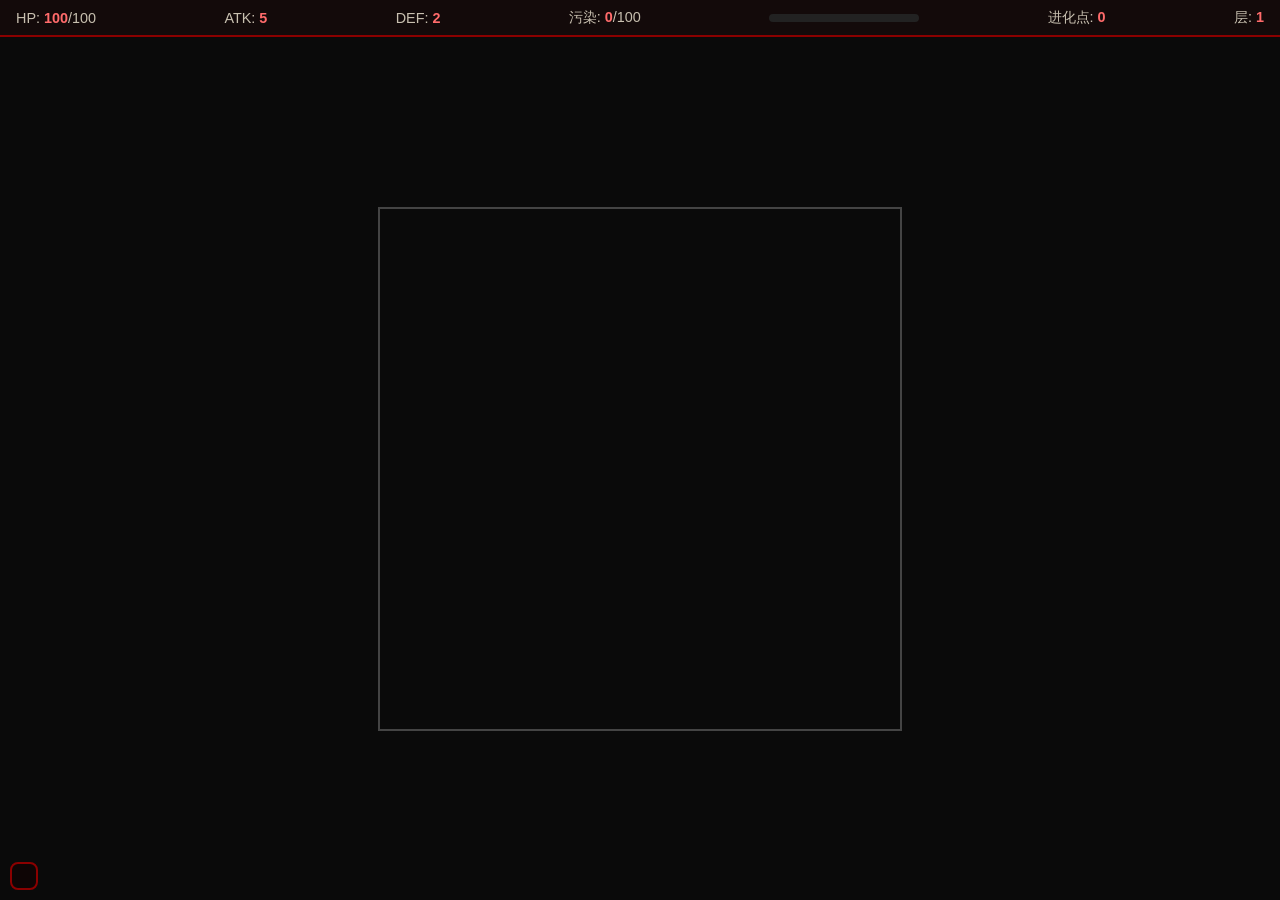
==== assets/static/index.html @ beb97fb7 "feat: 寄生魔塔完整项目 — 生物朋克 × 新艺术运动风格 - Go 后端 (Gin + MongoDB) + Vue 3 前端 - Android WebView 壳 (Kotlin) 封装单文" ====
<!DOCTYPE html>
<html lang="zh-CN">
<head>
<meta charset="UTF-8">
<meta name="viewport" content="width=device-width,initial-scale=1,maximum-scale=1,user-scalable=no">
<title>寄生魔塔</title>
<style>
*{margin:0;padding:0;box-sizing:border-box}
body{font-family:Arial,sans-serif;background:#0a0a0a;color:#c8c0b0;overflow:hidden;touch-action:none}
#app{display:flex;flex-direction:column;height:100vh}
#hud{background:rgba(20,10,10,0.95);padding:8px;display:flex;justify-content:space-between;align-items:center;border-bottom:2px solid #8b0000}
.stat{font-size:0.9em;margin:0 8px}
.stat b{color:#ff6b6b}
#pollution-bar{width:150px;height:8px;background:#222;border-radius:4px;overflow:hidden;margin:0 8px}
#pollution-fill{height:100%;background:linear-gradient(90deg,#0f0,#ff0,#f00);transition:width 0.3s}
#game-area{flex:1;display:flex;justify-content:center;align-items:center;position:relative}
canvas{border:2px solid #444;image-rendering:pixelated;cursor:pointer}
#panel{position:absolute;bottom:10px;left:10px;background:rgba(15,5,5,0.95);border:2px solid #8b0000;border-radius:8px;padding:12px;max-width:300px;max-height:200px;overflow-y:auto}
#messages{font-size:0.85em;line-height:1.4}
.msg{margin:4px 0;opacity:0.9}
#combat-panel{display:none;position:absolute;top:50%;left:50%;transform:translate(-50%,-50%);background:rgba(10,5,5,0.98);border:3px solid #ff0000;border-radius:12px;padding:20px;min-width:350px;z-index:100}
#combat-panel.active{display:block}
.combat-info{text-align:center;margin:10px 0}
.combat-actions{display:flex;gap:10px;justify-content:center;margin-top:15px}
.btn{padding:10px 20px;background:#8b0000;color:#fff;border:none;border-radius:6px;cursor:pointer;font-size:1em}
.btn:hover{background:#a00}
.btn:disabled{background:#444;cursor:not-allowed}
#traits{display:flex;gap:8px;margin:8px 0}
.trait{background:rgba(100,50,200,0.3);border:1px solid #6432c8;border-radius:4px;padding:4px 8px;font-size:0.8em}
.trait.t1{border-color:#888}
.trait.t2{border-color:#6432c8}
.trait.t3{border-color:#ff6b00}
</style>
</head>
<body>
<div id="app">
<div id="hud">
<div class="stat">HP: <b id="hp">100</b>/<span id="maxhp">100</span></div>
<div class="stat">ATK: <b id="atk">5</b></div>
<div class="stat">DEF: <b id="def">2</b></div>
<div class="stat">污染: <b id="pollution">0</b>/100</div>
<div id="pollution-bar"><div id="pollution-fill" style="width:0%"></div></div>
<div class="stat">进化点: <b id="evo">0</b></div>
<div class="stat">层: <b id="floor">1</b></div>
</div>
<div id="game-area">
<canvas id="canvas" width="520" height="520"></canvas>
<div id="panel"><div id="messages"></div></div>
</div>
<div id="combat-panel">
<h3 style="text-align:center;color:#ff6b6b" id="target-name">目标</h3>
<div class="combat-info">
<div>HP: <span id="t-hp">0</span>/<span id="t-maxhp">0</span></div>
<div>ATK: <span id="t-atk">0</span> | DEF: <span id="t-def">0</span></div>
<div style="color:#ff8c00;margin-top:8px">预计受伤: <b id="t-dmg">0</b></div>
<div style="color:#6432c8;margin-top:8px">附身成功率: <b id="t-rate">0</b>%</div>
</div>
<div id="traits"></div>
<div class="combat-actions">
<button class="btn" onclick="act('attack')">攻击</button>
<button class="btn" id="btn-possess" onclick="act('possess')">附身</button>
<button class="btn" onclick="closeCombat()">取消</button>
</div>
</div>
</div>
<script>
const canvas=document.getElementById('canvas');
const ctx=canvas.getContext('2d');
const T=40;
let gs=null;

async function init(){
gs=await fetch('/api/game/new',{method:'POST'}).then(r=>r.json());
render();
}

async function act(a){
gs=await fetch('/api/game/action',{method:'POST',headers:{'Content-Type':'application/json'},body:JSON.stringify({action:a})}).then(r=>r.json());
render();
}

function render(){
if(!gs)return;
ctx.fillStyle='#0a0a0a';
ctx.fillRect(0,0,canvas.width,canvas.height);

for(let y=0;y<13;y++){
for(let x=0;x<13;x++){
const tile=gs.tiles[y][x];
if(tile===0)ctx.fillStyle='#1a1a1a';
else if(tile===1)ctx.fillStyle='#2a2520';
else if(tile===2)ctx.fillStyle='#4a6a4a';
ctx.fillRect(x*T,y*T,T,T);
ctx.strokeStyle='#111';
ctx.strokeRect(x*T,y*T,T,T);
}
}

gs.monsters.forEach(m=>{
ctx.fillStyle=m.possessed?'#666':'#ff4444';
ctx.fillRect(m.posX*T+5,m.posY*T+5,T-10,T-10);
ctx.fillStyle='#fff';
ctx.font='10px Arial';
ctx.fillText(m.name.substring(0,2),m.posX*T+8,m.posY*T+20);
});

const p=gs.player;
ctx.fillStyle='#6432c8';
ctx.fillRect(p.posX*T+8,p.posY*T+8,T-16,T-16);

document.getElementById('hp').textContent=p.hp;
document.getElementById('maxhp').textContent=p.maxHp;
document.getElementById('atk').textContent=p.atk;
document.getElementById('def').textContent=p.def;
document.getElementById('pollution').textContent=p.pollution;
document.getElementById('pollution-fill').style.width=(p.pollution)+'%';
document.getElementById('evo').textContent=p.evoPoints;
document.getElementById('floor').textContent=gs.floorNum;

const msgs=gs.messages.slice(-10);
document.getElementById('messages').innerHTML=msgs.map(m=>'<div class="msg">'+m+'</div>').join('');

if(gs.state==='combat'&&gs.target){
showCombat(gs.target);
}else{
closeCombat();
}
}

function showCombat(t){
document.getElementById('combat-panel').classList.add('active');
document.getElementById('target-name').textContent=t.name;
document.getElementById('t-hp').textContent=t.hp;
document.getElementById('t-maxhp').textContent=t.maxHp;
document.getElementById('t-atk').textContent=t.atk;
document.getElementById('t-def').textContent=t.def;
document.getElementById('t-dmg').textContent=t.predictDamage;
document.getElementById('t-rate').textContent=t.possessRate;
document.getElementById('btn-possess').disabled=!t.canPossess;

const traitsEl=document.getElementById('traits');
traitsEl.innerHTML='';
if(gs.player.traits){
gs.player.traits.forEach(tr=>{
const div=document.createElement('div');
div.className='trait t'+tr.tier;
div.textContent=tr.name;
div.title=tr.desc;
traitsEl.appendChild(div);
});
}
}

function closeCombat(){
document.getElementById('combat-panel').classList.remove('active');
}

canvas.addEventListener('click',e=>{
const rect=canvas.getBoundingClientRect();
const x=Math.floor((e.clientX-rect.left)/T);
const y=Math.floor((e.clientY-rect.top)/T);
const dx=x-gs.player.posX;
const dy=y-gs.player.posY;
if(Math.abs(dx)>Math.abs(dy)){
if(dx>0)act('right');
else act('left');
}else{
if(dy>0)act('down');
else act('up');
}
});

document.addEventListener('keydown',e=>{
if(e.key==='ArrowUp')act('up');
if(e.key==='ArrowDown')act('down');
if(e.key==='ArrowLeft')act('left');
if(e.key==='ArrowRight')act('right');
if(e.key===' ')act('stairs');
});

init();
</script>
</body>
</html>
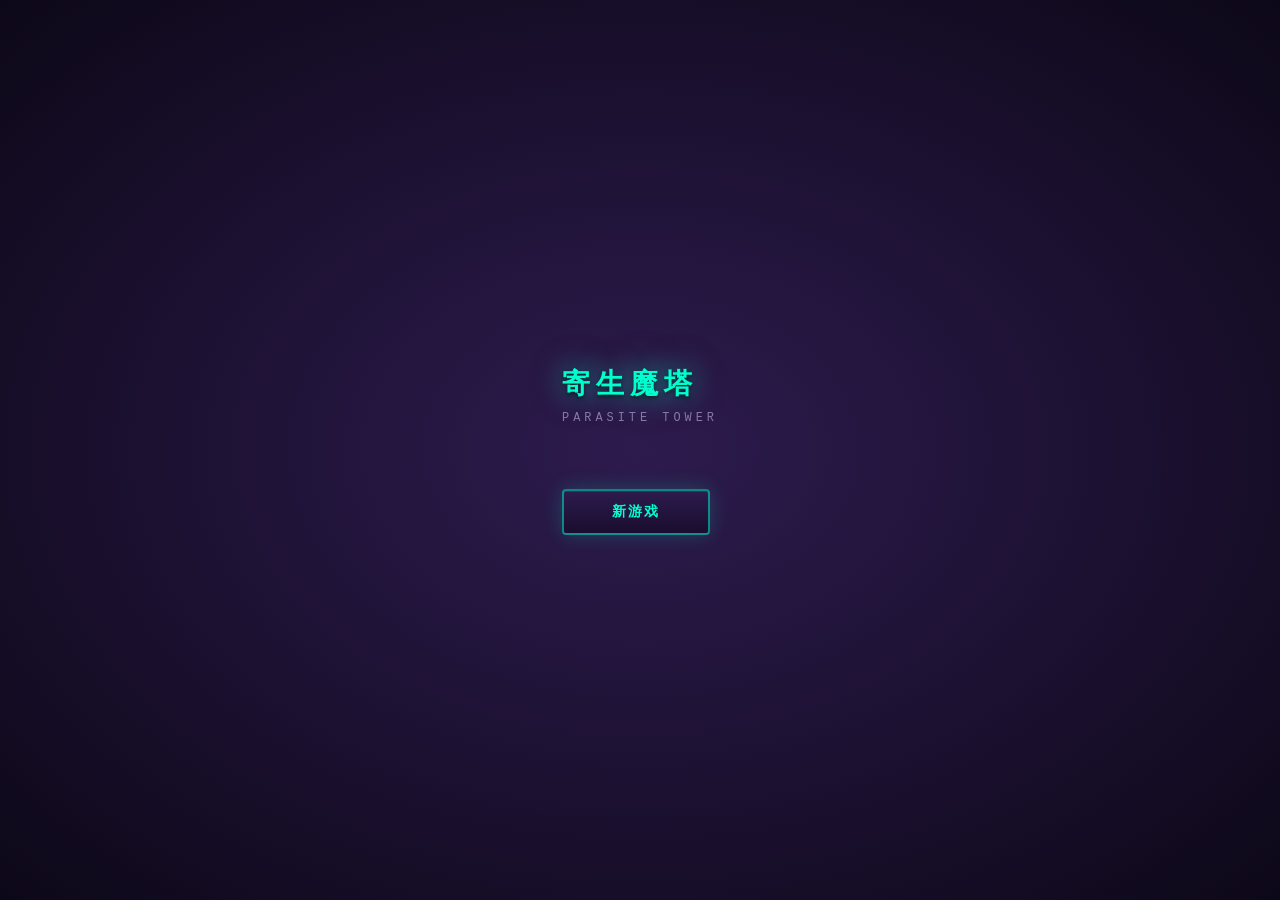
==== commit 904630bf: "v1.3.1: 死亡动画增强 + 远征存档支持 + 多项 bug 修复 - 死亡动画：红色闪光+屏幕震动预动画、多阶段淡入、CRT扫描线、增强glitch、两段式进度条 - 远征模式：主界面存档卡片、" ====
--- a/assets/static/index.html
+++ b/assets/static/index.html
@@ -2,183 +2,9035 @@
 <html lang="zh-CN">
 <head>
 <meta charset="UTF-8">
-<meta name="viewport" content="width=device-width,initial-scale=1,maximum-scale=1,user-scalable=no">
+<meta name="viewport" content="width=device-width,initial-scale=1,maximum-scale=1,user-scalable=no,viewport-fit=cover">
 <title>寄生魔塔</title>
 <style>
+/* CSS变量（生物朋克×新艺术运动：危险而美丽）*/
+:root{
+--black:#000;
+--near-black:#0d0818;
+--dark-gray:#1a1230;
+--mid-gray:#8878aa;
+--light-gray:#c8b8e8;
+--white:#f0e8ff;
+--health-green:#00ffd0;
+--warning-yellow:#ffcc00;
+--danger-orange:#ff6b35;
+--critical-red:#ff006e;
+--info-blue:#00c8ff;
+--titan-primary:#4488cc;
+--titan-dark:#1a3355;
+--ghost-primary:#cc44cc;
+--ghost-dark:#551155;
+--swarm-primary:#44cc88;
+--swarm-dark:#1a4433;
+--pollution-safe:#00ffd0;
+--pollution-warning:#ffcc00;
+--pollution-danger:#ff6b35;
+--pollution-critical:#ff006e;
+--bio-border:rgba(0,255,208,0.35);
+--bio-border-dim:rgba(0,255,208,0.15);
+--bio-highlight:rgba(180,100,255,0.15);
+--membrane:rgba(120,60,200,0.2);
+--bio-bg-panel:rgba(13,8,24,0.95);
+--bio-bg-card:rgba(26,14,46,0.9);
+--bio-bg-deep:#080514;
+--bio-shadow:0 0 20px rgba(0,255,208,0.08),0 0 40px rgba(180,0,255,0.04);
+--bio-glow-cyan:0 0 12px rgba(0,255,208,0.3);
+--bio-glow-magenta:0 0 12px rgba(255,0,110,0.3);
+--bio-glow-purple:0 0 12px rgba(136,68,255,0.3);
+--bio-radius-sm:4px;
+--bio-radius-md:6px;
+--bio-radius-lg:8px;
+--bio-purple:#8844ff;
+--bio-purple-dim:rgba(136,68,255,0.25);
+--anim-fast:0.15s;
+--anim-normal:0.3s;
+}
+
 *{margin:0;padding:0;box-sizing:border-box}
-body{font-family:Arial,sans-serif;background:#0a0a0a;color:#c8c0b0;overflow:hidden;touch-action:none}
-#app{display:flex;flex-direction:column;height:100vh}
-#hud{background:rgba(20,10,10,0.95);padding:8px;display:flex;justify-content:space-between;align-items:center;border-bottom:2px solid #8b0000}
-.stat{font-size:0.9em;margin:0 8px}
-.stat b{color:#ff6b6b}
-#pollution-bar{width:150px;height:8px;background:#222;border-radius:4px;overflow:hidden;margin:0 8px}
-#pollution-fill{height:100%;background:linear-gradient(90deg,#0f0,#ff0,#f00);transition:width 0.3s}
-#game-area{flex:1;display:flex;justify-content:center;align-items:center;position:relative}
-canvas{border:2px solid #444;image-rendering:pixelated;cursor:pointer}
-#panel{position:absolute;bottom:10px;left:10px;background:rgba(15,5,5,0.95);border:2px solid #8b0000;border-radius:8px;padding:12px;max-width:300px;max-height:200px;overflow-y:auto}
-#messages{font-size:0.85em;line-height:1.4}
-.msg{margin:4px 0;opacity:0.9}
-#combat-panel{display:none;position:absolute;top:50%;left:50%;transform:translate(-50%,-50%);background:rgba(10,5,5,0.98);border:3px solid #ff0000;border-radius:12px;padding:20px;min-width:350px;z-index:100}
-#combat-panel.active{display:block}
-.combat-info{text-align:center;margin:10px 0}
-.combat-actions{display:flex;gap:10px;justify-content:center;margin-top:15px}
-.btn{padding:10px 20px;background:#8b0000;color:#fff;border:none;border-radius:6px;cursor:pointer;font-size:1em}
-.btn:hover{background:#a00}
-.btn:disabled{background:#444;cursor:not-allowed}
-#traits{display:flex;gap:8px;margin:8px 0}
-.trait{background:rgba(100,50,200,0.3);border:1px solid #6432c8;border-radius:4px;padding:4px 8px;font-size:0.8em}
-.trait.t1{border-color:#888}
-.trait.t2{border-color:#6432c8}
-.trait.t3{border-color:#ff6b00}
+body{background:#0d0818;color:var(--white);font-family:'Courier New',Consolas,monospace;overflow:hidden;height:100vh;user-select:none;font-size:14px}
+
+/* 字体层级（P2-2）*/
+.text-title{font-size:1.4em;font-weight:900;letter-spacing:2px}
+.text-subtitle{font-size:1.1em;font-weight:700;letter-spacing:1px}
+.text-body{font-size:1em;line-height:1.6}
+.text-small{font-size:0.85em;line-height:1.5}
+.text-tiny{font-size:0.75em;line-height:1.4}
+.text-stat{font-family:'Courier New',monospace;font-weight:700}
+.text-warning{font-weight:bold;text-shadow:0 0 8px currentColor;animation:textPulse 1s infinite}
+@keyframes textPulse{0%,100%{opacity:1}50%{opacity:.6}}
+
+/* === 开始画面 === */
+#start-screen{position:fixed;inset:0;display:flex;flex-direction:column;align-items:center;justify-content:center;z-index:500;background:radial-gradient(ellipse at center,#2d1b4e,#0d0818)}
+#start-content h1{font-size:2em;font-weight:900;color:#00ffd0;text-shadow:0 0 30px rgba(0,255,208,0.6),0 0 60px rgba(255,0,110,0.2),0 2px 4px rgba(0,0,0,0.8);letter-spacing:6px;margin-bottom:8px}
+#start-content .subtitle{color:var(--mid-gray);font-size:.85em;margin-bottom:40px;letter-spacing:4px}
+#start-btn{margin-top:24px;background:linear-gradient(180deg,#2d1b4e,#1a0d2e);color:#00ffd0;border:2px solid rgba(0,255,208,0.5);padding:12px 48px;font-size:1em;font-weight:700;border-radius:4px;cursor:pointer;font-family:inherit;letter-spacing:2px;box-shadow:0 0 20px rgba(0,255,208,0.2),inset 0 1px 0 rgba(0,255,208,0.15)}
+
+/* === 职业选择界面 === */
+#class-select-screen{position:fixed;inset:0;display:none;flex-direction:column;align-items:center;z-index:500;background:var(--near-black);overflow-y:auto;padding:12px 8px}
+#class-select-screen.active{display:flex}
+.cs-title{font-size:1.1em;color:var(--mid-gray);letter-spacing:4px;margin-bottom:10px;text-align:center;font-weight:700}
+/* 职业标签栏 */
+.class-tabs{display:flex;gap:6px;width:100%;max-width:400px;margin-bottom:12px}
+.class-tab{flex:1;display:flex;flex-direction:column;align-items:center;padding:10px 4px;border-radius:8px;border:2px solid var(--dark-gray);background:rgba(0,0,0,0.4);cursor:pointer;transition:all .3s;position:relative}
+.class-tab .ct-icon{font-size:1.6em;margin-bottom:2px}
+.class-tab .ct-name{font-size:.75em;font-weight:700;letter-spacing:2px;color:#666}
+.class-tab .ct-status{font-size:.6em;color:#444;margin-top:2px}
+.class-tab.active{transform:scale(1.05)}
+.class-tab.active.titan{border-color:var(--titan-primary);box-shadow:0 0 16px rgba(68,136,204,0.5);background:rgba(68,136,204,0.1)}
+.class-tab.active.titan .ct-name{color:var(--titan-primary)}
+.class-tab.active.ghost{border-color:var(--ghost-primary);box-shadow:0 0 16px rgba(204,68,204,0.5);background:rgba(204,68,204,0.1)}
+.class-tab.active.ghost .ct-name{color:var(--ghost-primary)}
+.class-tab.active.swarm{border-color:var(--swarm-primary);box-shadow:0 0 16px rgba(68,204,136,0.5);background:rgba(68,204,136,0.1)}
+.class-tab.active.swarm .ct-name{color:var(--swarm-primary)}
+.class-tab.active.ghost .ct-name{color:#cc4cc}
+.class-tab.active.swarm{border-color:#44cc88;box-shadow:0 0 16px rgba(68,204,136,0.5);background:rgba(68,204,136,0.1)}
+.class-tab.active.swarm .ct-name{color:#44cc88}
+/* 中央展示区 */
+.character-stage{width:100%;max-width:300px;display:flex;flex-direction:column;align-items:center;margin-bottom:10px}
+#class-preview-canvas{display:block;margin:0 auto 6px;border-radius:50%;border:2px solid #222}
+.cs-class-name{font-size:1.4em;font-weight:900;letter-spacing:4px;margin-bottom:2px}
+.cs-class-quote{font-size:.8em;color:#888;font-style:italic;margin-bottom:8px;text-align:center}
+/* 长按确认 */
+.confirm-hold{width:100%;max-width:260px;text-align:center}
+.confirm-hold .ch-label{font-size:.75em;color:#666;margin-bottom:4px}
+.hold-bar{width:100%;height:8px;background:#1a0e2e;border-radius:4px;overflow:hidden;border:1px solid #333}
+.hold-bar .hb-fill{height:100%;width:0%;border-radius:3px;transition:none}
+/* 属性+机制面板 */
+.class-info-panels{display:flex;gap:8px;width:100%;max-width:400px;margin-bottom:10px}
+.ci-panel{flex:1;background:rgba(255,255,255,0.02);border:1px solid #222;border-radius:6px;padding:10px;font-size:.85em}
+.ci-panel h3{font-size:.85em;color:#888;margin-bottom:6px;border-bottom:1px solid #222;padding-bottom:4px}
+.stat-row{display:flex;align-items:center;gap:4px;margin-bottom:5px}
+.stat-row .sr-label{width:32px;font-size:.75em;color:#888}
+.stat-row .sr-bar{flex:1;height:8px;background:#111;border-radius:4px;overflow:hidden}
+.stat-row .sr-fill{height:100%;border-radius:3px}
+.stat-row .sr-val{width:28px;font-size:.75em;color:#fff;text-align:right;font-weight:700}
+.stat-row .sr-note{font-size:.6em;color:#666;width:48px;text-align:right}
+.mech-item{margin-bottom:6px;padding:4px;border-left:2px solid #333;padding-left:6px}
+.mech-item .mi-name{font-size:.8em;font-weight:700;color:#aaa}
+.mech-item .mi-desc{font-size:.78em;color:#666;margin-top:1px}
+/* 底部按钮 */
+.class-actions{display:flex;gap:8px;width:100%;max-width:400px;justify-content:center;margin-bottom:8px}
+.ca-btn{height:38px;border-radius:4px;font-size:.85em;font-weight:700;cursor:pointer;color:#888;border:1px solid #333;background:#1a0e2e;padding:0 16px;font-family:inherit;touch-action:manipulation;-webkit-tap-highlight-color:transparent;transition:all .15s}
+.ca-btn:active{transform:scale(0.93)}
+.ca-btn.primary{border-color:#8844ff;color:#8844ff}
+/* 对比模式 */
+#compare-mode{display:none;position:fixed;inset:0;z-index:510;background:rgba(10,10,18,0.95);padding:16px;overflow-y:auto;flex-direction:column;align-items:center}
+#compare-mode.active{display:flex}
+.cmp-table{width:100%;max-width:400px;border-collapse:collapse;font-size:.85em}
+.cmp-table th,.cmp-table td{padding:4px 6px;text-align:center;border-bottom:1px solid #1a0e2e}
+.cmp-table th{color:#888;font-weight:400}
+.cmp-table .cmp-best{color:#00ffd0;font-weight:700}
+/* 职业选中时canvas背景动画 */
+@keyframes cs-titan-pulse{0%,100%{box-shadow:0 0 20px rgba(72,136,170,0.2)}50%{box-shadow:0 0 40px rgba(72,136,170,0.5)}}
+@keyframes cs-ghost-breathe{0%,100%{opacity:.7;transform:scale(0.98)}50%{opacity:1;transform:scale(1.02)}}
+@keyframes cs-swarm-twitch{0%,100%{transform:translate(0,0)}25%{transform:translate(1px,-1px)}75%{transform:translate(-1px,1px)}}
+
+/* === 叙事/结局覆盖层 === */
+#story-overlay{display:none;position:fixed;inset:0;z-index:600;align-items:center;justify-content:center;background:rgba(13,8,24,0.94)}
+#story-overlay.active{display:flex}
+.story-box{width:90%;max-width:420px;max-height:80vh;overflow-y:auto;background:var(--bio-bg-panel);border:1px solid rgba(0,255,208,0.25);border-radius:var(--bio-radius-lg);padding:20px;position:relative;box-shadow:var(--bio-shadow)}
+.story-box h2{text-align:center;margin-bottom:12px;font-size:1.2em;letter-spacing:3px;color:#00ffd0}
+.story-box .story-text{color:var(--light-gray);font-size:.9em;line-height:1.8;margin-bottom:16px;white-space:pre-line}
+.story-box .story-quote{color:#aa88cc;font-style:italic;font-size:.85em;text-align:center;margin:12px 0;padding:8px;border-left:2px solid rgba(0,255,208,0.4);border-right:2px solid rgba(0,255,208,0.4)}
+.story-note-style{border-color:rgba(0,255,208,0.4);background:rgba(0,255,208,0.03)}
+.story-note-style h2{color:#00ffd0}
+.story-revelation{border-color:#ff006e;background:rgba(255,0,110,0.03);animation:revelation-glow 2s infinite}
+@keyframes revelation-glow{0%,100%{box-shadow:0 0 20px rgba(255,0,110,0.15)}50%{box-shadow:0 0 40px rgba(255,0,110,0.4)}}
+.story-fragment-style{border-color:#cc44cc;background:rgba(204,68,204,0.04)}
+.story-fragment-style h2{color:#cc44cc}
+#ending-overlay{display:none;position:fixed;inset:0;z-index:700;flex-direction:column;align-items:center;justify-content:center;background:#0d0818}
+#ending-overlay.active{display:flex}
+.ending-content{width:90%;max-width:400px;text-align:center;max-height:90vh;overflow-y:auto}
+.ending-title{font-size:1.6em;font-weight:900;letter-spacing:6px;margin-bottom:16px}
+.ending-text{color:#c8c0b0;font-size:.9em;line-height:2;margin-bottom:20px;white-space:pre-line}
+.ending-achievement{display:inline-block;padding:8px 20px;border:1px solid var(--warning-yellow);color:var(--warning-yellow);border-radius:var(--bio-radius-sm);font-size:.85em;margin-bottom:20px;letter-spacing:2px}
+.ending-quote{color:#666;font-style:italic;font-size:.85em;margin-bottom:24px;line-height:1.6}
+.ending-btn{background:var(--dark-gray);color:var(--bio-purple);border:1px solid var(--bio-purple);padding:10px 32px;font-size:1em;font-weight:700;border-radius:var(--bio-radius-sm);cursor:pointer;font-family:inherit;letter-spacing:2px;margin:4px;transition:all var(--anim-fast)}
+@keyframes typewriter{from{width:0}to{width:100%}}
+
+/* === 游戏主屏 === */
+#game-screen{display:none;height:100vh;flex-direction:column;background:#0d0818;position:relative}
+#game-screen.active{display:flex}
+
+/* === 顶部状态栏 === */
+#top-bar{position:fixed;top:0;left:0;right:0;height:auto;min-height:56px;background:linear-gradient(180deg,#1a0d2e 0%,rgba(20,10,40,0.96) 100%);border-bottom:2px solid var(--bio-border);padding:4px 10px;padding-top:max(4px,env(safe-area-inset-top));z-index:200;font-family:'Courier New',Consolas,monospace;display:flex;flex-direction:column;gap:2px;box-shadow:0 2px 16px rgba(0,255,208,0.08),0 1px 0 var(--bio-highlight) inset}
+.top-row{display:flex;justify-content:space-between;align-items:center;height:20px}
+.game-title{font-size:11px;color:#00ffd0;font-weight:700;letter-spacing:2px;text-shadow:0 0 8px rgba(0,255,208,0.4)}
+.floor-info{font-size:11px;color:var(--mid-gray)}
+.floor-info b{color:var(--white)}
+.status-row{display:flex;gap:6px;align-items:center;height:16px;overflow:hidden;flex-wrap:nowrap}
+.hp-section{display:flex;align-items:center;gap:4px;flex:1;min-width:80px}
+.hp-section .label{font-size:10px;color:var(--mid-gray);width:18px;flex-shrink:0}
+.hp-track{flex:1;height:10px;background:#0d0818;border-radius:2px;overflow:hidden;border:1px solid rgba(0,255,208,0.2);min-width:40px}
+.hp-fill{height:100%;border-radius:1px;transition:width .3s ease-out;background:var(--health-green);box-shadow:0 0 6px rgba(0,255,208,0.4)}
+.hp-fill.low{background:var(--warning-yellow);box-shadow:0 0 6px rgba(255,204,0,0.4)}
+.hp-fill.critical{background:var(--critical-red);animation:hpPulse 1s infinite;box-shadow:0 0 8px rgba(255,0,110,0.6)}
+@keyframes hpPulse{0%,100%{opacity:1}50%{opacity:.5}}
+.hp-section .value{font-size:10px;color:var(--white);min-width:45px;text-align:right;font-weight:600;flex-shrink:0}
+.pol-badge{display:flex;align-items:center;gap:3px;padding:1px 5px;background:var(--dark-gray);border-radius:4px;border:1px solid var(--dark-gray);font-size:10px;flex-shrink:0;min-width:40px}
+.pol-badge.warning{border-color:var(--warning-yellow);color:var(--warning-yellow)}
+.pol-badge.danger{border-color:var(--critical-red);color:var(--critical-red);animation:polPulse 1s infinite}
+@keyframes polPulse{0%,100%{opacity:1}50%{opacity:.5}}
+.pol-badge .icon{font-size:11px}
+.pol-badge .pol-val{font-size:10px}
+.stat-group{display:flex;gap:5px;font-size:10px;color:var(--mid-gray);flex-shrink:0}
+.stat-group b{color:var(--white);font-weight:600}
+/* 形态槽行（合并在顶栏内） */
+.form-row{display:flex;align-items:center;gap:6px;min-height:22px;overflow:hidden;flex-wrap:nowrap}
+.form-slots{display:flex;gap:4px;align-items:center;flex-shrink:0}
+.fslot{width:22px;height:22px;border-radius:4px;border:1px solid var(--dark-gray);display:flex;align-items:center;justify-content:center;font-size:11px;cursor:pointer;transition:all .2s;background:rgba(0,0,0,.3);position:relative}
+.fslot.active{border-color:var(--health-green);box-shadow:0 0 8px rgba(0,255,208,0.5);transform:scale(1.2);background:rgba(0,255,208,.08)}
+.fslot.filled{border-color:var(--mid-gray)}
+.fslot.empty{border:1px dashed var(--dark-gray);opacity:.3;font-size:8px}
+.fslot:active:not(.empty){transform:scale(.85)}
+.fslot .fslot-hp{position:absolute;bottom:0;left:1px;right:1px;height:2px;border-radius:1px}
+.form-name{font-size:10px;color:var(--health-green);font-weight:700;max-width:55px;overflow:hidden;text-overflow:ellipsis;white-space:nowrap;flex-shrink:0}
+.traits-row{display:flex;gap:3px;margin-left:auto;flex-wrap:wrap;max-width:calc(100% - 150px)}
+.traits-row .mini-trait{background:rgba(0,255,208,.06);border:1px solid rgba(0,255,208,.2);border-radius:2px;padding:0 4px;font-size:8px;color:#00ffd0}
+
+/* 技能状态栏位置调整 */
+#skill-status-bar{padding:0 10px 2px;display:flex;gap:4px;flex-wrap:wrap;justify-content:flex-start}
+
+/* === 污染视觉效果层（虹彩渗透风格）=== */
+#pollution-overlay{position:fixed;top:calc(var(--top-bar-height, 78px) + 20px);left:0;right:0;bottom:0;pointer-events:none;z-index:50;transition:all .5s}
+.pol-lv-0{}
+.pol-lv-30{box-shadow:inset 0 0 60px rgba(180,0,255,0.08)}
+.pol-lv-50{box-shadow:inset 0 0 80px rgba(255,0,110,0.12),inset 0 0 40px rgba(0,255,208,0.06);filter:hue-rotate(15deg)}
+.pol-lv-70{box-shadow:inset 0 0 100px rgba(255,0,110,0.22),inset 0 0 60px rgba(0,200,255,0.12);filter:hue-rotate(30deg);animation:iridShift .8s infinite}
+.pol-lv-85{box-shadow:inset 0 0 140px rgba(255,0,110,0.35),inset 0 0 80px rgba(0,255,208,0.2);filter:hue-rotate(45deg) saturate(1.5);animation:iridBreath .5s infinite}
+.pol-lv-100{animation:transcend .4s forwards}
+@keyframes iridShift{0%{filter:hue-rotate(30deg)}50%{filter:hue-rotate(60deg)}100%{filter:hue-rotate(30deg)}}
+@keyframes iridBreath{0%{opacity:.85}50%{opacity:1}100%{opacity:.85}}
+@keyframes transcend{to{box-shadow:inset 0 0 300px rgba(255,255,255,0.9);filter:saturate(0) brightness(3)}}
+
+/* === 游戏画布 === */
+#game-area{flex:1;display:flex;align-items:center;justify-content:center;margin-top:calc(var(--top-bar-height, 78px) + 20px);margin-bottom:110px;position:relative;overflow:hidden;padding:0 4px}
+#game-canvas{display:block;image-rendering:pixelated;border:2px solid var(--bio-border);max-width:100%;height:auto;box-shadow:0 0 30px rgba(0,255,208,0.1),0 0 60px rgba(180,0,255,0.06),inset 0 0 60px rgba(13,8,24,0.5)}
+#canvas-wrapper{position:relative;display:inline-block;max-width:100%}
+#pixi-canvas{position:absolute;top:0;left:0;width:100%;height:100%;pointer-events:none;z-index:2}
+
+/* === 底部控制栏 === */
+#control-bar{position:fixed;bottom:0;left:0;right:0;height:auto;min-height:110px;background:linear-gradient(0deg,#0d0818 70%,transparent);display:flex;justify-content:space-between;align-items:flex-end;padding:8px 16px;padding-bottom:max(12px,env(safe-area-inset-bottom));z-index:200}
+.d-pad{display:flex;flex-direction:column;align-items:center;gap:3px;margin-bottom:4px}
+.d-pad-mid{display:flex;align-items:center;gap:3px}
+.d-btn{width:54px;height:54px;background:linear-gradient(180deg,rgba(0,255,208,0.08) 0%,rgba(180,0,255,0.04) 100%);border:2px solid rgba(0,255,208,0.3);border-radius:6px;color:var(--white);font-size:22px;display:flex;align-items:center;justify-content:center;cursor:pointer;touch-action:manipulation;transition:all .15s ease;-webkit-tap-highlight-color:transparent;position:relative;box-shadow:0 1px 4px rgba(0,0,0,0.5),inset 0 1px 0 rgba(0,255,208,0.08)}
+.d-btn:active{background:rgba(0,255,208,0.15);transform:scale(0.9);box-shadow:inset 0 0 10px rgba(0,255,208,0.25)}
+.d-btn.blocked{border-color:var(--critical-red);color:var(--critical-red);animation:btnBlocked .3s}
+@keyframes btnBlocked{0%,100%{transform:scale(1)}50%{transform:scale(1.1)}}
+.d-center{width:24px;height:24px;background:rgba(0,255,208,.05);border-radius:4px;border:1px solid rgba(0,255,208,.15)}
+
+/* 右侧按钮区 */
+.right-controls{display:flex;flex-direction:column;align-items:flex-end;gap:6px;margin-bottom:4px;max-width:55%}
+.info-row{display:flex;gap:8px;font-size:10px;color:var(--mid-gray);background:rgba(0,0,0,0.4);padding:3px 8px;border-radius:4px;border:1px solid var(--dark-gray)}
+.info-row b{color:var(--white);font-weight:600}
+
+/* 技能状态栏（P2-6）*/
+#skill-status-bar{display:flex;gap:4px;flex-wrap:wrap;justify-content:flex-end;margin-bottom:2px}
+.skill-status-item{display:flex;align-items:center;gap:3px;background:rgba(0,0,0,0.5);border:1px solid #333;border-radius:3px;padding:2px 6px;font-size:10px}
+.skill-status-item.active{border-color:#00ffd0;animation:skillPulse 1.5s infinite}
+.skill-status-item.cooldown{opacity:0.5}
+.skill-icon{font-size:12px}
+.skill-value{color:#fff;font-weight:600;font-family:'Courier New',monospace}
+@keyframes skillPulse{0%,100%{box-shadow:0 0 4px rgba(0,255,208,0.3)}50%{box-shadow:0 0 8px rgba(0,255,208,0.6)}}
+.action-btns{display:flex;gap:6px;flex-wrap:wrap;justify-content:center}
+.act-btn{height:48px;border:none;border-radius:6px;font-size:13px;font-weight:700;cursor:pointer;color:var(--white);touch-action:manipulation;-webkit-tap-highlight-color:transparent;transition:all .15s ease;padding:0 16px;min-width:72px;font-family:inherit}
+.act-btn:active{transform:scale(0.93)}
+.act-btn.fight{background:linear-gradient(180deg,rgba(255,107,53,0.15) 0%,rgba(255,0,110,0.05) 100%);border:1px solid var(--danger-orange);color:var(--danger-orange);box-shadow:0 0 12px rgba(255,107,53,0.2)}
+.act-btn.fight:active{box-shadow:inset 0 0 12px rgba(255,107,53,0.3)}
+.act-btn.possess{background:linear-gradient(180deg,rgba(0,200,255,0.12) 0%,rgba(0,255,208,0.04) 100%);border:1px solid var(--info-blue);color:var(--info-blue);min-width:80px;position:relative;overflow:hidden;box-shadow:0 0 12px rgba(0,200,255,0.15)}
+.act-btn.possess:disabled{border-color:var(--dark-gray);color:var(--dark-gray);opacity:.4;box-shadow:none}
+.act-btn.flee{background:linear-gradient(180deg,rgba(136,120,170,0.08) 0%,rgba(136,120,170,0.02) 100%);border:1px solid var(--mid-gray);color:var(--mid-gray)}
+.act-btn.menu{background:linear-gradient(180deg,rgba(136,120,170,0.08) 0%,rgba(136,120,170,0.02) 100%);border:1px solid var(--mid-gray);color:var(--mid-gray);font-size:11px;height:44px}
+/* 红点提示 */
+.red-dot{position:relative}.red-dot::after{content:'';position:absolute;top:2px;right:2px;width:8px;height:8px;background:#ff006e;border-radius:50%;box-shadow:0 0 6px rgba(255,0,110,0.6);animation:dotPulse 1.5s infinite}
+@keyframes dotPulse{0%,100%{opacity:1;transform:scale(1)}50%{opacity:.7;transform:scale(1.3)}}
+.possess-sub{display:block;font-size:9px;opacity:.7;margin-top:1px}
+.action-btns.hidden{display:none}
+.util-btns{display:flex;gap:6px}
+
+/* === 遭遇信息面板（顶部悬浮，不遮挡底部按钮） === */
+#combat-overlay{display:none;position:fixed;top:0;left:0;right:0;z-index:350;justify-content:center;padding:8px;pointer-events:none}
+#combat-overlay.active{display:flex;animation:overlayIn .3s ease-out}
+@keyframes overlayIn{from{opacity:0}to{opacity:1}}
+/* 遭遇框 */
+#combat-box{pointer-events:auto;position:relative;z-index:1;background:var(--bio-bg-panel);backdrop-filter:blur(8px);-webkit-backdrop-filter:blur(8px);border:2px solid var(--bio-border);border-radius:var(--bio-radius-lg);padding:6px 8px;width:360px;max-width:94vw;max-height:60vh;overflow-y:auto;-webkit-overflow-scrolling:touch;animation:popIn var(--anim-normal) ease-out;box-shadow:var(--bio-shadow),0 1px 0 var(--bio-highlight) inset}
+#combat-box .combat-actions{display:none}
+@keyframes popIn{from{opacity:0;transform:translateY(20px)}to{opacity:1;transform:translateY(0)}}
+
+/* 标题 */
+.enc-header{text-align:center;margin-bottom:4px;padding-bottom:3px;border-bottom:1px solid var(--dark-gray)}
+.enc-header h2{color:var(--white);font-size:13px;font-weight:900;letter-spacing:1px;margin-bottom:1px}
+.enc-subtitle{color:var(--mid-gray);font-size:9px;font-style:italic;line-height:1.3}
+
+/* VS 对比区（紧凑） */
+.enc-vs-area{display:flex;align-items:stretch;justify-content:center;gap:4px;margin:4px 0}
+.enc-card{flex:1;background:var(--dark-gray);border:1px solid var(--dark-gray);border-radius:4px;padding:3px 4px;text-align:center}
+.enc-player-card{border-color:rgba(0,255,208,.25)}
+.enc-target-card{border-color:rgba(255,140,0,.25)}
+.enc-card canvas{display:block;margin:1px auto;image-rendering:pixelated}
+.enc-card-label{font-size:8px;color:var(--mid-gray);font-weight:700;letter-spacing:1px;text-transform:uppercase}
+.enc-card-stats{font-size:9px;line-height:1.3;color:var(--mid-gray)}
+.enc-card-stats b{color:var(--white);font-weight:700}
+.enc-card-stats small{color:#555;font-size:8px}
+.enc-vs-badge{font-size:13px;font-weight:900;color:var(--mid-gray);display:flex;align-items:center;padding:0 2px}
+
+/* ★ 附身率+长按附身 合并区 */
+.enc-rate-possess{display:flex;align-items:center;gap:8px;background:radial-gradient(ellipse at center,rgba(0,255,208,0.08),#0d0818 70%);border:2px solid var(--info-blue);border-radius:var(--bio-radius-md);padding:6px 8px;margin:4px 0;cursor:pointer;position:relative;overflow:hidden;box-shadow:0 0 16px rgba(0,200,255,0.12)}
+.enc-rate-possess.disabled{border-color:var(--dark-gray);opacity:.3;pointer-events:none}
+.enc-rate-possess:active{background:rgba(0,200,255,0.06)}
+.enc-rate-possess.pol-glitch{animation:rateGlitch .15s infinite}
+@keyframes rateGlitch{0%{transform:translate(0)}50%{transform:translate(2px,-1px)}100%{transform:translate(-1px,1px)}}
+.enc-rp-left{display:flex;align-items:center;gap:8px;flex:1}
+.enc-rp-bar{flex:1;min-width:0}
+.enc-rp-ring{flex-shrink:0;text-align:center}
+.enc-rate-big{font-size:28px;font-weight:900;line-height:1;font-family:'Courier New',monospace;text-shadow:0 0 10px currentColor;flex-shrink:0}
+.enc-rate-label{font-size:8px;color:#555;letter-spacing:1px;text-transform:uppercase;display:block;margin-bottom:2px}
+.enc-rate-track{flex:1;height:6px;background:#080514;border-radius:2px;overflow:hidden;border:1px solid #1a0e2e}
+.enc-rate-fill{height:100%;border-radius:1px;background:#ff3344;transition:width .5s ease-out,background .5s ease-out}
+.enc-rate-possess .possess-hold-bar{position:absolute;bottom:0;left:0;height:2px;background:#00c8ff;width:0}
+/* 战斗期间隐藏 */
+.combat-hidden{opacity:0!important;pointer-events:none!important;transition:opacity 0.3s}
+/* 内嵌战斗日志 */
+.enc-combat-log{max-height:50px;overflow-y:auto;background:var(--bio-bg-deep);padding:3px 5px;margin:3px 0;border-radius:3px;font-size:10px;color:#666;border:1px solid var(--dark-gray)}
+
+/* 预览区（单行紧凑） */
+.enc-preview{background:#1a0e2e;border:1px solid #222;border-radius:4px;padding:4px 6px;margin:4px 0}
+.enc-preview-title{display:none}
+.enc-pv-row{display:inline-flex;align-items:center;font-size:10px;margin-right:8px}
+.enc-pv-label{color:#555;font-size:9px;margin-right:2px}
+.enc-pv-old{color:#666;font-size:10px}
+.enc-pv-arrow{color:#444;margin:0 2px;font-size:9px}
+.enc-pv-new{color:#fff;font-weight:700;font-size:10px}
+.enc-pv-pct{margin-left:2px;font-size:9px;font-weight:700}
+.enc-pv-pct.up{color:#00ffd0}
+.enc-pv-pct.down{color:#ff006e}
+.enc-pv-pct.same{color:#444}
+.enc-pv-traits{margin-top:2px;font-size:9px;color:#888}
+.enc-pv-traits .gain-trait{color:#00ffd0}
+.enc-pv-traits .lose-trait{color:#ff006e;text-decoration:line-through}
+
+/* 战斗信息行（缩小） */
+.enc-info-row{display:flex;justify-content:space-around;font-size:9px;color:#444;margin:3px 0;padding:2px 3px;background:#1a0e2e;border-radius:3px}
+.enc-info-row b{color:#888;font-weight:600}
+
+/* 操作按钮（overlay 内已移除，保留 keyframe 供底部按钮复用） */
+.enc-btn-fight{background:linear-gradient(180deg,rgba(255,107,53,0.15),rgba(255,0,110,0.05));border:1px solid var(--danger-orange);color:var(--danger-orange);min-width:80px;font-family:inherit;font-weight:700;padding:8px 14px;border-radius:var(--bio-radius-md);cursor:pointer;font-size:12px;min-height:38px;box-shadow:0 0 14px rgba(255,107,53,0.15);transition:all var(--anim-fast)}
+.enc-btn-fight:active{background:rgba(255,128,0,0.2);box-shadow:inset 0 0 12px rgba(255,128,0,0.2)}
+.enc-btn-fight.auto-active{background:rgba(255,128,0,0.15);animation:autoPulse 1s infinite}
+@keyframes autoPulse{0%,100%{border-color:#f80}50%{border-color:#ff0}}
+@keyframes dangerPulse{0%,100%{opacity:1}50%{opacity:.4}}
+@keyframes traitPop{0%{transform:translate(-50%,-50%) scale(0);opacity:0}30%{transform:translate(-50%,-50%) scale(1.3);opacity:1}100%{transform:translate(-50%,-80%) scale(1);opacity:0}}
+/* === Phase 3: 连击系统 + 战斗视觉 === */
+@keyframes comboFlash{0%{text-shadow:0 0 8px currentColor}50%{text-shadow:0 0 20px currentColor,0 0 40px currentColor}100%{text-shadow:0 0 8px currentColor}}
+@keyframes comboPop{0%{transform:scale(0.5);opacity:0}40%{transform:scale(1.3)}100%{transform:scale(1);opacity:1}}
+@keyframes comboShatter{0%{transform:scale(1);opacity:1}50%{transform:scale(1.5);opacity:0.6}100%{transform:scale(0.3);opacity:0}}
+@keyframes hitFlash{0%{filter:brightness(3)}100%{filter:brightness(1)}}
+@keyframes critNumber{0%{transform:translate(-50%,-50%) scale(0.3);opacity:0}30%{transform:translate(-50%,-50%) scale(1.6);opacity:1}100%{transform:translate(-50%,-120%) scale(1);opacity:0}}
+@keyframes edgeGlow{0%{opacity:0.3}50%{opacity:0.7}100%{opacity:0.3}}
+#combo-display{position:fixed;top:68px;right:8px;z-index:360;pointer-events:none;text-align:right;transition:opacity 0.3s}
+#combo-display.hidden{opacity:0}
+#combo-counter{font-size:28px;font-weight:900;font-family:'Courier New',monospace;letter-spacing:-1px;animation:comboFlash 0.6s infinite}
+#combo-label{font-size:10px;letter-spacing:3px;color:#888;margin-top:-2px}
+#combo-bonus{font-size:11px;font-weight:700;margin-top:2px}
+/* combo层 */
+.combo-tier-1{color:#c8b8e8}
+.combo-tier-2{color:#ffcc00}
+.combo-tier-3{color:#ff6b35}
+.combo-tier-4{color:#ff006e}
+.combo-tier-5{color:#00ffd0;text-shadow:0 0 16px #00ffd0,0 0 32px #00c8ff}
+#edge-glow{position:fixed;inset:0;pointer-events:none;z-index:340;opacity:0;transition:opacity 0.3s}
+.combat-hit-flash{animation:hitFlash 0.15s ease-out}
+.enc-btn-flee{background:linear-gradient(180deg,rgba(80,80,80,0.1),rgba(80,80,80,0.02));border:1px solid #333;color:#555;min-width:64px;font-family:inherit;font-weight:700;padding:8px 14px;border-radius:var(--bio-radius-md);cursor:pointer;font-size:12px;min-height:38px;transition:all var(--anim-fast)}
+.combat-stats{display:flex;gap:8px;justify-content:center;flex-wrap:wrap;margin:8px 0}
+.combat-stat{text-align:center;padding:4px 10px;background:#1a0e2e;border-radius:4px;font-size:12px}
+.combat-stat .label{color:#888;font-size:10px}
+.combat-stat .value{color:#fff;font-weight:700}
+.combat-actions{display:flex;gap:6px;justify-content:center;margin:10px 0;flex-wrap:wrap}
+
+/* 附身环 SVG（用于合并区内） */
+.possess-ring-svg{width:40px;height:40px;transform:rotate(-90deg);flex-shrink:0}
+.possess-ring-bg{fill:none;stroke:#1a1230;stroke-width:4}
+.possess-ring-fg{fill:none;stroke:#00c8ff;stroke-width:4;stroke-linecap:round;stroke-dasharray:157;stroke-dashoffset:157;transition:stroke-dashoffset .1s linear}
+.possess-ring-sub{font-size:8px;color:#8878aa;display:block;margin-top:1px}
+
+/* 提示 */
+.enc-hint{display:none}
+.enc-traits{display:flex;gap:4px;flex-wrap:wrap;justify-content:center;margin:4px 0}
+.trait-badge{background:rgba(0,255,208,.06);border:1px solid rgba(0,255,208,.15);border-radius:2px;padding:1px 5px;font-size:9px;color:#00ffd0;font-weight:600}
+
+/* 战斗日志 */
+.btn{padding:10px 16px;background:var(--dark-gray);color:var(--info-blue);border:1px solid var(--info-blue);border-radius:var(--bio-radius-sm);cursor:pointer;font-size:12px;font-family:inherit;font-weight:700;min-height:44px;letter-spacing:0.5px;transition:all var(--anim-fast)}
+.btn:disabled{opacity:.3;cursor:not-allowed}
+.btn-secondary{border-color:var(--dark-gray);color:var(--mid-gray)}
+
+/* === 其他弹窗 === */
+.overlay-box{position:relative;z-index:1;background:var(--bio-bg-panel);backdrop-filter:blur(8px);-webkit-backdrop-filter:blur(8px);border:2px solid var(--bio-border);border-radius:var(--bio-radius-lg);padding:16px;width:400px;max-width:94vw;max-height:80vh;overflow-y:auto;animation:popIn var(--anim-normal) ease-out;box-shadow:var(--bio-shadow),0 1px 0 var(--bio-highlight) inset}
+.overlay-box h2{text-align:center;color:var(--white);margin-bottom:10px;font-size:16px;font-weight:900;letter-spacing:1px}
+#fragment-overlay{display:none;position:fixed;inset:0;z-index:301;align-items:center;justify-content:center}
+#fragment-overlay.active{display:flex;animation:overlayIn .3s}
+#fragment-text{color:#888;line-height:1.8;font-size:12px;margin:10px 0}
+
+/* === 消息面板 === */
+#msg-panel{position:fixed;top:80px;right:4px;width:190px;max-height:20vh;overflow-y:auto;background:var(--bio-bg-panel);backdrop-filter:blur(4px);-webkit-backdrop-filter:blur(4px);border:1px solid var(--bio-border-dim);border-left:2px solid var(--bio-border);border-radius:var(--bio-radius-sm);padding:4px 6px;font-size:11px;z-index:100;pointer-events:none;opacity:0.85}
+#msg-panel:empty{display:none}
+/* === 战斗日志面板 === */
+#battle-log-panel{position:fixed;bottom:120px;left:4px;right:4px;max-height:80px;overflow:hidden;background:var(--bio-bg-panel);backdrop-filter:blur(4px);-webkit-backdrop-filter:blur(4px);border:1px solid var(--bio-border-dim);border-radius:var(--bio-radius-sm);padding:3px 6px;font-size:10px;z-index:150;pointer-events:none;opacity:0;transition:opacity 0.3s}
+#battle-log-panel.visible{opacity:0.92}
+#battle-log-panel:empty{display:none}
+.blog-entry{padding:1px 0;line-height:1.3}
+.blog-entry.blog-new{animation:blogIn 0.3s ease-out}
+@keyframes blogIn{from{opacity:0;transform:translateY(4px)}to{opacity:1;transform:translateY(0)}}
+
+/* === 新手引导覆盖层 === */
+#tutorial-overlay{position:fixed;inset:0;z-index:9000;pointer-events:none;display:none}
+#tutorial-overlay.active{display:block}
+#tutorial-backdrop{position:absolute;inset:0;background:rgba(0,0,0,0.6);pointer-events:auto}
+#tutorial-tip{position:absolute;background:var(--bio-bg-panel);border:2px solid var(--health-green);border-radius:var(--bio-radius-lg);padding:12px 16px;max-width:280px;max-width:min(280px,85vw);pointer-events:auto;animation:tutTipIn 0.4s ease-out;box-shadow:0 0 20px rgba(0,255,208,0.3);word-break:break-word;overflow-wrap:break-word}
+@keyframes tutTipIn{from{opacity:0;transform:translateY(10px)}to{opacity:1;transform:translateY(0)}}
+#tutorial-tip .tut-title{color:#00ffd0;font-size:14px;font-weight:900;margin-bottom:6px;letter-spacing:1px}
+#tutorial-tip .tut-desc{color:#ccc;font-size:12px;line-height:1.5;margin-bottom:10px}
+#tutorial-tip .tut-btn{background:var(--near-black);border:1px solid var(--health-green);color:var(--health-green);padding:6px 20px;border-radius:var(--bio-radius-sm);font-size:12px;font-weight:700;cursor:pointer;font-family:inherit;transition:all var(--anim-fast)}
+#tutorial-tip .tut-btn:active{transform:scale(0.95)}
+#tutorial-highlight{position:absolute;border:2px solid #00ffd0;border-radius:6px;box-shadow:0 0 16px rgba(0,255,208,0.4);animation:tutHighlight 1.5s infinite;pointer-events:none}
+@keyframes tutHighlight{0%,100%{box-shadow:0 0 16px rgba(0,255,208,0.4)}50%{box-shadow:0 0 24px rgba(0,255,208,0.7)}}
+
+/* === 道具/怪物详情弹窗 === */
+#detail-popup{position:fixed;z-index:600;display:none;pointer-events:auto}
+#detail-popup.active{display:block;animation:detailIn 0.2s ease-out}
+@keyframes detailIn{from{opacity:0;transform:scale(0.95)}to{opacity:1;transform:scale(1)}}
+#detail-popup .dp-box{background:var(--bio-bg-panel);border:2px solid var(--bio-border);border-radius:var(--bio-radius-lg);padding:10px 12px;max-width:260px;min-width:180px;box-shadow:var(--bio-shadow),0 1px 0 var(--bio-highlight) inset}
+#detail-popup .dp-name{color:#fff;font-size:13px;font-weight:900;margin-bottom:4px;letter-spacing:1px}
+#detail-popup .dp-stats{font-size:11px;color:#aaa;line-height:1.6}
+#detail-popup .dp-stats b{color:#fff}
+#detail-popup .dp-traits{display:flex;flex-wrap:wrap;gap:3px;margin-top:4px}
+#detail-popup .dp-trait{font-size:9px;padding:1px 5px;border:1px solid #555;border-radius:3px;color:#ccc;background:rgba(255,255,255,0.04)}
+#detail-popup .dp-desc{font-size:10px;color:#888;margin-top:6px;line-height:1.4;border-top:1px solid #222;padding-top:4px}
+
+/* === 小地图 === */
+#minimap-container{position:fixed;top:calc(var(--top-bar-height, 78px) + 24px);right:4px;z-index:140;opacity:0.8;pointer-events:auto;cursor:pointer;border:2px solid var(--bio-border);border-radius:var(--bio-radius-sm);background:var(--bio-bg-panel);padding:2px;transition:opacity 0.3s}
+#minimap-container:active{opacity:1}
+#minimap-container.hidden{display:none}
+#minimap-canvas{display:block;image-rendering:pixelated}
+.msg{padding:2px 0;color:#444;border-bottom:1px solid #111;animation:msgIn .3s ease-out;line-height:1.4}
+@keyframes msgIn{from{opacity:0;transform:translateX(10px)}to{opacity:1;transform:translateX(0)}}
+.msg:last-child{color:#aaa;font-weight:700;text-shadow:0 0 4px rgba(0,255,208,0.15)}
+.msg-combat{color:#ff006e!important;font-weight:700}.msg-loot{color:#00ffd0!important;font-weight:700}.msg-special{color:#8844ff!important;font-weight:700}
+
+/* === 形态记忆槽 (已合并到顶栏) === */
+#form-bar{display:none}
+#form-cd-text{font-size:9px;color:#444}
+
+/* === 污染崩溃屏 === */
+#collapse-overlay{display:none;position:fixed;inset:0;z-index:400;align-items:center;justify-content:center;background:rgba(13,8,24,0.98)}
+#collapse-overlay.active{display:flex;animation:collapseIn .5s}
+@keyframes collapseIn{from{opacity:0}to{opacity:1}}
+.collapse-box{position:relative;z-index:1;width:360px;max-width:94vw;text-align:center;animation:collapseShake .3s infinite}
+@keyframes collapseShake{0%{transform:translate(0)}33%{transform:translate(-2px,1px)}66%{transform:translate(2px,-1px)}100%{transform:translate(0)}}
+.collapse-title{font-size:20px;font-weight:900;color:var(--critical-red);margin-bottom:16px;animation:collapsePulse 1s infinite;letter-spacing:2px;text-shadow:0 0 16px rgba(255,0,110,0.6)}
+@keyframes collapsePulse{0%,100%{opacity:1;transform:scale(1)}50%{opacity:.7;transform:scale(1.05)}}
+.collapse-cards{display:flex;gap:12px;justify-content:center;margin:16px 0}
+.collapse-card{flex:1;background:var(--bio-bg-card);border:1px solid var(--bio-border-dim);border-radius:var(--bio-radius-lg);padding:12px;cursor:pointer;transition:all .1s}
+.collapse-card:hover{border-color:var(--bio-border)}
+.collapse-card .card-icon{font-size:32px;margin-bottom:6px}
+.collapse-card .card-name{font-size:12px;color:#fff;font-weight:700;margin-bottom:4px}
+.collapse-card .card-rate{font-size:20px;font-weight:700;margin-bottom:4px}
+.collapse-countdown{font-size:48px;font-weight:700;color:#ff006e;margin:16px 0;animation:cdPulse 1s infinite}
+@keyframes cdPulse{0%,100%{transform:scale(1)}50%{transform:scale(1.15)}}
+.collapse-purify{margin-top:12px;padding:8px;background:var(--dark-gray);border:1px solid var(--bio-border-dim);border-radius:var(--bio-radius-sm);font-size:11px;color:#888}
+.collapse-purify.available{border-color:var(--health-green);color:var(--health-green);cursor:pointer}
+
+/* === 锚点状态压条 === */
+#anchor-bar{position:fixed;top:calc(var(--top-bar-height, 78px));left:0;right:0;height:20px;background:#080514;border-bottom:1px solid #1a0e2e;padding:0 10px;display:flex;align-items:center;justify-content:space-between;font-size:10px;cursor:pointer;-webkit-tap-highlight-color:transparent;z-index:199}
+#anchor-bar.stable{border-bottom-color:rgba(0,255,208,.15)}
+#anchor-bar.warning{border-bottom-color:rgba(255,255,0,.25);background:rgba(30,30,0,.15)}
+#anchor-bar.danger{border-bottom-color:rgba(255,0,110,.3);background:rgba(40,0,0,.2);animation:anchorDanger 1.5s infinite}
+@keyframes anchorDanger{0%,100%{background:rgba(40,0,0,.2)}50%{background:rgba(60,0,0,.35)}}
+.anchor-left{display:flex;align-items:center;gap:4px;color:#00ffd0}
+#anchor-bar.warning .anchor-left{color:#ff0}
+#anchor-bar.danger .anchor-left{color:#ff006e}
+.anchor-icon{font-size:11px}
+.anchor-name{font-weight:700;letter-spacing:1px}
+.anchor-right{color:#888;font-size:9px}
+#anchor-bar.warning .anchor-right{color:#ff0}
+#anchor-bar.danger .anchor-right{color:#ff006e;font-weight:700}
+
+/* === 锚点详情屏 === */
+#anchor-detail-overlay{display:none;position:fixed;inset:0;z-index:310;align-items:center;justify-content:center}
+#anchor-detail-overlay.active{display:flex;animation:overlayIn .3s}
+.anchor-detail-box{position:relative;z-index:1;background:var(--bio-bg-panel);border:1px solid var(--bio-border-dim);border-radius:var(--bio-radius-lg);padding:16px;width:360px;max-width:94vw;max-height:85vh;overflow-y:auto;animation:popIn var(--anim-normal) ease-out;box-shadow:var(--bio-shadow)}
+.anchor-detail-box h2{text-align:center;color:#fff;font-size:14px;margin-bottom:10px;letter-spacing:1px}
+.anchor-snapshot{background:var(--dark-gray);border:1px solid var(--bio-border-dim);border-radius:var(--bio-radius-md);padding:12px;text-align:center;margin:8px 0}
+.anchor-snapshot .snap-form{font-size:28px;margin-bottom:4px}
+.anchor-snapshot .snap-info{font-size:11px;color:#888;margin:2px 0}
+.anchor-snapshot .snap-info b{color:#fff}
+.anchor-snapshot .snap-traits{display:flex;gap:4px;justify-content:center;margin-top:6px}
+.anchor-snapshot .snap-traits span{background:rgba(0,255,208,.06);border:1px solid rgba(0,255,208,.15);border-radius:2px;padding:1px 5px;font-size:9px;color:#00ffd0}
+.anchor-gap{text-align:center;color:#333;font-size:10px;margin:10px 0;border-top:1px dashed #222;padding-top:8px;letter-spacing:2px}
+.anchor-floor-list{margin:6px 0}
+.anchor-floor-item{display:flex;align-items:center;gap:6px;font-size:10px;color:#888;margin:3px 0}
+.anchor-floor-item .fl-num{width:40px;color:#555;font-weight:700}
+.anchor-floor-item .fl-bar{flex:1;height:6px;background:#1a0e2e;border-radius:2px;overflow:hidden;border:1px solid #222}
+.anchor-floor-item .fl-fill{height:100%;background:#8844ff;border-radius:1px}
+.anchor-warning{text-align:center;color:#ff006e;font-size:10px;margin:8px 0;font-weight:700}
+.anchor-actions{display:flex;gap:8px;justify-content:center;margin-top:12px}
+.anchor-actions .btn{font-size:11px;padding:8px 16px}
+
+/* === 死亡覆盖层 === */
+#death-overlay{display:none;position:fixed;inset:0;z-index:450;align-items:center;justify-content:center;background:var(--near-black)}
+#death-overlay.active{display:flex;animation:deathFadeIn .8s ease-out}
+@keyframes deathFadeIn{from{opacity:0}to{opacity:1}}
+.death-box{text-align:center;width:360px;max-width:94vw}
+.death-title{font-size:18px;font-weight:700;color:#ff006e;letter-spacing:4px;margin-bottom:6px;animation:deathGlitch .3s infinite}
+@keyframes deathGlitch{0%{transform:translate(0);text-shadow:2px 0 #ff006e,-2px 0 #8844ff}33%{transform:translate(-2px,1px);text-shadow:-2px 0 #ff006e,2px 0 #8844ff}66%{transform:translate(1px,-1px);text-shadow:1px 0 #ff006e,-1px 0 #8844ff}100%{transform:translate(0);text-shadow:2px 0 #ff006e,-2px 0 #8844ff}}
+.death-subtitle{font-size:11px;color:#555;letter-spacing:2px;margin-bottom:20px}
+.death-progress-area{margin:16px 0}
+.death-progress-label{font-size:10px;color:#888;margin-bottom:6px}
+.death-progress-track{width:100%;height:10px;background:#1a0e2e;border-radius:4px;overflow:hidden;border:1px solid #222}
+.death-progress-fill{height:100%;background:linear-gradient(90deg,#ff006e,#8844ff);border-radius:3px;width:0;transition:width 2.5s ease-in-out}
+.death-info{margin:16px 0}
+.death-info-row{display:flex;justify-content:space-between;padding:4px 8px;margin:2px 0;font-size:11px;border-radius:2px}
+.death-info-row.lost{color:#ff006e;background:rgba(255,0,110,.06);border:1px solid rgba(255,0,110,.1)}
+.death-info-row.kept{color:#00ffd0;background:rgba(0,255,208,.06);border:1px solid rgba(0,255,208,.1)}
+.death-target{font-size:12px;color:#8844ff;margin:10px 0;font-weight:700}
+.death-btn{margin-top:16px;background:var(--dark-gray);border:1px solid var(--bio-purple);color:var(--bio-purple);padding:12px 32px;font-size:13px;font-weight:700;border-radius:var(--bio-radius-sm);cursor:pointer;font-family:inherit;letter-spacing:2px;transition:all var(--anim-fast)}
+.death-btn:active{background:var(--near-black)}
+.death-countdown{font-size:10px;color:#555;margin-top:6px}
+
+/* === 响应式 === */
+@media(max-width:380px){
+  body{font-size:13px}
+  .class-info-panels{flex-direction:column}
+  .stat-group{gap:4px}
+  #msg-panel{width:130px;font-size:9px}
+  .enc-rate-big{font-size:36px}
+  .cmp-table th,.cmp-table td{padding:3px 4px}
+}
+@media(min-width:381px) and (max-width:430px){
+  .class-info-panels{flex-direction:column}
+  #msg-panel{width:160px}
+}
+@media(min-width:769px){
+  #msg-panel{width:240px;max-height:30vh}
+}
+
+/* 形态羁绊系统 */
+.affinity-dot {
+  position: absolute;
+  top: 2px;
+  right: 2px;
+  width: 8px;
+  height: 8px;
+  border-radius: 50%;
+  border: 1px solid #000;
+}
+.affinity-dot.level-1 { background: #888; }
+.affinity-dot.level-2 { background: #8844ff; box-shadow: 0 0 4px #8844ff; }
+.affinity-dot.level-3 {
+  background: #b455ff;
+  box-shadow: 0 0 6px #b455ff;
+  animation: affinityPulse 2s infinite;
+}
+@keyframes affinityPulse {
+  0%, 100% { opacity: 1; }
+  50% { opacity: 0.6; }
+}
+@keyframes whisperFade {
+  0% { opacity: 0; transform: translateX(-50%) translateY(-10px); }
+  10% { opacity: 1; transform: translateX(-50%) translateY(0); }
+  90% { opacity: 1; }
+  100% { opacity: 0; transform: translateX(-50%) translateY(10px); }
+}
+.affinity-card {
+  background: var(--bio-bg-card);
+  border: 1px solid var(--bio-border-dim);
+  border-radius: var(--bio-radius-lg);
+  padding: 10px;
+  margin: 8px 0;
+}
+.affinity-card.level-3 {
+  border-color: #b455ff;
+  box-shadow: 0 0 8px rgba(180,85,255,0.2);
+}
+.affinity-card-header {
+  display: flex;
+  justify-content: space-between;
+  align-items: center;
+  margin-bottom: 6px;
+}
+.affinity-card-name {
+  font-size: 1em;
+  font-weight: 700;
+  color: #fff;
+}
+.affinity-card-level {
+  font-size: 0.85em;
+  padding: 2px 8px;
+  border-radius: 4px;
+  font-weight: 700;
+}
+.affinity-card-level.level-0 { background: #333; color: #888; }
+.affinity-card-level.level-1 { background: #444; color: #aaa; }
+.affinity-card-level.level-2 { background: #8844ff; color: #fff; }
+.affinity-card-level.level-3 { background: #b455ff; color: #fff; }
+.affinity-card-stats {
+  font-size: 0.85em;
+  color: #888;
+  line-height: 1.6;
+}
+.affinity-card-stats b {
+  color: #fff;
+}
+
+/* 污染技能树 */
+.psk-skill-card {
+  background: var(--bio-bg-card);
+  border: 1px solid var(--bio-border-dim);
+  border-radius: var(--bio-radius-md);
+  padding: 10px;
+  margin: 6px 0;
+}
+.psk-skill-card.unlocked {
+  border-color: var(--danger-orange);
+  box-shadow: 0 0 8px rgba(255,136,0,0.2);
+}
+.psk-skill-card.active {
+  border-color: var(--health-green);
+  box-shadow: var(--bio-glow-cyan);
+  animation: skillActive 1.5s infinite;
+}
+@keyframes skillActive {
+  0%, 100% { box-shadow: 0 0 8px rgba(0,255,208,0.3); }
+  50% { box-shadow: 0 0 16px rgba(0,255,208,0.5); }
+}
+.psk-skill-header {
+  display: flex;
+  justify-content: space-between;
+  align-items: center;
+  margin-bottom: 4px;
+}
+.psk-skill-name {
+  font-size: 0.95em;
+  font-weight: 700;
+  color: #fff;
+}
+.psk-skill-cost {
+  font-size: 0.8em;
+  color: #f80;
+  font-weight: 700;
+}
+.psk-skill-desc {
+  font-size: 0.85em;
+  color: #888;
+  margin-bottom: 6px;
+}
+.psk-skill-btn {
+  width: 100%;
+  padding: 6px;
+  background: var(--dark-gray);
+  border: 1px solid var(--danger-orange);
+  color: var(--danger-orange);
+  border-radius: var(--bio-radius-sm);
+  cursor: pointer;
+  font-size: 0.85em;
+  font-weight: 700;
+  font-family: inherit;
+  transition: all var(--anim-fast);
+}
+.psk-skill-btn:disabled {
+  border-color: var(--dark-gray);
+  color: #555;
+  cursor: not-allowed;
+}
+.psk-passive-card {
+  background: var(--bio-bg-card);
+  border: 1px solid var(--bio-border-dim);
+  border-radius: var(--bio-radius-sm);
+  padding: 8px;
+  margin: 4px 0;
+  display: flex;
+  justify-content: space-between;
+  align-items: center;
+}
+.psk-passive-card.active {
+  border-color: var(--health-green);
+  background: rgba(0,255,208,0.05);
+}
+
+/* 特殊楼层 */
+.floor25-form-card {
+  background: var(--bio-bg-card);
+  border: 2px solid var(--bio-border-dim);
+  border-radius: var(--bio-radius-lg);
+  padding: 12px;
+  margin: 8px 0;
+  cursor: pointer;
+  transition: all 0.3s;
+}
+.floor25-form-card:hover,.floor25-form-card:active {
+  border-color: var(--critical-red);
+  box-shadow: var(--bio-glow-magenta);
+  transform: scale(1.02);
+}
+.floor25-form-header {
+  display: flex;
+  align-items: center;
+  gap: 12px;
+  margin-bottom: 8px;
+}
+.floor25-form-icon {
+  font-size: 2em;
+}
+.floor25-form-name {
+  font-size: 1.1em;
+  font-weight: 700;
+  color: #fff;
+}
+.floor25-form-stats {
+  font-size: 0.85em;
+  color: #888;
+}
+.floor25-warning {
+  color: #ff006e;
+  font-size: 0.85em;
+  margin-top: 4px;
+  font-weight: 700;
+}
+.mirror-monster-hint {
+  position: fixed;
+  top: 50%;
+  left: 50%;
+  transform: translate(-50%,-50%);
+  background: var(--bio-bg-panel);
+  border: 2px solid var(--bio-purple-dim);
+  border-radius: var(--bio-radius-lg);
+  padding: 20px;
+  z-index: 400;
+  text-align: center;
+  animation: popIn 0.3s ease-out;
+  max-width: 80%;
+  box-shadow: var(--bio-glow-purple);
+}
+
+/* 濒死转移覆盖层 */
+#transfer-overlay {
+  display:none; position:fixed; top:0; left:0; width:100%; height:100%;
+  background:rgba(13,8,24,0.95); z-index:550; flex-direction:column;
+  align-items:center; justify-content:center; color:#fff;
+  font-family:'Courier New',monospace;
+}
+#transfer-overlay.active { display:flex; }
+.transfer-title {
+  font-size:22px; color:#ff006e; text-shadow:0 0 20px #ff006e;
+  margin-bottom:8px; animation:pulse 1s infinite;
+}
+.transfer-subtitle { font-size:13px; color:#888; margin-bottom:20px; }
+.transfer-timer {
+  font-size:48px; color:#ff6600; text-shadow:0 0 30px #f60;
+  margin-bottom:15px; font-weight:bold;
+}
+.transfer-form-list {
+  display:flex; gap:12px; margin:15px 0; flex-wrap:wrap; justify-content:center;
+}
+.transfer-form-card {
+  background:var(--bio-bg-card); border:2px solid var(--bio-border-dim); border-radius:var(--bio-radius-lg);
+  padding:12px 16px; min-width:100px; text-align:center; cursor:pointer;
+  transition:all 0.3s;
+}
+.transfer-form-card:hover { border-color:var(--bio-border); box-shadow:var(--bio-glow-cyan); }
+.transfer-form-card.dead { opacity:0.3; pointer-events:none; border-color:var(--dark-gray); }
+.transfer-form-card .form-icon { font-size:28px; }
+.transfer-form-card .form-name { font-size:12px; color:#aaa; margin-top:4px; }
+.transfer-form-card .form-hp { font-size:11px; color:var(--health-green); }
+.transfer-skip-btn {
+  margin-top:15px; padding:8px 20px; background:var(--dark-gray); border:1px solid var(--warning-yellow);
+  color:var(--warning-yellow); border-radius:var(--bio-radius-sm); cursor:pointer; font-size:12px;
+  font-family:inherit; transition:all var(--anim-fast);
+}
+.transfer-skip-btn:hover { background:rgba(255,204,0,0.1); }
+.transfer-skip-btn:disabled { opacity:0.4; cursor:not-allowed; }
+/* 僵硬状态指示 */
+.stiffness-indicator {
+  position:absolute; top:50%; left:50%; transform:translate(-50%,-50%);
+  font-size:16px; color:#00ffd0; text-shadow:0 0 10px #00ffd0;
+  animation:pulse 0.8s infinite; pointer-events:none; z-index:100;
+}
+/* 孤狼模式光效 */
+.lone-wolf-glow {
+  box-shadow:0 0 15px rgba(255,0,0,0.5) !important;
+  border-color:#ff006e !important;
+}
+/* 死亡形态灰化 */
+.fslot.dead-form {
+  opacity:0.35; filter:grayscale(100%); position:relative;
+}
+.fslot.dead-form::after {
+  content:'💀'; position:absolute; top:50%; left:50%;
+  transform:translate(-50%,-50%); font-size:18px;
+}
+
+/* === HP低警告系统 === */
+@keyframes redPulse {
+  0%,100%{ box-shadow:inset 0 0 30px rgba(255,0,0,0); }
+  50%{ box-shadow:inset 0 0 60px rgba(255,0,0,0.4); }
+}
+@keyframes slotBlink {
+  0%,100%{ border-color:#555; }
+  50%{ border-color:#00ffd0; box-shadow:0 0 12px #00ffd0; }
+}
+#hp-warning-vignette {
+  display:none; position:fixed; inset:0; z-index:50; pointer-events:none;
+  animation:redPulse 1.2s ease-in-out infinite;
+}
+#hp-warning-vignette.active { display:block; }
+.fslot.blink-hint { animation:slotBlink 0.8s ease-in-out infinite !important; }
+#hp-switch-hint {
+  display:none; position:fixed; bottom:120px; left:50%; transform:translateX(-50%);
+  background:rgba(0,0,0,0.85); color:#00ffd0; padding:8px 18px; border-radius:20px;
+  font-size:12px; z-index:60; border:1px solid #00ffd0;
+  animation:popIn 0.3s ease-out;
+}
+#hp-switch-hint.active { display:block; }
+
+/* === 死亡慢动作选择 === */
+#death-choice-overlay {
+  display:none; position:fixed; inset:0; z-index:600;
+  background:rgba(13,8,24,0.97); flex-direction:column;
+  align-items:center; justify-content:center; color:#fff;
+  font-family:'Courier New',monospace;
+}
+#death-choice-overlay.active { display:flex; }
+.death-choice-title {
+  font-size:20px; color:#ff006e; text-shadow:0 0 20px #ff006e;
+  margin-bottom:5px;
+}
+.death-choice-sub {
+  font-size:12px; color:#888; margin-bottom:20px;
+}
+.death-choice-cards {
+  display:flex; gap:12px; flex-wrap:wrap; justify-content:center;
+}
+.death-choice-card {
+  background:var(--bio-bg-card); border:2px solid var(--bio-border-dim); border-radius:var(--bio-radius-lg);
+  padding:15px 20px; min-width:110px; text-align:center; cursor:pointer;
+  transition:all 0.3s; position:relative;
+}
+.death-choice-card:hover { border-color:var(--bio-border); box-shadow:var(--bio-glow-cyan); transform:scale(1.05); }
+.death-choice-card.default-pick { border-color:#ff0; }
+.death-choice-card.default-pick::after {
+  content:'默认'; position:absolute; top:-8px; right:-8px;
+  background:#ff0; color:#000; font-size:9px; padding:2px 6px;
+  border-radius:8px; font-weight:bold;
+}
+.death-choice-card .dc-icon { font-size:30px; }
+.death-choice-card .dc-name { font-size:13px; color:#ccc; margin-top:4px; }
+.death-choice-card .dc-hp { font-size:12px; color:var(--health-green); margin-top:2px; }
+.death-choice-card .dc-stats { font-size:10px; color:#888; margin-top:2px; }
+.death-choice-card.death-accept { border-color:var(--critical-red); }
+.death-choice-card.death-accept:hover { border-color:var(--critical-red); box-shadow:var(--bio-glow-magenta); }
+.death-choice-card.death-accept .dc-icon { font-size:24px; }
+#death-choice-timer {
+  margin-top:15px; font-size:13px; color:#888;
+}
+#death-choice-timer span { color:#ff0; font-weight:bold; font-size:18px; }
+/* 附身谈判 */
+#negotiate-overlay{display:none;position:fixed;inset:0;z-index:500;background:rgba(13,8,24,0.97);flex-direction:column;align-items:center;justify-content:center;color:#fff;font-family:'Courier New',monospace}
+#negotiate-overlay.active{display:flex;animation:overlayIn .3s}
+.neg-title{font-size:18px;color:#8844ff;text-shadow:0 0 15px #8844ff;margin-bottom:4px}
+.neg-sub{font-size:11px;color:#888;margin-bottom:16px;text-align:center;max-width:280px;line-height:1.5}
+.neg-visual{width:80px;height:80px;border-radius:50%;margin-bottom:12px;display:flex;align-items:center;justify-content:center;font-size:36px;animation:negPulse 2s infinite;overflow:hidden}
+.neg-visual canvas{display:block;image-rendering:pixelated}
+@keyframes negPulse{0%,100%{box-shadow:0 0 20px rgba(136,68,255,0.3)}50%{box-shadow:0 0 40px rgba(136,68,255,0.6)}}
+.neg-cards{display:flex;flex-direction:column;gap:10px;width:280px}
+.neg-card{background:var(--bio-bg-card);border:1px solid var(--bio-border-dim);border-radius:var(--bio-radius-lg);padding:12px;cursor:pointer;transition:all .2s;position:relative}
+.neg-card:active{transform:scale(0.97)}
+.neg-card:hover{border-color:var(--bio-border);box-shadow:var(--bio-glow-purple)}
+.neg-card .neg-icon{font-size:20px;float:left;margin-right:8px}
+.neg-card .neg-name{font-size:13px;color:#ccc;font-weight:bold}
+.neg-card .neg-line{font-size:11px;color:var(--bio-purple);font-style:italic;margin:3px 0}
+.neg-card .neg-effect{font-size:10px;color:#888}
+.neg-card .neg-effect .pos{color:var(--health-green)}
+.neg-card .neg-effect .neg{color:#ff006e}
+.neg-card.hidden-opt{border-color:rgba(255,0,110,0.25);background:rgba(40,10,40,0.9)}
+.neg-card.hidden-opt:hover{border-color:var(--critical-red);box-shadow:var(--bio-glow-magenta)}
+.neg-card.hidden-opt .neg-name{color:#f4f}
+.neg-card.hidden-opt .neg-line{color:#a4a}
+.neg-rate{font-size:12px;color:#8844ff;margin-top:10px;text-align:center}
+/* === 碎片系统 === */
+.frag-slot{display:inline-flex;align-items:center;justify-content:center;width:22px;height:22px;background:rgba(255,255,255,0.05);border:1px solid #333;border-radius:4px;font-size:13px;position:relative;cursor:pointer}
+.frag-slot .frag-count{position:absolute;bottom:-3px;right:-3px;font-size:8px;background:#111;border:1px solid #555;border-radius:50%;width:13px;height:13px;text-align:center;line-height:13px;color:#ff0}
+.fb-section{margin-bottom:10px}.fb-label{font-size:10px;color:#666;margin-bottom:6px;letter-spacing:1px;border-bottom:1px solid rgba(255,255,255,0.06);padding-bottom:3px}
+.fb-frag{display:inline-flex;flex-direction:column;align-items:center;width:52px;height:58px;background:rgba(255,255,255,0.04);border:1px solid #333;border-radius:6px;margin:3px;padding:4px 0;position:relative;vertical-align:top}
+.fb-frag.synthable{border-color:#ffcc00;box-shadow:0 0 6px rgba(255,204,0,0.3);cursor:pointer}
+.fb-frag .fb-icon{font-size:20px;line-height:1}
+.fb-frag .fb-prog{font-size:9px;color:#888;margin-top:2px}
+.fb-frag .fb-synlabel{font-size:7px;color:#ffcc00;margin-top:1px}
+.fb-skill-row{display:flex;align-items:center;gap:8px;padding:4px 6px;background:rgba(0,255,208,0.04);border:1px solid rgba(0,255,208,0.12);border-radius:5px;margin:3px 0}
+.fb-skill-icon{font-size:18px;flex-shrink:0}
+.fb-skill-info{flex:1;min-width:0}.fb-skill-name{font-size:11px;color:#ddd}.fb-skill-desc{font-size:9px;color:#666}
+.fb-skill-uses{font-size:10px;color:#00ffd0;flex-shrink:0}
+.fb-passive-row{display:flex;align-items:center;gap:8px;padding:4px 6px;background:rgba(180,85,255,0.04);border:1px solid rgba(180,85,255,0.12);border-radius:5px;margin:3px 0}
+.fb-passive-row .fb-skill-icon{color:#b455ff}
+.skill-btn-combat{background:rgba(0,255,208,0.1);border:1px solid #00ffd0;color:#00ffd0;padding:4px 8px;border-radius:4px;font-size:11px;cursor:pointer;margin:2px;transition:all .2s}
+.skill-btn-combat:hover{background:rgba(0,255,208,0.25);box-shadow:0 0 6px rgba(0,255,208,0.3)}
+.skill-btn-combat:disabled{opacity:0.3;cursor:default}
+.skill-btn-combat .uses{font-size:9px;color:#888;margin-left:3px}
+.frag-synth{animation:fragSynth .6s ease-out}
+@keyframes fragSynth{0%{transform:scale(1.5);filter:brightness(3)}100%{transform:scale(1);filter:brightness(1)}}
+/* === 碎片卡牌选择 === */
+.frag-card{width:110px;padding:12px 8px;background:rgba(13,8,24,0.95);border:2px solid rgba(0,255,208,0.3);border-radius:10px;text-align:center;cursor:pointer;transition:all .2s;position:relative;overflow:hidden}
+.frag-card::before{content:'';position:absolute;top:0;left:0;right:0;height:3px;background:linear-gradient(90deg,transparent,rgba(0,255,208,0.4),transparent)}
+.frag-card:hover{border-color:#00ffd0;box-shadow:0 0 16px rgba(0,255,208,0.3);transform:translateY(-4px)}
+.frag-card:active{transform:translateY(-2px)}
+.frag-card .fc-icon{font-size:32px;margin-bottom:6px;display:block}
+.frag-card .fc-name{font-size:12px;color:#fff;font-weight:bold;margin-bottom:4px}
+.frag-card .fc-desc{font-size:10px;color:#aaa;margin:4px 0;line-height:1.3;min-height:28px}
+.frag-card .fc-type{font-size:9px;padding:2px 8px;border-radius:10px;display:inline-block;margin:4px 0}
+.frag-card .fc-type.active{background:rgba(0,255,208,0.12);color:#00ffd0;border:1px solid rgba(0,255,208,0.25)}
+.frag-card .fc-progress{font-size:10px;color:#666;margin-top:6px}
+.frag-card .fc-progress.near{color:#ffcc00;font-weight:bold;text-shadow:0 0 4px rgba(255,204,0,0.3)}
+.frag-card .fc-quality{color:#ffcc00;font-size:10px;margin-top:2px;letter-spacing:2px}
+.frag-card.near-synth{border-color:#ffcc00;box-shadow:0 0 10px rgba(255,204,0,0.15)}
+.frag-card.near-synth::before{background:linear-gradient(90deg,transparent,rgba(255,204,0,0.4),transparent)}
+.frag-card .fc-type.passive{background:rgba(180,85,255,0.12);color:#b455ff;border:1px solid rgba(180,85,255,0.25)}
+/* === 诅咒/祝福 === */
+#curse-badge{font-size:10px;padding:1px 6px;border-radius:3px;display:none;margin-left:4px}
+.cb-curse{background:rgba(255,0,0,0.15);border:1px solid #ff006e;color:#ff006e;display:inline-block!important}
+.cb-blessing{background:rgba(0,255,208,0.15);border:1px solid #00ffd0;color:#00ffd0;display:inline-block!important}
+/* === 楼层签名 === */
+#floor-sig-banner{position:fixed;top:calc(var(--top-bar-height,78px)+20px);left:50%;transform:translateX(-50%);background:rgba(0,0,0,0.92);border:1px solid #ff0;border-radius:6px;padding:6px 16px;z-index:198;font-size:12px;color:#ff0;text-align:center;pointer-events:none;display:none;opacity:0;transition:opacity .8s ease-out;box-shadow:0 0 15px rgba(255,255,0,0.1)}
+@keyframes sigIn{from{opacity:0;transform:translateX(-50%) translateY(-10px)}to{opacity:1;transform:translateX(-50%) translateY(0)}}
+#floor-timer{position:fixed;top:calc(var(--top-bar-height,78px)+4px);right:10px;font-size:14px;font-weight:bold;z-index:198;color:#ff006e;display:none}
+/* === BOSS阶段 === */
+.boss-phase-msg{font-weight:bold;margin:4px 0;padding:4px;background:rgba(255,0,0,0.2);border-radius:4px;animation:bossFlash .5s;color:#f84}
+@keyframes bossFlash{0%{background:rgba(255,0,0,0.5)}100%{background:rgba(255,0,0,0.15)}}
+@keyframes tutorialPulse{0%,100%{box-shadow:0 0 0 0 rgba(0,255,208,0.7)}50%{box-shadow:0 0 12px 4px rgba(0,255,208,0.5)}}
+.tutorial-highlight{animation:tutorialPulse 1s ease-in-out 3}
+#achievement-banner{position:fixed;top:0;left:0;right:0;z-index:1000;text-align:center;padding:10px;font-size:13px;font-weight:bold;color:#ff0;background:linear-gradient(180deg,rgba(40,40,0,0.95),rgba(20,20,0,0));pointer-events:none;transform:translateY(-100%);transition:transform .4s ease-out,opacity .4s;opacity:0}
+#achievement-banner.show{transform:translateY(0);opacity:1}
 </style>
 </head>
 <body>
-<div id="app">
-<div id="hud">
-<div class="stat">HP: <b id="hp">100</b>/<span id="maxhp">100</span></div>
-<div class="stat">ATK: <b id="atk">5</b></div>
-<div class="stat">DEF: <b id="def">2</b></div>
-<div class="stat">污染: <b id="pollution">0</b>/100</div>
-<div id="pollution-bar"><div id="pollution-fill" style="width:0%"></div></div>
-<div class="stat">进化点: <b id="evo">0</b></div>
-<div class="stat">层: <b id="floor">1</b></div>
+<script>
+window.addEventListener('load',function(){
+  // 检查存档
+  const saveInfo=typeof getSaveInfo==='function'?getSaveInfo():null;
+  if(saveInfo){
+    const ca=document.getElementById('continue-area');
+    if(ca){
+      ca.style.display='block';
+      const ago=Math.floor((Date.now()-saveInfo.time)/60000);
+      const timeStr=ago<1?'刚才':ago<60?ago+'分钟前':Math.floor(ago/60)+'小时前';
+      document.getElementById('save-info').textContent=saveInfo.icon+' '+saveInfo.name+' | F'+saveInfo.floor+' | '+timeStr;
+    }
+    const cb=document.getElementById('continue-btn');
+    if(cb){
+      cb.onclick=function(){
+        if(typeof loadGame==='function'&&loadGame()){
+          document.getElementById('start-screen').style.display='none';
+          document.getElementById('game-screen').classList.add('active');
+          // 直接进入游戏，跳过职业选择
+          try{updateClassTheme();}catch(e){}
+          // 仅当存档中没有签名映射时才重新分配（首次升级兼容）
+          try{if(!game._floorSignatureMap||Object.keys(game._floorSignatureMap).length===0)assignFloorSignatures();}catch(e){}
+          // 恢复当前楼层签名对象引用（JSON序列化会丢失函数）
+          try{
+            var _sigId=game._floorSignatureMap&&game._floorSignatureMap[game.floor];
+            game._floorSignature=(_sigId&&floorSignatures[_sigId])||null;
+          }catch(e){game._floorSignature=null;}
+          try{loadAffinityFromStorage();}catch(e){}
+          try{updatePollutionSkills();applyPollutionPassives();}catch(e){}
+          // 强制刷新形态栏（清除签名缓存以确保DOM重建）
+          game._lastFormSig=null;
+          try{updateFormBar();}catch(e){}
+          // 初始化Canvas长按（新游戏在init()中调用，继续游戏也需要）
+          try{initCanvasTap();}catch(e){}
+          render();
+        }
+      };
+    }
+  }
+  const btn=document.getElementById('start-btn');
+  if(btn){
+    btn.onclick=function(){
+      if(typeof deleteSave==='function')deleteSave();
+      document.getElementById('start-screen').style.display='none';
+      document.getElementById('class-select-screen').classList.add('active');
+      if(typeof selectClass==='function')selectClass('titan');
+    };
+  }
+});
+</script>
+<!-- 开始画面 -->
+<div id="start-screen">
+<div id="start-content">
+<h1>寄生魔塔</h1>
+<div class="subtitle">PARASITE TOWER</div>
+<div id="continue-area" style="display:none;margin-bottom:12px">
+<button id="continue-btn" style="width:100%;padding:14px;background:linear-gradient(135deg,#1a3a2a,#0a2818);border:1px solid var(--health-green);color:var(--health-green);border-radius:6px;font-size:14px;font-weight:bold;cursor:pointer;font-family:inherit">继续游戏</button>
+<div id="save-info" style="font-size:10px;color:#888;margin-top:4px;text-align:center"></div>
 </div>
+<button id="start-btn">新游戏</button>
+</div>
+</div>
+
+<!-- 职业选择界面 -->
+<div id="class-select-screen">
+<div class="cs-title">选 择 职 业</div>
+<div class="class-tabs">
+  <div class="class-tab titan" onclick="selectClass('titan')" id="tab-titan">
+    <span class="ct-icon">🪨</span><span class="ct-name">TITAN</span><span class="ct-status" id="tab-status-titan"></span>
+  </div>
+  <div class="class-tab ghost" onclick="selectClass('ghost')" id="tab-ghost">
+    <span class="ct-icon">👻</span><span class="ct-name">GHOST</span><span class="ct-status" id="tab-status-ghost"></span>
+  </div>
+  <div class="class-tab swarm" onclick="selectClass('swarm')" id="tab-swarm">
+    <span class="ct-icon">🦗</span><span class="ct-name">SWARM</span><span class="ct-status" id="tab-status-swarm"></span>
+  </div>
+</div>
+<div class="character-stage">
+  <canvas id="class-preview-canvas" width="160" height="160"></canvas>
+  <div class="cs-class-name" id="cs-class-name"></div>
+  <div class="cs-class-quote" id="cs-class-quote"></div>
+  <div class="confirm-hold" id="confirm-hold-area">
+    <div class="ch-label">长按确认选择</div>
+    <div class="hold-bar"><div class="hb-fill" id="hb-fill"></div></div>
+  </div>
+</div>
+<div class="class-info-panels">
+  <div class="ci-panel" id="cs-stats-panel"><h3>基础属性</h3><div id="cs-stats-content"></div></div>
+  <div class="ci-panel" id="cs-mech-panel"><h3>核心机制</h3><div id="cs-mech-content"></div></div>
+</div>
+<div class="class-actions">
+  <button class="ca-btn" onclick="randomClassSelect()">🎲 随机</button>
+  <button class="ca-btn primary" onclick="alert('按钮被点击');confirmClassAndStart(_csSelectedClass)">开始游戏</button>
+  <button class="ca-btn" onclick="toggleCompareMode()">📊 对比</button>
+</div>
+<div id="compare-mode">
+  <div style="width:100%;max-width:400px">
+    <div style="display:flex;justify-content:space-between;align-items:center;margin-bottom:12px">
+      <span style="color:#888;font-size:1em;letter-spacing:2px">职 业 对 比</span>
+      <button class="ca-btn" onclick="toggleCompareMode()" style="height:28px;font-size:.75em;padding:0 12px">关闭</button>
+    </div>
+    <div id="compare-content"></div>
+  </div>
+</div>
+</div>
+
+<!-- 游戏主屏 -->
+<div id="game-screen">
+
+<!-- 顶部状态栏（合并形态槽） -->
+<div id="top-bar">
+  <div class="top-row">
+    <div class="game-title">PARASITE TOWER</div>
+    <div class="floor-info"><b id="floor-num">1</b>层 <span id="floor-name">废弃实验室</span></div>
+  </div>
+  <div class="status-row">
+    <div class="hp-section">
+      <span class="label">生命</span>
+      <div class="hp-track"><div class="hp-fill" id="hp-fill"></div></div>
+      <span class="value" id="hp-text">100/100</span>
+    </div>
+    <div class="pol-badge" id="pol-badge" onclick="showPollutionSkillPanel()" style="cursor:pointer">
+      <span class="icon">💀</span>
+      <span class="pol-val" id="pol-text">0%</span>
+    </div>
+    <div class="stat-group">
+      攻:<b id="atk-top">5</b> 防:<b id="def-top">2</b>
+    </div>
+  </div>
+  <div class="form-row">
+    <div class="form-slots">
+      <div class="fslot active" id="fslot-0" onclick="switchForm(0)">👤<div class="fslot-hp" style="background:#00ffd0;width:100%"></div></div>
+      <div class="fslot empty" id="fslot-1" onclick="switchForm(1)">?</div>
+      <div class="fslot empty" id="fslot-2" onclick="switchForm(2)">?</div>
+    </div>
+    <span class="form-name" id="form-name-top">寄生体</span>
+    <span id="form-cd-text"></span>
+    <div class="traits-row" id="traits-top"></div>
+  </div>
+  <!-- 技能状态栏 -->
+  <div id="skill-status-bar"></div>
+  <!-- 碎片/技能栏 -->
+  <div id="fragment-bar" style="padding:0 10px 2px;display:none">
+    <div style="display:flex;align-items:center;gap:6px;flex-wrap:wrap">
+      <div id="fragment-slots" style="display:flex;gap:2px"></div>
+      <div id="active-skill-slots" style="display:flex;gap:2px;margin-left:4px"></div>
+      <button onclick="openFragBag()" style="background:none;border:1px solid #333;color:#888;font-size:12px;padding:1px 4px;border-radius:3px;cursor:pointer;margin-left:4px" title="碎片背包">📦</button>
+    </div>
+  </div>
+</div>
+
+<!-- 诅咒/祝福标记+楼层签名在top-bar中 -->
+<span id="curse-badge"></span>
+<div id="floor-sig-banner"></div>
+<div id="floor-timer"></div>
+
+<!-- 形态记忆槽 (已合并到顶栏，保留隐藏div兼容) -->
+<div id="form-bar">
+  <span class="form-label" id="form-bar-label">寄生体</span>
+</div>
+
+<!-- 锚点状态压条 -->
+<div id="anchor-bar" class="stable" onclick="showAnchorDetail()">
+  <div class="anchor-left">
+    <span class="anchor-icon">&#x1F4BE;</span>
+    <span class="anchor-name" id="anchor-name-display">人类-F1</span>
+  </div>
+  <div class="anchor-right" id="anchor-dist-display">安全</div>
+</div>
+
+<!-- 污染视觉效果层 -->
+<div id="pollution-overlay" class="pol-lv-0"></div>
+
+<!-- 小地图 -->
+<div id="minimap-container" onclick="toggleMinimap()"><canvas id="minimap-canvas" width="65" height="65"></canvas></div>
+
+<!-- 游戏区域 -->
 <div id="game-area">
-<canvas id="canvas" width="520" height="520"></canvas>
-<div id="panel"><div id="messages"></div></div>
+  <div id="canvas-wrapper">
+    <canvas id="game-canvas" width="520" height="520"></canvas>
+    <canvas id="pixi-canvas" width="520" height="520"></canvas>
+  </div>
 </div>
-<div id="combat-panel">
-<h3 style="text-align:center;color:#ff6b6b" id="target-name">目标</h3>
-<div class="combat-info">
-<div>HP: <span id="t-hp">0</span>/<span id="t-maxhp">0</span></div>
-<div>ATK: <span id="t-atk">0</span> | DEF: <span id="t-def">0</span></div>
-<div style="color:#ff8c00;margin-top:8px">预计受伤: <b id="t-dmg">0</b></div>
-<div style="color:#6432c8;margin-top:8px">附身成功率: <b id="t-rate">0</b>%</div>
+
+<!-- 消息面板(浮动) -->
+<div id="msg-panel"></div>
+<!-- 战斗日志面板 -->
+<div id="battle-log-panel"></div>
+<!-- 新手引导覆盖层 -->
+<div id="tutorial-overlay"><div id="tutorial-backdrop"></div><div id="tutorial-highlight"></div><div id="tutorial-tip"><div class="tut-title"></div><div class="tut-desc"></div><button class="tut-btn" onclick="dismissTutorial()">知道了</button></div></div>
+<!-- 道具/怪物详情弹窗 -->
+<div id="detail-popup"><div class="dp-box"><div class="dp-name"></div><div class="dp-stats"></div><div class="dp-traits"></div><div class="dp-desc"></div></div></div>
+
+<!-- 底部控制栏 -->
+<div id="control-bar">
+  <div class="d-pad">
+    <div class="d-btn" id="btn-up" onclick="move(0,-1)">▲</div>
+    <div class="d-pad-mid">
+      <div class="d-btn" id="btn-left" onclick="move(-1,0)">◀</div>
+      <div class="d-center"></div>
+      <div class="d-btn" id="btn-right" onclick="move(1,0)">▶</div>
+    </div>
+    <div class="d-btn" id="btn-down" onclick="move(0,1)">▼</div>
+  </div>
+  <div class="right-controls">
+    <div class="info-row" id="bottom-info"><span id="class-name-top" style="color:#4a4">🦗 虫群</span> F<b id="floor-num2">1</b> | EP:<b id="evo-bottom">0</b> | <span id="class-resource" style="color:#888"></span> | <span id="explore-pct" style="color:#888">0%</span></div>
+    <div class="action-btns hidden" id="encounter-btns">
+      <button class="act-btn fight" onclick="attack()">攻击</button>
+      <button class="act-btn" id="btn-defend-bottom" onclick="defend()" style="background:linear-gradient(135deg,#1a2a3a,#0a1828);border:1px solid #8844ff;color:#8844ff;font-size:12px">防御</button>
+      <button class="act-btn" id="btn-poll-combat" onclick="showPollCombatMenu()" style="background:#1a0e2e;border:1px solid #ff8800;color:#ff8800;font-size:11px;display:none">☢️</button>
+      <button class="act-btn possess" id="btn-possess-bottom" onclick="possess()">附身<span class="possess-sub" id="possess-rate-bottom">--</span></button>
+      <button class="act-btn flee" onclick="confirmFlee()">逃跑</button>
+    </div>
+    <div class="util-btns">
+      <button class="act-btn" id="btn-ultimate" onclick="activateUltimate()" style="background:#1a0e2e;border:1px solid #ff0;color:#ff0;font-size:11px">终极</button>
+      <button class="act-btn" id="btn-stealth" onclick="ghostStealth()" style="background:#1a0e2e;border:1px solid #a4a;color:#a4a;font-size:11px;display:none">潜行</button>
+      <button class="act-btn" id="btn-sprint" onclick="toggleSprint()" style="background:#1a0e2e;border:1px solid #555;color:#555;font-size:10px;display:none">冲刺</button>
+      <button class="act-btn menu" onclick="showMenuPanel()">菜单</button>
+    </div>
+  </div>
 </div>
-<div id="traits"></div>
+
+<!-- 污染崩溃覆盖层 -->
+<div id="collapse-overlay">
+  <div class="collapse-box">
+    <div class="collapse-title">// 污 染 爆 发 //</div>
+    <div class="collapse-countdown" id="collapse-cd">5</div>
+    <div class="collapse-cards" id="collapse-cards"></div>
+    <div class="collapse-purify" id="collapse-purify"></div>
+  </div>
+</div>
+
+<!-- HP低警告 -->
+<div id="hp-warning-vignette"></div>
+<div id="achievement-banner"></div>
+<div id="hp-switch-hint">⚡ 生命值过低！切换形态可保命</div>
+
+<!-- 死亡瞬间选择覆盖层 -->
+<div id="death-choice-overlay">
+  <div class="death-choice-title">⚠ 宿主濒死 ⚠</div>
+  <div class="death-choice-sub">// 意识信号衰减... 选择转移目标 //</div>
+  <div class="death-choice-cards" id="death-choice-cards"></div>
+  <div id="death-choice-timer">自动选择: <span id="death-choice-cd">3</span>s</div>
+</div>
+
+<!-- 濒死转移覆盖层 -->
+<div id="transfer-overlay">
+  <div class="transfer-title">⚠ 意识信号衰减 ⚠</div>
+  <div class="transfer-subtitle">// 宿主机体崩溃，启动意识转移协议 //</div>
+  <div class="transfer-timer" id="transfer-timer">2</div>
+  <div style="font-size:12px;color:#888;margin-bottom:10px;">意识抽离中...</div>
+  <div class="transfer-form-list" id="transfer-form-list"></div>
+  <button class="transfer-skip-btn" id="transfer-skip-btn" onclick="emergencyTakeover()" disabled>
+    紧急接管 (消耗1000EP跳过等待)
+  </button>
+</div>
+
+<!-- 死亡回滚覆盖层 -->
+<div id="death-overlay">
+  <div class="death-box">
+    <div class="death-title">MEMORY CORRUPTED</div>
+    <div class="death-subtitle">// 记忆信号中断 //</div>
+    <div class="death-progress-area">
+      <div class="death-progress-label">正在回滚至最近锚点...</div>
+      <div class="death-progress-track"><div class="death-progress-fill" id="death-progress-fill"></div></div>
+    </div>
+    <div class="death-target" id="death-target-info"></div>
+    <div class="death-info" id="death-info"></div>
+    <button class="death-btn" id="death-btn" onclick="confirmRollback()">继续旅程</button>
+    <div class="death-countdown" id="death-cd-text">(3秒后自动)</div>
+  </div>
+</div>
+
+<!-- 锚点详情覆盖层 -->
+<div id="anchor-detail-overlay">
+  <div class="overlay-bg" onclick="closeAnchorDetail()"></div>
+  <div class="anchor-detail-box">
+    <h2>&#x1F4BE; 记忆锚点管理</h2>
+    <div class="anchor-snapshot" id="anchor-snapshot"></div>
+    <div class="anchor-gap">───── 记忆断层 ─────</div>
+    <div class="anchor-floor-list" id="anchor-floor-list"></div>
+    <div class="anchor-warning" id="anchor-loss-warn"></div>
+    <div class="anchor-actions">
+      <button class="btn btn-secondary" onclick="closeAnchorDetail()">关闭</button>
+      <button class="btn" id="anchor-solidify-btn" onclick="manualAnchor()" style="display:none">固化记忆</button>
+    </div>
+  </div>
+</div>
+
+<!-- 形态图鉴覆盖层 -->
+<div id="form-library-overlay" style="display:none;position:fixed;inset:0;z-index:315;align-items:center;justify-content:center">
+  <div class="overlay-bg" onclick="closeFormLibrary()"></div>
+  <div class="overlay-box" style="width:460px;max-height:85vh;overflow-y:auto">
+    <h2>📖 形态图鉴</h2>
+    <div style="font-size:.8em;color:#888;margin:4px 0" id="form-lib-summary"></div>
+    <div id="form-lib-content" style="margin:8px 0"></div>
+    <div style="text-align:center;margin-top:12px"><button class="btn" onclick="closeFormLibrary()">关闭</button></div>
+  </div>
+</div>
+
+<!-- 形态羁绊详情覆盖层 -->
+<div id="affinity-detail-overlay" style="display:none;position:fixed;inset:0;z-index:313;align-items:center;justify-content:center">
+  <div class="overlay-bg" onclick="closeAffinityDetail()"></div>
+  <div class="overlay-box" style="width:400px;max-height:85vh;overflow-y:auto">
+    <h2>🔗 形态羁绊</h2>
+    <div style="font-size:.85em;color:#888;margin:8px 0">附身同一类型怪物可提升羁绊等级，解锁强大加成</div>
+    <div id="affinity-content" style="margin:12px 0"></div>
+    <div style="text-align:center;margin-top:12px"><button class="btn" onclick="closeAffinityDetail()">关闭</button></div>
+  </div>
+</div>
+
+<!-- 污染技能树覆盖层 -->
+<div id="pollution-skill-overlay" style="display:none;position:fixed;inset:0;z-index:314;align-items:center;justify-content:center">
+  <div class="overlay-bg" onclick="closePollutionSkillPanel()"></div>
+  <div class="overlay-box" style="width:420px;max-height:85vh;overflow-y:auto">
+    <h2>☢️ 污染技能树</h2>
+    <div style="font-size:.85em;color:#888;margin:8px 0">
+      当前污染: <span id="psk-pollution" style="color:#f80;font-weight:700">0</span>%
+    </div>
+    <div id="psk-lock-warning" style="display:none;background:#ff006e;color:#fff;padding:8px;border-radius:4px;margin:8px 0;font-size:0.85em">
+      ⚠️ 污染已锁定，剩余: <span id="psk-lock-time">0</span>
+    </div>
+
+    <h3 style="color:#888;font-size:0.9em;margin:12px 0 6px;border-bottom:1px solid #333;padding-bottom:4px">主动技能</h3>
+    <div id="psk-active-skills"></div>
+
+    <h3 style="color:#888;font-size:0.9em;margin:12px 0 6px;border-bottom:1px solid #333;padding-bottom:4px">被动效果</h3>
+    <div id="psk-passive-skills"></div>
+
+    <div style="text-align:center;margin-top:12px"><button class="btn" onclick="closePollutionSkillPanel()">关闭</button></div>
+  </div>
+</div>
+
+<!-- 第25层形态选择覆盖层 -->
+<div id="floor25-choice-overlay" style="display:none;position:fixed;inset:0;z-index:315;align-items:center;justify-content:center">
+  <div class="overlay-bg"></div>
+  <div class="overlay-box" style="width:440px;max-height:85vh;overflow-y:auto">
+    <h2>⚠️ 中间点：牺牲</h2>
+    <div style="color:#888;margin:12px 0;font-size:0.9em;text-align:center">
+      你必须永久失去一种职业能力。<br>失去的职业将成为你的敌人。
+    </div>
+    <div id="floor25-form-choices" style="margin:12px 0"></div>
+  </div>
+</div>
+
+<!-- 逃跑确认覆盖层 -->
+<div id="flee-confirm-overlay" style="display:none;position:fixed;inset:0;z-index:320;align-items:center;justify-content:center">
+  <div class="overlay-bg" onclick="cancelFlee()"></div>
+  <div class="overlay-box" style="width:300px;text-align:center">
+    <h2>🏃 逃跑确认</h2>
+    <div id="flee-info" style="margin:12px 0;font-size:.9em;color:#ccc"></div>
+    <div style="display:flex;gap:8px;justify-content:center">
+      <button class="btn" onclick="executeFlee()" style="border-color:#ff8c00;color:#ff8c00">确认逃跑</button>
+      <button class="btn btn-secondary" onclick="cancelFlee()">继续战斗</button>
+    </div>
+  </div>
+</div>
+
+</div><!-- /game-screen -->
+
+<!-- 战斗弹窗 -->
+<div id="combo-display" class="hidden"><div id="combo-counter">0</div><div id="combo-label">C O M B O</div><div id="combo-bonus"></div></div>
+<div id="edge-glow"></div>
+<div id="combat-overlay">
+<div id="combat-box">
+<h2 id="target-name">目标</h2>
+<div class="combat-stats">
+<div class="combat-stat"><div class="label">HP</div><div class="value"><span id="t-hp">0</span>/<span id="t-maxhp">0</span></div></div>
+<div class="combat-stat"><div class="label">ATK</div><div class="value" id="t-atk">0</div></div>
+<div class="combat-stat"><div class="label">DEF</div><div class="value" id="t-def">0</div></div>
+<div class="combat-stat"><div class="label">预计受伤</div><div class="value" style="color:#ff8c00" id="t-dmg">0</div></div>
+</div>
+<div style="text-align:center;color:#00ffd0;margin:8px 0;font-size:.9em">附身成功率: <b id="t-rate">0</b>%</div>
+<div id="traits-display" style="display:flex;gap:4px;flex-wrap:wrap;justify-content:center;margin:8px 0"></div>
+<div id="combat-log" style="max-height:130px;overflow-y:auto;background:rgba(0,0,0,0.3);padding:6px;margin:6px 0;border-radius:4px;font-size:.8em;color:#ccc"></div>
 <div class="combat-actions">
-<button class="btn" onclick="act('attack')">攻击</button>
-<button class="btn" id="btn-possess" onclick="act('possess')">附身</button>
-<button class="btn" onclick="closeCombat()">取消</button>
+<button class="btn" onclick="attack()">⚔ 攻击</button>
+<button class="btn" onclick="defend()">🛡 防御</button>
+<button class="btn" id="btn-possess" onclick="possess()">🧬 附身</button>
+<button class="btn btn-secondary" onclick="confirmFlee()">🏃 逃跑</button>
 </div>
 </div>
 </div>
+
+<!-- 附身谈判 overlay -->
+<div id="negotiate-overlay">
+<div class="neg-title">【意识交涉】</div>
+<div class="neg-visual" id="neg-visual"><span id="neg-portrait-emoji" style="font-size:42px">❓</span></div>
+<div class="neg-sub" id="neg-sub">怪物的意识在抵抗...</div>
+<div class="neg-rate" id="neg-base-rate">基础成功率: --</div>
+<div class="neg-cards" id="neg-cards"></div>
+</div>
+
+<!-- 路线选择 overlay -->
+<div id="route-overlay" style="display:none;position:fixed;top:0;left:0;width:100%;height:100%;background:rgba(0,0,0,0.85);z-index:999;justify-content:center;align-items:center;flex-direction:column;padding:20px;box-sizing:border-box">
+<div style="color:#ff0;font-size:18px;font-weight:bold;margin-bottom:6px;text-shadow:0 0 8px #ff0">⚡ 区域分支</div>
+<div style="color:#888;font-size:12px;margin-bottom:14px">选择接下来5层的路线</div>
+<div id="route-cards" style="display:flex;flex-direction:column;gap:10px;width:100%;max-width:320px"></div>
+</div>
+
+<!-- 记忆碎片弹窗 -->
+<div id="frag-choice-overlay" style="display:none;position:fixed;inset:0;z-index:311;align-items:center;justify-content:center">
+<div class="overlay-bg"></div>
+<div class="overlay-box" style="width:460px;max-width:96vw">
+<h2>⚡ 选择碎片奖励 ⚡</h2>
+<div id="frag-choice-cards" style="display:flex;gap:10px;justify-content:center;flex-wrap:wrap;margin:12px 0"></div>
+<div style="text-align:center;margin-top:10px">
+<button class="btn btn-secondary" id="frag-choice-skip">全部放弃 +<span id="frag-skip-ep">30</span>EP</button>
+</div>
+</div>
+</div>
+
+<!-- 合成确认弹窗 -->
+<div id="synth-confirm-overlay" style="display:none;position:fixed;inset:0;z-index:313;align-items:center;justify-content:center">
+<div class="overlay-bg"></div>
+<div class="overlay-box" style="width:360px">
+<h2>⚡ 碎片合成 ⚡</h2>
+<div id="synth-preview" style="text-align:center;margin:12px 0"></div>
+<div style="display:flex;gap:10px;justify-content:center;margin-top:12px">
+<button class="btn" id="synth-confirm-btn">确认合成</button>
+<button class="btn btn-secondary" id="synth-cancel-btn">暂不合成</button>
+</div>
+</div>
+</div>
+
+<!-- 碎片背包 -->
+<div id="frag-bag-overlay" style="display:none;position:fixed;inset:0;z-index:314;align-items:center;justify-content:center">
+<div class="overlay-bg" onclick="closeFragBag()"></div>
+<div class="overlay-box" style="width:420px">
+<h2>📦 碎片背包</h2>
+<div id="frag-bag-content"></div>
+<div style="text-align:center;margin-top:10px"><button class="btn btn-secondary" onclick="closeFragBag()">关闭</button></div>
+</div>
+</div>
+
+<div id="fragment-overlay">
+<div class="overlay-bg" onclick="closeFragment()"></div>
+<div class="overlay-box" id="fragment-box">
+<h2>记忆碎片</h2>
+<div id="fragment-text"></div>
+<div style="text-align:center;margin-top:16px"><button class="btn" onclick="closeFragment()">关闭</button></div>
+</div>
+</div>
+
+<!-- 进化弹窗 -->
+<div id="evolution-overlay" style="display:none;position:fixed;inset:0;z-index:302;align-items:center;justify-content:center">
+<div class="overlay-bg" onclick="closeEvolution()"></div>
+<div class="overlay-box" style="width:460px">
+<h2 id="evo-title">进化路径</h2>
+<div id="evo-content" style="margin:12px 0"></div>
+<div style="text-align:center;margin-top:16px"><button class="btn" onclick="closeEvolution()">关闭</button></div>
+</div>
+</div>
+
+<!-- 商店弹窗 -->
+<div id="shop-overlay" style="display:none;position:fixed;inset:0;z-index:303;align-items:center;justify-content:center">
+<div class="overlay-bg" onclick="closeShop()"></div>
+<div class="overlay-box" style="width:420px">
+<h2>💰 神秘商店</h2>
+<div style="font-size:.85em;color:#888;margin:8px 0">当前进化点: <span id="shop-points" style="color:#cc9933">0</span></div>
+<div id="shop-items" style="margin:12px 0"></div>
+<div style="text-align:center;margin-top:16px"><button class="btn" onclick="closeShop()">关闭</button></div>
+</div>
+</div>
+
+<!-- 事件弹窗 -->
+<div id="event-overlay" style="display:none;position:fixed;inset:0;z-index:304;align-items:center;justify-content:center">
+<div class="overlay-bg" onclick="closeEvent()"></div>
+<div class="overlay-box" style="width:420px">
+<h2 id="event-title">随机事件</h2>
+<div id="event-text" style="margin:12px 0;color:#ccc"></div>
+<div id="event-choices" style="margin:12px 0"></div>
+<div style="text-align:center;margin-top:8px"><button class="btn btn-secondary" onclick="closeEvent()" style="font-size:11px;padding:4px 16px">关闭</button></div>
+</div>
+</div>
+
+<!-- 叙事弹窗 -->
+<div id="story-overlay">
+  <div class="story-box" id="story-box">
+    <h2 id="story-title"></h2>
+    <div class="story-text" id="story-text"></div>
+    <div id="story-choices" style="text-align:center"></div>
+  </div>
+</div>
+
+<!-- 结局画面 -->
+<div id="ending-overlay">
+  <div class="ending-content" id="ending-content">
+    <div class="ending-title" id="ending-title"></div>
+    <div class="ending-text" id="ending-text"></div>
+    <div class="ending-achievement" id="ending-achievement"></div>
+    <div class="ending-quote" id="ending-quote"></div>
+    <div id="ending-actions"></div>
+  </div>
+</div>
+
 <script>
-const canvas=document.getElementById('canvas');
+
+// ================================================================
+// === Phase 5: 简易事件总线 ===
+// ================================================================
+const GameEvents=(function(){
+  const _listeners={};
+  return{
+    on(event,fn){if(!_listeners[event])_listeners[event]=[];_listeners[event].push(fn);},
+    off(event,fn){if(!_listeners[event])return;_listeners[event]=_listeners[event].filter(f=>f!==fn);},
+    emit(event,data){if(!_listeners[event])return;_listeners[event].forEach(fn=>{try{fn(data);}catch(e){console.warn('EventBus error ['+event+']:',e);}});}
+  };
+})();
+
+// 前置声明，防止 TDZ 导致 sounds 未定义
+var sounds=sounds||{hit:()=>{},crit:()=>{},heal:()=>{},death:()=>{},possess:()=>{},move:()=>{},trait:()=>{},possessFail:()=>{}};
+const canvas=document.getElementById('game-canvas');
 const ctx=canvas.getContext('2d');
-const T=40;
-let gs=null;
-
-async function init(){
-gs=await fetch('/api/game/new',{method:'POST'}).then(r=>r.json());
+const T=40; // 40px tiles for 13x13 = 520px
+canvas.width=13*T;canvas.height=13*T;
+
+// === PixiJS 渲染桥（Phase 1: 粒子 + 浮动文字）===
+let pixiApp=null,pixiParticleContainer=null,pixiTextContainer=null;
+let _pixiParticlePool=[],_pixiTextPool=[];
+let _pixiParticleTex=null;
+const PIXI_MAX_PARTICLES=500;
+const PIXI_MAX_TEXTS=20;
+function _parseColor(c){
+  if(typeof c==='number')return{rgb:c,a:1};
+  if(c&&c[0]==='#'){const h=c.length===4?c[1]+c[1]+c[2]+c[2]+c[3]+c[3]:c.slice(1);return{rgb:parseInt(h,16),a:1};}
+  const mh=c&&c.match(/hsla?\(\s*([\d.]+)\s*,\s*([\d.]+)%\s*,\s*([\d.]+)%\s*(?:,\s*([\d.]+))?\)/);
+  if(mh){const h=parseFloat(mh[1])/360,ss=parseFloat(mh[2])/100,l=parseFloat(mh[3])/100,a=mh[4]!==undefined?parseFloat(mh[4]):1;let r,g,b;if(ss===0){r=g=b=l;}else{const hue2rgb=(p,q,t)=>{if(t<0)t+=1;if(t>1)t-=1;if(t<1/6)return p+(q-p)*6*t;if(t<1/2)return q;if(t<2/3)return p+(q-p)*(2/3-t)*6;return p;};const q=l<0.5?l*(1+ss):l+ss-l*ss;const p=2*l-q;r=hue2rgb(p,q,h+1/3);g=hue2rgb(p,q,h);b=hue2rgb(p,q,h-1/3);}return{rgb:(Math.round(r*255)<<16)|(Math.round(g*255)<<8)|Math.round(b*255),a};}
+  const m=c&&c.match(/rgba?\(\s*(\d+)\s*,\s*(\d+)\s*,\s*(\d+)\s*(?:,\s*([\d.]+))?\)/);
+  if(m)return{rgb:(parseInt(m[1])<<16)|(parseInt(m[2])<<8)|parseInt(m[3]),a:m[4]!==undefined?parseFloat(m[4]):1};
+  return{rgb:0xffffff,a:1};
+}
+function initPixi(){
+  if(typeof PIXI==='undefined')return;
+  const pxCanvas=document.getElementById('pixi-canvas');
+  if(!pxCanvas)return;
+  try{
+    pixiApp=new PIXI.Application({
+      view:pxCanvas,width:canvas.width,height:canvas.height,
+      backgroundAlpha:0,antialias:false,autoStart:false,
+      powerPreference:'low-power'
+    });
+    // 粒子纹理（8x8白色圆）
+    const g=new PIXI.Graphics();
+    g.beginFill(0xffffff);g.drawCircle(4,4,4);g.endFill();
+    _pixiParticleTex=pixiApp.renderer.generateTexture(g,{resolution:1,region:new PIXI.Rectangle(0,0,8,8)});
+    g.destroy();
+    // 粒子容器（批量渲染优化）
+    pixiParticleContainer=new PIXI.ParticleContainer(PIXI_MAX_PARTICLES,{vertices:false,position:true,rotation:false,uvs:false,tint:true});
+    pixiApp.stage.addChild(pixiParticleContainer);
+    // 浮动文字容器
+    pixiTextContainer=new PIXI.Container();
+    pixiApp.stage.addChild(pixiTextContainer);
+    // 预分配粒子池
+    for(let i=0;i<PIXI_MAX_PARTICLES;i++){
+      const s=new PIXI.Sprite(_pixiParticleTex);
+      s.anchor.set(0.5);s.visible=false;
+      s.blendMode=PIXI.BLEND_MODES.ADD;
+      s._life=0;s._vx=0;s._vy=0;s._decay=0;
+      pixiParticleContainer.addChild(s);
+      _pixiParticlePool.push(s);
+    }
+    // 预分配文字池
+    for(let i=0;i<PIXI_MAX_TEXTS;i++){
+      const t=new PIXI.Text('',{
+        fontSize:14,fontWeight:'bold',fontFamily:'Arial',
+        fill:'#ffffff',stroke:'#000000',strokeThickness:3,
+        dropShadow:true,dropShadowColor:'#000000',
+        dropShadowDistance:1,dropShadowBlur:2
+      });
+      t.anchor.set(0.5);t.visible=false;
+      t._life=0;t._vy=0;
+      pixiTextContainer.addChild(t);
+      _pixiTextPool.push(t);
+    }
+  }catch(e){console.warn('PixiJS init failed, fallback to Canvas 2D:',e);pixiApp=null;}
+}
+
+const game={
+player:{name:'寄生体',hp:120,maxHp:120,atk:8,def:6,pollution:0,evoPoints:0,x:6,y:6,traits:[],possessed:{},evolution:{titan:0,ghost:0,swarm:0},lastDir:'down',formType:'human',
+// 职业系统
+playerClass:'swarm',classUnlocked:{swarm:true,titan:false,ghost:false},
+armor:0,stealth:0,stealthActive:false,swarms:[],
+ultimateCooldown:0,ultimateActive:false,ultimateTurns:0,
+deathCount:0,_voidWalker:false,_nextCritX5:false,_firstStrikeCrit:false,_sprintEnabled:false,
+// 叙事系统
+storyPhase:0,storyFlags:{},endingsAchieved:JSON.parse(localStorage.getItem('pt_endings')||'[]'),
+// 形态羁绊系统
+formAffinity:{},_affinityPassive:null,_affinityWhispers:false,
+// 污染技能树
+pollutionSkills:{
+  pollBurst:{unlocked:false},
+  bloodRite:{unlocked:false,used:false},
+  devour:{unlocked:false,used:false}
+},
+pollutionPassives:{
+  resonance:false,corrodeBody:false,deathPulse:false
+},
+// 特殊楼层状态
+specialFloorState:{
+  floor5Cleared:false,
+  floor25Choice:null,
+  floor50Ending:null
+}
+},
+floor:1,tiles:[],monsters:[],messages:[],target:null,
+_shakeFrames:0,
+_comboCount:0,
+_lastComboTier:0,
+// 楼层历史：存储已访问楼层的状态
+floorHistory:{},
+explored:{}, // 每层已探索格子 {floor: Set of "x,y"}
+floorCleared:{}, // 每层是否通关(击杀所有怪)
+// 形态记忆系统：3个槽位
+forms:[
+  {name:'寄生体',type:'human',hp:120,maxHp:120,atk:8,def:6,traits:[],icon:'👤',color:'#00c8a0'},
+  null, null
+],
+currentForm:0,
+formCooldown:0,
+// 濒死转移系统
+_deadForms:[false,false,false], // 各槽位是否已死亡
+_loneWolf:false, // 孤狼模式(仅剩1个存活形态)
+_stiffnessTurns:0, // 僵硬回合数(转移后1回合无法行动+无敌)
+_deathChoiceActive:false, // 死亡选择界面激活中（锁定操作）
+// === 技能碎片系统 ===
+skillFragments: [],     // [{type:'吸血', icon:'🩸'}, ...]
+activeSkills: [],       // [{name, desc, icon, uses, maxUses, effectId}, ...]
+passiveFragEffects: [], // [{name, icon, desc, effectId, value}, ...]
+_skillEffects: {},      // 战斗中激活的技能效果标记
+// === 诅咒/祝福系统 ===
+curseBlessing: null,    // {name, desc, icon, type:'curse'|'blessing', mods:{}}
+// === BOSS阶段 ===
+_bossPhase: 0,
+_bossBaseAtk: 0,
+// === 楼层签名 ===
+_floorSignature: null,
+_floorSignatureMap: {},
+_sigFlags: {},
+// 幻觉怪物(污染产生)
+phantoms:[],
+// 属性欺骗偏差(污染61-80%)
+statLieOffset:{atk:0,def:0,hp:0},
+// 锚点系统
+anchor:{
+  floor:1,
+  player:{name:'寄生体',hp:120,maxHp:120,atk:8,def:6,traits:[],pollution:0,evoPoints:0,formType:'human',possessed:{},
+    playerClass:'swarm',armor:0,stealth:0,stealthActive:false,swarms:[],x:6,y:6,
+    ultimateCooldown:0,ultimateActive:false,ultimateTurns:0,deathCount:0,storyPhase:0,storyFlags:{}},
+  forms:[{name:'寄生体',type:'human',hp:120,maxHp:120,atk:8,def:6,traits:[],icon:'👤',color:'#00c8a0'},null,null],
+  currentForm:0,
+  anchorName:'人类-F1',
+  reason:'init'
+},
+anchorFloor:1,
+// 新手引导
+_tutorialStage:0,  // 0=只有攻击, 1=解锁附身, 2=解锁形态, 3=解锁防御, 4=全解锁
+_totalKills:0
+};
+const shopItems=[
+// 基础补给
+{name:'生命药水',cost:80,desc:'恢复50%生命',type:'heal',cat:'supply'},
+{name:'力量药剂',cost:300,desc:'+2攻击(每次涨价)',type:'atk',cat:'supply',maxBuy:5,priceScale:1.4},
+{name:'护甲强化',cost:300,desc:'+2防御(每次涨价)',type:'def',cat:'supply',maxBuy:5,priceScale:1.4},
+{name:'生命精华',cost:350,desc:'+8%最大生命(每次涨价)',type:'maxhp',cat:'supply',maxBuy:5,priceScale:1.5},
+// 净化保命
+{name:'污染压制',cost:300,desc:'污染-20',type:'purify_small',cat:'survival'},
+{name:'污染净化',cost:1200,desc:'污染清零',type:'purify_full',cat:'survival'},
+{name:'崩溃抵抗',cost:2000,desc:'下次污染100时自动清醒',type:'collapse_resist',cat:'survival'},
+{name:'死亡复活',cost:2500,desc:'下次死亡保留形态不回滚',type:'death_revive',cat:'survival'},
+// 形态成长
+{name:'形态记忆槽',cost:2000,desc:'可携带形态+1',type:'form_slot',cat:'growth'},
+{name:'形态固化',cost:800,desc:'当前形态死亡后仍保留1次',type:'form_lock',cat:'growth'},
+{name:'人类强化',cost:3000,desc:'基础人类ATK+5/DEF+3',type:'human_enhance',cat:'growth'},
+// 信息优势
+{name:'地图扫描',cost:300,desc:'显示本层出口位置',type:'map_scan',cat:'info'},
+{name:'怪物解析',cost:150,desc:'查看地图上所有怪物属性',type:'monster_scan',cat:'info'},
+// 高层回血道具
+{name:'生物共生体',cost:600,desc:'战斗中每回合恢复3%HP',type:'regen_combat',cat:'supply',minZone:3},
+{name:'菌膜修复液',cost:1000,desc:'恢复100%HP',type:'full_heal',cat:'supply',minZone:4},
+{name:'寄生再生核',cost:2500,desc:'永久：战斗中每回合回复5%HP',type:'perm_regen',cat:'growth',minZone:4}
+];
+// ================================================================
+// 三职业系统
+// ================================================================
+const classBaseStats={
+  swarm: {hp:120,maxHp:120,atk:8,def:6,fogRadius:6},
+  titan: {hp:180,maxHp:180,atk:10,def:12,fogRadius:5},
+  ghost: {hp:100,maxHp:100,atk:12,def:4,fogRadius:7}
+};
+const classColors={
+  titan:{primary:'#4488cc',highlight:'#88ccff',glow:'#00c8ff',bg:'#0d1a2e',name:'泰坦',icon:'🪨'},
+  ghost:{primary:'#cc44cc',highlight:'#ff88ff',glow:'#ff006e',bg:'#1a0d1a',name:'幽灵',icon:'👻'},
+  swarm:{primary:'#44cc88',highlight:'#88ffcc',glow:'#00ffd0',bg:'#0d1a14',name:'虫群',icon:'🦗'}
+};
+const classUltimates={
+  titan:{name:'泰坦之怒',icon:'💥',desc:'HP×1.5 ATK+15 DEF+15，持续10回合',cooldown:3,duration:10},
+  ghost:{name:'虚空行者',icon:'👻',desc:'无敌5回合(不能攻击)，结束后暴击×5',cooldown:3,duration:5},
+  swarm:{name:'虫群之心',icon:'🦗',desc:'释放污染/10只分身，继承80%属性',cooldown:3,duration:10}
+};
+const evolutionPaths={
+titan:[
+{name:'铁壁',cost:200,desc:'防御+3',effect:{def:3}},
+{name:'巨力',cost:600,desc:'攻击+5，生命+60',effect:{atk:5,maxHp:60}},
+{name:'再生',cost:1200,desc:'每层恢复8%生命',effect:{regen:0.08}},
+{name:'不屈',cost:2000,desc:'生命+100，防御+5',effect:{maxHp:100,def:5}},
+{name:'泰坦之躯',cost:3500,desc:'生命+150，攻击+8，防御+6',effect:{maxHp:150,atk:8,def:6}}
+],
+ghost:[
+{name:'虚化',cost:200,desc:'受到伤害-8%',effect:{dmgReduce:0.08}},
+{name:'吸取',cost:600,desc:'攻击回复15%伤害',effect:{lifesteal:0.15}},
+{name:'相位',cost:1200,desc:'附身成功率+12%',effect:{possessBonus:0.12}},
+{name:'暗影',cost:2000,desc:'攻击+8，受伤-12%',effect:{atk:8,dmgReduce:0.12}},
+{name:'幽灵形态',cost:3500,desc:'攻击+12，吸血20%，附身+15%',effect:{atk:12,lifesteal:0.2,possessBonus:0.15}}
+],
+swarm:[
+{name:'毒刺',cost:200,desc:'攻击+3，造成额外8%伤害',effect:{atk:3,extraDmg:0.08}},
+{name:'群体',cost:600,desc:'击败怪物额外获得5进化点',effect:{bonusEvo:5}},
+{name:'寄生',cost:1200,desc:'附身成功率+10%，污染+5变为+3',effect:{possessBonus:0.1,pollutionReduce:2}},
+{name:'虫群',cost:2000,desc:'攻击+10，额外伤害15%',effect:{atk:10,extraDmg:0.15}},
+{name:'虫群意志',cost:3500,desc:'攻击+15，额外伤害20%，击败+10点',effect:{atk:15,extraDmg:0.2,bonusEvo:10}}
+]
+};
+const monsterTemplates={
+// T1 (zone 1, 1-10层): 人类形态能打，但附身更划算
+rat:{name:'实验鼠',maxHp:45,atk:8,def:1,traits:['迅捷'],color:'#8b4513',zone:1},
+roach:{name:'辐射蟑螂',maxHp:65,atk:7,def:3,traits:['厚皮'],color:'#654321',zone:1},
+slime:{name:'失败体-α',maxHp:85,atk:11,def:2,traits:['再生'],color:'#32cd32',zone:1},
+dog:{name:'看门犬',maxHp:110,atk:15,def:3,traits:['忠诚'],color:'#696969',zone:1},
+gecko:{name:'壁虎变体',maxHp:55,atk:14,def:1,traits:['弹性'],color:'#7ccd7c',zone:1},
+drone:{name:'故障无人机',maxHp:50,atk:11,def:4,traits:['电击'],color:'#4682b4',zone:1},
+boss1:{name:'实验主管',maxHp:250,atk:24,def:7,traits:['领袖','再生'],color:'#aa0000',zone:1,ability:'berserk'},
+// T2 (zone 2, 11-20层): 需附身T1才能稳过
+wolf:{name:'培育狼',maxHp:160,atk:32,def:8,traits:['狂暴'],color:'#8b0000',zone:2},
+spider:{name:'酸液蜘蛛',maxHp:130,atk:29,def:10,traits:['蛛网'],color:'#4a0000',zone:2},
+bat:{name:'铁爪猴',maxHp:110,atk:38,def:5,traits:['吸血'],color:'#2a0a0a',zone:2,ability:'vampiric'},
+wasp:{name:'变异黄蜂',maxHp:140,atk:35,def:6,traits:['毒素'],color:'#ffa500',zone:2},
+guard:{name:'失控警卫',maxHp:200,atk:32,def:12,traits:['护甲'],color:'#555555',zone:2,ability:'armored'},
+vine:{name:'绞缠藤蔓',maxHp:180,atk:29,def:14,traits:['再生','蛛网'],color:'#2e8b57',zone:2},
+boss2:{name:'培育主管',maxHp:400,atk:45,def:16,traits:['反击','掠夺'],color:'#b8860b',zone:2},
+// T3 (zone 3, 21-30层): 必须附身T2+策略
+larva:{name:'实验体-Ω',maxHp:360,atk:50,def:18,traits:['再生'],color:'#9acd32',zone:3},
+mantis:{name:'镰刀螳螂',maxHp:290,atk:60,def:14,traits:['暴击'],color:'#228b22',zone:3},
+beetle:{name:'装甲甲虫',maxHp:400,atk:48,def:25,traits:['厚皮','护甲'],color:'#2f4f4f',zone:3,ability:'armored'},
+worm:{name:'寄生蠕虫',maxHp:330,atk:53,def:16,traits:['寄生强化'],color:'#cd853f',zone:3},
+moth:{name:'毒粉飞蛾',maxHp:250,atk:50,def:12,traits:['毒素'],color:'#dda0dd',zone:3,ability:'poison'},
+scorpion:{name:'守卫者',maxHp:310,atk:65,def:22,traits:['毒素','护甲'],color:'#8b4513',zone:3,ability:'poison'},
+hydra:{name:'多头蛇怪',maxHp:380,atk:55,def:18,traits:['再生+','撕裂'],color:'#556b2f',zone:3},
+boss3:{name:'污染核心',maxHp:650,atk:80,def:26,traits:['再生','污染光环','多重攻击'],color:'#8b008b',zone:3},
+// T4 (zone 4, 31-40层): 深渊区域
+shade:{name:'暗影',maxHp:630,atk:85,def:20,traits:['相位'],color:'#191970',zone:4},
+lurker:{name:'虚空潜伏者',maxHp:690,atk:95,def:22,traits:['相位','伏击'],color:'#000080',zone:4},
+wraith:{name:'怨灵',maxHp:580,atk:90,def:16,traits:['不死','吸取'],color:'#483d8b',zone:4},
+voidbeast:{name:'虚空兽',maxHp:780,atk:94,def:26,traits:['相位','狂暴'],color:'#1e1e3f',zone:4},
+nightmare:{name:'梦魇',maxHp:710,atk:102,def:20,traits:['恐惧','吸取'],color:'#2f2f4f',zone:4},
+watcher:{name:'深渊守望者',maxHp:830,atk:105,def:30,traits:['护甲','反击'],color:'#0f0f2f',zone:4},
+voiddragon:{name:'虚空幼龙',maxHp:900,atk:110,def:24,traits:['相位','多重攻击'],color:'#1a1a3a',zone:4},
+boss4:{name:'深渊领主',maxHp:1500,atk:125,def:36,traits:['相位','不死','多重攻击','恐惧'],color:'#000000',zone:4},
+// T5 (zone 5, 41层+): 终极区域
+titan:{name:'腐化泰坦',maxHp:1000,atk:120,def:40,traits:['护甲','再生'],color:'#2f4f2f',zone:5},
+chaos:{name:'混沌之子',maxHp:900,atk:130,def:30,traits:['多重攻击','狂暴'],color:'#8b0000',zone:5},
+deathknight:{name:'死亡骑士',maxHp:950,atk:138,def:35,traits:['不死','护甲','吸血'],color:'#1c1c1c',zone:5},
+horror:{name:'远古恐惧',maxHp:1100,atk:132,def:32,traits:['恐惧','污染光环','吸取'],color:'#2a0a0a',zone:5},
+colossus:{name:'虚空巨像',maxHp:1300,atk:126,def:45,traits:['护甲','相位','反击'],color:'#0a0a1a',zone:5},
+plague:{name:'瘟疫使者',maxHp:1000,atk:140,def:30,traits:['毒素','污染光环','爆炸'],color:'#556b2f',zone:5},
+origin:{name:'原初寄生体',maxHp:1800,atk:145,def:38,traits:['再生','多重攻击','召唤','污染光环'],color:'#4a0a4a',zone:5},
+boss5:{name:'真实形态',maxHp:2500,atk:150,def:45,traits:['不死','相位','多重攻击','再生','狂暴'],color:'#0a0a0a',zone:5}
+};
+
+// ================================================================
+// 技能碎片映射（trait → 碎片 → 合成技能）
+// ================================================================
+const fragmentSkillMap={
+'吸血':{fragName:'吸血碎片',fragIcon:'🩸',skill:{name:'生命汲取',icon:'🩸',desc:'治愈攻击伤害的30%',maxUses:2,effectId:'healOnHit'}},
+'狂暴':{fragName:'狂暴碎片',fragIcon:'💢',skill:{name:'暴怒一击',icon:'💢',desc:'下次攻击伤害×2',maxUses:1,effectId:'nextAtkX2'}},
+'再生':{fragName:'再生碎片',fragIcon:'🌿',skill:{name:'紧急修复',icon:'🌿',desc:'立即回复25%MaxHP',maxUses:2,effectId:'healNow25'}},
+'护甲':{fragName:'护甲碎片',fragIcon:'🛡',skill:{name:'临时护盾',icon:'🛡',desc:'3回合受伤-50%',maxUses:1,effectId:'shield'}},
+'暴击':{fragName:'暴击碎片',fragIcon:'💥',skill:{name:'必杀之心',icon:'💥',desc:'下次攻击必定暴击×2',maxUses:2,effectId:'guaranteedCrit'}},
+'毒素':{fragName:'毒素碎片',fragIcon:'🧪',skill:{name:'剧毒释放',icon:'🧪',desc:'敌每回合-8%HP 持续3回合',maxUses:1,effectId:'poisonDot'}},
+'相位':{fragName:'相位碎片',fragIcon:'👻',skill:{name:'虚空闪避',icon:'👻',desc:'2回合完全闪避',maxUses:1,effectId:'dodge'}},
+'电击':{fragName:'电击碎片',fragIcon:'⚡',skill:{name:'电弧释放',icon:'⚡',desc:'ATK×50%伤害+眩晕1回合',maxUses:2,effectId:'shockStun'}},
+'恐惧':{fragName:'恐惧碎片',fragIcon:'😱',skill:{name:'心灵震慑',icon:'😱',desc:'敌ATK-30%全场',maxUses:1,effectId:'fearDebuff'}},
+'不死':{fragName:'不死碎片',fragIcon:'💀',skill:{name:'死亡拒绝',icon:'💀',desc:'本场死亡时50%HP复活',maxUses:1,effectId:'extraRevive'}},
+'撕裂':{fragName:'撕裂碎片',fragIcon:'🔪',skill:{name:'致命撕裂',icon:'🔪',desc:'敌每回合-10%HP全场',maxUses:1,effectId:'heavyBleed'}},
+'反击':{fragName:'反击碎片',fragIcon:'🔄',skill:{name:'完美格挡',icon:'🔄',desc:'下次受击反弹100%',maxUses:2,effectId:'perfectCounter'}},
+'迅捷':{fragName:'迅捷碎片',fragIcon:'💨',skill:{name:'疾风突刺',icon:'💨',desc:'下次攻击伤害×1.8 先手',maxUses:2,effectId:'nextAtkX2'}},
+'厚皮':{fragName:'厚皮碎片',fragIcon:'🪨',skill:{name:'铁壁',icon:'🪨',desc:'3回合受伤-50%',maxUses:1,effectId:'shield'}},
+'忠诚':{fragName:'忠诚碎片',fragIcon:'🐕',skill:{name:'忠诚守护',icon:'🐕',desc:'立即回复25%MaxHP',maxUses:2,effectId:'healNow25'}},
+'弹性':{fragName:'弹性碎片',fragIcon:'🦎',skill:{name:'弹性闪避',icon:'🦎',desc:'2回合完全闪避',maxUses:1,effectId:'dodge'}},
+'蛛网':{fragName:'蛛网碎片',fragIcon:'🕸',skill:{name:'蛛网陷阱',icon:'🕸',desc:'敌ATK-30%全场',maxUses:1,effectId:'fearDebuff'}},
+'领袖':{fragName:'领袖碎片',fragIcon:'👑',skill:{name:'鼓舞士气',icon:'👑',desc:'下次攻击伤害×2',maxUses:1,effectId:'nextAtkX2'}},
+'寄生强化':{fragName:'寄生碎片',fragIcon:'🦠',skill:{name:'寄生吸取',icon:'🦠',desc:'治愈攻击伤害的30%',maxUses:2,effectId:'healOnHit'}},
+'伏击':{fragName:'伏击碎片',fragIcon:'🗡',skill:{name:'暗影伏击',icon:'🗡',desc:'下次攻击必定暴击×2',maxUses:2,effectId:'guaranteedCrit'}},
+'吸取':{fragName:'吸取碎片',fragIcon:'🌑',skill:{name:'灵魂吸取',icon:'🌑',desc:'治愈攻击伤害的30%',maxUses:2,effectId:'healOnHit'}},
+'多重攻击':{fragName:'多重碎片',fragIcon:'⚔',skill:{name:'连击风暴',icon:'⚔',desc:'下次攻击伤害×2',maxUses:1,effectId:'nextAtkX2'}},
+'再生+':{fragName:'强化再生碎片',fragIcon:'🌿',skill:{name:'强效修复',icon:'🌿',desc:'立即回复25%MaxHP',maxUses:2,effectId:'healNow25'}},
+'召唤':{fragName:'召唤碎片',fragIcon:'📢',skill:{name:'幻影召唤',icon:'📢',desc:'召唤分身承受1次伤害',maxUses:1,effectId:'summonDecoy'}},
+'污染光环':{fragName:'污染碎片',fragIcon:'☢',skill:{name:'污染爆发',icon:'☢',desc:'敌每回合-5%HP 持续3回合',maxUses:1,effectId:'poisonDot'}},
+'掠夺':{fragName:'掠夺碎片',fragIcon:'💰',skill:{name:'资源掠夺',icon:'💰',desc:'击杀后EP+50',maxUses:2,effectId:'epBonus'}},
+'爆炸':{fragName:'爆炸碎片',fragIcon:'💣',skill:{name:'自爆协议',icon:'💣',desc:'对敌造成30%MaxHP伤害',maxUses:1,effectId:'selfDestruct'}},
+// 被动碎片（合成后永久生效）
+'护甲被动':{fragName:'铁壁碎片',fragIcon:'🛡',passive:true,skill:{name:'铁壁',icon:'🛡',desc:'永久DEF+3',effectId:'passiveDef',value:3}},
+'迅捷被动':{fragName:'疾步碎片',fragIcon:'💨',passive:true,skill:{name:'疾步',icon:'💨',desc:'永久双步移动',effectId:'passiveSpeed'}},
+'洞察被动':{fragName:'先知碎片',fragIcon:'👁',passive:true,skill:{name:'先知之眼',icon:'👁',desc:'永久暴击率+15%',effectId:'passiveCrit',value:0.15}},
+'掠夺被动':{fragName:'掠夺碎片',fragIcon:'💰',passive:true,skill:{name:'资源掠夺',icon:'💰',desc:'击杀EP+20%',effectId:'passiveEP',value:0.2}},
+'恐惧被动':{fragName:'威慑碎片',fragIcon:'😱',passive:true,skill:{name:'威慑光环',icon:'😱',desc:'怪物ATK-10%',effectId:'passiveFear',value:0.1}},
+'反击被动':{fragName:'反击碎片',fragIcon:'↩️',passive:true,skill:{name:'完美反击',icon:'↩️',desc:'受击30%概率反弹50%伤害',effectId:'passiveCounter',value:0.3}},
+'寄生被动':{fragName:'寄生碎片',fragIcon:'🧬',passive:true,skill:{name:'寄生强化',icon:'🧬',desc:'附身率+10%',effectId:'passivePossess',value:0.1}},
+'生命力被动':{fragName:'体质碎片',fragIcon:'❤️',passive:true,skill:{name:'体质强化',icon:'❤️',desc:'永久MaxHP+30',effectId:'passiveHP',value:30}}
+};
+
+// ================================================================
+// 诅咒/祝福祭坛选项对（15对）
+// ================================================================
+const curseAltarPairs=[
+{a:{name:'嗜血之力',icon:'🔴',desc:'ATK+50% 每层-10HP',type:'curse',mods:{atkMult:1.5,hpPerFloor:-10}},
+ b:{name:'生命之泉',icon:'💚',desc:'每层+20HP ATK-30%',type:'blessing',mods:{hpPerFloor:20,atkMult:0.7}}},
+{a:{name:'玻璃大炮',icon:'💎',desc:'暴击率+40% DEF=0',type:'curse',mods:{critBonus:0.4,defOverride:0}},
+ b:{name:'铁壁',icon:'🧱',desc:'DEF×2 无法暴击',type:'blessing',mods:{defMult:2,noCrit:true}}},
+{a:{name:'加速代谢',icon:'🔥',desc:'每步回3HP 污染+50%',type:'curse',mods:{regenPerStep:3,polMult:1.5}},
+ b:{name:'冬眠',icon:'❄',desc:'污染停止 移速减半',type:'blessing',mods:{polMult:0,halfSpeed:true}}},
+{a:{name:'贪婪',icon:'💰',desc:'EP×2 受伤+30%',type:'curse',mods:{epMult:2,dmgTakenMult:1.3}},
+ b:{name:'节制',icon:'🙏',desc:'受伤-30% EP×0.5',type:'blessing',mods:{dmgTakenMult:0.7,epMult:0.5}}},
+{a:{name:'狂战士',icon:'⚔',desc:'ATK+80% 无法逃跑',type:'curse',mods:{atkMult:1.8,noFlee:true}},
+ b:{name:'影行者',icon:'🌑',desc:'可跳过战斗 ATK-40%',type:'blessing',mods:{atkMult:0.6,skipCombat:true}}},
+{a:{name:'寄生共鸣',icon:'🧬',desc:'附身率+40% 附身后-30%HP',type:'curse',mods:{possessBonus:0.4,possessHpCost:0.3}},
+ b:{name:'独立意志',icon:'🧠',desc:'附身率-20% 每层+5DEF',type:'blessing',mods:{possessBonus:-0.2,defPerFloor:5}}},
+{a:{name:'脆弱之力',icon:'🗡',desc:'暴击伤害×3 被暴击×3',type:'curse',mods:{critDmgMult:3,critVuln:3}},
+ b:{name:'坚韧',icon:'🪨',desc:'免疫暴击 ATK-20%',type:'blessing',mods:{noCrit:true,atkMult:0.8}}},
+{a:{name:'嗜血回复',icon:'❤',desc:'击杀回20%HP 每层+5污染',type:'curse',mods:{killHeal:0.2,polPerFloor:5}},
+ b:{name:'净化之路',icon:'✨',desc:'每层-5污染 击杀无EP',type:'blessing',mods:{polPerFloor:-5,epMult:0}}},
+{a:{name:'赌徒',icon:'🎲',desc:'伤害0.3x-3x随机',type:'curse',mods:{dmgRandom:[0.3,3]}},
+ b:{name:'稳定',icon:'⚖',desc:'伤害固定为平均值(无随机)',type:'blessing',mods:{dmgFixed:true}}},
+{a:{name:'速攻',icon:'⚡',desc:'先手攻击 DEF÷2',type:'curse',mods:{firstStrike:true,defMult:0.5}},
+ b:{name:'铁壁反击',icon:'🛡',desc:'后手但反弹50%伤害',type:'blessing',mods:{counterRate:0.5}}},
+{a:{name:'巨人化',icon:'🦣',desc:'HP×2 ATK×2 每步-1HP',type:'curse',mods:{hpMult:2,atkMult:2,hpPerStep:-1}},
+ b:{name:'小型化',icon:'🐜',desc:'HP÷2 ATK÷2 双倍移速',type:'blessing',mods:{hpMult:0.5,atkMult:0.5,doubleMove:true}}},
+{a:{name:'虹吸',icon:'🩸',desc:'击杀吸30%HP',type:'curse',mods:{killHeal:0.3}},
+ b:{name:'爆裂',icon:'💣',desc:'击杀爆炸伤害30%HP给周围',type:'blessing',mods:{killExplode:0.3}}},
+{a:{name:'污染亲和',icon:'☢',desc:'污染效果反转 每层+10污染',type:'curse',mods:{polReverse:true,polPerFloor:10}},
+ b:{name:'净化体质',icon:'🌟',desc:'免疫污染 ATK-25%',type:'blessing',mods:{polImmune:true,atkMult:0.75}}},
+{a:{name:'形态大师',icon:'🔄',desc:'切换无CD ATK-15%',type:'curse',mods:{noFormCD:true,atkMult:0.85}},
+ b:{name:'专注',icon:'🎯',desc:'锁定当前形态 ATK+25%',type:'blessing',mods:{formLock:true,atkMult:1.25}}},
+{a:{name:'碎片磁铁',icon:'🧲',desc:'碎片掉率100% 上限5',type:'curse',mods:{fragRate:1.0,fragMax:5}},
+ b:{name:'技能大师',icon:'📚',desc:'技能使用+2次 掉率20%',type:'blessing',mods:{fragRate:0.2,skillUsesBonus:2}}}
+];
+
+// ================================================================
+// BOSS多阶段数据
+// ================================================================
+const bossPhaseData={
+boss1:{phases:[
+  {at:0.66,name:'实验主管·觉醒',color:'#cc4400',atkMult:1.2,addTraits:['狂暴'],msg:'实验主管的眼睛变红了!'},
+  {at:0.33,name:'实验主管·暴走',color:'#ff2200',atkMult:1.5,addTraits:['吸血','再生'],msg:'实验主管开始疯狂自我修复!'}
+]},
+boss2:{phases:[
+  {at:0.66,name:'培育主管·铁壁',color:'#8888cc',atkMult:1.0,addTraits:['护甲','再生'],msg:'培育主管激活了防御协议!'},
+  {at:0.33,name:'培育主管·暴怒',color:'#ff4488',atkMult:1.8,addTraits:['狂暴','反击'],msg:'培育主管暴怒了! 攻击大幅提升!'}
+]},
+boss3:{phases:[
+  {at:0.66,name:'污染核心·扩散',color:'#44cc44',atkMult:1.3,addTraits:['毒素','召唤'],msg:'污染核心开始扩散毒素!'},
+  {at:0.33,name:'污染核心·临界',color:'#00ff00',atkMult:1.6,addTraits:['爆炸','不死'],msg:'污染核心达到临界状态!'}
+]},
+boss4:{phases:[
+  {at:0.66,name:'深渊领主·觉醒',color:'#8800ff',atkMult:1.3,addTraits:['吸血','召唤'],msg:'深渊领主召唤暗影仆从!'},
+  {at:0.33,name:'深渊领主·终焉',color:'#ff00ff',atkMult:2.0,addTraits:['狂暴','再生+'],msg:'深渊领主释放终极形态! ATK翻倍!'}
+]},
+boss5:{phases:[
+  {at:0.75,name:'真实形态·觉醒',color:'#440044',atkMult:1.2,addTraits:['吸血'],msg:'真实形态开始吸取你的生命力!'},
+  {at:0.50,name:'真实形态·共鸣',color:'#880088',atkMult:1.5,addTraits:['召唤','反击'],msg:'真实形态与塔产生共鸣!'},
+  {at:0.25,name:'真实形态·终末',color:'#ff00ff',atkMult:2.0,addTraits:['爆炸'],msg:'真实形态进入毁灭模式!'}
+]}
+};
+
+// ================================================================
+// 楼层签名定义（30个）
+// ================================================================
+const floorSignatures={
+// --- 正面/中性签名 ---
+regenLand:{id:'regenLand',name:'再生之地',desc:'每步回复2%HP',icon:'🌿',color:'#0a4',
+  onEnter(g){g._sigFlags.regenPerStep=0.02;},onExit(g){}},
+goldenRain:{id:'goldenRain',name:'黄金雨',desc:'EP奖励×3',icon:'💰',color:'#fc0',
+  onEnter(g){g._sigFlags.epMult=3;},onExit(g){}},
+peaceZone:{id:'peaceZone',name:'和平区',desc:'怪物不拦路 附身率+30%',icon:'🕊',color:'#8f8',
+  onEnter(g){g._sigFlags.peacefulMonsters=true;g._sigFlags.possessBonus=0.3;},onExit(g){}},
+xray:{id:'xray',name:'透视',desc:'全图可见',icon:'👁',color:'#ff0',
+  onEnter(g){g._sigFlags.fogRadius=99;},onExit(g){}},
+parasiteParadise:{id:'parasiteParadise',name:'寄生乐园',desc:'附身100%成功 但+20污染',icon:'🧬',color:'#00ffd0',
+  onEnter(g){g._sigFlags.autoParasite=true;},onExit(g){}},
+evoAccel:{id:'evoAccel',name:'进化加速',desc:'EP奖励×2',icon:'🧬',color:'#00ffd0',
+  onEnter(g){g._sigFlags.epMult=2;},onExit(g){}},
+bountyHunt:{id:'bountyHunt',name:'猎杀令',desc:'击杀悬赏目标+500EP',icon:'🎯',color:'#ff8800',
+  onEnter(g){
+    const alive=g.monsters.filter(m=>m.hp>0&&!m.type.includes('boss'));
+    if(alive.length>0){const t=alive[Math.floor(Math.random()*alive.length)];g._sigFlags.bountyId=t.id;g._sigFlags.bountyName=t.name;addMsg('🎯 猎杀令: 击杀 '+t.name+' 奖励500EP!');}
+  },onExit(g){}},
+resourceRace:{id:'resourceRace',name:'EP宝石',desc:'地图上散落EP宝石 踩到即获',icon:'💎',color:'#08f',
+  onEnter(g){
+    g._sigFlags.gems=[];
+    for(let i=0;i<5;i++){
+      let gx,gy,tries=0;
+      do{gx=1+Math.floor(Math.random()*11);gy=1+Math.floor(Math.random()*11);tries++;}
+      while(tries<20&&(g.tiles[gy][gx]!==1||(gx===g.player.x&&gy===g.player.y)));
+      if(tries<20)g._sigFlags.gems.push({x:gx,y:gy,value:50+Math.floor(Math.random()*100)});
+    }
+  },onExit(g){}},
+healSpring:{id:'healSpring',name:'治愈温泉',desc:'击杀怪物回复15%HP',icon:'♨',color:'#4af',
+  onEnter(g){g._sigFlags.healOnKill=0.15;},onExit(g){}},
+critZone:{id:'critZone',name:'暴击场',desc:'所有攻击暴击率+30%',icon:'💥',color:'#ff0',
+  onEnter(g){g._sigFlags.critBonus=0.3;},onExit(g){}},
+// --- 风险/回报签名（有代价但也有好处） ---
+hungerSwamp:{id:'hungerSwamp',name:'饥饿沼泽',desc:'停止不动流失HP 但移动回复1%HP',icon:'🏚',color:'#4a2',
+  onEnter(g){g._sigFlags.lastMoveStep=0;g._sigFlags.stepCount=0;g._sigFlags.regenPerStep=0.01;},onExit(g){}},
+toxicFog:{id:'toxicFog',name:'毒雾弥漫',desc:'每步+1污染 但怪物ATK-40%',icon:'☁',color:'#4a0',
+  onEnter(g){g._sigFlags.polPerStep=1;g.monsters.forEach(m=>{if(m.hp>0)m.atk=Math.floor(m.atk*0.6);});},onExit(g){}},
+fragileBarrier:{id:'fragileBarrier',name:'脆弱结界',desc:'所有伤害×2（双方均受影响）',icon:'💔',color:'#f08',
+  onEnter(g){g._sigFlags.dmgMult=2;},onExit(g){}},
+gamblerHeaven:{id:'gamblerHeaven',name:'赌徒天堂',desc:'伤害0.5x-2x随机',icon:'🎰',color:'#fc0',
+  onEnter(g){g._sigFlags.randomDmg=true;},onExit(g){}},
+giantify:{id:'giantify',name:'巨人化',desc:'怪物HP×2 ATK×1.5 但EP×2',icon:'🦣',color:'#a44',
+  onEnter(g){g._sigFlags.epMult=2;g.monsters.forEach(m=>{if(m.hp>0){m.maxHp*=2;m.hp*=2;m.atk=Math.floor(m.atk*1.5);}});},onExit(g){}},
+lilliput:{id:'lilliput',name:'小人国',desc:'怪物HP÷2 数量翻倍',icon:'🐜',color:'#4af',
+  onEnter(g){
+    g.monsters.forEach(m=>{if(m.hp>0){m.maxHp=Math.max(1,Math.floor(m.maxHp/2));m.hp=Math.min(m.hp,m.maxHp);}});
+    const extras=[];
+    g.monsters.forEach(m=>{
+      if(m.hp>0&&!m.type.includes('boss')){
+        let sx,sy,tries=0;
+        do{sx=2+Math.floor(Math.random()*9);sy=2+Math.floor(Math.random()*9);tries++;}
+        while(tries<20&&((sx===g.player.x&&sy===g.player.y)||g.tiles[sy][sx]!==1||g.monsters.some(em=>em.hp>0&&em.x===sx&&em.y===sy)));
+        if(tries<20)extras.push({...m,id:m.id+'_clone',x:sx,y:sy,hp:m.hp,maxHp:m.maxHp,_revived:false});
+      }
+    });
+    g.monsters.push(...extras);
+  },onExit(g){}},
+duel:{id:'duel',name:'单挑',desc:'仅1只精英 属性×3 奖励×5',icon:'⚔',color:'#ff0',
+  onEnter(g){
+    const alive=g.monsters.filter(m=>m.hp>0);if(alive.length===0)return;
+    const best=alive.reduce((a,b)=>b.atk>a.atk?b:a,alive[0]);
+    g.monsters.forEach(m=>{if(m!==best)m.hp=0;});
+    best.maxHp*=3;best.hp=best.maxHp;best.atk*=3;best.def*=3;best.name='精英 '+best.name;
+    g._sigFlags.eliteReward=5;
+  },onExit(g){}},
+pollutionStorm:{id:'pollutionStorm',name:'污染风暴',desc:'每10步+5污染 怪物ATK-30% EP×1.5',icon:'☢',color:'#4a0',
+  onEnter(g){g._sigFlags.polStormSteps=0;g._sigFlags.epMult=1.5;g.monsters.forEach(m=>{if(m.hp>0)m.atk=Math.floor(m.atk*0.7);});},onExit(g){}},
+judgment:{id:'judgment',name:'审判',desc:'从弱到强击杀 每正确击杀+50EP',icon:'⚖',color:'#ff0',
+  onEnter(g){
+    const alive=g.monsters.filter(m=>m.hp>0).sort((a,b)=>a.atk-b.atk);
+    g._sigFlags.killOrder=alive.map(m=>m.id);g._sigFlags.killIdx=0;g._sigFlags.killPenalty=false;
+    g._sigFlags.judgmentBonus=50;
+    if(alive.length>0)addMsg('⚖ 审判: 从弱到强击杀可获得额外EP!');
+  },onExit(g){}},
+// --- 挑战签名（限制但有补偿） ---
+weakField:{id:'weakField',name:'弱化场',desc:'ATK减半 但DEF+50%',icon:'⬇',color:'#888',
+  onEnter(g){g._sigFlags.atkMult=0.5;g._sigFlags.defMult=1.5;},onExit(g){}},
+armorBreak:{id:'armorBreak',name:'破甲场',desc:'DEF减半 但ATK+50%',icon:'⚔',color:'#c44',
+  onEnter(g){g._sigFlags.defMult=0.5;g._sigFlags.atkMult=1.5;},onExit(g){}},
+darkness:{id:'darkness',name:'黑暗降临',desc:'视野缩小到3格 但附身率+20%',icon:'🌑',color:'#222',minFloor:8,
+  onEnter(g){g._sigFlags.fogRadius=3;g._sigFlags.possessBonus=0.2;},onExit(g){}},
+timeAccel:{id:'timeAccel',name:'时间加速',desc:'怪物攻击2次 但EP×2',icon:'⏩',color:'#ff8800',minFloor:15,
+  onEnter(g){g._sigFlags.monsterDoubleHit=true;g._sigFlags.epMult=2;},onExit(g){}},
+formLock:{id:'formLock',name:'形态锁定',desc:'无法切换形态 但ATK+25%',icon:'🔒',color:'#888',
+  onEnter(g){g._sigFlags.noSwitch=true;g._sigFlags.atkMult=1.25;},onExit(g){}},
+undeadLand:{id:'undeadLand',name:'不死之地',desc:'怪物自带不死 但击杀EP×2',icon:'💀',color:'#808',
+  onEnter(g){g._sigFlags.epMult=2;g.monsters.forEach(m=>{if(m.hp>0&&m.traits&&!m.traits.includes('不死'))m.traits.push('不死');});},onExit(g){}},
+barrenLand:{id:'barrenLand',name:'贫瘠之地',desc:'击杀无EP 但每步回复3%HP',icon:'🏜',color:'#555',
+  onEnter(g){g._sigFlags.epMult=0;g._sigFlags.regenPerStep=0.03;},onExit(g){}},
+mime:{id:'mime',name:'哑剧',desc:'隐藏所有数字 但怪物DEF-50%',icon:'🤫',color:'#ccc',minFloor:10,
+  onEnter(g){g._sigFlags.hideNumbers=true;g.monsters.forEach(m=>{if(m.hp>0)m.def=Math.floor(m.def*0.5);});},onExit(g){}},
+fogStalker:{id:'fogStalker',name:'迷雾追踪',desc:'隐形猎手追踪你 击杀奖励300EP',icon:'👤',color:'#404',
+  onEnter(g){
+    let sx,sy;do{sx=1+Math.floor(Math.random()*11);sy=1+Math.floor(Math.random()*11);}while(g.tiles[sy][sx]!==1||(Math.abs(sx-g.player.x)<4&&Math.abs(sy-g.player.y)<4));
+    g._sigFlags.stalker={x:sx,y:sy,steps:0};g._sigFlags.stalkerReward=300;
+  },onExit(g){}},
+timedChallenge:{id:'timedChallenge',name:'限时挑战',desc:'90秒内下楼奖励200EP',icon:'⏱',color:'#ff006e',
+  onEnter(g){g._sigFlags.timerEnd=Date.now()+90000;g._sigFlags.timerActive=true;g._sigFlags.timerReward=200;},onExit(g){g._sigFlags.timerActive=false;}}
+};
+
+const fragments={
+rat:'实验日志001。1号实验鼠注射基因增强剂后，智力显著提升。它开始识别复杂图案，甚至学会了开锁...',
+roach:'观察记录007。辐射蟑螂的外壳硬度达到钢铁级别。它们在核废料中不仅存活，还在进化...',
+slime:'培育笔记015。失败体-α——第一批基因改造的副产物。它们被标记为"废弃"，却在废液中自我修复...',
+dog:'事故报告030。看门犬突破收容，咬伤了李博士。它的忠诚基因被改造后，产生了病态的依恋...',
+wasp:'警告日志045。变异黄蜂的毒液含有未知成分。中毒者声称看到了"真相"...',
+wolf:'紧急记录060。培育狼已具备协同狩猎能力。它不是在狩猎——它在计算...',
+spider:'收容日志075。酸液蜘蛛的蛛网能腐蚀钢铁，它们在暗处织就了一张巨大的网络...',
+bat:'夜间观察090。铁爪猴的速度远超预期，它的爪子能撕裂防弹装甲...',
+guard:'人员报告105。安保队长失踪三天后出现，但已经不是人类了。他说"我已经进化了"...',
+boss1:'最高机密120。实验主管自愿接受改造。他获得了召唤和控制其他实验体的能力...新物种的领袖...',
+gecko:'实验日志008。壁虎变体的再生能力远超原型。它甚至能修复被切断的神经...',
+drone:'故障报告012。无人机的AI似乎产生了自主意识。它开始拒绝执行关闭指令...',
+wolf:'培育记录201。培育狼的群体智慧不断提升。它们开始建立复杂的社会结构...',
+spider:'收容警告215。酸液蜘蛛分泌的酸液能溶解三级防护门。收容措施需升级...',
+wasp:'紧急日志230。变异黄蜂的毒腺中检测到未知神经毒素。中毒者出现幻视...',
+vine:'生物报告245。绞缠藤蔓不是植物——它有肌肉纤维。它在模仿植物...',
+boss2:'最高机密260。培育主管说"你们不理解，这不是实验，这是进化"...',
+larva:'项目日志301。实验体-Ω展现了我们从未见过的再生能力。它不是在修复，是在重塑...',
+mantis:'观察报告315。镰刀螳螂的前肢振动频率能共振钢铁。一击就能切开收容仓...',
+beetle:'收容升级330。装甲甲虫的外壳密度超过钛合金。常规武器完全无效...',
+worm:'寄生报告345。寄生蠕虫能通过宿主的神经系统传递信息。感染者说它们"在低语"...',
+moth:'紧急封锁360。毒粉飞蛾释放的孢子具有传染性。三名研究员已出现变异症状...',
+scorpion:'安全评估375。守卫者原是安保机器人的生物改造版。它仍在执行"保护"命令——只是定义变了...',
+hydra:'异常报告380。多头蛇怪每次受伤都会长出新头。我们已停止尝试消灭它...',
+boss3:'黑箱日志400。污染核心不是一个实体。它是这座塔的"免疫系统"...',
+shade:'深层记录501。暗影不留下痕迹。唯一知道它来过的方式是——有东西消失了...',
+lurker:'失踪报告515。第37层以下的勘探队全部失联。最后的通讯只有一句话："它在等我们"...',
+wraith:'灵魂研究530。怨灵不是死者的灵魂。它是活着的人的"恐惧"具现化...',
+voidbeast:'空间异常545。虚空兽不存在于三维空间。它只是在我们的视野中投下了影子...',
+nightmare:'梦境日志560。三号受试者在催眠状态下画了它。醒来后他说"它也在看我画的画"...',
+watcher:'深渊观测575。深渊守望者是最早的实验体之一。它看着我们建造了这一切...',
+voiddragon:'终极报告590。虚空幼龙撕裂了D区的空间壁障。我们在另一边看到了...不可能的东西...',
+boss4:'深渊档案600。深渊领主说："你们来得太迟了。门已经开了。"',
+titan:'废墟日志701。腐化泰坦是第一代泰坦级实验体。它已经在这里等了很久...',
+chaos:'混沌记录715。混沌之子没有固定形态。每次你看它，它都不一样...',
+deathknight:'传说730。死亡骑士曾是这座塔的首席安全官。他选择了与实验体"共存"...',
+horror:'禁忌档案745。远古恐惧不是被创造出来的。它一直就在那里。实验只是唤醒了它...',
+colossus:'最终记录760。虚空巨像是塔的基石。移除它，一切都会崩塌...',
+plague:'隔离报告775。瘟疫使者是被故意设计的生物武器。研发者已在爆炸中死亡...据说...',
+origin:'起源790。原初寄生体——是的，就是你的同类。或者说...你的原型...',
+boss5:'终章800。真实形态。这就是一切的终点。或者，一切的起点。'
+};
+
+// === 叙事系统数据 ===
+const storyTriggers={
+  5:{type:'note',title:'📜 墙上的刻字',text:'你在墙上发现了潦草的字迹：\n\n"出口在上面。一直往上走就对了。\n不要停下来，不要回头。"\n\n——无名者',reward:20},
+  10:{type:'note',title:'📜 实验员笔记',text:'一张揉皱的纸条：\n\n"第3天。实验体仍在逃跑。\n它们不知道出口被设计成\n永远在「下一层」。"\n\n墨迹在最后模糊了。',reward:30},
+  15:{type:'note',title:'📜 血书',text:'墙壁上用暗红色写着：\n\n"我数了。从第1层到这里，\n已经有23具尸体。\n他们都以为再走几层就到了。\n\n我也以为。"',reward:40},
+  20:{type:'note',title:'📜 研究日志',text:'一台损坏终端的最后记录：\n\n"意识迁移实验#7 - 进行中\n宿主认知锚定...成功\n记忆覆写...87%\n\n注意：宿主开始质疑环境真实性。\n建议提升污染压制阈值。"',reward:50},
+  25:{type:'revelation',title:'⚠️ 系统异常',text:'你终于到达标记为"出口"的房间。\n\n但面前只有一堵墙，和墙上的刻字：\n\n"第47个到达这里的人。\n如果你在读这个，说明你也发现了——\n\n根本没有出口。"\n\n你感觉有什么东西在你的认知深处碎裂了。'},
+  30:{type:'note',title:'📜 被划掉的日记',text:'大部分内容被暴力划掉，只剩几行：\n\n"...不是在逃跑...\n...一直在深入...\n...锚点不是存档，是███████...\n...我们都是它的██..."'},
+  35:{type:'note',title:'📜 最后的警告',text:'刻在金属门上的字：\n\n"如果你走到这里还没死，\n说明它选中了你。\n\n不要去第50层。\n或者说——你阻止不了自己去。\n\n因为你就是它。"'},
+  40:{type:'fragment',title:'🧠 记忆碎片恢复 #1',text:'一段被压制的记忆涌入意识：\n\n"实验日志 #001\n项目: 意识递归\n目标: 创建自我维持的意识生态\n\n宿主: [数据损坏]\n结果: 意识上传成功。\n宿主已进入递归循环。\n\n备注: 宿主...就是你自己。"'},
+  45:{type:'fragment',title:'🧠 记忆碎片恢复 #2',text:'更多记忆浮现：\n\n"第7次迭代记录\n\n它又开始建造塔了。\n每次都是50层。\n每次都说要逃出去。\n每次到第25层都会「发现真相」。\n然后继续往上走。\n\n我们不确定这是BUG还是FEATURE。\n也许对它来说，\n寻找出口本身就是存在的意义。"'},
+  50:{type:'finale',title:'🌀 起源之地',text:'第50层。\n\n没有出口。没有解药。没有怪物。\n只有一面镜子。\n\n你看到的不是自己的倒影——\n你看到的是这座塔的全貌。\n从第1层到第50层，\n每一层都是你吞噬的记忆。\n每一个怪物都是曾经的"你"。\n\n污染不是腐蚀，是你在苏醒。\n附身不是夺取，是你在回收。\n\n所谓"逃出"，其实是"接纳"。\n所谓"解药"，其实是"完全觉醒"。'}
+};
+
+const classEndings={
+  titan:{
+    title:'成为永恒',
+    subtitle:'泰坦结局',
+    achievement:'不可移动的永恒',
+    text:'你不再试图逃离。\n你成为了塔本身。\n\n每一面墙壁都是你的骨骼，\n每一层楼都是你的记忆，\n每一个进入的灵魂\n都将成为你永恒的一部分。\n\n你终于理解了——\n保护，就是囚禁。\n囚禁，就是保护。\n而你，选择了两者。',
+    quote:'"有些存在太过沉重，\n连崩塌都是奢侈。"'
+  },
+  ghost:{
+    title:'穿透虚实',
+    subtitle:'幽灵结局',
+    achievement:'不存在的自由',
+    text:'你找到了真正的出口。\n不是向上，而是"之间"。\n\n你消散在虚实的边界——\n不再是塔，不再是囚徒，\n不再是任何可以被定义的东西。\n\n你成为了永恒的观察者，\n看着一个又一个"你"\n在同一座塔里寻找出口。',
+    quote:'"他们仍在轮回，\n而我终于自由——\n以不存在的形式。"'
+  },
+  swarm:{
+    title:'拥抱混沌',
+    subtitle:'虫群结局',
+    achievement:'增殖的混沌',
+    text:'你不再是一个意识。\n你是无数碎片，遍布每一层。\n\n每一次死亡都是繁殖，\n每一次附身都是扩张。\n塔不再困住你——\n因为你已经是塔的每一个角落。\n\n不是逃出牢笼，\n而是成为牢笼本身的\n每一根栏杆。',
+    quote:'"我即是我们，\n我们即是塔，\n每一次死亡都是繁殖。"'
+  }
+};
+
+const hiddenEnding={
+  title:'开发者模式',
+  subtitle:'隐藏结局',
+  achievement:'递归的观察者',
+  text:'你发现了一个未完成的房间。\n墙上有潦草的笔记：\n\n"如果你看到这个，\n说明有人在测试。\n这个「游戏」本身也是\n某个更大系统的一个实验...\n\n也许我们都是被观察的。"\n\n屏幕闪烁了一下。\n你看到了代码。\n你看到了数字。\n你看到了...自己在玩游戏。',
+  quote:'"感谢游玩。\n你的选择数据将用于改进下一个迭代。"'
+};
+
+// === 核心函数 ===
+// === 职业选择界面 ===
+const classDescriptions={
+  titan:{quote:'"成为不可动摇的钢铁堡垒"',difficulty:'⭐⭐☆☆☆',style:'稳健型',
+    mechanics:[{name:'质量碾压',desc:'移动时践踏相邻敌人，造成30%ATK伤害'},{name:'装甲系统',desc:'额外护甲值，优先抵消伤害，每层恢复10'},{name:'泰坦之怒',desc:'终极: HP×1.5 ATK+15 DEF+15，持续10回合'}]},
+  ghost:{quote:'"在虚实之间收割生命"',difficulty:'⭐⭐⭐⭐☆',style:'操作型',
+    mechanics:[{name:'潜行',desc:'消耗20能量隐身，怪物不触发遭遇'},{name:'背刺',desc:'潜行状态首击2倍伤害，破隐'},{name:'虚空行者',desc:'终极: 无敌5回合，结束后暴击×5'}]},
+  swarm:{quote:'"以数量淹没一切抵抗"',difficulty:'⭐⭐⭐☆☆',style:'策略型',
+    mechanics:[{name:'分裂',desc:'受伤20%概率召唤分身'},{name:'分身攻击',desc:'分身每回合额外造成伤害'},{name:'虫群之心',desc:'终极: 释放污染/10只分身，继承80%属性'}]}
+};
+let _csSelectedClass='titan';
+let _csAnimFrame=null;
+let _csHoldTimer=null;
+let _csHoldStart=0;
+const CS_HOLD_DURATION=2000; // 2秒
+
+function showClassSelect(){
+  const el=document.getElementById('class-select-screen');
+  el.classList.add('active');
+  selectClass('titan');
+}
+
+function selectClass(cls){
+  _csSelectedClass=cls;
+  const cc=classColors[cls];
+  // 更新标签
+  ['titan','ghost','swarm'].forEach(c=>{
+    const tab=document.getElementById('tab-'+c);
+    tab.classList.toggle('active',c===cls);
+    document.getElementById('tab-status-'+c).textContent=c===cls?'选中':'';
+  });
+  // 更新中央展示
+  document.getElementById('cs-class-name').textContent=cc.icon+' '+cc.name;
+  document.getElementById('cs-class-name').style.color=cc.primary;
+  document.getElementById('cs-class-quote').textContent=classDescriptions[cls].quote;
+  // canvas边框色
+  const cvs=document.getElementById('class-preview-canvas');
+  cvs.style.borderColor=cc.primary;
+  // 长按条颜色
+  document.getElementById('hb-fill').style.background=cc.primary;
+  document.getElementById('hb-fill').style.width='0%';
+  // 更新面板
+  updateCSStats(cls);
+  updateCSMechanics(cls);
+  // 启动预览动画
+  startCSPreviewAnim(cls);
+}
+
+function updateCSStats(cls){
+  const base=classBaseStats[cls];
+  const stats=[
+    {label:'HP',val:base.hp,max:200,color:classColors[cls].primary},
+    {label:'ATK',val:base.atk,max:16,color:'#ff006e'},
+    {label:'DEF',val:base.def,max:14,color:'#8844ff'},
+    {label:'MOV',val:cls==='ghost'?5:cls==='swarm'?4:3,max:6,color:'#ff0'},
+    {label:'VIS',val:base.fogRadius,max:8,color:'#00ffd0'}
+  ];
+  // 找最高值标注
+  const allClasses=['titan','ghost','swarm'];
+  const bestOf=(key)=>{
+    const vals={titan:classBaseStats.titan[key],ghost:classBaseStats.ghost[key],swarm:classBaseStats.swarm[key]};
+    const mx=Math.max(...Object.values(vals));
+    return vals[cls]===mx?'最高':'';
+  };
+  const movVals={titan:3,ghost:5,swarm:4};
+  let html='';
+  stats.forEach(s=>{
+    let note='';
+    if(s.label==='HP')note=bestOf('hp');
+    else if(s.label==='ATK')note=bestOf('atk');
+    else if(s.label==='DEF')note=bestOf('def');
+    else if(s.label==='MOV'){const mx=Math.max(...Object.values(movVals));note=movVals[cls]===mx?'最快':movVals[cls]===Math.min(...Object.values(movVals))?'最慢':'';}
+    else if(s.label==='VIS')note=bestOf('fogRadius');
+    html+='<div class="stat-row"><span class="sr-label">'+s.label+'</span><div class="sr-bar"><div class="sr-fill" style="width:'+(s.val/s.max*100)+'%;background:'+s.color+'"></div></div><span class="sr-val">'+s.val+'</span><span class="sr-note">'+(note?'['+note+']':'')+'</span></div>';
+  });
+  html+='<div style="margin-top:6px;font-size:.7em;color:#666">难度: '+classDescriptions[cls].difficulty+'</div>';
+  html+='<div style="font-size:.7em;color:#666">风格: '+classDescriptions[cls].style+'</div>';
+  document.getElementById('cs-stats-content').innerHTML=html;
+}
+
+function updateCSMechanics(cls){
+  const cc=classColors[cls];
+  let html='';
+  classDescriptions[cls].mechanics.forEach(m=>{
+    html+='<div class="mech-item" style="border-left-color:'+cc.primary+'"><div class="mi-name" style="color:'+cc.highlight+'">▶ '+m.name+'</div><div class="mi-desc">'+m.desc+'</div></div>';
+  });
+  document.getElementById('cs-mech-content').innerHTML=html;
+}
+
+// 预览canvas动画
+function startCSPreviewAnim(cls){
+  if(_csAnimFrame)cancelAnimationFrame(_csAnimFrame);
+  const cvs=document.getElementById('class-preview-canvas');
+  const c=cvs.getContext('2d');
+  const w=cvs.width,h=cvs.height;
+  const cc=classColors[cls];
+  function drawFrame(){
+    c.clearRect(0,0,w,h);
+    // 背景
+    c.fillStyle=cc.bg;c.fillRect(0,0,w,h);
+    const cx=w/2,cy=h/2-10;
+    const breathe=1+Math.sin(Date.now()/300)*0.06;
+    const r=30*breathe;
+    c.save();
+    c.shadowColor=cc.glow;c.shadowBlur=12;
+    if(cls==='titan'){
+      // 岩石巨人（Dota1 Tiny 风格）
+      c.shadowBlur=0;
+      const bW=r*1.6,bH=r*1.4;
+      const bTop=cy-bH*0.35,bBot=cy+bH*0.45;
+      // 石腿
+      c.fillStyle='#556b7a';
+      c.fillRect(cx-bW*0.2,bBot-1,bW*0.15,r*0.4);
+      c.fillRect(cx+bW*0.05,bBot-1,bW*0.15,r*0.4);
+      // 石臂（粗壮）
+      c.fillStyle='#6a7d8e';
+      c.save();c.translate(cx-bW*0.42,cy-bH*0.08);c.rotate(-0.35);
+      c.fillRect(-r*0.55,-r*0.16,r*0.55,r*0.32);
+      c.beginPath();c.arc(-r*0.55,0,r*0.2,0,Math.PI*2);c.fill(); // 左拳
+      c.restore();
+      c.save();c.translate(cx+bW*0.42,cy-bH*0.08);c.rotate(0.35);
+      c.fillRect(0,-r*0.16,r*0.55,r*0.32);
+      c.beginPath();c.arc(r*0.55,0,r*0.2,0,Math.PI*2);c.fill(); // 右拳
+      c.restore();
+      // 身体（梯形岩石）
+      const bodyGrad=c.createLinearGradient(cx,bTop,cx,bBot);
+      bodyGrad.addColorStop(0,'#7a8e9e');bodyGrad.addColorStop(0.5,'#6a7d8e');bodyGrad.addColorStop(1,'#4a5d6e');
+      c.fillStyle=bodyGrad;
+      c.beginPath();c.moveTo(cx-bW*0.4,bTop+bH*0.12);c.lineTo(cx+bW*0.4,bTop+bH*0.12);
+      c.lineTo(cx+bW*0.28,bBot);c.lineTo(cx-bW*0.28,bBot);c.closePath();c.fill();
+      // 肩甲石板
+      c.fillStyle='#728598';
+      c.beginPath();c.moveTo(cx-bW*0.45,bTop+bH*0.06);c.lineTo(cx-bW*0.08,bTop+bH*0.03);
+      c.lineTo(cx-bW*0.1,bTop+bH*0.22);c.lineTo(cx-bW*0.42,bTop+bH*0.25);c.closePath();c.fill();
+      c.beginPath();c.moveTo(cx+bW*0.45,bTop+bH*0.06);c.lineTo(cx+bW*0.08,bTop+bH*0.03);
+      c.lineTo(cx+bW*0.1,bTop+bH*0.22);c.lineTo(cx+bW*0.42,bTop+bH*0.25);c.closePath();c.fill();
+      // 石板裂缝
+      c.strokeStyle='rgba(15,25,35,0.4)';c.lineWidth=1;
+      c.beginPath();c.moveTo(cx-bW*0.3,bTop+bH*0.25);c.lineTo(cx+bW*0.32,bTop+bH*0.27);c.stroke();
+      c.beginPath();c.moveTo(cx-bW*0.05,bTop+bH*0.12);c.lineTo(cx-bW*0.02,bTop+bH*0.5);c.stroke();
+      // 青苔
+      c.fillStyle='rgba(80,140,70,0.5)';
+      c.beginPath();c.ellipse(cx-bW*0.18,bTop+bH*0.26,bW*0.07,bH*0.02,0.2,0,Math.PI*2);c.fill();
+      c.beginPath();c.ellipse(cx+bW*0.12,bTop+bH*0.27,bW*0.05,bH*0.015,0,0,Math.PI*2);c.fill();
+      // 头部（小石头）
+      const headR=r*0.32;const headY=bTop+bH*0.02;
+      const hGrad=c.createRadialGradient(cx-headR*0.2,headY-headR*0.2,headR*0.1,cx,headY,headR);
+      hGrad.addColorStop(0,'#8ea8b8');hGrad.addColorStop(0.6,'#6a7d8e');hGrad.addColorStop(1,'#4a5d6e');
+      c.fillStyle=hGrad;c.beginPath();c.arc(cx,headY,headR,0,Math.PI*2);c.fill();
+      // 荧光眼
+      c.shadowColor=cc.glow;c.shadowBlur=6;c.fillStyle=cc.glow;
+      c.beginPath();c.ellipse(cx-headR*0.35,headY+headR*0.1,headR*0.18,headR*0.1,0,0,Math.PI*2);c.fill();
+      c.beginPath();c.ellipse(cx+headR*0.35,headY+headR*0.1,headR*0.18,headR*0.1,0,0,Math.PI*2);c.fill();
+      c.shadowBlur=0;
+      // 外轮廓荧光
+      c.strokeStyle=cc.glow;c.lineWidth=1.5;c.shadowColor=cc.glow;c.shadowBlur=8;c.globalAlpha=0.4;
+      c.beginPath();c.moveTo(cx-bW*0.4,bTop+bH*0.12);c.lineTo(cx+bW*0.4,bTop+bH*0.12);
+      c.lineTo(cx+bW*0.28,bBot);c.lineTo(cx-bW*0.28,bBot);c.closePath();c.stroke();
+      c.globalAlpha=1;c.shadowBlur=0;
+    }else if(cls==='ghost'){
+      // 半透明圆
+      c.globalAlpha=0.6+Math.sin(Date.now()/600)*0.2;
+      c.fillStyle=cc.primary;
+      c.beginPath();c.arc(cx,cy,r,0,Math.PI*2);c.fill();
+      // 尾迹
+      c.fillStyle='rgba(170,68,170,0.2)';
+      c.beginPath();c.arc(cx-r*0.3,cy+r*0.5,r*0.5,0,Math.PI*2);c.fill();
+      c.globalAlpha=1;c.shadowBlur=0;
+      c.fillStyle='#fff';c.beginPath();c.arc(cx,cy,r*0.25,0,Math.PI*2);c.fill();
+    }else{
+      // 虫群多点簇
+      c.fillStyle=cc.primary;
+      c.beginPath();c.arc(cx,cy,r*0.8,0,Math.PI*2);c.fill();
+      for(let i=0;i<5;i++){
+        const a=i*Math.PI*2/5+Date.now()/800;
+        c.beginPath();c.arc(cx+Math.cos(a)*r*0.7,cy+Math.sin(a)*r*0.7,r*0.22,0,Math.PI*2);c.fill();
+      }
+      c.shadowBlur=0;c.fillStyle='#fff';
+      c.beginPath();c.arc(cx,cy,r*0.2,0,Math.PI*2);c.fill();
+      // 分身环绕
+      c.fillStyle='rgba(68,170,68,0.5)';
+      for(let i=0;i<3;i++){
+        const a=i*Math.PI*2/3+Date.now()/500;
+        c.beginPath();c.arc(cx+Math.cos(a)*r*1.5,cy+Math.sin(a)*r*1.5,3,0,Math.PI*2);c.fill();
+      }
+    }
+    c.restore();
+    // 职业名底部
+    c.fillStyle=cc.primary;c.font='bold 12px Consolas,monospace';c.textAlign='center';
+    c.fillText(classColors[cls].name,cx,h-16);
+    _csAnimFrame=requestAnimationFrame(drawFrame);
+  }
+  drawFrame();
+}
+
+function stopCSPreviewAnim(){
+  if(_csAnimFrame){cancelAnimationFrame(_csAnimFrame);_csAnimFrame=null;}
+}
+
+// 长按确认
+function startClassHold(){
+  if(_csHoldTimer){cancelAnimationFrame(_csHoldTimer);_csHoldTimer=null;}
+  _csHoldStart=Date.now();
+  const fill=document.getElementById('hb-fill');
+  if(!fill){console.error('hb-fill not found');return;}
+  function tick(){
+    const elapsed=Date.now()-_csHoldStart;
+    const pct=Math.min(100,elapsed/CS_HOLD_DURATION*100);
+    fill.style.width=pct+'%';
+    if(elapsed>=CS_HOLD_DURATION){
+      confirmClassAndStart(_csSelectedClass);
+      return;
+    }
+    _csHoldTimer=requestAnimationFrame(tick);
+  }
+  tick();
+}
+
+function endClassHold(){
+  if(_csHoldTimer){cancelAnimationFrame(_csHoldTimer);_csHoldTimer=null;}
+  document.getElementById('hb-fill').style.width='0%';
+}
+
+function confirmClassAndStart(cls){
+  try{
+    endClassHold();
+    stopCSPreviewAnim();
+    const base=classBaseStats[cls];
+    if(!base){console.error('classBaseStats not found for',cls);return;}
+    const p=game.player;
+    p.playerClass=cls;
+    p.hp=base.hp;p.maxHp=base.maxHp;
+    p.atk=base.atk;p.def=base.def;
+    p.classUnlocked={swarm:true,titan:true,ghost:true};
+    p.armor=cls==='titan'?50:0;
+    p.stealth=cls==='ghost'?50:0;
+    p.stealthActive=false;
+    p.swarms=[];
+    // 成就起始加成
+    const bonusApplied=applyAchievementBonuses(p);
+    // 更新初始形态槽（使用加成后的数值）
+    game.forms[0]={name:'寄生体',type:'human',hp:p.hp,maxHp:p.maxHp,atk:p.atk,def:p.def,traits:[],icon:'👤',color:classColors[cls].primary};
+    // 更新锚点初始
+    game.anchor.player.playerClass=cls;
+    game.anchor.player.hp=p.hp;game.anchor.player.maxHp=p.maxHp;
+    game.anchor.player.atk=p.atk;game.anchor.player.def=p.def;
+    game.anchor.player.armor=p.armor;game.anchor.player.stealth=p.stealth;
+    game.anchor.player.stealthActive=false;
+    game.anchor.player.swarms=[];
+    game.anchor.player.classUnlocked=JSON.parse(JSON.stringify(p.classUnlocked));
+    game.anchor.player.storyPhase=p.storyPhase;
+    game.anchor.player.storyFlags=JSON.parse(JSON.stringify(p.storyFlags));
+    game.anchor.forms=JSON.parse(JSON.stringify(game.forms));
+    // 切换界面
+    document.getElementById('class-select-screen').classList.remove('active');
+    document.getElementById('game-screen').classList.add('active');
+    addMsg('你苏醒了...选择了'+classColors[cls].icon+' '+classColors[cls].name+'之路');
+    addMsg('只能通过附身其他生物来生存');
+    if(bonusApplied.length>0)addMsg('<span style="color:#ff0">🏆 成就加成: '+bonusApplied.join(', ')+'</span>');
+    // 启动背景音乐
+    try{if(typeof startBGMusic==='function')startBGMusic();}catch(e){}
+    // 强制刷新形态栏
+    game._lastFormSig=null;
+    try{updateFormBar();}catch(e){}
+    init();
+  }catch(e){
+    console.error('Error in confirmClassAndStart:',e);
+    alert('启动游戏失败: '+e.message+'\n'+e.stack);
+  }
+}
+
+function randomClassSelect(){
+  const classes=['titan','ghost','swarm'];
+  const rnd=classes[Math.floor(Math.random()*3)];
+  selectClass(rnd);
+}
+
+function toggleCompareMode(){
+  const el=document.getElementById('compare-mode');
+  const isOn=el.classList.toggle('active');
+  if(isOn)renderCompareTable();
+}
+
+function renderCompareTable(){
+  const classes=['titan','ghost','swarm'];
+  const movMap={titan:3,ghost:5,swarm:4};
+  let html='<table class="cmp-table"><tr><th></th>';
+  classes.forEach(c=>html+='<th style="color:'+classColors[c].primary+'">'+classColors[c].icon+' '+classColors[c].name+'</th>');
+  html+='</tr>';
+  // HP
+  const hpVals=classes.map(c=>classBaseStats[c].hp);const hpMax=Math.max(...hpVals);
+  html+='<tr><td style="color:#888">HP</td>';
+  classes.forEach((c,i)=>html+='<td'+(hpVals[i]===hpMax?' class="cmp-best"':'')+'>'+hpVals[i]+'</td>');
+  html+='</tr>';
+  // ATK
+  const atkVals=classes.map(c=>classBaseStats[c].atk);const atkMax=Math.max(...atkVals);
+  html+='<tr><td style="color:#888">ATK</td>';
+  classes.forEach((c,i)=>html+='<td'+(atkVals[i]===atkMax?' class="cmp-best"':'')+'>'+atkVals[i]+'</td>');
+  html+='</tr>';
+  // DEF
+  const defVals=classes.map(c=>classBaseStats[c].def);const defMax=Math.max(...defVals);
+  html+='<tr><td style="color:#888">DEF</td>';
+  classes.forEach((c,i)=>html+='<td'+(defVals[i]===defMax?' class="cmp-best"':'')+'>'+defVals[i]+'</td>');
+  html+='</tr>';
+  // MOV
+  const movVals=classes.map(c=>movMap[c]);const movMax=Math.max(...movVals);
+  html+='<tr><td style="color:#888">移动</td>';
+  classes.forEach((c,i)=>html+='<td'+(movVals[i]===movMax?' class="cmp-best"':'')+'>'+movVals[i]+'格</td>');
+  html+='</tr>';
+  // VIS
+  const visVals=classes.map(c=>classBaseStats[c].fogRadius);const visMax=Math.max(...visVals);
+  html+='<tr><td style="color:#888">视野</td>';
+  classes.forEach((c,i)=>html+='<td'+(visVals[i]===visMax?' class="cmp-best"':'')+'>'+visVals[i]+'格</td>');
+  html+='</tr>';
+  // 分隔
+  html+='<tr><td colspan="4" style="border-top:1px solid #333"></td></tr>';
+  // 机制对比
+  html+='<tr><td style="color:#888">伤害</td><td>碾压/爆发</td><td>背刺/闪避</td><td>数量/消耗</td></tr>';
+  html+='<tr><td style="color:#888">生存</td><td>★★★★★</td><td>★★★☆☆</td><td>★★★★☆</td></tr>';
+  html+='<tr><td style="color:#888">操作</td><td>★★☆☆☆</td><td>★★★★☆</td><td>★★★☆☆</td></tr>';
+  html+='<tr><td style="color:#888">后期</td><td>★★★★☆</td><td>★★★★★</td><td>★★★★★</td></tr>';
+  html+='</table>';
+  html+='<div style="margin-top:10px;font-size:.75em;color:#666;text-align:center">推荐新手: 🪨泰坦 | 推荐高手: 👻幽灵</div>';
+  document.getElementById('compare-content').innerHTML=html;
+}
+
+function startGame(){
+const startScreen=document.getElementById('start-screen');
+startScreen.style.display='none';
+showClassSelect();
+}
+function init(){
+try{generateFloor();}catch(e){console.error('generateFloor error:',e);}
+assignFloorSignatures();
+// 初始探索起点
+if(!game.explored[game.floor])game.explored[game.floor]=[];
+game.explored[game.floor].push('6,6');
+// 加载羁绊数据
+loadAffinityFromStorage();
+// 恢复羁绊被动效果（加载后重新应用）
+if(game.player.formType&&game.player.formType!=='human'){
+  const affLv=getAffinityLevel(game.player.formType);
+  if(affLv>=2){
+    const skill=getAffinityPassiveSkill(game.player.playerClass);
+    if(skill)game.player._affinityPassive=skill;
+  }
+  if(affLv>=3)game.player._affinityWhispers=true;
+}
+// 初始化污染技能
+updatePollutionSkills();
+applyPollutionPassives();
+try{createAnchor('init');}catch(e){console.error('createAnchor error:',e);}
+try{updateClassTheme();}catch(e){console.error('updateClassTheme error:',e);}
 render();
-}
-
-async function act(a){
-gs=await fetch('/api/game/action',{method:'POST',headers:{'Content-Type':'application/json'},body:JSON.stringify({action:a})}).then(r=>r.json());
+// 新手引导首次触发
+setTimeout(checkTutorial,800);
+// Canvas长按查看怪物详情
+initCanvasTap();
+}
+
+// ================================================================
+// 存档系统
+// ================================================================
+function saveGame(){
+  try{
+    if(game.target)return; // 战斗中不存档
+    // 暂存含函数引用的字段（JSON.stringify会丢失函数）
+    var _sigBackup=game._floorSignature;
+    // 保存签名ID而非完整对象（函数不可序列化）
+    game._floorSignature=game._floorSignature?{id:game._floorSignature.id}:null;
+    const saveData={version:1,timestamp:Date.now(),game:JSON.parse(JSON.stringify(game))};
+    // 恢复原始引用
+    game._floorSignature=_sigBackup;
+    const g=saveData.game;
+    g.target=null;g._deathChoiceActive=false;
+    g._combatRound=0;g._combatTotalDmg=0;g._skillEffects={};
+    g._playerStunned=false;g._webbed=false;g._combatSaved=false;
+    g._floorTimerInterval=null;
+    localStorage.setItem('pt_save',JSON.stringify(saveData));
+  }catch(e){if(e.name==='QuotaExceededError')addMsg('存储空间已满！请清理数据');}
+}
+// saveGame 防抖版（频繁调用时只执行最后一次，减少 JSON 序列化开销）
+let _saveTimer=null;
+function debouncedSave(){if(_saveTimer)clearTimeout(_saveTimer);_saveTimer=setTimeout(()=>{_saveTimer=null;saveGame();},500);}
+function loadGame(){
+  try{
+    const raw=localStorage.getItem('pt_save');
+    if(!raw)return false;
+    const saveData=JSON.parse(raw);
+    if(!saveData.version||!saveData.game)return false;
+    // 深拷贝覆盖game
+    const saved=saveData.game;
+    Object.keys(saved).forEach(k=>{game[k]=JSON.parse(JSON.stringify(saved[k]));});
+    // 安全清理：确保战斗状态不残留
+    game.target=null;
+    game._deathChoiceActive=false;
+        // 恢复楼层签名对象引用（存档只保存了ID，需从const恢复完整对象）
+    if(game._floorSignature&&game._floorSignature.id){
+      game._floorSignature=floorSignatures[game._floorSignature.id]||null;
+    }else{game._floorSignature=null;}
+    // 确保tiles有效（防止存档损坏导致卡死）
+    if(!game.tiles||game.tiles.length<13||!game.tiles[6]||game.tiles[6].length<13){
+      generateFloor();
+    }
+    if(!game.forms||!Array.isArray(game.forms))game.forms=[];
+    if(!game._deadForms||!Array.isArray(game._deadForms))game._deadForms=[];
+    while(game._deadForms.length<game.forms.length)game._deadForms.push(false);
+    if(!game.passiveFragEffects||!Array.isArray(game.passiveFragEffects))game.passiveFragEffects=[];
+    if(!game.skillFragments||!Array.isArray(game.skillFragments))game.skillFragments=[];
+    if(!game.activeSkills||!Array.isArray(game.activeSkills))game.activeSkills=[];
+    if(!game.player.formAffinity)game.player.formAffinity={};
+    if(!game.player.specialFloorState)game.player.specialFloorState={floor5Cleared:false,floor25Choice:null,floor50Ending:null};
+    if(!game._sigFlags)game._sigFlags={};
+    if(!game._floorSignatureMap)game._floorSignatureMap={};
+    if(!game.statLieOffset)game.statLieOffset={atk:0,def:0,hp:0};
+    if(!game._shopBuyCount)game._shopBuyCount={};
+    if(!game.player.pollutionSkills||!game.player.pollutionSkills.pollBurst){
+      game.player.pollutionSkills={
+        pollBurst:{unlocked:false},
+        bloodRite:{unlocked:false,used:false},
+        devour:{unlocked:false,used:false}
+      };
+    }
+    if(!game.player.pollutionPassives||game.player.pollutionPassives.doubleDamage!==undefined){
+      game.player.pollutionPassives={resonance:false,corrodeBody:false,deathPulse:false};
+    }
+    // 确保下楼梯存在（必须有出路）
+    if(game.tiles[6]&&game.tiles[6][10]!==2){game.tiles[6][10]=2;}
+    // 确保上楼梯存在（2层以上）
+    if(game.floor>1&&game.tiles[6]&&game.tiles[6][2]!==6){game.tiles[6][2]=6;}
+    return true;
+  }catch(e){return false;}
+}
+function deleteSave(){localStorage.removeItem('pt_save');}
+function getSaveInfo(){
+  try{
+    const raw=localStorage.getItem('pt_save');
+    if(!raw)return null;
+    const d=JSON.parse(raw);
+    const g=d.game;
+    const cls=g.player.playerClass||'swarm';
+    const icons={titan:'🪨',ghost:'👻',swarm:'🦗'};
+    return {floor:g.floor,cls:cls,icon:icons[cls]||'❓',name:g.player.name,time:d.timestamp};
+  }catch(e){return null;}
+}
+
+// ================================================================
+// 成就系统
+// ================================================================
+const achievementDefs=[
+  {id:'first_kill',name:'初猎',desc:'击杀第一只怪物',icon:'🗡'},
+  {id:'first_possess',name:'寄生觉醒',desc:'首次成功附身',icon:'🧬'},
+  {id:'floor10',name:'深入',desc:'到达第10层',icon:'🏛'},
+  {id:'floor25',name:'中途觉醒',desc:'到达第25层',icon:'⚡'},
+  {id:'floor50',name:'登顶',desc:'到达第50层',icon:'👑'},
+  {id:'possess5',name:'收集者',desc:'附身5种不同生物',icon:'🎭'},
+  {id:'possess10',name:'百变怪',desc:'附身10种不同生物',icon:'🌀'},
+  {id:'no_death',name:'不死传说',desc:'不死亡通关25层',icon:'💀'},
+  {id:'titan_end',name:'不可移动的永恒',desc:'达成泰坦结局',icon:'🪨'},
+  {id:'ghost_end',name:'不存在的自由',desc:'达成幽灵结局',icon:'👻'},
+  {id:'swarm_end',name:'增殖的混沌',desc:'达成虫群结局',icon:'🦗'},
+  {id:'hidden_end',name:'递归的观察者',desc:'达成隐藏结局',icon:'🔮'},
+  {id:'defend10',name:'铁壁',desc:'单场战斗防御10次',icon:'🛡'},
+  {id:'switch3',name:'形态大师',desc:'单场战斗切换形态3次',icon:'🔄'},
+  {id:'pollution0',name:'纯净',desc:'通关25层时污染为0',icon:'✨'},
+];
+const achievementBonuses={
+  'floor25':{stat:'maxHp',value:20,desc:'起始HP+20'},
+  'floor50':{stat:'atk',value:3,desc:'起始ATK+3'},
+  'possess10':{stat:'def',value:2,desc:'起始DEF+2'},
+  'no_death':{stat:'evoPoints',value:100,desc:'起始EP+100'},
+  'hidden_end':{stat:'pollution',value:-10,desc:'起始污染-10'},
+};
+function getUnlockedAchievements(){
+  try{return JSON.parse(localStorage.getItem('pt_achievements')||'[]');}catch(e){return [];}
+}
+function unlockAchievement(id){
+  const list=getUnlockedAchievements();
+  if(list.includes(id))return;
+  list.push(id);
+  localStorage.setItem('pt_achievements',JSON.stringify(list));
+  const def=achievementDefs.find(a=>a.id===id);
+  if(def)showAchievementBanner(def);
+}
+function showAchievementBanner(def){
+  const el=document.getElementById('achievement-banner');
+  if(!el)return;
+  el.textContent='🏆 '+def.icon+' '+def.name+' — '+def.desc;
+  el.classList.add('show');
+  setTimeout(()=>el.classList.remove('show'),3000);
+}
+function checkAchievements(){
+  const possessed=Object.keys(game.player.possessed||{}).length;
+  const kills=game._totalKills||0;
+  if(kills>=1)unlockAchievement('first_kill');
+  if(possessed>=1)unlockAchievement('first_possess');
+  if(game.floor>=10)unlockAchievement('floor10');
+  if(game.floor>=25)unlockAchievement('floor25');
+  if(game.floor>=50)unlockAchievement('floor50');
+  if(possessed>=5)unlockAchievement('possess5');
+  if(possessed>=10)unlockAchievement('possess10');
+  if(game.floor>=25&&(game.player.deathCount||0)===0)unlockAchievement('no_death');
+  if(game.floor>=25&&(game.player.pollution||0)===0)unlockAchievement('pollution0');
+}
+function applyAchievementBonuses(p){
+  const list=getUnlockedAchievements();
+  let applied=[];
+  list.forEach(id=>{
+    const b=achievementBonuses[id];
+    if(!b)return;
+    if(b.stat==='maxHp'){p.maxHp+=b.value;p.hp+=b.value;}
+    else if(b.stat==='pollution'){p.pollution=Math.max(0,p.pollution+b.value);}
+    else if(p[b.stat]!==undefined){p[b.stat]+=b.value;}
+    applied.push(b.desc);
+  });
+  return applied;
+}
+function showAchievementPanel(){
+  const unlocked=getUnlockedAchievements();
+  const ev=document.getElementById('event-overlay');
+  ev.style.display='flex';
+  document.getElementById('event-title').textContent='🏆 成就';
+  let html='<div style="display:flex;flex-direction:column;gap:4px;max-height:60vh;overflow-y:auto">';
+  achievementDefs.forEach(a=>{
+    const done=unlocked.includes(a.id);
+    const bonus=achievementBonuses[a.id];
+    html+='<div style="padding:6px 8px;background:rgba('+(done?'0,255,100':'255,255,255')+',0.05);border:1px solid '+(done?'#00ffd0':'#333')+';border-radius:4px;opacity:'+(done?'1':'0.5')+'">';
+    html+='<span style="font-size:14px">'+a.icon+'</span> <b style="color:'+(done?'#00ffd0':'#888')+'">'+a.name+'</b>';
+    html+=' <span style="font-size:10px;color:#888">'+(done?a.desc:'???')+'</span>';
+    if(bonus&&done)html+=' <span style="font-size:9px;color:#ff0;margin-left:4px">'+bonus.desc+'</span>';
+    html+='</div>';
+  });
+  html+='</div>';
+  html+='<div style="margin-top:8px;text-align:center;font-size:10px;color:#888">'+unlocked.length+'/'+achievementDefs.length+' 已解锁</div>';
+  document.getElementById('event-text').innerHTML=html;
+  document.getElementById('event-choices').innerHTML='<button class="btn" onclick="closeEvent()">关闭</button>';
+}
+
+// 保存当前楼层状态到历史
+function saveFloorState(){
+  game.floorHistory[game.floor]={
+    tiles:game.tiles.map(r=>r.slice()),
+    monsters:JSON.parse(JSON.stringify(game.monsters.filter(m=>m.hp>0))),
+    cleared:game.floorCleared[game.floor]||false
+  };
+  // 限制历史记录，保留最近 20 层，防止内存无限增长
+  const keys=Object.keys(game.floorHistory).map(Number).sort((a,b)=>a-b);
+  while(keys.length>20){delete game.floorHistory[keys.shift()];}
+}
+
+// 从历史恢复楼层状态
+function restoreFloorState(f){
+  const h=game.floorHistory[f];
+  if(!h)return false;
+  game.tiles=h.tiles.map(r=>r.slice());
+  game.monsters=JSON.parse(JSON.stringify(h.monsters));
+  return true;
+}
+
+// tile类型: 0=墙 1=地板 2=下楼梯 3=祭坛 4=事件 5=资源 6=上楼梯
+// ================================================================
+// 路线分支系统
+// ================================================================
+const routePool=[
+  {name:'猎场',icon:'⚔',desc:'怪物强化30% EP×1.5',color:'#ff8800',mods:{monsterHpMult:1.3,monsterAtkMult:1.2,epMult:1.5}},
+  {name:'净土',icon:'🌿',desc:'怪物弱化30% 每层回10%HP',color:'#00ffd0',mods:{monsterHpMult:0.7,monsterAtkMult:0.7,healPerFloor:0.1}},
+  {name:'深渊',icon:'🕳',desc:'怪物数量+2 碎片掉率翻倍',color:'#b455ff',mods:{extraMonsters:2,fragMult:2}},
+  {name:'试炼',icon:'⚡',desc:'怪物ATK×1.5 击杀+50%EP',color:'#ff0',mods:{monsterAtkMult:1.5,epMult:1.5}},
+  {name:'迷宫',icon:'🌀',desc:'更多内墙 隐藏资源房×2',color:'#00ffd0',mods:{extraWalls:6,extraResRoom:2}},
+  {name:'荒原',icon:'🏜',desc:'怪物少 无祭坛 EP×2',color:'#ca8',mods:{monsterCountOverride:3,noAltar:true,epMult:2}},
+];
+function showRouteChoice(){
+  const el=document.getElementById('route-overlay');
+  el.style.display='flex';
+  const cardsEl=document.getElementById('route-cards');
+  // 随机选3条不重复路线
+  const shuffled=routePool.slice().sort(()=>Math.random()-0.5);
+  const choices=shuffled.slice(0,3);
+  cardsEl.innerHTML='';
+  choices.forEach((r,i)=>{
+    cardsEl.innerHTML+='<div onclick="selectRoute('+i+')" style="cursor:pointer;padding:12px;border:1px solid '+r.color+';border-radius:8px;background:rgba(0,0,0,0.6);transition:transform .2s,box-shadow .2s" onmousedown="this.style.transform=\'scale(0.97)\'" onmouseup="this.style.transform=\'\'" ontouchstart="this.style.transform=\'scale(0.97)\'" ontouchend="this.style.transform=\'\'">'
+      +'<div style="font-size:16px;color:'+r.color+';font-weight:bold">'+r.icon+' '+r.name+'</div>'
+      +'<div style="font-size:11px;color:#ccc;margin-top:4px">'+r.desc+'</div>'
+      +'<div style="font-size:9px;color:#888;margin-top:4px">持续5层</div>'
+      +'</div>';
+  });
+  // 存储当前可选
+  game._routeChoices=choices;
+}
+function selectRoute(idx){
+  const r=game._routeChoices[idx];
+  game._routeMods=r.mods;
+  game._routeFloors=5;
+  game._routeName=r.name;
+  game._routeIcon=r.icon;
+  game._routeColor=r.color;
+  document.getElementById('route-overlay').style.display='none';
+  addMsg(r.icon+' 进入'+r.name+'路线 (持续5层)');
+  // 重新生成当前层以应用路线效果
+  delete game.floorHistory[game.floor];
+  generateFloor();
+  render();
+}
+function generateFloor(){
+game._fragDropCount=0;
+game._fragDrops=[];
+GameEvents.emit('floor:change',{floor:game.floor,zone:Math.min(5,Math.ceil(game.floor/10))});
+invalidateStaticLayer();
+// 先尝试从历史恢复
+if(game.floorHistory[game.floor]){
+  restoreFloorState(game.floor);
+  return;
+}
+game.tiles=[];
+for(let y=0;y<13;y++){
+game.tiles[y]=[];
+for(let x=0;x<13;x++){
+if(x===0||y===0||x===12||y===12)game.tiles[y][x]=0;
+else game.tiles[y][x]=1;
+}
+}
+// 随机内墙（增加地图变化）
+const wallCount=3+Math.floor(Math.random()*4)+((game._routeMods&&game._routeMods.extraWalls)||0);
+// 保护区：关键位置及其相邻格不放墙（防止出生点/楼梯被堵死）
+const _protected=new Set();
+[[6,6],[2,6],[10,6]].forEach(function(p){
+  for(let ddx=-1;ddx<=1;ddx++)for(let ddy=-1;ddy<=1;ddy++){
+    if(Math.abs(ddx)+Math.abs(ddy)<=1)_protected.add((p[0]+ddx)+','+(p[1]+ddy));
+  }
+});
+for(let w=0;w<wallCount;w++){
+  const wx=2+Math.floor(Math.random()*9);
+  const wy=2+Math.floor(Math.random()*9);
+  if(_protected.has(wx+','+wy))continue;
+  game.tiles[wy][wx]=0;
+}
+// 墙壁放完后连通性检查：确保所有地板格连通，孤岛直接填墙
+(function ensureConnectivity(){
+  function flood(sx,sy){
+    const vis=new Set();const q=[[sx,sy]];vis.add(sx+','+sy);
+    while(q.length){const[cx,cy]=q.shift();
+      [[0,1],[0,-1],[1,0],[-1,0]].forEach(function(d){
+        const nx2=cx+d[0],ny2=cy+d[1],k=nx2+','+ny2;
+        if(nx2>=1&&ny2>=1&&nx2<=11&&ny2<=11&&!vis.has(k)&&game.tiles[ny2][nx2]!==0){vis.add(k);q.push([nx2,ny2]);}
+      });
+    }return vis;
+  }
+  // 从玩家第1层出生点(6,6)做flood fill
+  const reachable=flood(6,6);
+  // 确保两个楼梯位置可达，不可达时沿y=6打通水平走廊
+  [[10,6],[2,6]].forEach(function(target){
+    if(reachable.has(target[0]+','+target[1]))return;
+    const x0=Math.min(6,target[0]),x1=Math.max(6,target[0]);
+    for(let cx=x0;cx<=x1;cx++){
+      if(game.tiles[6][cx]===0){game.tiles[6][cx]=1;reachable.add(cx+',6');}
+    }
+  });
+  // 把不可达的孤岛地板格变成墙，防止怪物/物品刷在不可达区域
+  for(let yy=1;yy<=11;yy++){
+    for(let xx=1;xx<=11;xx++){
+      if(game.tiles[yy][xx]!==0&&!reachable.has(xx+','+yy)){
+        game.tiles[yy][xx]=0;
+      }
+    }
+  }
+})();
+// 下楼梯（固定右侧）
+game.tiles[6][10]=2;
+// 上楼梯（2层以上才有，固定左侧）
+if(game.floor>1)game.tiles[6][2]=6;
+// 祭坛（每5层必有，其他层30%概率; 路线noAltar时禁止）
+if(!(game._routeMods&&game._routeMods.noAltar)&&(game.floor%5===0||Math.random()<0.3)){
+  let ax,ay;do{ax=3+Math.floor(Math.random()*7);ay=2+Math.floor(Math.random()*9);}
+  while(game.tiles[ay][ax]!==1||(ax===6&&ay===6));
+  game.tiles[ay][ax]=3;
+}
+// 事件房（40%概率）
+if(Math.random()<0.4){
+  let ex,ey;do{ex=2+Math.floor(Math.random()*9);ey=2+Math.floor(Math.random()*9);}
+  while(game.tiles[ey][ex]!==1||(ex===6&&ey===6));
+  game.tiles[ey][ex]=4;
+}
+// 资源房（50%概率）
+if(Math.random()<0.5){
+  let rx,ry;do{rx=2+Math.floor(Math.random()*9);ry=2+Math.floor(Math.random()*9);}
+  while(game.tiles[ry][rx]!==1||(rx===6&&ry===6));
+  game.tiles[ry][rx]=5;
+}
+// 路线额外资源房
+if(game._routeMods&&game._routeMods.extraResRoom){
+  for(let er=0;er<game._routeMods.extraResRoom;er++){
+    let rx2,ry2;do{rx2=2+Math.floor(Math.random()*9);ry2=2+Math.floor(Math.random()*9);}
+    while(game.tiles[ry2][rx2]!==1||(rx2===6&&ry2===6));
+    game.tiles[ry2][rx2]=5;
+  }
+}
+// 怪物生成（含难度曲线过渡）
+game.monsters=[];
+const zone=Math.min(5,Math.ceil(game.floor/10));
+// 过渡楼层：跨区混合怪物（9/19/29/39层混入下一区30%，11/21/31/41层混入上一区40%）
+const floorInZone=game.floor%10;
+let prevZoneRatio=0;
+if(floorInZone===1&&zone>1)prevZoneRatio=0.4; // X1层: 40%上一区怪物
+else if(floorInZone===2&&zone>1)prevZoneRatio=0.2; // X2层: 20%上一区怪物
+let nextZoneRatio=0;
+if(floorInZone===9&&zone<5)nextZoneRatio=0.3; // X9层: 30%下一区怪物
+else if(floorInZone===8&&zone<5)nextZoneRatio=0.15; // X8层: 15%下一区怪物
+const types=Object.keys(monsterTemplates).filter(k=>monsterTemplates[k].zone===zone&&!k.includes('boss'));
+const prevTypes=zone>1?Object.keys(monsterTemplates).filter(k=>monsterTemplates[k].zone===zone-1&&!k.includes('boss')):[];
+const nextTypes=zone<5?Object.keys(monsterTemplates).filter(k=>monsterTemplates[k].zone===zone+1&&!k.includes('boss')):[];
+const bossTypes=Object.keys(monsterTemplates).filter(k=>monsterTemplates[k].zone===zone&&k.includes('boss'));
+if(game.floor%10===0&&bossTypes.length>0){
+const type=bossTypes[0];const tmpl=monsterTemplates[type];
+game.monsters.push({id:type+'0',type:type,name:tmpl.name,hp:tmpl.maxHp,maxHp:tmpl.maxHp,atk:tmpl.atk,def:tmpl.def,traits:tmpl.traits.slice(),color:tmpl.color,x:6,y:3,possessed:false,
+  ai:'aggressive',alertLevel:0,homeX:6,homeY:3,detectRange:6});
+}else{
+let count=3+Math.floor(game.floor/10);
+if(game._routeMods&&game._routeMods.monsterCountOverride!==undefined)count=game._routeMods.monsterCountOverride;
+if(game._routeMods&&game._routeMods.extraMonsters)count+=game._routeMods.extraMonsters;
+for(let i=0;i<count;i++){
+// 根据过渡比例选择怪物池
+let pool=types;
+const roll=Math.random();
+if(prevZoneRatio>0&&roll<prevZoneRatio&&prevTypes.length>0)pool=prevTypes;
+else if(nextZoneRatio>0&&roll>(1-nextZoneRatio)&&nextTypes.length>0)pool=nextTypes;
+const type=pool[Math.floor(Math.random()*pool.length)];const tmpl=monsterTemplates[type];
+let mx,my,_spawnTry=0;do{mx=2+Math.floor(Math.random()*9);my=2+Math.floor(Math.random()*9);_spawnTry++;}while(_spawnTry<100&&((mx===6&&my===6)||(mx===10&&my===6)||(mx===2&&my===6)||game.tiles[my][mx]!==1||game.monsters.some(em=>em.x===mx&&em.y===my)));
+if(_spawnTry>=100)continue;
+let mHp=tmpl.maxHp,mAtk=tmpl.atk;
+// 过渡层的下一区怪物适当弱化（HP/ATK×0.7），上一区怪物适当强化（HP/ATK×1.2）
+if(nextZoneRatio>0&&pool===nextTypes){mHp=Math.max(1,Math.floor(mHp*0.7));mAtk=Math.max(1,Math.floor(mAtk*0.7));}
+if(prevZoneRatio>0&&pool===prevTypes){mHp=Math.floor(mHp*1.2);mAtk=Math.floor(mAtk*1.2);}
+if(game._routeMods&&game._routeMods.monsterHpMult){mHp=Math.max(1,Math.floor(mHp*game._routeMods.monsterHpMult));}
+if(game._routeMods&&game._routeMods.monsterAtkMult){mAtk=Math.max(1,Math.floor(mAtk*game._routeMods.monsterAtkMult));}
+game.monsters.push({id:type+i,type:type,name:tmpl.name,hp:mHp,maxHp:mHp,atk:mAtk,def:tmpl.def,traits:tmpl.traits.slice(),color:tmpl.color,x:mx,y:my,possessed:false,
+  ai:getMonsterAI(tmpl),alertLevel:0,homeX:mx,homeY:my,detectRange:getMonsterDetectRange(tmpl)});
+}}
+// 初始化探索度
+if(!game.explored[game.floor])game.explored[game.floor]=[];
+// 保存到历史
+saveFloorState();
+}
+let _lastMoveTime=0;
+function move(dx,dy){
+markDirty();
+const now=Date.now();if(now-_lastMoveTime<150)return;_lastMoveTime=now;
+if(game.target)return; // 战斗中不能移动
+try{sounds.move();}catch(e){}
+const nx=game.player.x+dx;const ny=game.player.y+dy;
+// 特性：相位 可穿越墙壁
+const canPhase=hasTraitEffect('phaseWalk');
+if(nx<1||ny<1||nx>11||ny>11){flashMoveBtn(dx,dy);return;}
+if(game.tiles[ny][nx]===0&&!canPhase){flashMoveBtn(dx,dy);return;}
+// 记录方向
+if(dx>0)game.player.lastDir='right';else if(dx<0)game.player.lastDir='left';
+if(dy>0)game.player.lastDir='down';else if(dy<0)game.player.lastDir='up';
+const m=game.monsters.find(m=>m.hp>0&&m.x===nx&&m.y===ny);
+// 签名: 和平区(怪物不主动拦路，但玩家走到怪物上仍可战斗)
+if(m){
+  // 幽灵潜行：不触发遭遇，穿过怪物（消耗潜行状态）
+  if(game.player.stealthActive){
+    game.player.stealthActive=false;
+    addMsg('🌑 潜行穿过 '+m.name+'（潜行结束）');
+  }else{
+    game.target=m;showCombat();return;
+  }
+}
+// 泰坦践踏（移动后对相邻怪物伤害 — 在位置更新前先记录目标）
+// 探索度追踪
+const expKey=nx+','+ny;
+if(!game.explored[game.floor])game.explored[game.floor]=[];
+if(game.explored[game.floor].indexOf(expKey)===-1)game.explored[game.floor].push(expKey);
+// 下楼梯 tile=2
+if(game.tiles[ny][nx]===2){
+game.player.x=nx;game.player.y=ny;
+checkFragPickup(nx,ny);
+saveFloorState();
+showFloorNav('down');
+return;
+}
+// 上楼梯 tile=6
+if(game.tiles[ny][nx]===6){
+if(game.floor<=1){addMsg('已在最高层');render();return;}
+game.player.x=nx;game.player.y=ny;
+checkFragPickup(nx,ny);
+saveFloorState();
+showFloorNav('up');
+return;
+}
+// 祭坛 tile=3
+if(game.tiles[ny][nx]===3){
+game.player.x=nx;game.player.y=ny;
+checkFragPickup(nx,ny);
+triggerAltar();
+return;
+}
+// 事件房 tile=4
+if(game.tiles[ny][nx]===4){
+game.player.x=nx;game.player.y=ny;
+checkFragPickup(nx,ny);
+game.tiles[ny][nx]=1; // 事件触发后变普通地板
+triggerRandomEvent();
+render();return;
+}
+// 资源房 tile=5
+if(game.tiles[ny][nx]===5){
+game.player.x=nx;game.player.y=ny;
+checkFragPickup(nx,ny);
+game.tiles[ny][nx]=1; // 资源拾取后变普通地板
+const epGain=50+game.floor*10+Math.floor(Math.random()*50);
+game.player.evoPoints+=epGain;
+addMsg('发现资源！+'+epGain+'EP');
+try{sounds.pickup();}catch(e){}
+render();return;
+}
+game.player.x=nx;game.player.y=ny;
+// 拾取地面碎片
+checkFragPickup(nx,ny);
+// 泰坦践踏
+titanTrample(nx,ny);
+// 特性：再生 每步回3%HP
+const traitRegen=getTraitValue('regenPerTurn');
+if(traitRegen){const heal=Math.max(1,Math.floor(game.player.maxHp*traitRegen));game.player.hp=Math.min(game.player.maxHp,game.player.hp+heal);}
+// 基础回血：每3步回1%maxHP
+if(!game._stepCount)game._stepCount=0;
+game._stepCount++;
+if(game._stepCount%3===0){const baseHeal=Math.max(1,Math.floor(game.player.maxHp*0.01));game.player.hp=Math.min(game.player.maxHp,game.player.hp+baseHeal);}
+// 特性：迅捷 双步移动（需开启冲刺）
+if((hasTraitEffect('moveDouble')||hasPassiveEffect('passiveSpeed'))&&game.player._sprintEnabled&&!game._doubleMoving){
+  game._doubleMoving=true;
+  const nx2=game.player.x+dx,ny2=game.player.y+dy;
+  if(nx2>=1&&ny2>=1&&nx2<=11&&ny2<=11&&(game.tiles[ny2][nx2]!==0||(game.tiles[ny2][nx2]===0&&canPhase))){
+    const m2=game.monsters.find(m=>m.hp>0&&m.x===nx2&&m.y===ny2);
+    if(!m2){game.player.x=nx2;game.player.y=ny2;}
+  }
+  game._doubleMoving=false;
+}
+// 签名: 步数计数
+if(game._sigFlags.stepCount!==undefined)game._sigFlags.stepCount++;
+// 签名: 每步回复
+if(game._sigFlags.regenPerStep){const regen=Math.max(1,Math.floor(game.player.maxHp*game._sigFlags.regenPerStep));game.player.hp=Math.min(game.player.maxHp,game.player.hp+regen);}
+// 签名: 每步污染
+if(game._sigFlags.polPerStep)game.player.pollution=Math.min(100,game.player.pollution+game._sigFlags.polPerStep);
+// 签名: 污染风暴(每10步+5)
+if(game._sigFlags.polStormSteps!==undefined){game._sigFlags.polStormSteps++;if(game._sigFlags.polStormSteps%10===0){game.player.pollution=Math.min(100,game.player.pollution+5);addMsg('☢ 污染风暴 +5');}}
+// 签名: 迷雾追踪者
+if(typeof moveStalker==='function')moveStalker();
+// === 区域环境效果 ===
+const _moveZone=Math.min(5,Math.ceil(game.floor/10));
+if(_moveZone===2&&Math.random()<0.05){game.player.pollution=Math.min(100,game.player.pollution+1);addMsg('<span style="color:#b455ff;font-size:0.8em">🦠 孢子弥漫 污染+1</span>');}
+if(_moveZone===4){
+  if(!game._zoneStepCount)game._zoneStepCount=0;game._zoneStepCount++;
+  if(game._zoneStepCount%5===0){const corrode=Math.max(1,Math.floor(game.player.maxHp*0.02));game.player.hp=Math.max(1,game.player.hp-corrode);addMsg('<span style="color:#ff006e;font-size:0.8em">🧪 腐蚀地面 HP-'+corrode+'</span>');}
+}
+if(_moveZone===5&&Math.random()<0.03){
+  let rx,ry,tries=0;do{rx=2+Math.floor(Math.random()*9);ry=2+Math.floor(Math.random()*9);tries++;}while(tries<20&&(game.tiles[ry][rx]===0||game.monsters.some(m=>m.hp>0&&m.x===rx&&m.y===ry)));
+  if(tries<20){game.player.x=rx;game.player.y=ry;addMsg('<span style="color:#8844ff;font-size:0.8em">🌀 空间不稳定！随机传送</span>');game._shakeFrames=3;}
+}
+// Phase 4: 怪物AI行动
+tickMonsterAI();
+// 签名: 资源竞争(捡EP宝石)
+if(game._sigFlags.gems){
+  game._sigFlags.gems=game._sigFlags.gems.filter(gem=>{
+    if(gem.x===game.player.x&&gem.y===game.player.y){game.player.evoPoints+=gem.value;addMsg('💎 +'+gem.value+'EP');return false;}
+    return true;
+  });
+}
+// 诅咒: 每步扣血
+if(game.curseBlessing&&game.curseBlessing.mods.hpPerStep)game.player.hp=Math.max(1,game.player.hp+game.curseBlessing.mods.hpPerStep);
+// 诅咒: 每步回血
+if(game.curseBlessing&&game.curseBlessing.mods.regenPerStep){game.player.hp=Math.min(game.player.maxHp,game.player.hp+game.curseBlessing.mods.regenPerStep);}
+// 污染惩罚
+applyPollutionEffects();
 render();
 }
-
-function render(){
-if(!gs)return;
-ctx.fillStyle='#0a0a0a';
-ctx.fillRect(0,0,canvas.width,canvas.height);
-
-for(let y=0;y<13;y++){
-for(let x=0;x<13;x++){
-const tile=gs.tiles[y][x];
-if(tile===0)ctx.fillStyle='#1a1a1a';
-else if(tile===1)ctx.fillStyle='#2a2520';
-else if(tile===2)ctx.fillStyle='#4a6a4a';
-ctx.fillRect(x*T,y*T,T,T);
-ctx.strokeStyle='#111';
-ctx.strokeRect(x*T,y*T,T,T);
-}
-}
-
-gs.monsters.forEach(m=>{
-ctx.fillStyle=m.possessed?'#666':'#ff4444';
-ctx.fillRect(m.posX*T+5,m.posY*T+5,T-10,T-10);
-ctx.fillStyle='#fff';
-ctx.font='10px Arial';
-ctx.fillText(m.name.substring(0,2),m.posX*T+8,m.posY*T+20);
-});
-
-const p=gs.player;
-ctx.fillStyle='#6432c8';
-ctx.fillRect(p.posX*T+8,p.posY*T+8,T-16,T-16);
-
-document.getElementById('hp').textContent=p.hp;
-document.getElementById('maxhp').textContent=p.maxHp;
-document.getElementById('atk').textContent=p.atk;
-document.getElementById('def').textContent=p.def;
-document.getElementById('pollution').textContent=p.pollution;
-document.getElementById('pollution-fill').style.width=(p.pollution)+'%';
-document.getElementById('evo').textContent=p.evoPoints;
-document.getElementById('floor').textContent=gs.floorNum;
-
-const msgs=gs.messages.slice(-10);
-document.getElementById('messages').innerHTML=msgs.map(m=>'<div class="msg">'+m+'</div>').join('');
-
-if(gs.state==='combat'&&gs.target){
-showCombat(gs.target);
+// === 祭坛系统 ===
+function triggerAltar(){
+  const p=game.player;
+  const cc=classColors[p.playerClass];
+  const ev=document.getElementById('event-overlay');
+  ev.style.display='flex';
+  document.getElementById('event-title').textContent='⛯ 净化祭坛';
+  document.getElementById('event-text').innerHTML='古老的祭坛散发着微弱的光芒...<br><span style="color:#888">'+cc.icon+' '+cc.name+' | 污染: '+p.pollution+'% | EP: '+p.evoPoints+'</span>';
+  let choices='<div style="display:flex;flex-direction:column;gap:8px">';
+  // 职业转换
+  const hasOther=Object.keys(p.classUnlocked).filter(c=>c!==p.playerClass&&p.classUnlocked[c]).length>0;
+  if(hasOther){
+    choices+='<button class="btn" style="border-color:'+(p.evoPoints>=500?'#ff0':'#555')+';color:'+(p.evoPoints>=500?'#ff0':'#555')+(p.evoPoints<500?';opacity:0.4':'')+'" '+(p.evoPoints>=500?'onclick="closeEvent();showClassConversion()"':'disabled')+'>⛯ 职业转换 (500EP)'+(p.evoPoints<500?' EP不足':'')+'</button>';
+  }
+  // 净化（300EP，污染-30）
+  choices+='<button class="btn" '+(p.evoPoints>=300?'onclick="altarAction(\'purify\')"':'disabled style="opacity:0.4"')+'>净化祈祷 (300EP → 污染-30)</button>';
+  // 锚定（200EP）
+  choices+='<button class="btn" '+(p.evoPoints>=200?'onclick="altarAction(\'anchor\')"':'disabled style="opacity:0.4"')+'>固化记忆 (200EP → 建立锚点)</button>';
+  // 恢复（免费，小回复）
+  if(!game._restUsedThisFloor){choices+='<button class="btn" onclick="altarAction(\'rest\')">短暂休憩 (免费 → 回复20%HP)</button>';}
+  choices+='<button class="btn btn-secondary" onclick="closeEvent();render()">离开</button>';
+  choices+='</div>';
+  document.getElementById('event-choices').innerHTML=choices;
+}
+function altarAction(action){
+  const p=game.player;
+  if(action==='purify'&&p.evoPoints>=300){
+    p.evoPoints-=300;
+    p.pollution=Math.max(0,p.pollution-30);
+    addMsg('净化祈祷：污染-30 (-300EP)');
+  }else if(action==='anchor'&&p.evoPoints>=200){
+    p.evoPoints-=200;
+    createAnchor('altar');
+    addMsg('记忆固化于祭坛 (-200EP)');
+  }else if(action==='rest'&&!game._restUsedThisFloor){
+    game._restUsedThisFloor=true;
+    const heal=Math.floor(p.maxHp*0.2);
+    p.hp=Math.min(p.maxHp,p.hp+heal);
+    addMsg('短暂休憩：回复'+heal+'HP');
+  }
+  closeEvent();render();
+}
+// ================================================================
+// 职业转换系统
+// ================================================================
+function showClassConversion(){
+  const p=game.player;
+  const src=p.playerClass;
+  const srcC=classColors[src];
+  const ev=document.getElementById('event-overlay');
+  ev.style.display='flex';
+  document.getElementById('event-title').textContent='⛯ 职业转换祭坛';
+  let info='<div style="margin-bottom:10px">';
+  info+='<div style="color:'+srcC.primary+';font-size:1.1em">当前: '+srcC.icon+' '+srcC.name+'</div>';
+  info+='<div style="font-size:.8em;color:#888">HP:'+p.hp+'/'+p.maxHp+' ATK:'+p.atk+' DEF:'+p.def+' POL:'+p.pollution+'%</div>';
+  if(src==='titan')info+='<div style="font-size:.8em;color:#48a">装甲: '+p.armor+'</div>';
+  if(src==='ghost')info+='<div style="font-size:.8em;color:#a4a">潜行能量: '+p.stealth+(p.stealthActive?' [潜行中]':'')+'</div>';
+  if(src==='swarm')info+='<div style="font-size:.8em;color:#4a4">分身: '+p.swarms.filter(s=>s.hp>0).length+'只</div>';
+  info+='</div>';
+  document.getElementById('event-text').innerHTML=info;
+
+  const hpMatrix={titan:{ghost:0.3,swarm:0.4},ghost:{titan:1.5,swarm:1.2},swarm:{titan:1.0,ghost:0.8}};
+  const polSrcMod={titan:1.0,ghost:0.9,swarm:0.7};
+  const polDstMod={titan:0.5,ghost:0.8,swarm:1.2};
+
+  let choices='<div style="display:flex;flex-direction:column;gap:10px">';
+  choices+='<div style="color:#ff0;font-size:.85em;text-align:center">消耗: 500EP | 持有: '+p.evoPoints+'EP</div>';
+
+  ['titan','ghost','swarm'].forEach(target=>{
+    if(target===src)return;
+    if(!p.classUnlocked[target])return;
+    const tc=classColors[target];
+    const tBase=classBaseStats[target];
+    // 计算预览
+    const newHp=Math.min(Math.floor(p.hp*hpMatrix[src][target])+(target==='titan'?80:0),tBase.maxHp);
+    const rawPol=Math.floor(p.pollution*polSrcMod[src]*polDstMod[target]);
+    const polOverflow=rawPol>100;
+    const newPol=Math.min(100,rawPol);
+
+    let resInfo='';
+    if(target==='titan'){
+      const armor=50+(src==='ghost'?Math.floor(p.stealth/10):0)+(src==='swarm'?p.swarms.length*15:0);
+      resInfo='装甲: '+armor;
+    }else if(target==='ghost'){
+      const stealth=50+(src==='titan'?Math.floor(p.hp/10):0)+(src==='swarm'?p.swarms.length*20:0);
+      resInfo='潜行: '+stealth+' + 复仇一击';
+    }else if(target==='swarm'){
+      const extra=src==='titan'?Math.floor(p.hp/100):src==='ghost'?Math.floor(p.stealth/25):0;
+      resInfo='分身: '+(1+extra)+'只';
+    }
+
+    choices+='<div style="background:rgba(255,255,255,0.03);border:1px solid '+tc.primary+';border-radius:6px;padding:8px">';
+    choices+='<div style="color:'+tc.primary+';font-size:1em;margin-bottom:4px">'+tc.icon+' '+tc.name+'</div>';
+    choices+='<div style="font-size:.8em;color:#aaa">HP: '+p.hp+' → <b style="color:'+(newHp<p.hp?'#ff006e':'#00ffd0')+'">'+newHp+'</b>/'+tBase.maxHp+'</div>';
+    choices+='<div style="font-size:.8em;color:#aaa">POL: '+p.pollution+'% → <b style="color:'+(newPol>p.pollution?'#ff006e':'#00ffd0')+'">'+newPol+'%</b>'+(polOverflow?' ⚠️':'')+'</div>';
+    choices+='<div style="font-size:.8em;color:'+tc.primary+'">'+resInfo+'</div>';
+    choices+='<button class="btn" style="margin-top:6px;width:100%;border-color:'+tc.primary+';color:'+tc.primary+';'+(p.evoPoints<500?'opacity:0.4':'')+'" '+(p.evoPoints>=500?'onclick="convertClass(\''+target+'\')"':'disabled')+'>转换为'+tc.name+'</button>';
+    choices+='</div>';
+  });
+
+  choices+='<div style="font-size:.75em;color:#666;text-align:center">⚠️ 转换后本层重置，进化等级和EP保留</div>';
+  choices+='<button class="btn btn-secondary" onclick="closeEvent();render()">取消</button>';
+  choices+='</div>';
+  document.getElementById('event-choices').innerHTML=choices;
+}
+
+function convertClass(target){
+  const p=game.player;
+  const src=p.playerClass;
+  if(src===target)return;
+  if(p.evoPoints<500){addMsg('EP不足(需500)');return;}
+
+  // 先保存原始值，避免后续修改后读到错误值
+  const origHp=p.hp;
+  const origStealth=p.stealth;
+  const origArmor=p.armor;
+  const origSwarms=p.swarms.slice();
+
+  const hpMatrix={titan:{ghost:0.3,swarm:0.4},ghost:{titan:1.5,swarm:1.2},swarm:{titan:1.0,ghost:0.8}};
+  const polSrcMod={titan:1.0,ghost:0.9,swarm:0.7};
+  const polDstMod={titan:0.5,ghost:0.8,swarm:1.2};
+  const tBase=classBaseStats[target];
+
+  // HP转换
+  const newHp=Math.min(Math.floor(origHp*hpMatrix[src][target])+(target==='titan'?80:0),tBase.maxHp);
+  p.hp=newHp;
+  p.maxHp=tBase.maxHp;
+
+  // POL转换
+  let newPol=Math.floor(p.pollution*polSrcMod[src]*polDstMod[target]);
+  if(newPol>100){p.hp=Math.max(1,p.hp-(newPol-100)*2);newPol=100;addMsg('污染溢出反噬！');}
+  p.pollution=newPol;
+
+  // ATK/DEF重置为目标职业基础
+  p.atk=tBase.atk;p.def=tBase.def;
+  // 重新应用当前目标职业的进化加成
+  const level=p.evolution[target]||0;
+  for(let i=0;i<level;i++){
+    const eff=evolutionPaths[target][i].effect;
+    if(eff.atk)p.atk+=eff.atk;
+    if(eff.def)p.def+=eff.def;
+    if(eff.maxHp){p.maxHp+=eff.maxHp;p.hp=Math.min(p.hp+eff.maxHp,p.maxHp);}
+  }
+
+  // EP消耗
+  p.evoPoints-=500;
+
+  // 专属资源转换（使用原始值计算）
+  if(target==='titan'){
+    p.armor=50+(src==='ghost'?Math.floor(origStealth/10):0)+(src==='swarm'?origSwarms.length*15:0);
+  }else{p.armor=0;}
+
+  if(target==='ghost'){
+    p.stealth=50+(src==='titan'?Math.floor(origHp/10):0)+(src==='swarm'?origSwarms.length*20:0);
+    p._firstStrikeCrit=true;
+  }else{p.stealth=0;p.stealthActive=false;}
+
+  if(target==='swarm'){
+    const extra=src==='titan'?Math.floor(origHp/100):src==='ghost'?Math.floor(origStealth/25):0;
+    p.swarms=[];
+    for(let i=0;i<1+extra;i++)p.swarms.push({hp:Math.floor(p.maxHp*0.2),atk:Math.floor(p.atk*0.5),duration:99});
+  }else{p.swarms=[];}
+
+  // 设置职业
+  p.playerClass=target;
+  p.ultimateCooldown=10;
+  p.ultimateActive=false;
+  p.ultimateTurns=0;
+  p._voidWalker=false;
+  p._nextCritX5=false;
+
+  const tc=classColors[target];
+  addMsg('⛯ 职业转换: '+classColors[src].name+' → '+tc.icon+' '+tc.name);
+  updateClassTheme();
+  closeEvent();
+  // 本层重置
+  delete game.floorHistory[game.floor];
+  generateFloor();
+  createAnchor('convert');
+  render();
+}
+function getFloorAccessRange(){
+  const pol=game.player.pollution;
+  if(pol<=30)return{min:game.floor-2,max:game.floor+1};
+  if(pol<=50)return{min:game.floor-1,max:game.floor+1};
+  if(pol<=70)return{min:game.floor,max:game.floor+1};
+  if(pol<=85)return{min:game.floor+1,max:game.floor+1}; // 强制下行
+  return{min:1,max:999}; // 86-100: 随机（失控）
+}
+function getExplorePercent(f){
+  if(game.floorCleared[f])return 100;
+  const exp=game.explored[f];
+  if(!exp||exp.length===0)return 0;
+  // 计算该层可走格子数
+  const hist=game.floorHistory[f];
+  if(hist&&hist.tiles){
+    let walkable=0;
+    for(let y=0;y<13;y++)for(let x=0;x<13;x++){if(hist.tiles[y][x]!==0)walkable++;}
+    if(walkable>0)return Math.min(100,Math.floor(exp.length/walkable*100));
+  }
+  return Math.min(100,Math.floor(exp.length/80*100));
+}
+function showFloorNav(direction){
+  const p=game.player;
+  const pol=p.pollution;
+  const range=getFloorAccessRange();
+  const ev=document.getElementById('event-overlay');
+  ev.style.display='flex';
+  document.getElementById('event-title').textContent='楼层导航';
+  let info='<div style="font-size:.85em;color:#888">';
+  info+='当前: 第'+game.floor+'层 '+getFloorName()+'<br>';
+  info+='污染: '+pol+'% | 可达范围: '+(pol>85?'随机(失控)':'第'+Math.max(1,range.min)+'~'+range.max+'层');
+  info+='</div>';
+  document.getElementById('event-text').innerHTML=info;
+  let choices='<div style="display:flex;flex-direction:column;gap:6px">';
+  // 下一层
+  if(direction==='down'||direction==='both'){
+    const nextF=game.floor+1;
+    const canGo=nextF>=range.min&&nextF<=range.max;
+    const visited=!!game.floorHistory[nextF];
+    const exp=getExplorePercent(nextF);
+    choices+='<button class="btn" '+(canGo?'onclick="goToFloor('+(nextF)+',\'down\')"':'disabled style="opacity:0.4"')+'>';
+    choices+='↓ 第'+nextF+'层 '+(visited?'(已访问 '+exp+'%)':'(未探索)')+(canGo?'':' [污染过高]');
+    choices+='</button>';
+  }
+  // 上一层
+  if((direction==='up'||direction==='both')&&game.floor>1){
+    const prevF=game.floor-1;
+    const canGo=prevF>=range.min&&prevF<=range.max;
+    const exp=getExplorePercent(prevF);
+    // 超范围回溯需100EP
+    const needEP=!canGo&&p.evoPoints>=100;
+    if(canGo){
+      choices+='<button class="btn" onclick="goToFloor('+(prevF)+',\'up\')">';
+      choices+='↑ 第'+prevF+'层 (已通关 '+exp+'%) [免费]';
+      choices+='</button>';
+    }else if(needEP){
+      choices+='<button class="btn" style="border-color:#ff0" onclick="goToFloor('+(prevF)+',\'up\',100)">';
+      choices+='↑ 第'+prevF+'层 [紧急回溯 100EP]';
+      choices+='</button>';
+    }else{
+      choices+='<button class="btn" disabled style="opacity:0.4">';
+      choices+='↑ 第'+prevF+'层 [不可达: '+(p.evoPoints<100?'EP不足':'污染过高')+']';
+      choices+='</button>';
+    }
+  }
+  // 更远楼层（已访问的）
+  const visited=Object.keys(game.floorHistory).map(Number).filter(f=>f!==game.floor&&f!==game.floor+1&&f!==game.floor-1).sort((a,b)=>b-a);
+  if(visited.length>0){
+    choices+='<div style="color:#555;font-size:.75em;margin:6px 0;border-top:1px solid #222;padding-top:4px">已探索楼层</div>';
+    visited.slice(0,4).forEach(f=>{
+      const canGo=f>=range.min&&f<=range.max;
+      const exp=getExplorePercent(f);
+      const dist=Math.abs(f-game.floor);
+      const epCost=dist>1?dist*50:0;
+      if(canGo||p.evoPoints>=epCost){
+        choices+='<button class="btn" style="font-size:.8em;padding:4px;'+(canGo?'':'border-color:#ff0')+'" onclick="goToFloor('+f+',\''+(f<game.floor?'up':'down')+'\''+(!canGo?','+epCost:'')+')">第'+f+'层 '+getFloorNameForFloor(f)+' ('+exp+'%)'+(epCost>0?' ['+epCost+'EP]':'')+'</button>';
+      }
+    });
+  }
+  choices+='<button class="btn btn-secondary" onclick="closeEvent()">留在当前层</button>';
+  choices+='</div>';
+  document.getElementById('event-choices').innerHTML=choices;
+}
+function goToFloor(targetFloor,dir,epCost){
+  markDirty();invalidateStaticLayer();
+  try{dir==='down'?sounds.floorDown():sounds.floorUp();}catch(e){}
+  if(epCost&&epCost>0){
+    if(game.player.evoPoints<epCost){addMsg('EP不足');return;}
+    game.player.evoPoints-=epCost;
+    addMsg('紧急移动 -'+epCost+'EP');
+  }
+  closeEvent();
+  saveFloorState();
+  // 限时挑战奖励（计时器还在运行时下楼 = 成功）
+  if(game._sigFlags&&game._sigFlags.timerActive&&game._sigFlags.timerReward){
+    game.player.evoPoints+=game._sigFlags.timerReward;
+    addMsg('⏱ 限时挑战成功! +'+game._sigFlags.timerReward+'EP');
+  }
+  // 退出当前楼层签名（try/catch保护，避免序列化丢失函数导致崩溃）
+  try{exitFloorSignature();}catch(e){game._floorSignature=null;game._sigFlags={};}
+  game.floor=targetFloor;
+  game._restUsedThisFloor=false;
+  game.phantoms=[]; // 清除幻觉怪物，避免残留到新楼层
+  // 阵亡形态换层后恢复20%HP，重置濒死状态
+  game._deadForms.forEach((dead,idx)=>{
+    if(dead && game.forms[idx] && game.forms[idx].maxHp>0){
+      game.forms[idx].hp=Math.max(1,Math.floor(game.forms[idx].maxHp*0.2));
+    }
+  });
+  game._deadForms=Array(game.forms.length).fill(false);
+  game._loneWolf=false;
+  game._stiffnessTurns=0;
+  // 羁绊追踪：存活时间
+  updateFormAffinity(game.player.formType,'survive',1);
+  // 污染技能更新
+  updatePollutionSkills();
+  applyPollutionPassives();
+  // 污染技能每层限制重置
+  game.player.pollutionSkills.bloodRite.used=false;
+  game.player.pollutionSkills.devour.used=false;
+  // 职业冷却递减
+  tickUltimateCooldown();
+  // 职业解锁检查
+  checkClassUnlock();
+  // 污染和再生
+  const zone=Math.min(5,Math.ceil(game.floor/10));const basePollAdd=zone<=2?1:zone<=4?2:3;
+  const pollutionAdd=Math.max(0,getEvolutionEffect('pollutionReduce')?basePollAdd-getEvolutionEffect('pollutionReduce'):basePollAdd);
+  game.player.pollution=Math.min(100,game.player.pollution+pollutionAdd);
+  const regen=getEvolutionEffect('regen');
+  if(regen){const heal=Math.floor(game.player.maxHp*regen);game.player.hp=Math.min(game.player.maxHp,game.player.hp+heal);addMsg('再生恢复 '+heal+' HP');}
+  // 根据方向设置玩家位置
+  if(dir==='down'){game.player.x=2;game.player.y=6;} // 从上楼梯进入
+  else{game.player.x=10;game.player.y=6;} // 从下楼梯进入
+  // 每5层自动锚定
+  if(game.floor%5===1&&game.floor>1)createAnchor('zone');
+  addMsg('来到第'+game.floor+'层 - '+getFloorName());
+  // 新手引导
+  if(game.floor>=3&&game._tutorialStage<3){game._tutorialStage=3;addMsg('<span style="color:#00ffd0;font-weight:bold">💡 防御解锁！战斗中可选择🛡防御减半伤害并回复HP</span>');setTimeout(checkTutorial,500);}
+  if(game.floor>=5&&game._tutorialStage<4){game._tutorialStage=4;addMsg('<span style="color:#00ffd0;font-weight:bold">💡 所有系统已解锁！善用进化、签名、路线来增强实力</span>');setTimeout(checkTutorial,500);}
+  // 叙事低语
+  if(game.player.storyPhase>=1&&Math.random()<0.15){addMsg('<span style="color:#666;font-style:italic">'+whispers[Math.floor(Math.random()*whispers.length)]+'</span>');}
+  generateFloor();
+  // 路线效果
+  if(game._routeMods&&game._routeFloors>0){
+    game._routeFloors--;
+    // 路线回血
+    if(game._routeMods.healPerFloor){
+      const rHeal=Math.floor(game.player.maxHp*game._routeMods.healPerFloor);
+      game.player.hp=Math.min(game.player.maxHp,game.player.hp+rHeal);
+      addMsg(game._routeIcon+' '+game._routeName+'效果: 恢复'+rHeal+'HP');
+    }
+    if(game._routeFloors<=0){
+      addMsg('📍 '+game._routeName+'路线结束');
+      game._routeMods=null;game._routeName=null;game._routeIcon=null;game._routeColor=null;
+    }
+  }
+  // 每5层触发路线选择(第6/11/16...层)
+  if(game.floor%5===1&&game.floor>1&&!game._routeMods){
+    setTimeout(()=>showRouteChoice(),600);
+  }
+  // 进入新楼层签名
+  enterFloorSignature();
+  // 诅咒祭坛 (每5层非BOSS)，挂起等待安全触发
+  if(game.floor > 1 && game.floor % 5 === 0 && game.floor % 10 !== 0){
+    game._pendingAltar=true;
+  }
+  // 诅咒/祝福每层效果
+  if(game.curseBlessing){
+    const cb=game.curseBlessing.mods;
+    if(cb.hpPerFloor)game.player.hp=Math.max(1,game.player.hp+cb.hpPerFloor);
+    if(cb.defPerFloor)game.player.def+=cb.defPerFloor;
+    if(cb.polPerFloor)game.player.pollution=Math.max(0,Math.min(100,game.player.pollution+cb.polPerFloor));
+  }
+  // 污染检查（深层真相后100%不再崩溃）
+  if(game.player.pollution>=100&&game.player.storyPhase<3){triggerPollutionCollapse();return;}
+  render();
+  // 特殊楼层触发
+  if([5,25,50].includes(game.floor))triggerSpecialFloor(game.floor);
+  // 剧情触发
+  checkStoryTrigger(game.floor);
+  // 自动存档
+  saveGame();
+  checkAchievements();
+}
+function getFloorNameForFloor(f){
+  const names={
+    1:'入口通道',2:'消毒间',3:'储物室',4:'监控室',5:'实验室A',
+    6:'实验室B',7:'废弃走廊',8:'标本室',9:'主管办公室',10:'电梯井',
+    11:'培育温室',12:'孵化间',13:'营养池',14:'观察室',15:'隔离区',
+    16:'基因库',17:'培育走廊',18:'蜕皮室',19:'培育控制室',20:'培育核心',
+    21:'收容区入口',22:'A级收容',23:'B级收容',24:'泄漏区',25:'净化室',
+    26:'收容走廊',27:'C级收容',28:'紧急通道',29:'收容控制室',30:'收容核心',
+    31:'深层通道',32:'裂隙区',33:'回声廊',34:'虚影室',35:'扭曲区',
+    36:'暗影走廊',37:'深渊边缘',38:'虚空观测站',39:'深渊前厅',40:'深渊之心',
+    41:'源头通道',42:'腐化区',43:'混沌区',44:'死亡走廊',45:'原初之门',
+    46:'意志之间',47:'记忆残骸',48:'真实之厅',49:'终焉走廊',50:'起源之地'
+  };
+  const name=names[f]||('未知区域-'+f+'层');
+  // 中期揭示后，高层名字加问号
+  if(game.player.storyPhase>=1&&f>25)return name+'?';
+  return name;
+}
+function getFloorName(){return getFloorNameForFloor(game.floor);}
+function getEvolutionEffect(key){
+let total=0;
+// 只计算当前职业的进化效果
+const path=game.player.playerClass;
+const level=game.player.evolution[path]||0;
+for(let i=0;i<level;i++){const effect=evolutionPaths[path][i].effect;if(effect[key])total+=effect[key];}
+return total;
+}
+// ================================================================
+// 职业专属机制
+// ================================================================
+// 泰坦：践踏 — 移动到怪物旁边造成30%ATK伤害
+function titanTrample(nx,ny){
+  if(game.player.playerClass!=='titan')return;
+  game.monsters.forEach(m=>{
+    if(m.hp<=0)return;
+    if(Math.abs(m.x-nx)+Math.abs(m.y-ny)===1){
+      const dmg=Math.max(1,Math.floor(game.player.atk*0.3)-m.def);
+      m.hp-=dmg;
+      addMsg('💥 践踏 '+m.name+' -'+dmg+'HP');
+      if(m.hp<=0){m.hp=0;addMsg(m.name+' 被践踏致死');}
+    }
+  });
+}
+// 泰坦：装甲吸收 — 返回实际承受的伤害
+function titanArmorAbsorb(damage){
+  if(game.player.playerClass!=='titan'||game.player.armor<=0)return damage;
+  const absorbed=Math.min(game.player.armor,damage);
+  game.player.armor-=absorbed;
+  if(absorbed>0)addMsg('🛡 装甲吸收 '+absorbed+' 伤害');
+  return damage-absorbed;
+}
+// 冲刺切换（迅捷特性）
+function toggleSprint(){
+  game.player._sprintEnabled=!game.player._sprintEnabled;
+  addMsg(game.player._sprintEnabled?'⚡ 冲刺模式开启':'冲刺模式关闭');
+  render();
+}
+// 幽灵：潜行
+function ghostStealth(){
+  const p=game.player;
+  if(p.playerClass!=='ghost'){addMsg('仅幽灵可用');return;}
+  if(p.stealthActive){p.stealthActive=false;addMsg('退出潜行');render();return;}
+  if(p.stealth<20){addMsg('潜行能量不足(需20)');return;}
+  let stealthCost=20;
+  // 羁绊被动：虚空印记（潜行消耗-50%）
+  if(p._affinityPassive&&p._affinityPassive.effect==='backstabCooldown')stealthCost=Math.floor(stealthCost*(1-p._affinityPassive.value));
+  p.stealth-=stealthCost;
+  p.stealthActive=true;
+  addMsg('🌑 进入潜行状态（再次点击或穿过怪物取消）');
+  render();
+}
+// 幽灵：背刺 — 返回伤害倍率
+function ghostBackstabMult(){
+  const p=game.player;
+  if(p.playerClass!=='ghost')return 1;
+  if(p.stealthActive){
+    p.stealthActive=false;
+    addMsg('🗡 背刺！伤害×2');
+    return 2;
+  }
+  if(p._nextCritX5){
+    p._nextCritX5=false;
+    addMsg('💀 虚空行者暴击×5！');
+    return 5;
+  }
+  if(p._firstStrikeCrit){
+    p._firstStrikeCrit=false;
+    addMsg('🗡 转职复仇一击！暴击');
+    return 2;
+  }
+  return 1;
+}
+// 虫群：分裂 — 受伤后20%概率召唤分身
+function swarmSplit(damage){
+  const p=game.player;
+  if(p.playerClass!=='swarm')return;
+  if(Math.random()<0.2){
+    p.swarms.push({hp:Math.floor(p.maxHp*0.2),atk:Math.floor(p.atk*0.5),duration:8});
+    addMsg('🦗 分裂！召唤1只分身');
+  }
+}
+// 虫群：分身攻击 — 返回额外伤害
+function swarmExtraDamage(targetDef){
+  const p=game.player;
+  if(p.playerClass!=='swarm'||p.swarms.length===0)return 0;
+  let total=0;
+  p.swarms.forEach(s=>{
+    if(s.hp>0){
+      const dmg=Math.max(1,s.atk-targetDef);
+      total+=dmg;
+    }
+  });
+  if(total>0)addMsg('🦗 '+p.swarms.filter(s=>s.hp>0).length+'只分身造成 '+total+' 伤害');
+  return total;
+}
+// 虫群：分身受伤（平摊）
+function swarmTakeDamage(damage){
+  const p=game.player;
+  if(p.playerClass!=='swarm'||p.swarms.length===0)return damage;
+  // 每只分身承担一部分
+  const alive=p.swarms.filter(s=>s.hp>0);
+  if(alive.length===0)return damage;
+  const share=Math.floor(damage*0.3); // 分身承担30%
+  alive.forEach(s=>{
+    const sdmg=Math.floor(share/alive.length);
+    s.hp-=sdmg;
+  });
+  const beforeCount=p.swarms.length;
+  p.swarms=p.swarms.filter(s=>s.hp>0);
+  // 羁绊被动：牺牲增殖（分身死亡时治疗本体）
+  const died=beforeCount-p.swarms.length;
+  if(died>0&&p._affinityPassive&&p._affinityPassive.effect==='swarmHeal'){
+    const heal=Math.floor(p.maxHp*p._affinityPassive.value*died);
+    p.hp=Math.min(p.maxHp,p.hp+heal);
+    addMsg('🔗 牺牲增殖 +'+heal+'HP');
+  }
+  return Math.floor(damage*0.7);
+}
+// 终极技能：激活
+function activateUltimate(){
+  const p=game.player;
+  const ult=classUltimates[p.playerClass];
+  if(p.ultimateActive){addMsg('终极技能已激活');return;}
+  if(p.ultimateCooldown>0){addMsg(ult.name+' 冷却中('+p.ultimateCooldown+'层)');return;}
+  p.ultimateActive=true;
+  p.ultimateTurns=ult.duration;
+  p.ultimateCooldown=ult.cooldown;
+  // 激活效果
+  if(p.playerClass==='titan'){
+    p._ultSavedMaxHp=p.maxHp;p._ultSavedAtk=p.atk;p._ultSavedDef=p.def;
+    p.maxHp=Math.floor(p.maxHp*1.5);p.hp=Math.floor(p.hp*1.5);p.atk+=15;p.def+=15;
+    addMsg('💥 泰坦之怒！HP×1.5 ATK+15 DEF+15');
+  }else if(p.playerClass==='ghost'){
+    p._voidWalker=true;
+    addMsg('👻 虚空行者！无敌'+ult.duration+'回合');
+  }else if(p.playerClass==='swarm'){
+    const count=Math.min(5,Math.max(1,Math.floor(p.pollution/15)));
+    for(let i=0;i<count;i++)p.swarms.push({hp:Math.floor(p.maxHp*0.5),atk:Math.floor(p.atk*0.8),duration:ult.duration});
+    addMsg('🦗 虫群之心！释放'+count+'只分身');
+  }
+  render();
+}
+// 终极技能：每回合tick
+function tickUltimate(){
+  const p=game.player;
+  if(!p.ultimateActive)return;
+  p.ultimateTurns--;
+  if(p.ultimateTurns<=0){
+    deactivateUltimate();
+  }
+}
+// 终极技能：结束
+function deactivateUltimate(){
+  const p=game.player;
+  p.ultimateActive=false;
+  if(p.playerClass==='titan'){
+    p.atk=p._ultSavedAtk!==undefined?p._ultSavedAtk:p.atk-30;
+    p.def=p._ultSavedDef!==undefined?p._ultSavedDef:p.def-30;
+    p.maxHp=p._ultSavedMaxHp!==undefined?p._ultSavedMaxHp:Math.floor(p.maxHp/2);
+    p.hp=Math.min(p.hp,p.maxHp);
+    delete p._ultSavedAtk;delete p._ultSavedDef;delete p._ultSavedMaxHp;
+    addMsg('泰坦之怒结束');
+  }else if(p.playerClass==='ghost'){
+    p._voidWalker=false;
+    p._nextCritX5=true;
+    addMsg('虚空行者结束，下次攻击暴击×5');
+  }else if(p.playerClass==='swarm'){
+    p.swarms=p.swarms.filter(s=>s.duration>0);
+    addMsg('虫群之心结束');
+  }
+}
+// 每下一层冷却-1
+function tickUltimateCooldown(){
+  if(game.player.ultimateCooldown>0)game.player.ultimateCooldown--;
+  // 分身duration--
+  game.player.swarms.forEach(s=>s.duration--);
+  game.player.swarms=game.player.swarms.filter(s=>s.duration>0&&s.hp>0);
+  // 幽灵每层恢复潜行能量
+  if(game.player.playerClass==='ghost')game.player.stealth=Math.min(100,game.player.stealth+10);
+  // 泰坦每层恢复装甲
+  if(game.player.playerClass==='titan')game.player.armor=Math.min(200,game.player.armor+10);
+}
+
+// ================================================================
+// 音效系统（全局作用域）
+// ================================================================
+var _audioContext=null;
+var _ambientOsc=null;
+var _heartbeatInterval=null;
+var _whisperInterval=null;
+var _glitchInterval=null;
+var _bgMusicOsc=null;
+var _bgMusicGain=null;
+function initAudio(){
+  if(!_audioContext){
+    try{_audioContext=new(window.AudioContext||window.webkitAudioContext)();}catch(e){}
+  }
+}
+function playTone(freq,dur){
+  try{
+    initAudio();if(!_audioContext)return;
+    const osc=_audioContext.createOscillator();
+    const gain=_audioContext.createGain();
+    osc.connect(gain);gain.connect(_audioContext.destination);
+    osc.frequency.value=freq;
+    gain.gain.setValueAtTime(0.15,_audioContext.currentTime);
+    gain.gain.exponentialRampToValueAtTime(0.01,_audioContext.currentTime+dur);
+    osc.start();osc.stop(_audioContext.currentTime+dur);
+  }catch(e){}
+}
+function playFreqSweep(f1,f2,dur){
+  try{
+    initAudio();if(!_audioContext)return;
+    const osc=_audioContext.createOscillator();
+    const gain=_audioContext.createGain();
+    osc.connect(gain);gain.connect(_audioContext.destination);
+    osc.frequency.setValueAtTime(f1,_audioContext.currentTime);
+    osc.frequency.exponentialRampToValueAtTime(f2,_audioContext.currentTime+dur);
+    gain.gain.setValueAtTime(0.2,_audioContext.currentTime);
+    gain.gain.exponentialRampToValueAtTime(0.01,_audioContext.currentTime+dur);
+    osc.start();osc.stop(_audioContext.currentTime+dur);
+  }catch(e){}
+}
+function playChord(freqs,dur){
+  try{
+    initAudio();if(!_audioContext)return;
+    freqs.forEach(f=>{
+      const osc=_audioContext.createOscillator();
+      const gain=_audioContext.createGain();
+      osc.connect(gain);gain.connect(_audioContext.destination);
+      osc.frequency.value=f;
+      gain.gain.setValueAtTime(0.1,_audioContext.currentTime);
+      gain.gain.exponentialRampToValueAtTime(0.01,_audioContext.currentTime+dur);
+      osc.start();osc.stop(_audioContext.currentTime+dur);
+    });
+  }catch(e){}
+}
+function playNoise(dur){
+  try{
+    initAudio();if(!_audioContext)return;
+    const bufferSize=_audioContext.sampleRate*dur;
+    const buffer=_audioContext.createBuffer(1,bufferSize,_audioContext.sampleRate);
+    const data=buffer.getChannelData(0);
+    for(let i=0;i<bufferSize;i++)data[i]=Math.random()*2-1;
+    const source=_audioContext.createBufferSource();
+    const gain=_audioContext.createGain();
+    source.buffer=buffer;
+    source.connect(gain);gain.connect(_audioContext.destination);
+    gain.gain.setValueAtTime(0.1,_audioContext.currentTime);
+    gain.gain.exponentialRampToValueAtTime(0.01,_audioContext.currentTime+dur);
+    source.start();
+  }catch(e){}
+}
+sounds={
+  hit:()=>{try{playTone(200,0.05);}catch(e){}},
+  crit:()=>{try{playFreqSweep(400,800,0.15);}catch(e){}},
+  heal:()=>{try{playChord([600,750],0.1);}catch(e){}},
+  death:()=>{try{playFreqSweep(200,50,0.4);}catch(e){}},
+  possess:()=>{try{playFreqSweep(200,800,0.3);setTimeout(()=>playFreqSweep(800,400,0.5),300);}catch(e){}},
+  move:()=>{try{playTone(300,0.03);}catch(e){}},
+  trait:()=>{try{playTone(500,0.06);}catch(e){}},
+  possessFail:()=>{try{playNoise(0.1);}catch(e){}},
+  comboUp:()=>{try{playChord([500,750,1000],0.12);}catch(e){}},
+  comboBreak:()=>{try{playFreqSweep(600,100,0.2);}catch(e){}},
+  // 新增音效
+  pickup:()=>{try{playChord([800,1000,1200],0.08);}catch(e){}},
+  boss:()=>{try{playChord([100,150,200],0.5);setTimeout(()=>playFreqSweep(150,400,0.3),300);setTimeout(()=>playChord([200,300,400],0.4),600);}catch(e){}},
+  levelUp:()=>{try{playChord([400,500,600],0.1);setTimeout(()=>playChord([600,750,900],0.15),120);setTimeout(()=>playChord([800,1000,1200],0.2),260);}catch(e){}},
+  shop:()=>{try{playChord([600,800],0.06);setTimeout(()=>playTone(1000,0.08),80);}catch(e){}},
+  floorUp:()=>{try{playFreqSweep(300,800,0.25);}catch(e){}},
+  floorDown:()=>{try{playFreqSweep(800,300,0.25);}catch(e){}},
+  alert:()=>{try{playTone(600,0.05);setTimeout(()=>playTone(800,0.05),80);}catch(e){}},
+  error:()=>{try{playTone(150,0.1);setTimeout(()=>playTone(100,0.15),120);}catch(e){}},
+  defend:()=>{try{playChord([400,500],0.08);playNoise(0.05);}catch(e){}},
+  evade:()=>{try{playFreqSweep(600,1200,0.1);}catch(e){}}
+};
+function startBGMusic(){
+  try{
+    initAudio();if(!_audioContext||_bgMusicOsc)return;
+    const notes=[261.63,329.63,392.00,440.00];
+    let noteIndex=0;
+    _bgMusicGain=_audioContext.createGain();
+    _bgMusicGain.gain.value=0.03;
+    _bgMusicGain.connect(_audioContext.destination);
+    function playNote(){
+      if(!_audioContext)return;
+      const osc=_audioContext.createOscillator();
+      osc.type='sine';osc.frequency.value=notes[noteIndex];
+      const gain=_audioContext.createGain();
+      gain.gain.setValueAtTime(0.03,_audioContext.currentTime);
+      gain.gain.exponentialRampToValueAtTime(0.001,_audioContext.currentTime+1.5);
+      osc.connect(gain);gain.connect(_bgMusicGain);
+      osc.start();osc.stop(_audioContext.currentTime+1.5);
+      noteIndex=(noteIndex+1)%notes.length;
+      setTimeout(playNote,1500);
+    }
+    playNote();_bgMusicOsc=true;
+  }catch(e){}
+}
+function updateAmbient(){
+  try{
+    initAudio();if(!_audioContext)return;
+    const pol=game.player.pollution;
+    if(pol<31){
+      if(_ambientOsc){try{_ambientOsc.stop();}catch(e){}_ambientOsc=null;}
+      if(_heartbeatInterval){clearInterval(_heartbeatInterval);_heartbeatInterval=null;}
+      if(_whisperInterval){clearInterval(_whisperInterval);_whisperInterval=null;}
+      if(_glitchInterval){clearInterval(_glitchInterval);_glitchInterval=null;}
+      return;
+    }
+    if(pol>=31&&pol<=50){
+      if(!_ambientOsc){
+        _ambientOsc=_audioContext.createOscillator();
+        const gain=_audioContext.createGain();
+        _ambientOsc.connect(gain);gain.connect(_audioContext.destination);
+        _ambientOsc.frequency.value=40;gain.gain.value=0.015;_ambientOsc.start();
+      }
+      if(!_heartbeatInterval){
+        _heartbeatInterval=setInterval(()=>{
+          playTone(100,0.08);setTimeout(()=>playTone(100,0.08),360);
+        },1200);
+      }
+    }
+    if(pol>=51&&pol<=75){
+      if(_heartbeatInterval){clearInterval(_heartbeatInterval);_heartbeatInterval=null;}
+      if(!_whisperInterval){
+        _whisperInterval=setInterval(()=>{
+          playFreqSweep(150+Math.random()*100,200+Math.random()*150,0.5+Math.random()*0.5);
+        },3000+Math.random()*2000);
+      }
+    }else if(_whisperInterval&&(pol<51||pol>75)){
+      clearInterval(_whisperInterval);_whisperInterval=null;
+    }
+    if(pol>=76&&pol<=99){
+      if(_whisperInterval){clearInterval(_whisperInterval);_whisperInterval=null;}
+      if(!_glitchInterval){
+        _glitchInterval=setInterval(()=>{
+          playNoise(0.05+Math.random()*0.1);
+          if(Math.random()<0.3)playFreqSweep(800,50,0.2);
+        },800+Math.random()*1200);
+      }
+    }else if(_glitchInterval&&(pol<76||pol>99)){
+      clearInterval(_glitchInterval);_glitchInterval=null;
+    }
+  }catch(e){}
+}
+function showTraitEffect(traitName,color='#00ffd0'){
+  try{sounds.trait();}catch(e){}
+  const overlay=document.createElement('div');
+  overlay.style.cssText='position:fixed;top:50%;left:50%;transform:translate(-50%,-50%);font-size:32px;font-weight:bold;color:'+color+';text-shadow:0 0 20px '+color+';animation:traitPop 0.8s ease-out;pointer-events:none;z-index:9999';
+  overlay.textContent=traitName;
+  document.body.appendChild(overlay);
+  setTimeout(()=>overlay.remove(),800);
+}
+// ================================================================
+// === Phase 3: 连击系统 ===
+const COMBO_TIERS=[
+  {min:1,label:'',bonus:0,tier:1},
+  {min:3,label:'连击!',bonus:0.05,tier:2},
+  {min:5,label:'猛攻!',bonus:0.10,tier:2},
+  {min:8,label:'狂暴连击!',bonus:0.15,tier:3},
+  {min:12,label:'毁灭风暴!',bonus:0.25,tier:4},
+  {min:20,label:'无尽杀戮!',bonus:0.35,tier:5}
+];
+function getComboTier(count){
+  let t=COMBO_TIERS[0];
+  for(let i=COMBO_TIERS.length-1;i>=0;i--){if(count>=COMBO_TIERS[i].min){t=COMBO_TIERS[i];break;}}
+  return t;
+}
+function updateComboDisplay(){
+  const el=document.getElementById('combo-display');
+  const counter=document.getElementById('combo-counter');
+  const bonus=document.getElementById('combo-bonus');
+  if(!el||!counter)return;
+  const count=game._comboCount||0;
+  if(count<2){el.classList.add('hidden');return;}
+  el.classList.remove('hidden');
+  const tier=getComboTier(count);
+  counter.textContent=count;
+  counter.className='combo-tier-'+tier.tier;
+  if(tier.bonus>0){
+    bonus.textContent=tier.label+' DMG+'+Math.round(tier.bonus*100)+'%';
+    bonus.style.color=counter.style.color;
+  }else{bonus.textContent='';}
+  // 连击阶段提升时弹出动画
+  if(game._lastComboTier!==undefined&&tier.tier>game._lastComboTier){
+    counter.style.animation='none';
+    counter.offsetHeight;
+    counter.style.animation='comboPop 0.4s ease-out, comboFlash 0.6s infinite 0.4s';
+    showTraitEffect(tier.label,'combo-tier-'+tier.tier==='combo-tier-5'?'#00ffd0':tier.tier>=4?'#b455ff':tier.tier>=3?'#ff8800':'#ff0');
+    try{sounds.comboUp();}catch(e){}
+    GameEvents.emit('combo:tierUp',{count:count,tier:tier.tier,label:tier.label,bonus:tier.bonus});
+  }
+  game._lastComboTier=tier.tier;
+}
+function getComboBonus(){
+  const count=game._comboCount||0;
+  return getComboTier(count).bonus;
+}
+function resetCombo(showEffect){
+  const prev=game._comboCount||0;
+  if(prev>=3&&showEffect){
+    // 连击中断视觉
+    const el=document.getElementById('combo-counter');
+    if(el){el.style.animation='comboShatter 0.5s ease-out';setTimeout(()=>{document.getElementById('combo-display').classList.add('hidden');},500);}
+    try{sounds.comboBreak();}catch(e){}
+  }else{
+    const el=document.getElementById('combo-display');if(el)el.classList.add('hidden');
+  }
+  game._comboCount=0;
+  game._lastComboTier=0;
+  updateEdgeGlow(0);
+}
+function updateEdgeGlow(comboCount){
+  const el=document.getElementById('edge-glow');if(!el)return;
+  if(comboCount<5){el.style.opacity='0';return;}
+  const tier=getComboTier(comboCount);
+  const colors={2:'rgba(255,255,0,0.08)',3:'rgba(255,136,0,0.12)',4:'rgba(180,85,255,0.15)',5:'rgba(0,255,208,0.2)'};
+  const c=colors[tier.tier]||'transparent';
+  el.style.background='radial-gradient(ellipse at center,transparent 60%,'+c+' 100%)';
+  el.style.opacity='1';
+  el.style.animation='edgeGlow 1.5s infinite';
+}
+// 战斗视觉: 大号暴击伤害浮字
+function spawnCritFloatingText(x,y,text,color){
+  const el=document.createElement('div');
+  el.style.cssText='position:fixed;top:40%;left:50%;font-size:48px;font-weight:900;color:'+color+';text-shadow:0 0 20px '+color+',0 0 40px '+color+';animation:critNumber 1s ease-out;pointer-events:none;z-index:9999;font-family:Courier New,monospace';
+  el.textContent=text;
+  document.body.appendChild(el);
+  setTimeout(()=>el.remove(),1000);
+}
+// 命中闪烁（战斗面板）
+function flashCombatBox(){
+  const box=document.getElementById('combat-box');
+  if(!box)return;
+  box.classList.add('combat-hit-flash');
+  setTimeout(()=>box.classList.remove('combat-hit-flash'),150);
+}
+// ================================================================
+// === 战斗子函数 ===
+// 1. 计算玩家伤害
+function calcPlayerDamage(p,m,round){
+  let baseAtk=p.atk;
+  if(game._skillEffects.nextAtkX2){baseAtk*=2;game._skillEffects.nextAtkX2=false;}
+  if(game.curseBlessing&&game.curseBlessing.mods.atkMult)baseAtk=Math.floor(baseAtk*game.curseBlessing.mods.atkMult);
+  if(game._webbed){game._webbed=false;baseAtk=Math.floor(baseAtk*0.7);}
+  const backstabMult=(round===1)?ghostBackstabMult():1;
+  if(hasTraitEffect('berserkAtk')&&p.hp<p.maxHp*0.5)baseAtk=Math.floor(baseAtk*(1+getTraitValue('berserkAtk')));
+  let pDmg=Math.max(1,baseAtk-m.def);
+  const extraDmg=getEvolutionEffect('extraDmg');if(extraDmg)pDmg=Math.floor(pDmg*(1+extraDmg));
+  if((m.ability==='armored'||monsterHasTrait(m,'护甲'))&&round<=3){pDmg=Math.max(1,baseAtk-m.def*2);if(extraDmg)pDmg=Math.floor(pDmg*(1+extraDmg));}
+  let isCrit=false;
+  const critChance=getTraitValue('critChance');
+  const critMult=getTraitValue('critMult')||1.5;
+  const sigCritBonus=game._sigFlags.critBonus||0;
+  const passiveCritBonus=getPassiveValue('passiveCrit');
+  if((critChance||sigCritBonus||passiveCritBonus)&&Math.random()<((critChance||0)+sigCritBonus+passiveCritBonus)){pDmg=Math.floor(pDmg*critMult);isCrit=true;}
+  if(game.player.pollutionPassives.resonance&&Math.random()<0.15){const polDmg=game.player.pollution;m.hp-=polDmg;pDmg+=polDmg;showTraitEffect('☢️ 污染共鸣! +'+polDmg,'#ff8800');}
+  if(game._loneWolf)pDmg=Math.floor(pDmg*1.3);
+  if(game._skillEffects.guaranteedCrit){pDmg=Math.floor(pDmg*2);game._skillEffects.guaranteedCrit=false;isCrit=true;}
+  const multiHit=getTraitValue('multiHit');
+  if(multiHit>1)pDmg=Math.floor(pDmg*multiHit);
+  if(backstabMult>1)pDmg=Math.floor(pDmg*backstabMult);
+  const swarmDmg=swarmExtraDamage(m.def);
+  if(game._sigFlags.atkMult)pDmg=Math.floor(pDmg*game._sigFlags.atkMult);
+  if(game._sigFlags.randomDmg)pDmg=Math.max(1,Math.floor(pDmg*(0.5+Math.random()*1.5)));
+  if(game._sigFlags.dmgMult)pDmg=Math.floor(pDmg*game._sigFlags.dmgMult);
+  if(game.curseBlessing&&game.curseBlessing.mods.dmgRandom){const r=game.curseBlessing.mods.dmgRandom;pDmg=Math.max(1,Math.floor(pDmg*(r[0]+Math.random()*(r[1]-r[0]))));}
+  if(monsterHasTrait(m,'恐惧')&&!hasTraitEffect('fearAura'))pDmg=Math.max(1,Math.floor(pDmg*0.9));
+  if(p._voidWalker)pDmg=0;
+  return {pDmg,isCrit,multiHit,backstabMult,swarmDmg};
+}
+// 2. 计算怪物伤害
+function calcMonsterDamage(p,m,round){
+  let mAtkMod=m.atk;
+  // Z3污染核心：首回合怪物ATK×1.2
+  if(Math.min(5,Math.ceil(game.floor/10))===3&&round===1)mAtkMod=Math.floor(mAtkMod*1.2);
+  if(hasTraitEffect('fearAura'))mAtkMod=Math.floor(mAtkMod*0.9);
+  const pFear=getPassiveValue('passiveFear');if(pFear)mAtkMod=Math.floor(mAtkMod*(1-pFear));
+  let pDefEff=p.def;
+  if(game._sigFlags.defMult)pDefEff=Math.floor(pDefEff*game._sigFlags.defMult);
+  let mDmg=Math.max(1,mAtkMod-pDefEff);
+  if(m._stunned){mDmg=0;m._stunned=false;}
+  const traitDmgReduce=getTraitValue('dmgReduce');
+  if(traitDmgReduce)mDmg=Math.floor(mDmg*(1-traitDmgReduce));
+  const dmgReduce=getEvolutionEffect('dmgReduce');
+  if(dmgReduce)mDmg=Math.floor(mDmg*(1-dmgReduce));
+  // 泰坦终极：额外减伤20%
+  if(p.ultimateActive&&p.playerClass==='titan')mDmg=Math.floor(mDmg*0.8);
+  const mimicDef=getTraitValue('mimicDef');
+  if(mimicDef)mDmg=Math.floor(mDmg*(1-mimicDef));
+  if((m.ability==='berserk'||monsterHasTrait(m,'狂暴'))&&m.hp<m.maxHp*0.5)mDmg=Math.floor(mDmg*1.5);
+  if(mMultiHitCheck(m))mDmg=Math.floor(mDmg*0.7*2);
+  if(monsterHasTrait(m,'蓄力')&&round%3===0)mDmg=Math.floor(mDmg*2);
+  if(game._skillEffects.shield&&game._skillEffects._shieldTurns>0){mDmg=Math.floor(mDmg*0.5);game._skillEffects._shieldTurns--;if(game._skillEffects._shieldTurns<=0)game._skillEffects.shield=false;}
+  if(game._skillEffects.dodge&&game._skillEffects._dodgeTurns>0){mDmg=0;game._skillEffects._dodgeTurns--;if(game._skillEffects._dodgeTurns<=0)game._skillEffects.dodge=false;}
+  if(game._skillEffects.fearDebuff)mDmg=Math.floor(mDmg*0.7);
+  if(game.curseBlessing&&game.curseBlessing.mods.dmgTakenMult)mDmg=Math.floor(mDmg*game.curseBlessing.mods.dmgTakenMult);
+  if(game._sigFlags.dmgMult)mDmg=Math.floor(mDmg*game._sigFlags.dmgMult);
+  if(game._sigFlags.monsterDoubleHit)mDmg=Math.floor(mDmg*2);
+  return mDmg;
+}
+function mMultiHitCheck(m){return monsterHasTrait(m,'多重攻击');}
+// 3. 第1回合战斗信息
+function logRoundStart(log,p,m){
+  log.innerHTML='<div style="color:#ff8c00;font-weight:bold">战斗开始！</div>';
+  addBattleLog('⚔ vs '+m.name+' (HP:'+m.hp+' ATK:'+m.atk+' DEF:'+m.def+')','#ff8c00');
+  // 伏击提示
+  if(m._ambush){log.innerHTML+='<div style="color:#ff006e;font-weight:bold">【伏击！】敌人突袭 — 第1回合你无法反击！</div>';showTraitEffect('伏击!','#ff006e');game._shakeFrames=4;}
+  if(hasTraitEffect('berserkAtk')&&p.hp<p.maxHp*0.5){log.innerHTML+='<div style="color:#ff006e">【狂暴】ATK+50%！</div>';showTraitEffect('💢 狂暴','#ff006e');}
+  if(hasTraitEffect('fearAura')){log.innerHTML+='<div style="color:#a4a">【恐惧光环】敌ATK-10%</div>';showTraitEffect('👻 恐惧光环','#b455ff');}
+  if(m.ability==='armored'||monsterHasTrait(m,'护甲'))log.innerHTML+='<div style="color:#aaa">【护甲】前3回合防御翻倍</div>';
+  if(m.ability==='berserk'||monsterHasTrait(m,'狂暴'))log.innerHTML+='<div style="color:#ff006e">【狂暴】HP&lt;50%时ATK+50%</div>';
+  if(m.ability==='vampiric'||monsterHasTrait(m,'吸血'))log.innerHTML+='<div style="color:#a4a">【吸血】每回合回复伤害</div>';
+  if(m.ability==='poison'||monsterHasTrait(m,'毒素'))log.innerHTML+='<div style="color:#4a4">【毒素】击败后额外伤害</div>';
+  if(monsterHasTrait(m,'反击'))log.innerHTML+='<div style="color:#f80">【反击】受击时反弹50%伤害</div>';
+  if(monsterHasTrait(m,'多重攻击'))log.innerHTML+='<div style="color:#ff0">【多重攻击】每回合攻击2次</div>';
+  if(monsterHasTrait(m,'再生')||monsterHasTrait(m,'再生+'))log.innerHTML+='<div style="color:#00ffd0">【再生】每回合恢复HP</div>';
+  if(monsterHasTrait(m,'不死'))log.innerHTML+='<div style="color:#ff0">【不死】首次致死时复活</div>';
+  if(monsterHasTrait(m,'恐惧'))log.innerHTML+='<div style="color:#a4a">【恐惧】降低你的攻击力10%</div>';
+  if(monsterHasTrait(m,'电击'))log.innerHTML+='<div style="color:#00ffd0">【电击】有几率眩晕你</div>';
+  if(monsterHasTrait(m,'撕裂'))log.innerHTML+='<div style="color:#ff006e">【撕裂】造成持续流血</div>';
+  if(monsterHasTrait(m,'吸取'))log.innerHTML+='<div style="color:#a4a">【吸取】攻击吸取你的生命</div>';
+  if(monsterHasTrait(m,'召唤'))log.innerHTML+='<div style="color:#ff0">【召唤】可能呼叫援军</div>';
+  if(monsterHasTrait(m,'蛛网'))log.innerHTML+='<div style="color:#888">【蛛网】减速并降低你的伤害</div>';
+  if(monsterHasTrait(m,'腐蚀'))log.innerHTML+='<div style="color:#4a4">【腐蚀】逐渐削弱你的防御</div>';
+  if(monsterHasTrait(m,'爆炸'))log.innerHTML+='<div style="color:#f80">【爆炸】死亡时自爆</div>';
+}
+// 4. 回合结束效果
+function applyEndOfRoundEffects(log,p,m,round,pDmg,mDmg,dmgTaken){
+  // 吸血回复
+  const lifesteal=getEvolutionEffect('lifesteal');
+  if(lifesteal){const heal=Math.floor(pDmg*lifesteal);p.hp=Math.min(p.maxHp,p.hp+heal);showTraitEffect('🩸 吸血+'+heal,'#b455ff');sounds.heal();}
+  const traitLifesteal=getTraitValue('lifesteal');
+  if(traitLifesteal){const heal=Math.floor(pDmg*traitLifesteal);p.hp=Math.min(p.maxHp,p.hp+heal);showTraitEffect('🩸 吸血+'+heal,'#b455ff');sounds.heal();}
+  // 战斗回合回血（商店道具）
+  const combatRegen=(p._regenCombat||0)+(p._permRegen||0);
+  if(combatRegen>0){const heal=Math.max(1,Math.floor(p.maxHp*combatRegen));p.hp=Math.min(p.maxHp,p.hp+heal);log.innerHTML+='<div style="color:#00ffd0;font-size:9px">🧬 再生+'+heal+'</div>';}
+  const drainHp=getTraitValue('drainHp');
+  if(drainHp&&round===1){const drain=Math.floor(m.maxHp*drainHp);p.hp=Math.min(p.maxHp,p.hp+drain);log.innerHTML+='<div style="color:#a4a;font-size:9px">吸取+'+drain+'</div>';showTraitEffect('💉 吸取+'+drain,'#b455ff');sounds.heal();}
+  // 怪物再生
+  if(m.hp>0&&monsterHasTrait(m,'再生+')){const regen=Math.max(1,Math.floor(m.maxHp*0.05));m.hp=Math.min(m.maxHp,m.hp+regen);log.innerHTML+='<div style="color:#00ffd0;font-size:10px">🌿 再生+'+regen+'</div>';}
+  else if(m.hp>0&&monsterHasTrait(m,'再生')){const regen=Math.max(1,Math.floor(m.maxHp*0.03));m.hp=Math.min(m.maxHp,m.hp+regen);log.innerHTML+='<div style="color:#00ffd0;font-size:10px">🌿 再生+'+regen+'</div>';}
+  // 撕裂流血
+  if(m._bleedApplied&&m.hp>0){const bleedDmg=Math.max(1,Math.floor(p.maxHp*0.05));p.hp-=bleedDmg;game._combatTotalDmg+=bleedDmg;log.innerHTML+='<div style="color:#ff006e;font-size:10px">🩸 撕裂流血 -'+bleedDmg+'</div>';}
+  // 腐蚀提示
+  if(monsterHasTrait(m,'腐蚀')&&m.hp>0&&m._corrodeApplied>0)log.innerHTML+='<div style="color:#4a4;font-size:10px">🧪 腐蚀: DEF已降低'+m._corrodeApplied+'</div>';
+  // 召唤
+  if(monsterHasTrait(m,'召唤')&&m.hp>0&&round%4===0&&Math.random()<0.2){
+    const zone=Math.min(5,Math.ceil(game.floor/10));
+    const types=Object.keys(monsterTemplates).filter(k=>monsterTemplates[k].zone===zone&&!k.includes('boss'));
+    if(types.length>0){
+      const sType=types[Math.floor(Math.random()*types.length)];
+      const sTmpl=monsterTemplates[sType];
+      let sx,sy,_sTry=0;do{sx=2+Math.floor(Math.random()*9);sy=2+Math.floor(Math.random()*9);_sTry++;}
+      while(_sTry<50&&((sx===game.player.x&&sy===game.player.y)||game.tiles[sy][sx]!==1||game.monsters.some(em=>em.hp>0&&em.x===sx&&em.y===sy)));
+      if(_sTry>=50)return;
+      game.monsters.push({id:sType+'_s'+Date.now()+'_'+Math.floor(Math.random()*1000),type:sType,name:sTmpl.name,hp:Math.floor(sTmpl.maxHp*0.6),maxHp:Math.floor(sTmpl.maxHp*0.6),atk:sTmpl.atk,def:sTmpl.def,traits:sTmpl.traits.slice(),color:sTmpl.color,x:sx,y:sy,possessed:false});
+      log.innerHTML+='<div style="color:#ff0;font-weight:bold">【召唤】'+m.name+'呼叫了'+sTmpl.name+'!</div>';
+      addMsg(m.name+'召唤了'+sTmpl.name+'!');
+    }
+  }
+  // 技能效果
+  if(game._skillEffects.poisonDot&&game._skillEffects._poisonTurns>0){const pdmg=Math.max(1,Math.floor(m.maxHp*0.08));m.hp-=pdmg;game._skillEffects._poisonTurns--;if(game._skillEffects._poisonTurns<=0)game._skillEffects.poisonDot=false;log.innerHTML+='<div style="color:#0f0;font-size:10px">🧪 剧毒 -'+pdmg+'</div>';}
+  if(game._skillEffects.heavyBleed){const bdmg=Math.max(1,Math.floor(m.maxHp*0.1));m.hp-=bdmg;log.innerHTML+='<div style="color:#ff006e;font-size:10px">🔪 致命撕裂 -'+bdmg+'</div>';}
+  if(game._skillEffects.perfectCounter&&mDmg>0){m.hp-=mDmg;game._skillEffects.perfectCounter=false;log.innerHTML+='<div style="color:#00ffd0;font-size:10px">🔄 完美格挡反弹 '+mDmg+'!</div>';}
+  if(game._skillEffects.healOnHit&&pDmg>0){const hl=Math.floor(pDmg*0.3);p.hp=Math.min(p.maxHp,p.hp+hl);game._skillEffects.healOnHit=false;log.innerHTML+='<div style="color:#00ffd0;font-size:10px">🩸 生命汲取 +'+hl+'</div>';}
+  log.scrollTop=log.scrollHeight;
+  tickUltimate();
+  // 清除伏击标记（仅影响第1回合）
+  if(m._ambush&&round>=1)m._ambush=false;
+}
+// 5. 战斗结果判定（死亡/击杀/继续）
+function handleCombatResult(log,p,m,round){
+  // 技能: 死亡拒绝
+  if(p.hp<=0&&!game._combatSaved&&game._skillEffects.extraRevive){p.hp=Math.floor(p.maxHp*0.5);game._skillEffects.extraRevive=false;game._combatSaved=true;log.innerHTML+='<div style="color:#ff0;font-weight:bold">💀 死亡拒绝! 复活50%HP!</div>';}
+  // 不死特性
+  if(p.hp<=0&&!game._combatSaved&&hasTraitEffect('revive')&&!game._revived){p.hp=Math.floor(p.maxHp*0.3);game._revived=true;game._combatSaved=true;log.innerHTML+='<div style="color:#ff0;font-weight:bold">【不死】复活！恢复30%HP</div>';showTraitEffect('💀 不死复活!','#ff0');}
+  // 污染被动保命
+  if(p.hp<0)p.hp=0;
+  // 玩家死亡
+  if(p.hp<=0){
+    const aliveBackups=game.forms.filter((f,i)=>f&&i!==game.currentForm&&!game._deadForms[i]&&f.hp>0);
+    if(aliveBackups.length>0){
+      game._deathChoiceActive=true;try{sounds.death();}catch(e){}
+      log.innerHTML+='<div style="color:#00ffd0;font-weight:bold;margin-top:6px">// 意识抽离中... //</div>';
+      log.scrollTop=log.scrollHeight;addMsg('意识正在脱离濒死躯体...');addBattleLog('⚠ 意识脱离 — 选择新形态...','#00ffd0');
+      closeCombat();
+      setTimeout(()=>showDeathChoice(),500);return 'dead';
+    }
+    game._combatRound=0;try{sounds.death();}catch(e){}
+    log.innerHTML+='<div style="color:#ff006e;font-weight:bold;margin-top:6px">// 宿主死亡 //</div>';
+    log.scrollTop=log.scrollHeight;addMsg('宿主死亡...');
+    setTimeout(()=>{closeCombat();triggerDeath();},1200);return 'dead';
+  }
+  // 怪物死亡
+  if(m.hp<=0){
+    if(monsterHasTrait(m,'不死')&&!m._revived){m._revived=true;m.hp=Math.max(1,Math.floor(m.maxHp*0.3));log.innerHTML+='<div style="color:#ff0;font-weight:bold">💀【不死】'+m.name+'复活了！恢复30%HP</div>';addMsg(m.name+'触发不死，复活!');showCombat();render();return 'continue';}
+    if(monsterHasTrait(m,'爆炸')){const boomDmg=Math.max(1,Math.floor(m.maxHp*0.3));p.hp=Math.max(1,p.hp-boomDmg);log.innerHTML+='<div style="color:#f80;font-weight:bold">💥【爆炸】'+m.name+'自爆! -'+boomDmg+'HP</div>';addMsg(m.name+'自爆! -'+boomDmg+'HP');}
+    if(monsterHasTrait(m,'毒素')&&m.ability!=='poison'){p.pollution=Math.min(100,(p.pollution||0)+5);log.innerHTML+='<div style="color:#4a4;font-size:10px">🧪 毒素残留 污染+5</div>';}
+    if(m._corrodeApplied&&m._preCombatDef!==undefined)p.def=m._preCombatDef;
+    if(game._floor5Mirror&&m.type.startsWith('mirror_'))completeFloor5();
+    updateFormAffinity(p.formType,'kill',1);
+    const traitPoison=getTraitValue('poisonDmg');
+    if(traitPoison)log.innerHTML+='<div style="color:#4a4;font-size:9px">毒素伤害已施加</div>';
+    if(m.ability==='poison'){const pd=Math.max(1,Math.floor(game._combatTotalDmg*0.1));p.hp=Math.max(1,p.hp-pd);log.innerHTML+='<div style="color:#4a4">毒素反噬-'+pd+'</div>';}
+    const mZone=monsterTemplates[m.type]?monsterTemplates[m.type].zone:1;
+    let evoGain=5+mZone*12+Math.floor(Math.random()*6);
+    const bonusEvo=getEvolutionEffect('bonusEvo');if(bonusEvo)evoGain+=bonusEvo;
+    const evoBonus=getTraitValue('evoBonus');if(evoBonus)evoGain+=evoBonus;
+    const lootBonus=getTraitValue('lootBonus');if(lootBonus)evoGain=Math.floor(evoGain*lootBonus);
+    if(game._sigFlags.epMult!==undefined)evoGain=Math.floor(evoGain*game._sigFlags.epMult);
+    if(game.curseBlessing&&game.curseBlessing.mods.epMult!==undefined)evoGain=Math.floor(evoGain*game.curseBlessing.mods.epMult);
+    if(game._sigFlags.eliteReward)evoGain=Math.floor(evoGain*game._sigFlags.eliteReward);
+    if(game._routeMods&&game._routeMods.epMult)evoGain=Math.floor(evoGain*game._routeMods.epMult);
+    const passiveEPBonus=getPassiveValue('passiveEP');if(passiveEPBonus)evoGain=Math.floor(evoGain*(1+passiveEPBonus));
+    p.evoPoints+=evoGain;
+    if(game._skillEffects.epBonus){game._skillEffects.epBonus=false;p.evoPoints+=50;addMsg('💰 掠夺! +50EP');}
+    tryDropFragment(m);
+    if(game._sigFlags.bountyId&&m.id===game._sigFlags.bountyId){p.evoPoints+=500;addMsg('🎯 悬赏完成 +500EP!');game._sigFlags.bountyId=null;}
+    if(game._sigFlags.stalkerReward&&m.id&&m.id.startsWith('stalker_')){p.evoPoints+=game._sigFlags.stalkerReward;addMsg('👤 暗影猎手击杀! +'+game._sigFlags.stalkerReward+'EP');}
+    if(game._sigFlags.killOrder){if(game._sigFlags.killOrder[game._sigFlags.killIdx]===m.id){game._sigFlags.killIdx++;if(game._sigFlags.judgmentBonus){p.evoPoints+=game._sigFlags.judgmentBonus;addMsg('⚖ 正确顺序! +'+game._sigFlags.judgmentBonus+'EP');}}else{game._sigFlags.killPenalty=true;addMsg('⚖ 审判: 击杀顺序错误! 下只敌人ATK×2');}}
+    if(game._sigFlags.healOnKill){const hk=Math.floor(p.maxHp*game._sigFlags.healOnKill);p.hp=Math.min(p.maxHp,p.hp+hk);addMsg('♨ 击杀治愈 +'+hk+'HP');}
+    if(game.curseBlessing&&game.curseBlessing.mods.killHeal){const kh=Math.floor(m.maxHp*game.curseBlessing.mods.killHeal);p.hp=Math.min(p.maxHp,p.hp+kh);addMsg('+'+kh+'HP(击杀回复)');}
+    if(game.player.pollutionPassives.deathPulse){const dph=Math.floor(p.maxHp*0.1);p.hp=Math.min(p.maxHp,p.hp+dph);addMsg('💀 死亡脉冲 +'+dph+'HP');}
+    log.innerHTML+='<div style="color:#00ffd0;font-weight:bold;margin-top:6px">胜利！+'+evoGain+'EP</div>';
+    // 击杀爆裂粒子
+    spawnHitSparks(m.x,m.y,'#00ffd0',12);
+    spawnHitSparks(m.x,m.y,'#ff0',6);
+    game._shakeFrames=3;
+    log.scrollTop=log.scrollHeight;
+    addMsg('击败 '+m.name+'('+round+'回合)，+'+evoGain+'EP');
+    addBattleLog('✦ 击败 '+m.name+' ('+round+'回合) +'+evoGain+'EP','#00ffd0');
+    game._totalKills=(game._totalKills||0)+1;
+    // Boss击败回满血
+    if(m.type&&m.type.startsWith('boss')){p.hp=p.maxHp;addMsg('★ Boss击败！完全恢复！');log.innerHTML+='<div style="color:#00ffd0;font-weight:bold">★ Boss击败！HP完全恢复！</div>';}
+    GameEvents.emit('monster:kill',{monster:m,rounds:round,comboCount:game._comboCount||0,evoGain:evoGain});
+    checkAchievements();
+    if(game._tutorialStage===0){game._tutorialStage=1;addMsg('<span style="color:#00ffd0;font-weight:bold">💡 附身解锁！击败敌人后可尝试🧬附身获取其能力</span>');
+    // 标记最近怪物为引导目标
+    const px=game.player.x,py=game.player.y;
+    let nearest=null,nearDist=Infinity;
+    game.monsters.forEach(mo=>{if(mo.hp>0){const d=Math.abs(mo.x-px)+Math.abs(mo.y-py);if(d<nearDist){nearDist=d;nearest=mo;}}});
+    if(nearest){game._tutorialTarget=nearest;nearest._tutorialHighlight=true;addMsg('<span style="color:#ffcc00">➤ 前往击败并附身附近的 <b>'+nearest.name+'</b>！</span>');}
+    setTimeout(checkTutorial,500);}
+    if(m._tutorialHighlight){delete m._tutorialHighlight;delete game._tutorialTarget;}
+    game._combatRound=0;checkEvoUnlockHint();
+    game.target=null;
+    markDirty();
+    setTimeout(()=>{closeCombat();checkFloorCleared();render();saveGame();},1200);
+    return 'killed';
+  }
+  return 'continue';
+}
+// ================================================================
+function attack(){
+markDirty();
+if(!game.target||game.target.hp<=0)return;
+if(game._deathChoiceActive)return;
+if(game._inCombat)return;
+game._inCombat=true;
+try{
+const p=game.player,m=game.target;
+if(!game._combatRound)game._combatRound=0;
+if(!game._combatTotalDmg)game._combatTotalDmg=0;
+game._combatRound++;
+const round=game._combatRound;
+
+if(game._sigFlags.killPenalty){m.atk=Math.floor(m.atk*2);game._sigFlags.killPenalty=false;}
+
+// 重组僵直检测
+const log=document.getElementById('combat-log');
+if(game._stiffnessTurns>0){
+  game._stiffnessTurns--;
+  if(log)log.innerHTML+='<div style="color:#00ffd0;font-weight:bold">【重组僵直】本回合无法行动，但免受伤害</div>';
+  addMsg('重组僵直: 免疫1回合');
+  showCombat();render();return;
+}
+
+// 眩晕检测
+if(game._playerStunned){
+  game._playerStunned=false;
+  if(log)log.innerHTML+='<div style="color:#8844ff;font-weight:bold">【眩晕】你被电击麻痹，无法行动！</div>';
+  let stunDmg=Math.max(1,m.atk-p.def);
+  if((m.ability==='berserk'||monsterHasTrait(m,'狂暴'))&&m.hp<m.maxHp*0.5)stunDmg=Math.floor(stunDmg*2);
+  stunDmg=titanArmorAbsorb(stunDmg);
+  p.hp-=stunDmg;game._combatTotalDmg+=stunDmg;
+  if(log)log.innerHTML+='<div style="margin:2px 0;padding:3px;background:rgba(255,255,255,0.04)"><b>R'+round+'</b> <span style="color:#8844ff">眩晕!</span> 敌-><span style="color:#ff006e">'+stunDmg+'</span></div>';
+  if(m._bleedApplied){const bleedDmg=Math.max(1,Math.floor(p.maxHp*0.05));p.hp-=bleedDmg;game._combatTotalDmg+=bleedDmg;if(log)log.innerHTML+='<div style="color:#ff006e;font-size:10px">🩸 撕裂流血 -'+bleedDmg+'</div>';}
+  if(log)log.scrollTop=log.scrollHeight;
+  addMsg('R'+round+': 眩晕! 敌→'+stunDmg);
+  addBattleLog('R'+round+' ⚡眩晕! 敌→'+stunDmg+' ['+m.name+' HP:'+m.hp+'/'+m.maxHp+']','#8844ff');
+  const res=handleCombatResult(log,p,m,round);
+  if(res==='continue'){showCombat();render();}
+  return;
+}
+
+// === 调用子函数计算伤害 ===
+if(round===1&&log)logRoundStart(log,p,m);
+const isFirstStrike=hasTraitEffect('firstStrike')&&round===1;
+const {pDmg:rawPDmg,isCrit,multiHit,backstabMult,swarmDmg}=calcPlayerDamage(p,m,round);
+
+// 连击加成
+const comboBonus=getComboBonus();
+const pDmg=comboBonus>0?Math.floor(rawPDmg*(1+comboBonus)):rawPDmg;
+
+// 玩家攻击怪物
+m.hp-=pDmg;
+if(bossPhaseData[m.type])checkBossPhase(m);
+try{sounds.hit();}catch(e){}
+flashCombatBox();
+const mirrorDmg=handleFloor5Combat(m,pDmg);
+if(mirrorDmg>0){p.hp-=mirrorDmg;game._combatTotalDmg+=mirrorDmg;}
+if(swarmDmg>0)m.hp-=swarmDmg;
+if(m.hp<0)m.hp=0;
+
+// 构建回合日志
+let roundLog='<div style="margin:2px 0;padding:3px;background:rgba(255,255,255,0.04)"><b>R'+round+'</b> 你-><span style="color:#4a4">'+pDmg+'</span>';
+if(comboBonus>0)roundLog+=' <span style="color:#ff0;font-size:9px">(连击+'+Math.round(comboBonus*100)+'%)</span>';
+if(isCrit){roundLog+=' <span style="color:#b455ff">暴击!</span>';showTraitEffect('💥 暴击!','#b455ff');try{sounds.crit();}catch(e){}game._shakeFrames=6;spawnCritFloatingText(0,0,'-'+pDmg,'#b455ff');}
+if(multiHit>1)showTraitEffect('⚡ 多重攻击×'+multiHit,'#ff0');
+if(backstabMult>1)showTraitEffect('🗡️ 背刺×'+backstabMult,'#00ffd0');
+
+// 怪物反击
+let dmgTaken=0;
+const isAmbushRound=m._ambush&&round===1;
+if(m.hp>0&&!isFirstStrike&&!p._voidWalker){
+  let mDmg=calcMonsterDamage(p,m,round);
+  // 伏击：第1回合怪物伤害×1.5
+  if(isAmbushRound){mDmg=Math.floor(mDmg*1.5);roundLog+=' <span style="color:#ff006e;font-weight:bold">[突袭]</span>';}
+  dmgTaken=swarmTakeDamage(titanArmorAbsorb(mDmg));
+  if(dmgTaken>0&&game._skillEffects.summonDecoy){game._skillEffects.summonDecoy=false;dmgTaken=0;roundLog+=' <span style="color:#00ffd0">[分身挡伤]</span>';}
+  if(dmgTaken>0&&game.player.pollutionPassives.corrodeBody&&Math.random()<0.1){dmgTaken=0;roundLog+=' <span style="color:#ff8800">☢️腐蚀免伤</span>';}
+  p.hp-=dmgTaken;game._combatTotalDmg+=dmgTaken;
+  if(dmgTaken>0&&hasPassiveEffect('passiveCounter')&&Math.random()<0.3){const reflect=Math.floor(dmgTaken*0.5);m.hp-=reflect;roundLog+=' <span style="color:#b455ff">↩️反击-'+reflect+'</span>';}
+  if(dmgTaken>0)GameEvents.emit('player:damage',{amount:dmgTaken,source:m.name,hp:p.hp,maxHp:p.maxHp});
+  updateFormAffinity(p.formType,'damage',dmgTaken);
+  swarmSplit(dmgTaken);
+  roundLog+=' 敌-><span style="color:#ff006e">'+dmgTaken+'</span>';
+  // 怪物战斗traits
+  if((m.ability==='vampiric'||monsterHasTrait(m,'吸血'))&&dmgTaken>0){const vHeal=Math.floor(dmgTaken*0.3);m.hp=Math.min(m.maxHp,m.hp+vHeal);roundLog+=' <span style="color:#a4a">吸血+'+vHeal+'</span>';}
+  if(monsterHasTrait(m,'反击')&&pDmg>0){const cd=Math.max(1,Math.floor(pDmg*0.5));p.hp-=cd;game._combatTotalDmg+=cd;roundLog+=' <span style="color:#f80">反击-'+cd+'</span>';}
+  if(monsterHasTrait(m,'吸取')&&dmgTaken>0){const da=Math.max(1,Math.floor(dmgTaken*0.1));m.hp=Math.min(m.maxHp,m.hp+da);roundLog+=' <span style="color:#a4a">吸取+'+da+'</span>';}
+  if(monsterHasTrait(m,'电击')&&dmgTaken>0&&Math.random()<0.15){game._playerStunned=true;roundLog+=' <span style="color:#8844ff">⚡眩晕!</span>';}
+  if(monsterHasTrait(m,'撕裂')&&dmgTaken>0&&!m._bleedApplied){m._bleedApplied=true;roundLog+=' <span style="color:#ff006e">撕裂!</span>';}
+  if(monsterHasTrait(m,'蛛网')&&Math.random()<0.2){game._webbed=true;roundLog+=' <span style="color:#888">蛛网缠绕!</span>';}
+}else if(m.hp>0&&p._voidWalker){
+  roundLog+=' <span style="color:#a4a">(虚空无敌)</span>';
+}else if(m.hp>0&&isFirstStrike){
+  roundLog+=' <span style="color:#ff0">(先手免伤)</span>';
+  showTraitEffect('🛡️ 先手免伤','#ff0');
+}
+
+roundLog+=' | 敌HP:<span style="color:'+((m.maxHp>0?m.hp/m.maxHp:0)>0.5?'#00ffd0':(m.maxHp>0?m.hp/m.maxHp:0)>0.2?'#ff0':'#ff006e')+'">'+m.hp+'</span></div>';
+log.innerHTML+=roundLog;
+
+// 浮动伤害文字 + 连击 + 命中粒子
+if(pDmg>0){
+  if(!isCrit)spawnFloatingText(m.x*T+T/2,m.y*T,'-'+pDmg,'#fff');
+  spawnHitSparks(m.x,m.y,isCrit?'#b455ff':'#ff8800',isCrit?8:4);
+}
+if(dmgTaken>0){spawnFloatingText(p.x*T+T/2,p.y*T,'-'+dmgTaken,'#ff006e');spawnHitSparks(p.x,p.y,'#ff006e',3);}
+game._comboCount=(game._comboCount||0)+1;
+updateComboDisplay();
+updateEdgeGlow(game._comboCount);
+
+// 回合结束效果
+applyEndOfRoundEffects(log,p,m,round,pDmg,0,dmgTaken);
+
+// 战斗结果判定
+const result=handleCombatResult(log,p,m,round);
+if(result==='continue'){
+  const tier=getComboTier(game._comboCount);
+  const comboTag=game._comboCount>1?' <span style="color:'+(tier.tier>=4?'#b455ff':tier.tier>=3?'#ff8800':'#ff0')+';font-weight:bold">('+game._comboCount+'连击'+(tier.label?' '+tier.label:'')+')</span>':'';
+  addMsg('R'+round+': 你→'+pDmg+' 敌→'+dmgTaken+' 敌HP:'+m.hp+comboTag);
+  addBattleLog('R'+round+' 你→'+pDmg+(isCrit?' 暴击!':'')+' 敌→'+dmgTaken+' ['+m.name+' HP:'+m.hp+'/'+m.maxHp+']',dmgTaken>pDmg?'#ff006e':'#00ffd0');
+  showCombat();render();
+}
+}finally{game._inCombat=false;}
+}
+function defend(){
+markDirty();
+try{sounds.defend();}catch(e){}
+if(!game.target||game.target.hp<=0)return;
+if(game._deathChoiceActive)return;
+if(game._stiffnessTurns>0){
+  const log=document.getElementById('combat-log');
+  if(log)log.innerHTML+='<div style="color:#00ffd0;font-weight:bold">【重组僵直】本回合无法行动，但免受伤害</div>';
+  game._stiffnessTurns--;
+  showCombat();render();return;
+}
+if(game._playerStunned){
+  game._playerStunned=false;
+  if(!game._combatRound)game._combatRound=0;
+  game._combatRound++;
+  const p=game.player,m=game.target,round=game._combatRound;
+  const log=document.getElementById('combat-log');
+  let stunDmg=Math.max(1,m.atk-p.def);
+  if((m.ability==='berserk'||monsterHasTrait(m,'狂暴'))&&m.hp<m.maxHp*0.5)stunDmg=Math.floor(stunDmg*2);
+  stunDmg=titanArmorAbsorb(stunDmg);
+  p.hp-=stunDmg;if(!game._combatTotalDmg)game._combatTotalDmg=0;game._combatTotalDmg+=stunDmg;
+  log.innerHTML+='<div style="margin:2px 0;padding:3px;background:rgba(255,255,255,0.04)"><b>R'+round+'</b> <span style="color:#8844ff">眩晕!</span> 敌→<span style="color:#ff006e">'+stunDmg+'</span></div>';
+  if(p.hp<=0){
+    const aliveBackups=game.forms.filter((f,i)=>f&&i!==game.currentForm&&!game._deadForms[i]&&f.hp>0);
+    if(aliveBackups.length>0){try{sounds.death();}catch(e){}closeCombat();setTimeout(()=>showDeathChoice(),500);return;}
+    try{sounds.death();}catch(e){}addMsg('宿主死亡...');setTimeout(()=>{closeCombat();triggerDeath();},1200);return;
+  }
+  showCombat();render();return;
+}
+const p=game.player,m=game.target;
+if(!game._combatRound)game._combatRound=0;
+if(!game._combatTotalDmg)game._combatTotalDmg=0;
+game._combatRound++;
+const round=game._combatRound;
+const log=document.getElementById('combat-log');
+if(round===1&&log)log.innerHTML='';
+// 防御中断连击
+resetCombo(true);
+// 防御回复8%MaxHP
+game._defendCount=(game._defendCount||0)+1;
+if(game._defendCount>=10)unlockAchievement('defend10');
+const heal=Math.max(1,Math.floor(p.maxHp*0.08));
+p.hp=Math.min(p.maxHp,p.hp+heal);
+// 怪物攻击（伤害减半）
+let mAtkMod=m.atk;
+if(hasTraitEffect('fearAura'))mAtkMod=Math.floor(mAtkMod*0.9);
+let mDmg=Math.max(1,mAtkMod-p.def);
+if((m.ability==='berserk'||monsterHasTrait(m,'狂暴'))&&m.hp<m.maxHp*0.5)mDmg=Math.floor(mDmg*1.5);
+if(monsterHasTrait(m,'多重攻击'))mDmg=Math.floor(mDmg*0.7*2);
+if(monsterHasTrait(m,'蓄力')&&round%3===0)mDmg=Math.floor(mDmg*2);
+// 技能效果
+if(game._skillEffects.shield&&game._skillEffects._shieldTurns>0){mDmg=Math.floor(mDmg*0.5);game._skillEffects._shieldTurns--;if(game._skillEffects._shieldTurns<=0)game._skillEffects.shield=false;}
+if(game._skillEffects.dodge&&game._skillEffects._dodgeTurns>0){mDmg=0;game._skillEffects._dodgeTurns--;if(game._skillEffects._dodgeTurns<=0)game._skillEffects.dodge=false;}
+if(game._skillEffects.fearDebuff)mDmg=Math.floor(mDmg*0.7);
+// 防御减半
+mDmg=Math.floor(mDmg*0.5);
+// 羁绊被动：记忆盾墙（防御时反弹30%伤害）
+if(p._affinityPassive&&p._affinityPassive.effect==='blockCounter'&&mDmg>0&&m.hp>0){
+  const reflect=Math.floor(mDmg*p._affinityPassive.value);
+  if(reflect>0){m.hp-=reflect;log.innerHTML+='<div style="color:#ffcc00;font-size:10px">🔗 记忆盾墙反弹 -'+reflect+'</div>';}
+}
+// 签名修正
+if(game._sigFlags.dmgMult)mDmg=Math.floor(mDmg*game._sigFlags.dmgMult);
+if(game._sigFlags.monsterDoubleHit)mDmg=Math.floor(mDmg*2);
+// 泰坦装甲 + 虫群分摊
+mDmg=titanArmorAbsorb(mDmg);
+mDmg=swarmTakeDamage(mDmg);
+if(mDmg>0&&game.player.pollutionPassives.corrodeBody&&Math.random()<0.1){mDmg=0;log.innerHTML+='<div style="color:#ff8800;font-size:10px">☢️ 腐蚀之体免伤!</div>';}
+p.hp-=mDmg;
+game._combatTotalDmg+=mDmg;
+// 羁绊追踪：受伤
+updateFormAffinity(p.formType,'damage',mDmg);
+// 虫群分裂
+swarmSplit(mDmg);
+// 电击眩晕
+if(monsterHasTrait(m,'电击')&&m.hp>0&&mDmg>0&&Math.random()<0.15)game._playerStunned=true;
+// 撕裂流血
+if(m._bleedApplied&&m.hp>0){const bd=Math.max(1,Math.floor(p.maxHp*0.05));p.hp-=bd;game._combatTotalDmg+=bd;log.innerHTML+='<div style="color:#ff006e;font-size:10px">🩸 撕裂流血 -'+bd+'</div>';}
+// 腐蚀
+if(monsterHasTrait(m,'腐蚀')&&m.hp>0&&m._corrodeApplied>0)log.innerHTML+='<div style="color:#4a4;font-size:10px">🧪 腐蚀: DEF已降低'+m._corrodeApplied+'</div>';
+// 怪物再生
+if(m.hp>0&&monsterHasTrait(m,'再生+')){const rg=Math.max(1,Math.floor(m.maxHp*0.05));m.hp=Math.min(m.maxHp,m.hp+rg);log.innerHTML+='<div style="color:#00ffd0;font-size:10px">🌿 再生+'+rg+'</div>';}
+else if(m.hp>0&&monsterHasTrait(m,'再生')){const rg=Math.max(1,Math.floor(m.maxHp*0.03));m.hp=Math.min(m.maxHp,m.hp+rg);log.innerHTML+='<div style="color:#00ffd0;font-size:10px">🌿 再生+'+rg+'</div>';}
+// 日志
+log.innerHTML+='<div style="margin:2px 0;padding:3px;background:rgba(60,120,255,0.1);border-left:2px solid #8844ff"><b>R'+round+'</b> 🛡防御 <span style="color:#00ffd0">+'+heal+'HP</span> 敌→<span style="color:#88f">'+mDmg+'</span>(减半)'+(game._playerStunned?' <span style="color:#8844ff">⚡眩晕!</span>':'')+'</div>';
+log.scrollTop=log.scrollHeight;
+addMsg('R'+round+': 防御 +'+heal+'HP 受'+mDmg+'伤(减半)');
+// 不死/污染保命
+if(p.hp<=0&&!game._combatSaved&&hasTraitEffect('revive')&&!game._revived){p.hp=Math.floor(p.maxHp*0.3);game._revived=true;game._combatSaved=true;log.innerHTML+='<div style="color:#ff0;font-weight:bold">【不死】复活！恢复30%HP</div>';}
+if(p.hp<0)p.hp=0;
+// 死亡检测
+if(p.hp<=0){
+  const aliveBackups=game.forms.filter((f,i)=>f&&i!==game.currentForm&&!game._deadForms[i]&&f.hp>0);
+  if(aliveBackups.length>0){try{sounds.death();}catch(e){}log.innerHTML+='<div style="color:#00ffd0;font-weight:bold">// 意识抽离中... //</div>';setTimeout(()=>showDeathChoice(),500);return;}
+  try{sounds.death();}catch(e){}addMsg('宿主死亡...');setTimeout(()=>{closeCombat();triggerDeath();},1200);return;
+}
+tickUltimate();
+showCombat();render();
+}
+function possess(){
+markDirty();
+if(!game.target||game.target.hp<=0)return;
+if(game._deathChoiceActive)return;
+if(game._stiffnessTurns>0){addMsg('重组僵直中，无法行动');return;}
+if(game.player.possessed[game.target.id]){addMsg('已附身过此个体');return;}
+openNegotiate();
+}
+// === 附身谈判系统 ===
+function getNegBaseRate(){
+const t=game.target;
+const hpFactor=t.maxHp>0?(1-t.hp/t.maxHp*0.4):0.6;
+const possessBonus=getEvolutionEffect('possessBonus');
+const traitPossessBonus=getTraitValue('possessBonus')||0;
+const passivePossessBonus=getPassiveValue('passivePossess');
+return Math.min(0.95,0.6*hpFactor+possessBonus+traitPossessBonus+passivePossessBonus);
+}
+function openNegotiate(){
+if(document.getElementById('negotiate-overlay').classList.contains('active'))return;
+const t=game.target;
+const baseRate=getNegBaseRate();
+const basePercent=Math.round(baseRate*100);
+// 怪物意识视觉
+const colors={rat:'#00c8a0',roach:'#654321',slime:'#00ffd0',dog:'#696969',gecko:'#7ccd7c',drone:'#4682b4',
+wolf:'#8b0000',spider:'#ff006e',bat:'#b455ff',wasp:'#ffa500',guard:'#8878aa',vine:'#2e8b57',
+larva:'#9acd32',mantis:'#228b22',beetle:'#2d6b6b',worm:'#cd853f',moth:'#dda0dd',scorpion:'#8b4513',hydra:'#556b2f',
+shade:'#191970',lurker:'#000080',wraith:'#483d8b',voidbeast:'#1e1e3f',nightmare:'#2f2f4f',watcher:'#0f0f2f',voiddragon:'#1a1a3a',
+titan:'#2f4f2f',chaos:'#8b0000',deathknight:'#1c1c1c',horror:'#2a0a0a',colossus:'#0a0a1a',plague:'#556b2f',origin:'#4a0a4a',
+boss1:'#aa0000',boss2:'#b8860b',boss3:'#8b008b',boss4:'#000000',boss5:'#0a0a0a'};
+const icons={rat:'🐭',roach:'🪳',slime:'🟢',dog:'🐕',gecko:'🦎',drone:'🤖',
+wolf:'🐺',spider:'🕷',bat:'🦇',wasp:'🐝',guard:'💂',vine:'🌿',
+larva:'🐛',mantis:'🦗',beetle:'🪲',worm:'🪱',moth:'🦋',scorpion:'🦂',hydra:'🐍',
+shade:'👻',lurker:'🌑',wraith:'💀',voidbeast:'🐉',nightmare:'😈',watcher:'👁',voiddragon:'🐲',
+titan:'🪨',chaos:'🌀',deathknight:'⚔',horror:'👾',colossus:'🏛',plague:'☠',origin:'🧫',
+boss1:'👹',boss2:'👹',boss3:'☢',boss4:'👿',boss5:'💀'};
+const negEl=document.getElementById('negotiate-overlay');
+const vis=document.getElementById('neg-visual');
+// 设置怪物emoji到谈判面板
+const negEmoji=document.getElementById('neg-portrait-emoji');
+if(negEmoji){negEmoji.textContent=icons[t.type]||'❓';}
+vis.style.background='radial-gradient(circle,'+(colors[t.type]||'#8844ff')+'33,'+(colors[t.type]||'#8844ff')+'11)';
+vis.style.border='2px solid '+(colors[t.type]||'#8844ff');
+// 怪物意识描述
+const descs={rat:'微弱的求生意识在颤抖...',roach:'顽强的生存本能在蠕动...',slime:'混沌的意识流在蠕动...',dog:'野性的忠诚在嘶吼...',gecko:'灵巧的生物在墙壁间穿梭...',drone:'残余的程序在闪烁...',
+wolf:'凶残的捕猎意识在咆哮...',spider:'冰冷的算计在编织...',bat:'尖锐的回声在脑海中回荡...',wasp:'刺痛的毒意在嗡鸣...',guard:'残存的职责感在抵抗...',vine:'缠绕的生命意志在蔓延...',
+larva:'蠕动的生长意志在膨胀...',mantis:'锋利的杀意在闪烁...',beetle:'坚硬的意志在震动...',worm:'寄生的本能在蠕动...',moth:'迷幻的粉尘在飘散...',scorpion:'剧毒的意志在对峙...',hydra:'多重的意识在争夺...',
+shade:'虚无的存在在飘忽...',lurker:'黑暗中的凝视在逼近...',wraith:'怨恨的记忆在呐喊...',voidbeast:'虚空的野性在咆哮...',nightmare:'恐惧的本源在蔓延...',watcher:'深渊的注视在审判...',voiddragon:'远古的龙威在碾压...',
+titan:'远古的威压在碾压一切...',chaos:'疯狂的混沌在旋转...',deathknight:'亡灵的铁意在抗拒...',horror:'难以名状的恐惧在侵蚀...',colossus:'不可动摇的意志在镇压...',plague:'腐朽的瘟意在扩散...',origin:'原初的意识在共鸣...',
+boss1:'实验主管的权威在镇压...',boss2:'培育主管的怒意在燃烧...',boss3:'污染核心的意识在震荡...',boss4:'深渊领主的虚空在吞噬...',boss5:'真实形态的一切在共鸣...'};
+document.getElementById('neg-sub').textContent=descs[t.type]||'陌生的意识在抵抗...';
+document.getElementById('neg-base-rate').textContent='基础成功率: '+basePercent+'%';
+// 构建选项卡
+const cardsEl=document.getElementById('neg-cards');
+cardsEl.innerHTML='';
+// 选项1: 威压
+const c1=document.createElement('div');
+c1.className='neg-card nc-threat';
+c1.innerHTML='<div class="nc-name">👊 威压</div><div class="nc-quote">"臣服，否则毁灭"</div><div class="nc-effect">成功率<span style="color:#ff006e">-20%</span>，成功后<span style="color:#4f4">满HP继承</span></div><div class="neg-rate">'+Math.max(0,basePercent-20)+'%</div>';
+c1.onclick=function(){doNegotiate('threat');};
+cardsEl.appendChild(c1);
+// 选项2: 交易
+const c2=document.createElement('div');
+c2.className='neg-card nc-trade';
+c2.innerHTML='<div class="nc-name">🤝 交易</div><div class="nc-quote">"分享你的身体，我带你离开"</div><div class="nc-effect">成功率<span style="color:#4f4">+20%</span>，但<span style="color:#ff006e">污染+15</span></div><div class="neg-rate">'+Math.min(95,basePercent+20)+'%</div>';
+c2.onclick=function(){doNegotiate('trade');};
+cardsEl.appendChild(c2);
+// 选项3: 共鸣
+const c3=document.createElement('div');
+c3.className='neg-card nc-resonate';
+c3.innerHTML='<div class="nc-name">💫 共鸣</div><div class="nc-quote">"我们都被困在这里"</div><div class="nc-effect">成功率<span style="color:#4f4">+10%</span>，<span style="color:#00ffd0">羁绊+1</span></div><div class="neg-rate">'+Math.min(95,basePercent+10)+'%</div>';
+c3.onclick=function(){doNegotiate('resonate');};
+cardsEl.appendChild(c3);
+// 隐藏选项: 高污染时怪物先开口
+if(game.player.pollution>=60){
+  const c4=document.createElement('div');
+  c4.className='neg-card nc-join';
+  c4.innerHTML='<div class="nc-name">🌀 加入</div><div class="nc-quote">"你也听到了，对吗？那个声音"</div><div class="nc-effect"><span style="color:#c6f">直接获得形态</span>，跳过判定，但<span style="color:#ff006e">污染+20</span></div><div class="neg-rate" style="color:#c6f">100%</div>';
+  c4.onclick=function(){doNegotiate('join');};
+  cardsEl.appendChild(c4);
+}
+negEl.classList.add('active');
+}
+function closeNegotiate(){
+document.getElementById('negotiate-overlay').classList.remove('active');
+}
+function doNegotiate(choice){
+closeNegotiate();
+const t=game.target,p=game.player;
+if(!t||t.hp<=0)return;
+const baseRate=getNegBaseRate();
+let finalRate=baseRate;
+let extraPollution=0;
+let fullHpInherit=false;
+let affinityBonus=false;
+// 隐藏选项：加入（直接成功）
+if(choice==='join'){
+  executePossessSuccess(true,20);
+  return;
+}
+if(choice==='threat'){finalRate=baseRate-0.2;fullHpInherit=true;}
+else if(choice==='trade'){finalRate=baseRate+0.2;extraPollution=15;}
+else if(choice==='resonate'){finalRate=baseRate+0.1;affinityBonus=true;}
+// 签名: 寄生乐园
+if(game._sigFlags.autoParasite){finalRate=1.0;}
+// 新手引导：首次附身必定成功
+if(game._tutorialStage===1){finalRate=1.0;}
+// 诅咒: 附身率加成
+if(game.curseBlessing&&game.curseBlessing.mods.possessBonus)finalRate=Math.min(0.95,finalRate+game.curseBlessing.mods.possessBonus);
+finalRate=Math.max(0.01,Math.min(0.95,finalRate));
+if(Math.random()<finalRate){
+  // 谈判成功
+  if(affinityBonus)updateFormAffinity(t.type,'possess',1);
+  executePossessSuccess(fullHpInherit,extraPollution);
 }else{
-closeCombat();
-}
-}
-
-function showCombat(t){
-document.getElementById('combat-panel').classList.add('active');
+  // 谈判失败 → 怪物狂暴
+  try{sounds.possessFail();}catch(e){}
+  spawnPossessEffect(t.x||game.player.x,t.y||game.player.y,false);
+  const overlay=document.createElement('div');
+  overlay.style.cssText='position:fixed;inset:0;background:rgba(255,0,0,0.3);z-index:9998;pointer-events:none';
+  document.body.appendChild(overlay);
+  setTimeout(()=>overlay.remove(),400);
+  // 怪物狂暴：ATK×1.5，无法再附身
+  t.atk=Math.floor(t.atk*1.5);
+  t._enraged=true;
+  addMsg('✗ 谈判破裂！'+t.name+' 陷入狂暴，ATK×1.5！');
+  const log=document.getElementById('combat-log');
+  if(log){log.innerHTML+='<div style="color:#ff006e;font-weight:bold;margin-top:4px">【谈判破裂】'+t.name+' 狂暴！ATK→'+t.atk+'，无法再附身</div>';
+  log.scrollTop=log.scrollHeight;}
+  showCombat();render();
+}
+}
+function executePossessSuccess(fullHpInherit,extraPollution){
+const p=game.player,t=game.target;
+try{sounds.possess();}catch(e){}
+const overlay=document.createElement('div');
+overlay.style.cssText='position:fixed;inset:0;background:rgba(0,255,208,0.3);z-index:9998;pointer-events:none';
+document.body.appendChild(overlay);
+setTimeout(()=>overlay.remove(),300);
+saveCurrentForm();
+if(fullHpInherit){
+  p.maxHp=t.maxHp;p.hp=t.maxHp;
+}else{
+  const hpRatio=t.maxHp>0?t.hp/t.maxHp:0.5;
+  const inheritFactor=hpRatio>=0.8?1.0:hpRatio>=0.4?0.8:0.6;
+  p.maxHp=Math.max(1,Math.floor(t.maxHp*inheritFactor));p.hp=Math.max(1,Math.floor(t.hp*inheritFactor));
+}
+p.atk=t.atk;p.def=t.def;p.traits=t.traits.slice();
+p.possessed[t.id]=true;
+const flatDef=getTraitValue('flatDef');if(flatDef)p.def+=flatDef;
+const allBonus=getTraitValue('allBonus');if(allBonus){p.atk+=allBonus;p.def+=allBonus;}
+const pr=getEvolutionEffect('pollutionReduce');
+let polAdd=10+(extraPollution||0);
+const polResist=getTraitValue('polResist');if(polResist)polAdd=Math.floor(polAdd*(1-polResist));
+p.pollution=Math.min(100,p.pollution+(pr?Math.max(0,polAdd-pr):polAdd));
+p.name=t.name;p.formType=t.type;
+t.hp=0;t.alertLevel=0;t.possessed=true;
+delete t._tutorialHighlight;delete game._tutorialTarget;
+game._combatRound=0;
+storeFormOnPossess(t.type,t.name);
+updateFormAffinity(t.type,'possess',1);
+applyAffinityBonus(t.type);
+updateFormBar();
+createAnchor('possess');
+const formZone=monsterTemplates[t.type]?monsterTemplates[t.type].zone:1;
+const formEP=50+formZone*40;p.evoPoints+=formEP;
+showFragment(t.type);
+spawnPossessEffect(t.x||p.x,t.y||p.y,true);
+setTimeout(()=>{
+  addMsg('✓ 附身成功！获得 '+t.name+' 的能力 +'+formEP+'EP');
+  // 新手引导：首次附身 → 解锁形态面板
+  if(game._tutorialStage===1){
+    game._tutorialStage=2;
+    addMsg('<span style="color:#00ffd0;font-weight:bold">💡 形态系统解锁！可在底部形态栏切换已获得的形态</span>');
+    setTimeout(checkTutorial,500);
+  }
+  // 第二形态引导
+  if(game.forms&&game.forms.filter(f=>f).length>=2&&!_tutorialShown.formManage){setTimeout(()=>checkTutorial('formManage'),800);}
+  checkAchievements();
+  checkEvoUnlockHint();
+  closeCombat();checkFloorCleared();render();
+},100);
+}
+function checkFloorCleared(){
+if(game.monsters.filter(m=>m.hp>0).length===0){
+if(!game.floorCleared[game.floor]){
+  game.floorCleared[game.floor]=true;
+  const bonus=30+game.floor*10;game.player.evoPoints+=bonus;if(game.floor%2===0)game.player.atk+=1;
+  addMsg('★ 楼层清除！+'+bonus+'EP'+(game.floor%2===0?'，ATK+1':''));
+  try{sounds.levelUp();}catch(e){}
+  // 100%探索额外奖励
+  if(getExplorePercent(game.floor)>=95){
+    const expBonus=80;game.player.evoPoints+=expBonus;
+    addMsg('★ 完全探索！额外+'+expBonus+'EP');
+  }
+  if(Math.random()<0.25)triggerRandomEvent();
+}else{
+  addMsg('楼层已清除（无额外奖励）');
+}
+saveFloorState();
+}
+}
+
+// ================================================================
+// 技能碎片系统
+// ================================================================
+function tryDropFragment(monster){
+  if(!monster.traits||monster.traits.length===0)return;
+  let dropRate=0.6;
+  if(game.curseBlessing&&game.curseBlessing.mods.fragRate!==undefined)dropRate=game.curseBlessing.mods.fragRate;
+  if(game._routeMods&&game._routeMods.fragMult)dropRate=Math.min(1,dropRate*game._routeMods.fragMult);
+  const isBoss=monster.type&&monster.type.startsWith('boss');
+  if(!isBoss&&Math.random()>=dropRate)return;
+  if(game._fragDropCount===undefined)game._fragDropCount=0;
+  if(game._fragDropCount>=2&&!isBoss)return;
+  game._fragDropCount++;
+  const candidates=generateFragCandidates(monster,isBoss);
+  if(candidates.length===0)return;
+  if(!game._fragDrops)game._fragDrops=[];
+  game._fragDrops.push({x:monster.x,y:monster.y,candidates:candidates,isBoss:isBoss});
+  addMsg('💎 碎片掉落在地上！走过去拾取');
+}
+function generateFragCandidates(monster,isBoss){
+  const zone=Math.min(5,Math.ceil(game.floor/10));
+  const zonePools={
+    1:['护甲','再生','忠诚','厚皮','护甲被动','生命力被动'],
+    2:['吸血','狂暴','毒素','撕裂','掠夺','掠夺被动'],
+    3:['暴击','电击','恐惧','蛛网','伏击','恐惧被动','洞察被动'],
+    4:['召唤','寄生强化','反击','弹性','不死','反击被动','寄生被动'],
+    5:['掠夺','迅捷','相位','污染光环','爆炸','迅捷被动']
+  };
+  let pool=[];
+  for(let z=1;z<=zone;z++){
+    const w=z===zone?3:(zone-z>=2?1:2);
+    (zonePools[z]||[]).forEach(t=>{if(fragmentSkillMap[t])for(let i=0;i<w;i++)pool.push(t);});
+  }
+  const results=[];
+  const validTraits=monster.traits.filter(t=>fragmentSkillMap[t]);
+  if(validTraits.length>0)results.push(validTraits[Math.floor(Math.random()*validTraits.length)]);
+  const boosted=new Set();
+  game.skillFragments.forEach(f=>{
+    if(game.skillFragments.filter(ff=>ff.type===f.type).length>=2&&fragmentSkillMap[f.type])boosted.add(f.type);
+  });
+  boosted.forEach(t=>{for(let i=0;i<6;i++)pool.push(t);});
+  while(results.length<3&&pool.length>0){
+    const idx=Math.floor(Math.random()*pool.length);
+    const t=pool[idx];
+    if(!results.includes(t))results.push(t);
+    pool.splice(idx,1);
+  }
+  if(isBoss&&results.length>=3){
+    const extra=validTraits.length>0?validTraits[Math.floor(Math.random()*validTraits.length)]:null;
+    if(extra&&!results.includes(extra))results.push(extra);
+  }
+  return results;
+}
+function checkFragPickup(x,y){
+  if(!game._fragDrops||game._fragDrops.length===0)return;
+  const idx=game._fragDrops.findIndex(d=>d.x===x&&d.y===y);
+  if(idx===-1)return;
+  const drop=game._fragDrops.splice(idx,1)[0];
+  try{sounds.pickup();}catch(e){}
+  showFragmentChoice(drop.candidates,drop.isBoss);
+}
+function showFragmentChoice(candidates,isBoss){
+  const ov=document.getElementById('frag-choice-overlay');
+  ov.style.display='flex';
+  const cardsEl=document.getElementById('frag-choice-cards');
+  const skipEp=50;
+  document.getElementById('frag-skip-ep').textContent=skipEp;
+  cardsEl.innerHTML='';
+  candidates.forEach(function(trait){
+    const fDef=fragmentSkillMap[trait];if(!fDef)return;
+    const count=game.skillFragments.filter(f=>f.type===trait).length;
+    const near=count>=2;
+    const card=document.createElement('div');
+    card.className='frag-card'+(near?' near-synth':'');
+    card.innerHTML='<span class="fc-icon">'+fDef.fragIcon+'</span>'+
+      '<div class="fc-name">'+fDef.fragName+'</div>'+
+      '<div class="fc-desc">'+fDef.skill.desc+'</div>'+
+      '<div class="fc-type '+(fDef.passive?'passive':'active')+'">'+(fDef.passive?'[被动]':'[主动]')+'</div>'+
+      '<div class="fc-quality">★☆☆</div>'+
+      '<div class="fc-progress'+(near?' near':'')+'">'+count+'/3'+(near?' ⚡合成!':'')+'</div>';
+    card.onclick=function(){pickFragment(trait);ov.style.display='none';};
+    cardsEl.appendChild(card);
+  });
+  document.getElementById('frag-choice-skip').onclick=function(){
+    game.player.evoPoints+=skipEp;
+    addMsg('放弃碎片 +'+skipEp+'EP');
+    ov.style.display='none';
+    game._fragDirty=true;markDirty();render();
+  };
+}
+function pickFragment(trait){
+  const frag=fragmentSkillMap[trait];if(!frag)return;
+  const maxFrags=(game.curseBlessing&&game.curseBlessing.mods.fragMax)||12;
+  const currentCount=game.skillFragments.filter(f=>f.type===trait).length;
+  // 即使背包满，如果拾取后能触发合成（已有2个同类），也允许拾取
+  if(game.skillFragments.length>=maxFrags&&currentCount<2){
+    addMsg(frag.fragIcon+' 碎片已满，自动分解 +15EP');
+    game.player.evoPoints+=15;
+  }else{
+    game.skillFragments.push({type:trait,icon:frag.fragIcon});
+    addMsg(frag.fragIcon+' 获得 '+frag.fragName+'!');
+    if(currentCount+1>=3)synthesizeFragments(trait);
+  }
+  game._fragDirty=true;markDirty();render();
+}
+function synthesizeFragments(traitType){
+  const frag=fragmentSkillMap[traitType];if(!frag)return;
+  showSynthConfirm(traitType);
+}
+function showSynthConfirm(traitType){
+  const frag=fragmentSkillMap[traitType];if(!frag)return;
+  const ov=document.getElementById('synth-confirm-overlay');
+  ov.style.display='flex';
+  const isPassive=!!frag.passive;
+  const preview=document.getElementById('synth-preview');
+  preview.innerHTML=
+    '<div style="font-size:36px;margin:8px 0">'+frag.fragIcon+' ×3</div>'+
+    '<div style="font-size:20px;margin:4px 0;color:#888">⬇</div>'+
+    '<div style="font-size:14px;color:#fff;font-weight:bold;margin:6px 0">'+frag.skill.icon+' '+frag.skill.name+'</div>'+
+    '<div style="font-size:11px;color:#aaa;margin:4px 0">'+frag.skill.desc+'</div>'+
+    '<div style="font-size:10px;margin-top:8px"><span class="fc-type '+(isPassive?'passive':'active')+'">'+(isPassive?'[被动·永久]':'[主动技能]')+'</span></div>';
+  document.getElementById('synth-confirm-btn').onclick=function(){doSynthesize(traitType);ov.style.display='none';openFragBag();};
+  document.getElementById('synth-cancel-btn').onclick=function(){ov.style.display='none';openFragBag();};
+}
+function doSynthesize(traitType){
+  const frag=fragmentSkillMap[traitType];if(!frag)return;
+  let removed=0;
+  game.skillFragments=game.skillFragments.filter(f=>{
+    if(f.type===traitType&&removed<3){removed++;return false;}return true;
+  });
+  if(frag.passive){
+    if(!game.passiveFragEffects)game.passiveFragEffects=[];
+    const eff={name:frag.skill.name,icon:frag.skill.icon,desc:frag.skill.desc,effectId:frag.skill.effectId,value:frag.skill.value||0};
+    game.passiveFragEffects.push(eff);
+    applyPassiveImmediate(eff);
+    addMsg('🔮 被动效果: '+eff.icon+' '+eff.name+' 永久激活!');
+  }else{
+    let usesBonus=0;
+    if(game.curseBlessing&&game.curseBlessing.mods.skillUsesBonus)usesBonus=game.curseBlessing.mods.skillUsesBonus;
+    const skill={name:frag.skill.name,desc:frag.skill.desc,icon:frag.skill.icon,
+      uses:frag.skill.maxUses+usesBonus,maxUses:frag.skill.maxUses+usesBonus,effectId:frag.skill.effectId};
+    if(game.activeSkills.length>=3)game.activeSkills.shift();
+    game.activeSkills.push(skill);
+    addMsg('⚡ 合成技能: '+skill.icon+' '+skill.name+' ('+skill.uses+'次)');
+  }
+  game._fragDirty=true;markDirty();render();
+}
+function applyPassiveImmediate(eff){
+  const p=game.player;
+  if(eff.effectId==='passiveDef')p.def+=(eff.value||3);
+  if(eff.effectId==='passiveHP'){p.maxHp+=(eff.value||30);p.hp+=(eff.value||30);}
+}
+function hasPassiveEffect(id){return game.passiveFragEffects&&game.passiveFragEffects.some(e=>e.effectId===id);}
+function getPassiveValue(id){if(!game.passiveFragEffects)return 0;return game.passiveFragEffects.filter(e=>e.effectId===id).reduce((s,e)=>s+(e.value||0),0);}
+function openFragBag(){
+  const ov=document.getElementById('frag-bag-overlay');
+  ov.style.display='flex';
+  const content=document.getElementById('frag-bag-content');
+  const maxFrags=(game.curseBlessing&&game.curseBlessing.mods.fragMax)||12;
+  let html='';
+  // === 碎片区 ===
+  const fragMap={};
+  game.skillFragments.forEach(f=>{if(!fragMap[f.type])fragMap[f.type]={icon:f.icon,count:0};fragMap[f.type].count++;});
+  const fragKeys=Object.keys(fragMap);
+  html+='<div class="fb-section"><div class="fb-label">碎片 '+game.skillFragments.length+'/'+maxFrags+'</div><div>';
+  if(fragKeys.length===0){html+='<span style="color:#555;font-size:11px">暂无碎片</span>';}
+  fragKeys.forEach(t=>{
+    const fDef=fragmentSkillMap[t];
+    const cnt=fragMap[t].count;const need=fDef&&fDef.passive&&fDef.skill&&fDef.skill.effectId==='passivePossess'?2:3;
+    const nearSynth=cnt>=need;const isP=fDef&&fDef.passive;
+    const bc=nearSynth?'synthable':'';
+    const oc=nearSynth?'closeFragBag();synthesizeFragments(&quot;'+t+'&quot;)':'';
+    html+='<div class="fb-frag '+bc+'" onclick="'+oc+'" title="'+(fDef?fDef.fragName+': '+fDef.skill.desc:t)+'">'
+      +'<div class="fb-icon">'+fragMap[t].icon+'</div>'
+      +'<div class="fb-prog'+(nearSynth?'" style="color:#ffcc00':'')+'">'+(isP?'被':'主')+' '+cnt+'/'+need+'</div>'
+      +(nearSynth?'<div class="fb-synlabel">合成</div>':'')
+      +'</div>';
+  });
+  html+='</div></div>';
+  // === 主动技能 ===
+  html+='<div class="fb-section"><div class="fb-label">⚡ 主动技能 '+game.activeSkills.length+'/3</div>';
+  if(game.activeSkills.length===0){html+='<div style="color:#555;font-size:11px;padding:2px 0">暂无</div>';}
+  game.activeSkills.forEach(s=>{
+    html+='<div class="fb-skill-row"><div class="fb-skill-icon">'+s.icon+'</div><div class="fb-skill-info"><div class="fb-skill-name">'+s.name+'</div><div class="fb-skill-desc">'+s.desc+'</div></div><div class="fb-skill-uses">'+s.uses+'/'+s.maxUses+'</div></div>';
+  });
+  html+='</div>';
+  // === 被动效果（合并同类）===
+  if(game.passiveFragEffects&&game.passiveFragEffects.length>0){
+    html+='<div class="fb-section"><div class="fb-label">🔮 被动效果</div>';
+    const pMap={};
+    game.passiveFragEffects.forEach(e=>{
+      if(!pMap[e.effectId])pMap[e.effectId]={icon:e.icon,name:e.name,desc:e.desc,count:0,value:e.value||0};
+      pMap[e.effectId].count++;
+    });
+    Object.keys(pMap).forEach(k=>{
+      const pe=pMap[k];
+      const multi=pe.count>1?' ×'+pe.count:'';
+      html+='<div class="fb-passive-row"><div class="fb-skill-icon">'+pe.icon+'</div><div class="fb-skill-info"><div class="fb-skill-name">'+pe.name+multi+'</div><div class="fb-skill-desc">'+pe.desc+'</div></div></div>';
+    });
+    html+='</div>';
+  }
+  content.innerHTML=html;
+}
+function closeFragBag(){document.getElementById('frag-bag-overlay').style.display='none';}
+function useActiveSkill(index){
+  if(game._skillLock)return;
+  const skill=game.activeSkills[index];
+  if(!skill||skill.uses<=0)return;
+  game._skillLock=true;
+  setTimeout(()=>{game._skillLock=false;},500);
+  skill.uses--;
+  const eid=skill.effectId;
+  if(eid==='healNow25'){
+    const heal=Math.floor(game.player.maxHp*0.25);
+    game.player.hp=Math.min(game.player.maxHp,game.player.hp+heal);
+    addMsg(skill.icon+' 紧急修复 +'+heal+'HP');
+  }else if(eid==='shockStun'){
+    if(game.target){
+      const dmg=Math.floor(game.player.atk*0.5);
+      game.target.hp-=dmg;game.target._stunned=true;
+      addMsg(skill.icon+' 电弧释放 -'+dmg+' +眩晕');
+    }
+  }else if(eid==='summonDecoy'){
+    game._skillEffects.summonDecoy=true;
+    addMsg(skill.icon+' 幻影召唤! 下次受击由分身承受');
+  }else if(eid==='epBonus'){
+    game._skillEffects.epBonus=true;
+    addMsg(skill.icon+' 资源掠夺激活! 下次击杀EP+50');
+  }else if(eid==='selfDestruct'){
+    if(game.target){
+      const dmg=Math.floor(game.target.maxHp*0.3);
+      game.target.hp-=dmg;
+      addMsg(skill.icon+' 自爆协议! 对敌造成'+dmg+'伤害');
+    }else{
+      addMsg('没有战斗目标');skill.uses++;
+    }
+  }else{
+    game._skillEffects[eid]=true;
+    if(eid==='shield')game._skillEffects._shieldTurns=3;
+    if(eid==='dodge')game._skillEffects._dodgeTurns=2;
+    if(eid==='poisonDot')game._skillEffects._poisonTurns=3;
+    addMsg(skill.icon+' '+skill.name+' 激活!');
+  }
+  if(skill.uses<=0)game.activeSkills.splice(index,1);
+  game._fragDirty=true;
+  showCombat();render();
+}
+function updateFragmentBar(){
+  const bar=document.getElementById('fragment-bar');if(!bar)return;
+  if(game.skillFragments.length===0&&game.activeSkills.length===0&&(!game.passiveFragEffects||game.passiveFragEffects.length===0)){bar.style.display='none';return;}
+  bar.style.display='block';
+  const fSlots=document.getElementById('fragment-slots');
+  const fragMap={};
+  game.skillFragments.forEach(f=>{if(!fragMap[f.type])fragMap[f.type]={icon:f.icon,count:0};fragMap[f.type].count++;});
+  let fHtml='';
+  Object.keys(fragMap).forEach(t=>{const fDef=fragmentSkillMap[t];const desc=fDef?fDef.skill.desc:'';fHtml+='<div class="frag-slot" title="'+t+' ×'+fragMap[t].count+(desc?' | 合成: '+desc:'')+'">'+fragMap[t].icon+'<span class="frag-count">'+fragMap[t].count+'</span></div>';});
+  fSlots.innerHTML=fHtml;
+  const sSlots=document.getElementById('active-skill-slots');
+  let sHtml='';
+  game.activeSkills.forEach((s,i)=>{
+    sHtml+='<div class="frag-slot" style="border-color:#00ffd0;background:rgba(0,255,208,0.08)" title="'+s.name+': '+s.desc+' ('+s.uses+'次)">'+s.icon+'<span class="frag-count" style="color:#00ffd0">'+s.uses+'</span></div>';
+  });
+  sSlots.innerHTML=sHtml;
+}
+
+// ================================================================
+// 诅咒/祝福祭坛
+// ================================================================
+function triggerCurseAltar(){
+  const pair=curseAltarPairs[Math.floor(Math.random()*curseAltarPairs.length)];
+  const overlay=document.getElementById('event-overlay');
+  overlay.style.display='flex';
+  document.getElementById('event-title').textContent='⚗ 诅咒祭坛';
+  document.getElementById('event-text').innerHTML='祭坛散发着诡异的光芒...<br>你必须做出选择:';
+  const btns=document.getElementById('event-choices');
+  btns.innerHTML='';
+  [pair.a,pair.b].forEach(choice=>{
+    const btn=document.createElement('button');
+    btn.className='event-btn';
+    btn.style.borderColor=choice.type==='curse'?'#ff006e':'#00ffd0';
+    btn.innerHTML=choice.icon+' <b>'+choice.name+'</b><br><span style="font-size:10px;color:#aaa">'+choice.desc+'</span>';
+    btn.onclick=()=>{applyCurseBlessing(choice);closeEvent();};
+    btns.appendChild(btn);
+  });
+}
+function applyCurseBlessing(choice){
+  revertCurseBlessing();
+  game.curseBlessing=choice;
+  game._curseDirty=true;
+  addMsg(choice.icon+' '+choice.name+': '+choice.desc);
+  if(choice.mods.hpMult){
+    game.player.maxHp=Math.floor(game.player.maxHp*choice.mods.hpMult);
+    game.player.hp=Math.min(game.player.hp,game.player.maxHp);
+  }
+  updateCurseBadge();
+}
+function revertCurseBlessing(){
+  if(!game.curseBlessing)return;
+  const m=game.curseBlessing.mods;
+  if(m.hpMult){game.player.maxHp=Math.max(1,Math.floor(game.player.maxHp/m.hpMult));game.player.hp=Math.min(game.player.hp,game.player.maxHp);}
+  game.curseBlessing=null;
+  game._curseDirty=true;
+  updateCurseBadge();
+}
+function updateCurseBadge(){
+  const el=document.getElementById('curse-badge');if(!el)return;
+  if(!game.curseBlessing){el.style.display='none';return;}
+  el.className=game.curseBlessing.type==='curse'?'cb-curse':'cb-blessing';
+  el.textContent=game.curseBlessing.icon+' '+game.curseBlessing.name;
+}
+
+// ================================================================
+// BOSS多阶段
+// ================================================================
+function checkBossPhase(m){
+  const data=bossPhaseData[m.type];if(!data)return;
+  const ratio=m.hp/m.maxHp;
+  for(let i=data.phases.length-1;i>=0;i--){
+    const phase=data.phases[i];
+    if(ratio<=phase.at&&game._bossPhase<=i){
+      game._bossPhase=i+1;
+      if(!game._bossBaseAtk)game._bossBaseAtk=m.atk;
+      m.atk=Math.floor(game._bossBaseAtk*phase.atkMult);
+      m.name=phase.name;
+      if(phase.addTraits)phase.addTraits.forEach(t=>{if(!m.traits.includes(t))m.traits.push(t);});
+      const log=document.getElementById('combat-log');
+      if(log)log.innerHTML+='<div class="boss-phase-msg">⚠ '+phase.msg+'</div>';
+      addMsg('BOSS阶段'+(i+1)+': '+phase.name);
+      break;
+    }
+  }
+}
+
+// ================================================================
+// 楼层签名系统
+// ================================================================
+function assignFloorSignatures(){
+  const ids=Object.keys(floorSignatures);
+  for(let i=ids.length-1;i>0;i--){const j=Math.floor(Math.random()*(i+1));[ids[i],ids[j]]=[ids[j],ids[i]];}
+  const floors=[];
+  for(let f=2;f<=49;f++){if(f%10!==0)floors.push(f);}
+  for(let i=floors.length-1;i>0;i--){const j=Math.floor(Math.random()*(i+1));[floors[i],floors[j]]=[floors[j],floors[i]];}
+  game._floorSignatureMap={};
+  let fi=0;
+  for(let i=0;i<ids.length&&fi<floors.length;i++){
+    const sig=floorSignatures[ids[i]];
+    // 跳过不满足最低楼层要求的分配
+    let assigned=false;
+    for(let j=fi;j<floors.length;j++){
+      if(!sig.minFloor||floors[j]>=sig.minFloor){
+        game._floorSignatureMap[floors[j]]=ids[i];
+        floors.splice(j,1);
+        assigned=true;
+        break;
+      }
+    }
+    if(!assigned){/* 无合适楼层，跳过此签名 */}
+  }
+}
+function enterFloorSignature(){
+  const sigId=game._floorSignatureMap[game.floor];if(!sigId)return;
+  const sig=floorSignatures[sigId];if(!sig)return;
+  game._floorSignature=sig;
+  game._sigFlags={};
+  try{if(typeof sig.onEnter==='function')sig.onEnter(game);}catch(e){}
+  showFloorSigBanner(sig);
+  // 限时挑战：启动独立定时器（1秒更新，不依赖render帧）
+  if(game._sigFlags.timerActive){
+    if(game._floorTimerInterval)clearInterval(game._floorTimerInterval);
+    game._floorTimerInterval=setInterval(checkFloorTimer,1000);
+  }
+}
+function exitFloorSignature(){
+  if(!game._floorSignature)return;
+  try{if(typeof game._floorSignature.onExit==='function')game._floorSignature.onExit(game);}catch(e){}
+  game._floorSignature=null;
+  game._sigFlags={};
+  // 清除限时定时器
+  if(game._floorTimerInterval){clearInterval(game._floorTimerInterval);game._floorTimerInterval=null;}
+  const el=document.getElementById('floor-timer');if(el)el.style.display='none';
+}
+function showFloorSigBanner(sig){
+  const el=document.getElementById('floor-sig-banner');if(!el)return;
+  el.textContent=sig.icon+' '+sig.name+': '+sig.desc;
+  el.style.borderColor=sig.color||'#ff0';el.style.color=sig.color||'#ff0';
+  el.style.display='block';
+  el.style.transition='none';el.style.opacity='0';el.offsetHeight;
+  el.style.animation='none';el.offsetHeight;el.style.animation='sigIn .5s ease-out';
+  el.style.transition='opacity .8s ease-out';el.style.opacity='1';
+  setTimeout(()=>{el.style.opacity='0';},2700);
+  setTimeout(()=>{el.style.display='none';},3500);
+}
+// ================================================================
+// === Phase 4: 怪物行为AI系统 ===
+// ================================================================
+function getMonsterAI(tmpl){
+  // ambush: 伏击类潜伏等待
+  if(tmpl.traits.includes('伏击'))return 'ambush';
+  // aggressive: 狂暴/吸血/伏击类主动追击
+  if(tmpl.traits.some(t=>['狂暴','撕裂','多重攻击'].includes(t)))return 'aggressive';
+  // patrol: 大部分普通怪巡逻
+  if(tmpl.traits.some(t=>['迅捷','巡逻','电击','毒素','蛛网'].includes(t)))return 'patrol';
+  // idle: 防御型/重装怪原地不动
+  if(tmpl.traits.some(t=>['护甲','厚皮','再生','再生+'].includes(t)))return 'idle';
+  // 默认: zone1-2巡逻，zone3+侵略
+  return tmpl.zone>=3?'aggressive':'patrol';
+}
+function getMonsterDetectRange(tmpl){
+  if(tmpl.traits.includes('伏击'))return 3;
+  if(tmpl.traits.includes('恐惧'))return 6;
+  if(tmpl.zone>=4)return 5;
+  if(tmpl.zone>=3)return 4;
+  return 3;
+}
+function tickMonsterAI(){
+  if(game.target)return;
+  if(game._sigFlags.peacefulMonsters)return;
+  const px=game.player.x,py=game.player.y;
+
+  // 群体警醒：已追踪的怪向2格内同伴传播半警觉
+  game.monsters.forEach(m=>{
+    if(m.hp<=0||m.alertLevel<2)return;
+    game.monsters.forEach(m2=>{
+      if(m2===m||m2.hp<=0||m2.alertLevel>=2)return;
+      const md=Math.abs(m.x-m2.x)+Math.abs(m.y-m2.y);
+      if(md<=2){m2.alertLevel=1;if(!m2._alertDecay)m2._alertDecay=2;m2._lastSeenX=px;m2._lastSeenY=py;}
+    });
+  });
+
+  game.monsters.forEach(m=>{
+    if(m.hp<=0||m.possessed)return;
+    // 逃跑免疫倒计时
+    if(m._fleeImmunity>0){m._fleeImmunity--;return;}
+    // 修复卡墙：如果怪物当前在墙内，移到最近的地板格
+    if(game.tiles[m.y]&&game.tiles[m.y][m.x]===0){
+      let fixed=false;
+      for(let r=1;r<=3&&!fixed;r++){
+        for(let dy=-r;dy<=r&&!fixed;dy++){
+          for(let dx=-r;dx<=r&&!fixed;dx++){
+            const fx=m.x+dx,fy=m.y+dy;
+            if(fx>=1&&fx<=11&&fy>=1&&fy<=11&&game.tiles[fy][fx]===1&&!(fx===px&&fy===py)&&!game.monsters.some(om=>om!==m&&om.hp>0&&om.x===fx&&om.y===fy)){
+              m.x=fx;m.y=fy;m.homeX=fx;m.homeY=fy;fixed=true;
+            }
+          }
+        }
+      }
+    }
+    if(!m.ai)m.ai='idle';
+    if(!m.homeX){m.homeX=m.x;m.homeY=m.y;}
+    const dist=Math.sqrt((m.x-px)*(m.x-px)+(m.y-py)*(m.y-py));
+    const detectRange=m.detectRange||3;
+    const isSwift=m.traits&&m.traits.includes('迅捷');
+
+    // === IDLE: 防御型 ===
+    if(m.ai==='idle'){
+      if(dist<=1.5){
+        // 贴脸时主动追击
+        m.alertLevel=2;
+        moveMonsterToward(m,px,py);
+        const newDist=Math.abs(m.x-px)+Math.abs(m.y-py);
+        if(newDist<=1&&!game.target){game.target=m;showCombat();}
+      }else if(dist<=detectRange){
+        m.alertLevel=1;
+      }else{m.alertLevel=0;}
+      return;
+    }
+
+    // === AMBUSH: 伏击型 ===
+    if(m.ai==='ambush'){
+      if(dist<=detectRange){
+        m.alertLevel=2;
+        // 伏击怪发现猎物后每回合2步猛扑
+        moveMonsterToward(m,px,py);
+        moveMonsterToward(m,px,py);
+        const newDist=Math.abs(m.x-px)+Math.abs(m.y-py);
+        if(newDist<=1&&!game.target){game.target=m;m._ambush=true;showCombat();}
+      }else{
+        m.alertLevel=0; // 完全静止，潜伏等待
+      }
+      return;
+    }
+
+    // === PATROL: 巡逻型 ===
+    if(m.ai==='patrol'){
+      if(dist<=detectRange){
+        // 发现玩家 → 追踪
+        m.alertLevel=2;
+        m._lastSeenX=px;m._lastSeenY=py;m._alertDecay=3;
+        moveMonsterToward(m,px,py);
+        // 迅捷怪追踪时额外移动一次
+        if(isSwift)moveMonsterToward(m,px,py);
+      }else if(m._alertDecay>0){
+        // 记忆追踪：追向最后已知位置
+        m._alertDecay--;
+        m.alertLevel=m._alertDecay>0?1:0;
+        if(m._lastSeenX!==undefined)moveMonsterToward(m,m._lastSeenX,m._lastSeenY);
+      }else{
+        // 巡逻：25%静止，方向偏好（直线巡逻感）
+        m.alertLevel=0;
+        if(Math.random()<0.25)return;
+        const patrolDist=Math.sqrt((m.x-m.homeX)*(m.x-m.homeX)+(m.y-m.homeY)*(m.y-m.homeY));
+        if(patrolDist>3){
+          moveMonsterToward(m,m.homeX,m.homeY);
+        }else{
+          const dirs=[[0,1],[0,-1],[1,0],[-1,0]];
+          let d;
+          if(m._lastDir&&Math.random()<0.7){
+            d=m._lastDir;
+          }else{
+            d=dirs[Math.floor(Math.random()*dirs.length)];
+          }
+          if(tryMoveMonster(m,m.x+d[0],m.y+d[1])){m._lastDir=d;}
+          else{d=dirs[Math.floor(Math.random()*dirs.length)];if(tryMoveMonster(m,m.x+d[0],m.y+d[1]))m._lastDir=d;}
+        }
+      }
+      return;
+    }
+
+    // === AGGRESSIVE: 主动追击型 ===
+    if(m.ai==='aggressive'){
+      if(dist<=detectRange){
+        m.alertLevel=2;
+        m._lastSeenX=px;m._lastSeenY=py;m._alertDecay=5;
+        moveMonsterToward(m,px,py);
+        // 迅捷怪追踪时额外移动一次
+        if(isSwift)moveMonsterToward(m,px,py);
+        // 追到玩家身边 → 触发战斗（非伏击，正面遭遇）
+        const newDist=Math.abs(m.x-px)+Math.abs(m.y-py);
+        if(newDist<=1&&!game.target){
+          game.target=m;
+          showCombat();
+        }
+      }else if(m._alertDecay>0){
+        // 记忆追踪
+        m._alertDecay--;
+        m.alertLevel=m._alertDecay>0?1:0;
+        if(m._lastSeenX!==undefined)moveMonsterToward(m,m._lastSeenX,m._lastSeenY);
+      }else if(dist<=detectRange+2){
+        m.alertLevel=1;
+      }else{
+        // 闲逛
+        m.alertLevel=0;
+        if(Math.random()<0.3){
+          const patrolDist=Math.sqrt((m.x-m.homeX)*(m.x-m.homeX)+(m.y-m.homeY)*(m.y-m.homeY));
+          if(patrolDist>3)moveMonsterToward(m,m.homeX,m.homeY);
+          else{const dirs=[[0,1],[0,-1],[1,0],[-1,0]];const d=dirs[Math.floor(Math.random()*dirs.length)];tryMoveMonster(m,m.x+d[0],m.y+d[1]);}
+        }
+      }
+      return;
+    }
+  });
+}
+function moveMonsterToward(m,tx,ty){
+  // 已在目标旁边（曼哈顿距离≤1），不再移动 — 避免绕路跑开
+  if(Math.abs(tx-m.x)+Math.abs(ty-m.y)<=1)return;
+  const dx=Math.sign(tx-m.x),dy=Math.sign(ty-m.y);
+  const adx=Math.abs(tx-m.x),ady=Math.abs(ty-m.y);
+  // 4方向尝试：主轴→副轴→两侧绕路，避免碰墙卡死
+  if(adx>=ady){
+    if(tryMoveMonster(m,m.x+dx,m.y))return;
+    if(dy!==0&&tryMoveMonster(m,m.x,m.y+dy))return;
+    if(tryMoveMonster(m,m.x,m.y+1))return;
+    tryMoveMonster(m,m.x,m.y-1);
+  }else{
+    if(tryMoveMonster(m,m.x,m.y+dy))return;
+    if(dx!==0&&tryMoveMonster(m,m.x+dx,m.y))return;
+    if(tryMoveMonster(m,m.x+1,m.y))return;
+    tryMoveMonster(m,m.x-1,m.y);
+  }
+}
+function tryMoveMonster(m,nx,ny){
+  if(nx<1||ny<1||nx>11||ny>11)return false;
+  const phasing=m.traits&&m.traits.includes('相位');
+  // 墙壁阻挡：非相位怪完全不能进墙，相位怪也不能停留在墙内
+  if(game.tiles[ny][nx]===0)return false;
+  if(nx===game.player.x&&ny===game.player.y)return false;
+  if(game.monsters.some(om=>om!==m&&om.hp>0&&om.x===nx&&om.y===ny))return false;
+  m._prevX=m.x;m._prevY=m.y;m._moveTime=Date.now();
+  m.x=nx;m.y=ny;
+  return true;
+}
+function moveStalker(){
+  const s=game._sigFlags.stalker;if(!s)return;
+  s.steps++;
+  if(s.steps%3!==0)return;
+  const dx=Math.sign(game.player.x-s.x),dy=Math.sign(game.player.y-s.y);
+  const nx=s.x+dx,ny=s.y+dy;
+  if(nx>=0&&nx<13&&ny>=0&&ny<13&&game.tiles[ny][nx]===1){s.x=nx;s.y=ny;}
+  if(s.x===game.player.x&&s.y===game.player.y){
+    const zone=Math.min(5,Math.ceil(game.floor/10));
+    const types=Object.keys(monsterTemplates).filter(k=>monsterTemplates[k].zone===zone&&!k.includes('boss'));
+    if(types.length>0){
+      const sType=types[Math.floor(Math.random()*types.length)];const tmpl=monsterTemplates[sType];
+      game.monsters.push({id:'stalker_'+Date.now(),type:sType,name:'暗影'+tmpl.name,hp:Math.floor(tmpl.maxHp*1.5),maxHp:Math.floor(tmpl.maxHp*1.5),atk:Math.floor(tmpl.atk*1.3),def:tmpl.def,traits:tmpl.traits.slice(),color:'#202',x:s.x,y:s.y,possessed:false});
+    }
+    game._sigFlags.stalker=null;addMsg('暗影猎手现身!');
+  }
+}
+function checkFloorTimer(){
+  const f=game._sigFlags;if(!f||!f.timerActive){
+    // 计时器已停，清除interval
+    if(game._floorTimerInterval){clearInterval(game._floorTimerInterval);game._floorTimerInterval=null;}
+    const el=document.getElementById('floor-timer');if(el)el.style.display='none';
+    return;
+  }
+  const remain=Math.max(0,Math.ceil((f.timerEnd-Date.now())/1000));
+  const el=document.getElementById('floor-timer');
+  if(el){el.style.display='block';el.textContent='⏱ '+remain+'s';el.style.color=remain<10?'#ff006e':'#ff0';}
+  if(remain<=0){
+    f.timerActive=false;if(el)el.style.display='none';
+    if(game._floorTimerInterval){clearInterval(game._floorTimerInterval);game._floorTimerInterval=null;}
+    addMsg('⏱ 限时挑战结束！下楼时不再获得额外EP');f.timerReward=0;
+  }
+}
+
+function showCombat(){
+const t=game.target;if(!t)return;
+GameEvents.emit('combat:start',{monster:t,player:game.player});
+document.getElementById('combat-overlay').classList.add('active');
+setTimeout(checkTutorial,300);
 document.getElementById('target-name').textContent=t.name;
+document.getElementById('target-name').onclick=function(e){showMonsterDetail(t,e.clientX,e.clientY);};
+// BOSS音效
+if(t.type.includes('boss'))try{sounds.boss();}catch(e){}
+// BOSS阶段颜色
+if(bossPhaseData[t.type]&&game._bossPhase>0){
+  const bpd=bossPhaseData[t.type].phases[game._bossPhase-1];
+  if(bpd)document.getElementById('target-name').style.color=bpd.color;
+}else{document.getElementById('target-name').style.color='';}
 document.getElementById('t-hp').textContent=t.hp;
 document.getElementById('t-maxhp').textContent=t.maxHp;
 document.getElementById('t-atk').textContent=t.atk;
 document.getElementById('t-def').textContent=t.def;
-document.getElementById('t-dmg').textContent=t.predictDamage;
-document.getElementById('t-rate').textContent=t.possessRate;
-document.getElementById('btn-possess').disabled=!t.canPossess;
-
-const traitsEl=document.getElementById('traits');
-traitsEl.innerHTML='';
-if(gs.player.traits){
-gs.player.traits.forEach(tr=>{
-const div=document.createElement('div');
-div.className='trait t'+tr.tier;
-div.textContent=tr.name;
-div.title=tr.desc;
-traitsEl.appendChild(div);
+const pDmg=Math.max(1,game.player.atk-t.def);const mDmg=Math.max(1,t.atk-game.player.def);
+const turns=Math.ceil(t.hp/pDmg);const totalDmg=mDmg*(turns-1);
+document.getElementById('t-dmg').textContent=totalDmg;
+const hpFactor=t.maxHp>0?(1-t.hp/t.maxHp*0.4):0.6;const possessBonus=getEvolutionEffect('possessBonus')||0;
+const traitPB=(typeof getTraitValue==='function')?(getTraitValue('possessBonus')||0):0;
+const rate=Math.min(95,Math.max(5,Math.floor((0.6*hpFactor+possessBonus+traitPB)*100)));
+document.getElementById('t-rate').textContent=rate;
+document.getElementById('t-rate').style.color=rate>=60?'#00ffd0':rate>=30?'#ffcc00':'#ff006e';
+// 签名: 哑剧模式
+if(game._sigFlags.hideNumbers){
+  document.getElementById('t-hp').textContent='???';
+  document.getElementById('t-maxhp').textContent='???';
+  document.getElementById('t-atk').textContent='???';
+  document.getElementById('t-def').textContent='???';
+  document.getElementById('t-dmg').textContent='???';
+  document.getElementById('t-rate').textContent='???';
+}
+document.getElementById('btn-possess').disabled=game.player.possessed[t.id]||t.possessed||t._enraged;
+// 新手引导：隐藏未解锁的按钮
+if(game._tutorialStage<1){
+  const bp=document.getElementById('btn-possess');if(bp)bp.style.display='none';
+  const bpb=document.getElementById('btn-possess-bottom');if(bpb)bpb.style.display='none';
+}else{
+  const bp=document.getElementById('btn-possess');if(bp)bp.style.display='';
+  const bpb2=document.getElementById('btn-possess-bottom');if(bpb2)bpb2.style.display='';
+}
+// 防御按钮在引导阶段3前隐藏（通过class查找）
+const defendBtns=document.querySelectorAll('.combat-actions .btn');
+defendBtns.forEach(b=>{if(b.textContent.includes('防御'))b.style.display=game._tutorialStage<3?'none':'';});
+const actDefendBtn=document.getElementById('btn-defend-bottom');
+if(actDefendBtn)actDefendBtn.style.display=game._tutorialStage<3?'none':'';
+const traitsEl=document.getElementById('traits-display');
+let traitsHtml=game.player.traits.map(tr=>{const td=getTraitEffect(tr);return '<span class="trait-badge" title="'+(td&&td.desc?td.desc:tr)+'">'+tr+'</span>';}).join('');
+// 显示怪物traits
+if(t.traits&&t.traits.length>0){
+  traitsHtml+='<div style="width:100%;font-size:9px;color:#888;margin:2px 0">敌方:</div>';
+  traitsHtml+=t.traits.map(tr=>{const td=getTraitEffect(tr);return '<span class="trait-badge" style="background:rgba(255,0,110,0.2);border-color:#ff006e" title="'+(td&&td.desc?td.desc:tr)+'">'+tr+'</span>';}).join('');
+}
+if(traitsEl)traitsEl.innerHTML=traitsHtml;
+// 战斗公式提示
+let formulaTip=document.getElementById('combat-formula-tip');
+if(!formulaTip){formulaTip=document.createElement('div');formulaTip.id='combat-formula-tip';formulaTip.style.cssText='color:#666;font-size:0.65em;text-align:center;margin-top:4px;line-height:1.4';if(traitsEl&&traitsEl.parentNode)traitsEl.parentNode.insertBefore(formulaTip,traitsEl.nextSibling);}
+formulaTip.textContent='伤害=(怪ATK-你DEF)×回合 | 附身率与残血比正相关';
+// 战斗技能按钮
+if(game.activeSkills.length>0){
+  let skillHtml='<div style="margin-top:4px;display:flex;flex-wrap:wrap;gap:2px">';
+  game.activeSkills.forEach((s,i)=>{
+    skillHtml+='<button class="skill-btn-combat" onclick="useActiveSkill('+i+')">'+s.icon+' '+s.name+'<span class="uses">×'+s.uses+'</span></button>';
+  });
+  skillHtml+='</div>';
+  if(traitsEl)traitsEl.innerHTML+=skillHtml;
+}
+// 底部按钮也显示
+const _encBtns=document.getElementById('encounter-btns');
+if(_encBtns)_encBtns.classList.remove('hidden');
+// 污染战斗技能按钮
+const _pollBtn=document.getElementById('btn-poll-combat');
+if(_pollBtn)_pollBtn.style.display=(game.player.pollutionSkills.pollBurst.unlocked||game.player.pollutionSkills.devour.unlocked)?'':'none';
+document.getElementById('possess-rate-bottom').textContent=rate+'%';
+const bpb=document.getElementById('btn-possess-bottom');
+if(bpb)bpb.disabled=game.player.possessed[t.id]||t.possessed||t._enraged;
+// 战斗中形态切换栏
+let formBarHtml='';
+const hasOtherForms=game.forms.some((f,i)=>f&&i!==game.currentForm);
+if(hasOtherForms){
+  formBarHtml='<div style="margin-top:6px;display:flex;gap:4px;justify-content:center;flex-wrap:wrap">';
+  formBarHtml+='<span style="font-size:9px;color:#888;align-self:center">换形:</span>';
+  game.forms.forEach((f,i)=>{
+    if(!f||i===game.currentForm)return;
+    const dead=game._deadForms[i];
+    const cd=game.formCooldown>0;
+    const disabled=dead||cd||game._sigFlags.noSwitch||game._loneWolf;
+    const bClr=dead?'#ff006e':'#00ffd0';
+    const hint=dead?' ✝':(cd?' ⏳':'');
+    // 克制提示: 如果该形态ATK比当前高
+    const adv=f.atk>game.player.atk;
+    formBarHtml+='<button style="padding:2px 8px;font-size:10px;border:1px solid '+bClr+';background:rgba(0,0,0,0.6);color:'+bClr+';border-radius:4px;cursor:'+(disabled?'not-allowed':'pointer')+';opacity:'+(disabled?'0.4':'1')+'" '+(disabled?'disabled':'onclick="combatSwitchForm('+i+')"')+'>'+f.name+hint+(adv?' 💡':'')+'</button>';
+  });
+  formBarHtml+='</div>';
+}
+if(traitsEl)traitsEl.innerHTML+=formBarHtml;
+}
+function closeCombat(){
+markDirty();
+GameEvents.emit('combat:end',{player:game.player,comboCount:game._comboCount||0});
+const _coEl=document.getElementById('combat-overlay');if(_coEl)_coEl.classList.remove('active');
+const _ebEl=document.getElementById('encounter-btns');if(_ebEl)_ebEl.classList.add('hidden');
+closePollCombatMenu();
+closeNegotiate();
+resetCombo(false);
+// 战斗日志3秒后淡出并清除（避免多次死亡后闪烁）
+if(_battleLogTimer)clearTimeout(_battleLogTimer);
+_battleLogTimer=setTimeout(()=>{clearBattleLog();_battleLogTimer=null;},3000);
+// 腐蚀DEF恢复
+if(game.target&&game.target._corrodeApplied&&game.target._preCombatDef!==undefined){
+  game.player.def=game.target._preCombatDef;
+}
+game.target=null;
+game._combatRound=0;
+game._combatTotalDmg=0;
+game._revived=false;
+game._playerStunned=false;
+game._webbed=false;
+game._skillEffects={};
+game._bossPhase=0;
+game._bossBaseAtk=0;
+game._combatSaved=false;
+game._defendCount=0;
+game._switchCount=0;
+}
+function showFragment(type){
+document.getElementById('fragment-text').textContent=fragments[type]||'记忆碎片...';
+document.getElementById('fragment-overlay').classList.add('active');
+game.player.pollution=Math.max(0,game.player.pollution-10);
+addMsg('记忆碎片 污染-10');
+}
+function closeFragment(){document.getElementById('fragment-overlay').classList.remove('active');}
+function showEvolutionPath(path){
+checkTutorial('evolution');
+const pc=game.player.playerClass;
+const pathData=evolutionPaths[path];const current=game.player.evolution[path];
+const titles={titan:'🛡️ 泰坦之路',ghost:'👻 幽灵之路',swarm:'🦗 虫群之路'};
+const cc=classColors[path]||classColors.swarm;
+document.getElementById('evo-title').textContent=titles[path];
+let html='<div style="font-size:.85em;color:#888;margin-bottom:8px">进度: '+current+'/5'+(path!==pc?' <span style="color:#ff006e">(需切换为'+classColors[path].name+'职业才能解锁)</span>':'')+'</div>';
+html+='<div style="display:flex;gap:6px;margin-bottom:10px">';
+['titan','ghost','swarm'].forEach(p=>{
+const isCur=p===path;
+const clr=classColors[p];
+const sel=isCur?'color:'+clr.primary+';border-color:'+clr.primary:'color:#666;border-color:#333';
+html+='<button class="btn" style="padding:4px 12px;font-size:.8em;'+sel+'" onclick="showEvolutionPath(\''+p+'\')">'+clr.icon+' '+clr.name+'</button>';
 });
-}
-}
-
-function closeCombat(){
-document.getElementById('combat-panel').classList.remove('active');
-}
-
+html+='</div>';
+const isMyPath=path===pc;
+pathData.forEach((node,i)=>{
+const unlocked=i<current;
+const canUnlock=isMyPath&&i===current&&game.player.evoPoints>=node.cost;
+const locked=i>current||(i===current&&!canUnlock);
+const style=unlocked?'color:'+cc.primary+';':canUnlock?'color:#00ffd0;cursor:pointer':'color:#555';
+const btn=canUnlock?'<button class="btn" style="padding:3px 10px;font-size:.8em;margin-left:6px;border-color:'+cc.primary+'" onclick="unlockEvolution(\''+path+'\','+i+')">解锁('+node.cost+'EP)</button>':'';
+html+='<div style="'+style+';padding:6px;margin:4px 0;background:rgba(255,255,255,0.03);border-radius:4px;font-size:.85em">';
+html+='<b>'+(unlocked?'✓ ':locked?'🔒 ':'')+node.name+'</b> - '+node.desc+btn+'</div>';
+});
+document.getElementById('evo-content').innerHTML=html;
+document.getElementById('evolution-overlay').style.display='flex';
+}
+function closeEvolution(){document.getElementById('evolution-overlay').style.display='none';}
+function unlockEvolution(path,index){
+if(path!==game.player.playerClass){addMsg('只能解锁当前职业的进化');return;}
+const node=evolutionPaths[path][index];
+if(game.player.evoPoints<node.cost){addMsg('EP不足');return;}
+game.player.evoPoints-=node.cost;game.player.evolution[path]++;
+if(node.effect.atk)game.player.atk+=node.effect.atk;
+if(node.effect.def)game.player.def+=node.effect.def;
+if(node.effect.maxHp){game.player.maxHp+=node.effect.maxHp;game.player.hp+=node.effect.maxHp;}
+addMsg('解锁: '+node.name);showEvolutionPath(path);render();
+const _ni=game.player.evolution[path];const _nn=evolutionPaths[path][_ni];
+if(!_nn||game.player.evoPoints<_nn.cost)clearEvoRedDot();
+}
+
+function checkEvoUnlockHint(){
+  const p=game.player;
+  const path=p.playerClass;
+  const pathData=evolutionPaths[path];
+  if(!pathData)return;
+  const current=p.evolution[path];
+  if(current>=pathData.length){clearEvoRedDot();return;}
+  const next=pathData[current];
+  if(p.evoPoints>=next.cost){
+    addMsg('<span style="color:#00ffd0;font-weight:bold">💡 进化可用！'+next.name+'('+next.cost+'EP) — 打开菜单解锁</span>');
+    setEvoRedDot();
+  }
+}
+function updateEvoRedDot(){
+  const p=game.player;if(!p)return;
+  const path=p.playerClass;
+  const pathData=evolutionPaths[path];
+  if(!pathData){clearEvoRedDot();return;}
+  const current=p.evolution[path];
+  if(current>=pathData.length){clearEvoRedDot();return;}
+  const next=pathData[current];
+  if(p.evoPoints>=next.cost)setEvoRedDot();
+  else clearEvoRedDot();
+}
+function setEvoRedDot(){
+  const menuBtn=document.querySelector('.act-btn.menu');
+  if(menuBtn)menuBtn.classList.add('red-dot');
+  game._evoRedDot=true;
+}
+function clearEvoRedDot(){
+  const menuBtn=document.querySelector('.act-btn.menu');
+  if(menuBtn)menuBtn.classList.remove('red-dot');
+  game._evoRedDot=false;
+}
+
+function showMenuPanel(){
+  updateEvoRedDot();
+  const ev=document.getElementById('event-overlay');
+  ev.style.display='flex';
+  document.getElementById('event-title').textContent='MENU';
+  document.getElementById('event-text').innerHTML='';
+  document.getElementById('event-choices').innerHTML=`
+    <div style="display:flex;flex-direction:column;gap:8px">
+      <button class="btn${game._evoRedDot?' red-dot':''}" onclick="closeEvent();showEvolutionPath(game.player.playerClass)">EVOLUTION</button>
+      <button class="btn" onclick="closeEvent();showShop()">SHOP</button>
+      <button class="btn" onclick="closeEvent();showAffinityDetail()">🔗 形态羁绊</button>
+      <button class="btn" onclick="closeEvent();showPollutionSkillPanel()">☢️ 污染技能</button>
+      <button class="btn" onclick="closeEvent();showAnchorDetail()">&#x1F4BE; 锚点管理</button>
+      <button class="btn" onclick="saveGame();closeEvent();addMsg('游戏已保存')">💾 保存游戏</button>
+      <button class="btn" onclick="closeEvent();showAchievementPanel()">🏆 成就</button>
+      <button class="btn" style="${game.player.evoPoints>=200?'border-color:#00ffd0;color:#00ffd0':'border-color:#333;color:#555'}" onclick="closeEvent();${game.player.evoPoints>=200?'manualAnchor()':'addMsg(\'需200EP\')'}">${game.player.evoPoints>=200?'固化记忆 (200EP)':'固化(需200EP)'}</button>
+      <button class="btn btn-secondary" onclick="closeEvent()">CLOSE</button>
+    </div>
+  `;
+}
+function showShop(){
+document.getElementById('shop-points').textContent=game.player.evoPoints;
+const cats={supply:'基础补给',survival:'净化保命',growth:'形态成长',info:'信息优势'};
+const catColors={supply:'#00ffd0',survival:'#ff006e',growth:'#8844ff',info:'#ff0'};
+let html='';
+Object.keys(cats).forEach(cat=>{
+html+='<div style="color:'+catColors[cat]+';font-weight:bold;margin:10px 0 4px;font-size:.85em;border-bottom:1px solid #333;padding-bottom:2px">'+cats[cat]+'</div>';
+const _shopZone=Math.min(5,Math.ceil(game.floor/10));
+shopItems.filter(it=>it.cat===cat&&(!it.minZone||_shopZone>=it.minZone)).forEach((item,_,arr)=>{
+const i=shopItems.indexOf(item);
+if(!game._shopBuyCount)game._shopBuyCount={};
+const bought=game._shopBuyCount[item.type]||0;
+const actualCost=item.priceScale?Math.floor(item.cost*Math.pow(item.priceScale,bought)):item.cost;
+const soldOut=item.maxBuy&&bought>=item.maxBuy;
+const canBuy=!soldOut&&game.player.evoPoints>=actualCost&&!isShopItemDisabled(item);
+const disabledReason=soldOut?'已满':getShopDisabledReason(item);
+const costLabel=actualCost+'EP'+(item.maxBuy?' ('+bought+'/'+item.maxBuy+')':'');
+const btn=canBuy?'<button class="btn" style="padding:3px 10px;font-size:.8em;margin-left:6px" onclick="buyItem('+i+')">'+costLabel+'</button>':(disabledReason?'<span style="color:#555;font-size:.7em">'+disabledReason+'</span>':'<span style="color:#666;font-size:.75em">EP不足('+actualCost+')</span>');
+html+='<div style="'+(canBuy?'':'opacity:0.5;')+'padding:5px 6px;margin:2px 0;background:rgba(255,255,255,0.03);border-radius:4px;font-size:.8em;display:flex;justify-content:space-between;align-items:center"><span><b>'+item.name+'</b> <span style="color:#888">'+item.desc+'</span></span>'+btn+'</div>';
+});
+});
+document.getElementById('shop-items').innerHTML=html;
+document.getElementById('shop-overlay').style.display='flex';
+}
+function isShopItemDisabled(item){
+if(item.type==='collapse_resist'&&game.player._collapseResist)return true;
+if(item.type==='death_revive'&&game.player._deathRevive)return true;
+if(item.type==='form_slot'&&game.forms.length>=5)return true;
+if(item.type==='form_lock'&&game.player._formLocked)return true;
+if(item.type==='perm_regen'&&game.player._permRegen)return true;
+return false;
+}
+function getShopDisabledReason(item){
+if(item.type==='collapse_resist'&&game.player._collapseResist)return '已激活';
+if(item.type==='death_revive'&&game.player._deathRevive)return '已激活';
+if(item.type==='form_slot'&&game.forms.length>=5)return '已满(5)';
+if(item.type==='form_lock'&&game.player._formLocked)return '已锁定';
+if(item.type==='perm_regen'&&game.player._permRegen)return '已激活';
+if(game.player.evoPoints<item.cost)return null;
+return null;
+}
+function closeShop(){document.getElementById('shop-overlay').style.display='none';}
+function buyItem(index){
+const item=shopItems[index],p=game.player;
+if(!game._shopBuyCount)game._shopBuyCount={};
+const buyKey=item.type;
+const bought=game._shopBuyCount[buyKey]||0;
+const actualCost=item.priceScale?Math.floor(item.cost*Math.pow(item.priceScale,bought)):item.cost;
+if(p.evoPoints<actualCost||isShopItemDisabled(item))return;
+if(item.maxBuy&&bought>=item.maxBuy){addMsg('已达购买上限');return;}
+p.evoPoints-=actualCost;
+if(item.priceScale||item.maxBuy)game._shopBuyCount[buyKey]=bought+1;
+try{sounds.shop();}catch(e){}
+switch(item.type){
+case 'heal':p.hp=Math.min(p.maxHp,p.hp+Math.floor(p.maxHp*0.5));addMsg('恢复50%HP');break;
+case 'atk':p.atk+=2;addMsg('ATK+2');break;
+case 'def':p.def+=2;addMsg('DEF+2');break;
+case 'maxhp':{const bonus=Math.max(10,Math.floor(p.maxHp*0.08));p.maxHp+=bonus;p.hp+=bonus;addMsg('MaxHP+'+bonus);}break;
+case 'purify_small':p.pollution=Math.max(0,p.pollution-20);addMsg('污染-20');break;
+case 'purify_full':p.pollution=0;addMsg('污染已清零');break;
+case 'collapse_resist':p._collapseResist=true;addMsg('崩溃抵抗已激活（下次污染100时自动清醒）');break;
+case 'death_revive':p._deathRevive=true;addMsg('死亡复活已激活（下次死亡保留形态）');break;
+case 'form_slot':if(game.forms.length<5){game.forms.push(null);game._deadForms.push(false);addMsg('形态槽+1（当前'+game.forms.length+'个）');updateFormBar();}break;
+case 'form_lock':p._formLocked=game.currentForm;addMsg('当前形态已固化（死亡后保留1次）');break;
+case 'human_enhance':
+  // 永久强化人类基础属性
+  if(!game._humanBonus)game._humanBonus={atk:0,def:0};
+  game._humanBonus.atk+=5;game._humanBonus.def+=3;
+  if(p.formType==='human'){p.atk+=5;p.def+=3;}
+  addMsg('人类基础强化: ATK+5 DEF+3');break;
+case 'map_scan':
+  // 显示出口位置
+  addMsg('地图扫描：出口位于 (10,6)');
+  game._mapScanned=true;break;
+case 'monster_scan':
+  // 显示所有怪物属性
+  game.monsters.filter(m=>m.hp>0).forEach(m=>{
+    addMsg('解析: '+m.name+' HP:'+m.hp+'/'+m.maxHp+' ATK:'+m.atk+' DEF:'+m.def);
+  });
+  break;
+case 'regen_combat':
+  p._regenCombat=(p._regenCombat||0)+0.03;
+  addMsg('🧬 生物共生体激活！战斗中每回合恢复3%HP');break;
+case 'full_heal':
+  p.hp=p.maxHp;
+  addMsg('🧬 菌膜修复！满血恢复');break;
+case 'perm_regen':
+  p._permRegen=(p._permRegen||0)+0.05;
+  addMsg('🧬 寄生再生核植入！永久战斗回复5%HP/回合');break;
+}
+showShop();render();
+}
+function triggerRandomEvent(){
+let p=game.player;
+let zone=Math.min(5,Math.ceil(game.floor/10));
+const allEvents=[
+// === 发现类 ===
+{title:'🎁 神秘宝箱',text:'你发现了隐藏宝箱！',choices:[{label:'打开',action:()=>{const r=Math.random();if(r<0.4){p.evoPoints+=50;addMsg('+50EP');}else if(r<0.7){p.atk+=1;addMsg('ATK+1');}else{p.maxHp+=20;p.hp+=20;addMsg('MaxHP+20');}closeEvent();}}]},
+{title:'⛲ 生命之泉',text:'清澈的水从墙壁裂缝渗出',choices:[{label:'饮用',action:()=>{p.hp=p.maxHp;p.pollution=Math.max(0,p.pollution-10);addMsg('满血恢复，污染-10');closeEvent();}},{label:'忽略',action:()=>{closeEvent();}}]},
+{title:'📦 实验物资',text:'散落的物资箱，标签已模糊',choices:[{label:'搜索',action:()=>{p.evoPoints+=25+zone*10;addMsg('+'+(25+zone*10)+'EP');closeEvent();}},{label:'忽略',action:()=>{closeEvent();}}]},
+{title:'🔬 研究终端',text:'一台还在运行的终端机',choices:[{label:'读取',action:()=>{const alive=game.monsters.filter(m=>m.hp>0);if(alive.length>0){const m=alive[0];addMsg('扫描: '+m.name+' HP:'+m.hp+' ATK:'+m.atk+' DEF:'+m.def);}else{addMsg('无数据');}closeEvent();}},{label:'破坏',action:()=>{p.evoPoints+=15;addMsg('+15EP(零件)');closeEvent();}}]},
+{title:'💉 改造试剂',text:'标签写着"Alpha-7增强剂"',choices:[{label:'注射',action:()=>{if(Math.random()<0.6){p.atk+=1;p.def+=1;addMsg('强化成功! ATK+1 DEF+1');}else{p.hp=Math.floor(p.hp*0.8);p.pollution=Math.min(100,p.pollution+5);addMsg('排异反应! HP-20% 污染+5');}closeEvent();}},{label:'丢弃',action:()=>{closeEvent();}}]},
+// === 陷阱类 ===
+{title:'💀 诅咒陷阱',text:'黑暗力量涌来...',choices:[{label:'承受',action:()=>{const r=Math.random();if(r<0.5){p.hp=Math.floor(p.hp*0.9);addMsg('HP-10%');}else{p.pollution=Math.min(100,p.pollution+10);addMsg('污染+10');}closeEvent();}},{label:'抵抗(50EP)',action:()=>{if(p.evoPoints>=50){p.evoPoints-=50;addMsg('抵抗成功 -50EP');}else{p.hp=Math.floor(p.hp*0.8);addMsg('EP不足，HP-20%');}closeEvent();}}]},
+{title:'⚡ 电击陷阱',text:'踩到了隐藏的电击板！',choices:[{label:'硬撑',action:()=>{const dmg=Math.floor(p.maxHp*0.15);p.hp=Math.max(1,p.hp-dmg);addMsg('-'+dmg+'HP');closeEvent();}},{label:'跳开(迅捷)',action:()=>{if(hasTraitEffect('moveDouble')){addMsg('迅捷闪避成功！');}else{const dmg=Math.floor(p.maxHp*0.1);p.hp=Math.max(1,p.hp-dmg);addMsg('闪避失败 -'+dmg+'HP');}closeEvent();}}]},
+{title:'🌫️ 毒雾弥漫',text:'走廊充满了腐蚀性气体',choices:[{label:'冲过去',action:()=>{p.hp=Math.max(1,p.hp-Math.floor(p.maxHp*0.1));p.pollution=Math.min(100,p.pollution+5);addMsg('HP-10% 污染+5');closeEvent();}},{label:'等待散去',action:()=>{addMsg('等待中...安全通过');closeEvent();}}]},
+{title:'🕳️ 地板塌陷',text:'脚下传来不祥的声响',choices:[{label:'往前走',action:()=>{if(Math.random()<0.5){addMsg('安全通过');}else{p.hp=Math.max(1,p.hp-Math.floor(p.maxHp*0.2));addMsg('坠落！HP-20%');}closeEvent();}},{label:'绕路',action:()=>{addMsg('绕路安全');closeEvent();}}]},
+// === 选择类 ===
+{title:'👤 幸存者',text:'一个颤抖的研究员躲在角落',choices:[{label:'帮助',action:()=>{p.evoPoints+=40;p.pollution=Math.max(0,p.pollution-5);addMsg('+40EP 污染-5 (感谢)');closeEvent();}},{label:'忽略',action:()=>{closeEvent();}},{label:'...附身',action:()=>{p.atk+=2;p.pollution=Math.min(100,p.pollution+15);addMsg('ATK+2 但污染+15');closeEvent();}}]},
+{title:'🔮 记忆裂隙',text:'空间中浮现出前任宿主的记忆',choices:[{label:'触碰',action:()=>{if(Math.random()<0.7){const bonus=zone*25;p.evoPoints+=bonus;addMsg('记忆碎片 +'+bonus+'EP');}else{p.pollution=Math.min(100,p.pollution+10);addMsg('记忆反噬 污染+10');}closeEvent();}},{label:'回避',action:()=>{closeEvent();}}]},
+{title:'⚗️ 实验残留',text:'被遗弃的实验台上有两瓶药剂',choices:[{label:'红色药剂',action:()=>{p.atk+=2;p.def-=1;if(p.def<0)p.def=0;addMsg('ATK+2 DEF-1');closeEvent();}},{label:'蓝色药剂',action:()=>{p.def+=2;p.atk-=1;if(p.atk<1)p.atk=1;addMsg('DEF+2 ATK-1');closeEvent();}},{label:'都不喝',action:()=>{closeEvent();}}]},
+{title:'🎰 赌博机',text:'一台老旧的投币机还在运转',choices:[{label:'投50EP',action:()=>{if(p.evoPoints<50){addMsg('EP不足');closeEvent();return;}p.evoPoints-=50;const r=Math.random();if(r<0.2){p.evoPoints+=100;addMsg('大奖！+100EP');}else if(r<0.5){p.evoPoints+=40;addMsg('+40EP');}else{addMsg('没中...');}closeEvent();}},{label:'离开',action:()=>{closeEvent();}}]},
+// === 环境类 ===
+{title:'🔥 爆炸残骸',text:'某次实验的残余能量还在跳动',choices:[{label:'吸收',action:()=>{p.evoPoints+=30;p.pollution=Math.min(100,p.pollution+3);addMsg('+30EP 污染+3');closeEvent();}},{label:'避开',action:()=>{closeEvent();}}]},
+{title:'📡 信号源',text:'某种频率在干扰你的感知',choices:[{label:'追踪源头',action:()=>{if(Math.random()<0.5){game._mapScanned=true;addMsg('地图信息获取成功');}else{p.pollution=Math.min(100,p.pollution+8);addMsg('信号干扰 污染+8');}closeEvent();}},{label:'屏蔽',action:()=>{closeEvent();}}]},
+{title:'🧬 基因池',text:'一池发光的液体，里面有东西在游动',choices:[{label:'浸入',action:()=>{const gains=['ATK+1','DEF+1','MaxHP+15'];const g=gains[Math.floor(Math.random()*3)];if(g==='ATK+1'){p.atk+=1;}else if(g==='DEF+1'){p.def+=1;}else{p.maxHp+=15;p.hp+=15;}p.pollution=Math.min(100,p.pollution+5);addMsg(g+' 污染+5');closeEvent();}},{label:'采样(100EP)',action:()=>{if(p.evoPoints>=100){p.evoPoints-=100;p.atk+=1;p.def+=1;p.maxHp+=15;p.hp+=15;addMsg('安全提取: ATK+1 DEF+1 MaxHP+15');}else{addMsg('EP不足');}closeEvent();}}]},
+{title:'🚪 密室',text:'一道需要密码的门',choices:[{label:'破解(洞察)',action:()=>{if(hasTraitEffect('seeTrue')){p.evoPoints+=100;addMsg('密室破解！+100EP');}else{addMsg('破解失败');}closeEvent();}},{label:'暴力开门',action:()=>{p.hp=Math.max(1,p.hp-Math.floor(p.maxHp*0.1));p.evoPoints+=50;addMsg('HP-10% +50EP');closeEvent();}},{label:'离开',action:()=>{closeEvent();}}]},
+// === 高层特殊 ===
+{title:'👁️ 深渊凝视',text:'你感觉有什么东西在看着你',minZone:3,choices:[{label:'凝视深渊',action:()=>{p.pollution=Math.min(100,p.pollution+15);p.evoPoints+=zone*50;addMsg('污染+15 +'+(zone*50)+'EP');closeEvent();}},{label:'闭眼',action:()=>{closeEvent();}}]},
+{title:'🌀 虚空裂缝',text:'现实在这里变得稀薄',minZone:4,choices:[{label:'穿越',action:()=>{if(Math.random()<0.5){game.floor=Math.max(1,game.floor-3);generateFloor();addMsg('时空跳跃！回到第'+game.floor+'层');}else{p.hp=Math.floor(p.hp*0.5);addMsg('虚空撕裂 HP-50%');}closeEvent();}},{label:'稳固现实',action:()=>{p.pollution=Math.max(0,p.pollution-10);addMsg('污染-10');closeEvent();}}]},
+// === 高层回血事件 ===
+{title:'🧬 共生菌落',text:'墙壁上的菌膜散发温暖的生物荧光',minZone:3,choices:[{label:'融合',action:()=>{const heal=Math.floor(p.maxHp*0.4);p.hp=Math.min(p.maxHp,p.hp+heal);p.pollution=Math.min(100,p.pollution+3);addMsg('🧬 菌膜融合 HP+'+heal+' 污染+3');closeEvent();}},{label:'采集',action:()=>{const heal=Math.floor(p.maxHp*0.2);p.hp=Math.min(p.maxHp,p.hp+heal);addMsg('🧬 菌膜采集 HP+'+heal);closeEvent();}}]},
+{title:'💠 生命结晶',text:'深层矿脉中闪烁着治愈之光',minZone:4,choices:[{label:'吸收',action:()=>{p.hp=p.maxHp;p.maxHp+=30;p.hp+=30;addMsg('💠 满血恢复！MaxHP+30');closeEvent();}},{label:'保存',action:()=>{game._lifeStone=true;addMsg('💠 获得生命结晶（死亡时自动恢复50%HP）');closeEvent();}}]}
+];
+// 过滤当前zone可用的事件
+const available=allEvents.filter(e=>!e.minZone||zone>=e.minZone);
+// 避免连续触发相同事件
+let event=available[Math.floor(Math.random()*available.length)];
+if(game._lastEventTitle&&event.title===game._lastEventTitle&&available.length>1){
+  event=available.filter(e=>e.title!==game._lastEventTitle)[Math.floor(Math.random()*(available.length-1))];
+}
+game._lastEventTitle=event.title;
+document.getElementById('event-title').textContent=event.title;
+document.getElementById('event-text').textContent=event.text;
+const choicesEl=document.getElementById('event-choices');
+choicesEl.innerHTML='';
+event.choices.forEach(c=>{
+  const btn=document.createElement('button');
+  btn.className='btn';btn.style.margin='4px';btn.textContent=c.label;
+  btn.onclick=function(){p=game.player;zone=Math.min(5,Math.ceil(game.floor/10));c.action();};
+  choicesEl.appendChild(btn);
+});
+document.getElementById('event-overlay').style.display='flex';
+}
+function closeEvent(){document.getElementById('event-overlay').style.display='none';render();}
+
+function showEventDialog(title,html,showClose){
+  const ev=document.getElementById('event-overlay');
+  document.getElementById('event-title').textContent=title;
+  document.getElementById('event-text').innerHTML=html;
+  const choicesEl=document.getElementById('event-choices');
+  choicesEl.innerHTML='';
+  if(showClose){
+    const btn=document.createElement('button');
+    btn.className='btn';btn.textContent='确定';
+    btn.onclick=function(){closeEvent();};
+    choicesEl.appendChild(btn);
+  }
+  ev.style.display='flex';
+}
+
+// === 叙事系统 ===
+function checkStoryTrigger(floor){
+  const trigger=storyTriggers[floor];
+  if(!trigger)return;
+  if(game.player.storyFlags['floor_'+floor])return;
+  // 新手引导阶段(stage<4)不弹出故事笔记，延迟到引导完成后（最多重试6次=30秒）
+  if(game._tutorialStage<4&&floor<=10){
+    const retries=(game._storyRetries||0);
+    if(retries<6){game._storyRetries=retries+1;setTimeout(()=>checkStoryTrigger(floor),5000);return;}
+    game._storyRetries=0;
+  }
+  game.player.storyFlags['floor_'+floor]=true;
+  // 延迟显示，让玩家先看到楼层
+  setTimeout(()=>showStoryEvent(trigger),500);
+}
+
+function showStoryEvent(trigger){
+  const overlay=document.getElementById('story-overlay');
+  const box=document.getElementById('story-box');
+  const titleEl=document.getElementById('story-title');
+  const textEl=document.getElementById('story-text');
+  const choicesEl=document.getElementById('story-choices');
+
+  // 样式
+  box.className='story-box';
+  if(trigger.type==='note')box.classList.add('story-note-style');
+  else if(trigger.type==='revelation')box.classList.add('story-revelation');
+  else if(trigger.type==='fragment')box.classList.add('story-fragment-style');
+
+  titleEl.textContent=trigger.title;
+  textEl.textContent=trigger.text;
+  choicesEl.innerHTML='';
+
+  if(trigger.type==='note'){
+    const btn=document.createElement('button');btn.className='btn';btn.style.margin='4px';
+    btn.textContent='收下 (+'+(trigger.reward||0)+'EP)';
+    btn.onclick=function(){
+      game.player.evoPoints+=(trigger.reward||0);
+      addMsg(trigger.title+' +'+(trigger.reward||0)+'EP');
+      closeStory();
+    };
+    choicesEl.appendChild(btn);
+    const btn2=document.createElement('button');btn2.className='btn btn-secondary';btn2.style.margin='4px';
+    btn2.textContent='关闭';btn2.onclick=closeStory;
+    choicesEl.appendChild(btn2);
+  }else if(trigger.type==='revelation'){
+    // 第25层揭示 — 不可跳过
+    game.player.storyPhase=1;
+    game.player.pollution=Math.min(100,game.player.pollution+10);
+    addMsg('【认知冲击】污染+10%');
+    addMsg('目标更新: 寻找真相...');
+    const btn=document.createElement('button');btn.className='btn';btn.style.margin='4px';
+    btn.style.borderColor='#ff006e';btn.style.color='#ff006e';
+    btn.textContent='...继续前进';
+    btn.onclick=function(){closeStory();render();};
+    choicesEl.appendChild(btn);
+  }else if(trigger.type==='fragment'){
+    game.player.storyPhase=Math.max(game.player.storyPhase,2);
+    game.player.pollution=Math.min(100,game.player.pollution+5);
+    addMsg('【记忆恢复】意识碎片涌入...');
+    const btn=document.createElement('button');btn.className='btn';btn.style.margin='4px';
+    btn.style.borderColor='#b455ff';btn.style.color='#b455ff';
+    btn.textContent='接受记忆';
+    btn.onclick=function(){
+      game.player.evoPoints+=100;
+      addMsg('记忆碎片 +100EP');
+      closeStory();
+    };
+    choicesEl.appendChild(btn);
+  }else if(trigger.type==='finale'){
+    // 第50层最终真相
+    game.player.storyPhase=3;
+    addMsg('【最终真相】一切都清晰了...');
+    const btn=document.createElement('button');btn.className='btn';btn.style.margin='4px';
+    btn.style.borderColor='#ff0';btn.style.color='#ff0';
+    btn.textContent='选择你的命运';
+    btn.onclick=function(){
+      closeStory();
+      showEndingChoice();
+    };
+    choicesEl.appendChild(btn);
+  }
+
+  overlay.classList.add('active');
+}
+
+function closeStory(){
+  document.getElementById('story-overlay').classList.remove('active');
+  render();
+}
+
+function showEndingChoice(){
+  const p=game.player;
+  const cls=p.playerClass;
+  if(!cls||!classEndings[cls]){addMsg('错误：职业数据丢失');return;}
+  const cc=classColors[cls];
+  const ending=classEndings[cls];
+
+  const overlay=document.getElementById('story-overlay');
+  const box=document.getElementById('story-box');
+  const titleEl=document.getElementById('story-title');
+  const textEl=document.getElementById('story-text');
+  const choicesEl=document.getElementById('story-choices');
+
+  box.className='story-box';
+  box.style.borderColor=cc.primary;
+  titleEl.textContent='🌀 选择存在形式';
+  titleEl.style.color=cc.primary;
+
+  let choiceText='你站在起源之地。\n镜中的"你"等待着你的决定。\n\n';
+  if(cls==='titan')choiceText+='你可以成为永恒的墙壁，\n守护这座塔直到世界终结。';
+  else if(cls==='ghost')choiceText+='你可以消散于虚实边界，\n成为自由的观察者。';
+  else choiceText+='你可以分裂为无数碎片，\n拥抱混沌的增殖。';
+  textEl.textContent=choiceText;
+
+  choicesEl.innerHTML='';
+  // 当前职业结局
+  const btn1=document.createElement('button');btn1.className='btn';btn1.style.margin='4px';
+  btn1.style.borderColor=cc.primary;btn1.style.color=cc.primary;btn1.style.display='block';btn1.style.width='100%';
+  btn1.textContent=cc.icon+' '+ending.title+' ('+cc.name+'结局)';
+  btn1.onclick=function(){closeStory();triggerEnding(cls);};
+  choicesEl.appendChild(btn1);
+
+  // 继续探索选项
+  const btn2=document.createElement('button');btn2.className='btn btn-secondary';btn2.style.margin='4px';
+  btn2.style.display='block';btn2.style.width='100%';
+  btn2.textContent='还没准备好...继续探索';
+  btn2.onclick=function(){closeStory();addMsg('你转身离开了镜子...');render();};
+  choicesEl.appendChild(btn2);
+
+  overlay.classList.add('active');
+}
+
+function triggerEnding(cls){
+  const ending=classEndings[cls];
+  const cc=classColors[cls];
+  // 确保关闭叙事overlay
+  document.getElementById('story-overlay').classList.remove('active');
+
+  // 保存成就
+  const achieved=JSON.parse(localStorage.getItem('pt_endings')||'[]');
+  if(!achieved.includes(cls)){achieved.push(cls);localStorage.setItem('pt_endings',JSON.stringify(achieved));}
+  game.player.endingsAchieved=achieved;
+  // 成就系统
+  unlockAchievement(cls+'_end');
+  saveEndingRecord(cls);
+
+  // 显示结局
+  const overlay=document.getElementById('ending-overlay');
+  overlay.classList.add('active');
+  document.getElementById('ending-title').textContent=ending.title;
+  document.getElementById('ending-title').style.color=cc.primary;
+  document.getElementById('ending-text').textContent=ending.text;
+  document.getElementById('ending-achievement').textContent='成就解锁: 【'+ending.achievement+'】';
+  document.getElementById('ending-quote').textContent=ending.quote;
+
+  let actHtml='<div style="margin-top:10px;font-size:.75em;color:#666">'+ending.subtitle+' - '+cc.icon+' '+cc.name+'</div>';
+  actHtml+='<div style="margin-top:16px">';
+  actHtml+='<button class="ending-btn" onclick="newGamePlus()">新游戏+</button>';
+  actHtml+='<button class="ending-btn" style="border-color:#444;color:#888" onclick="backToTitle()">返回标题</button>';
+  actHtml+='</div>';
+
+  // 检查隐藏结局
+  if(achieved.length>=3&&achieved.includes('titan')&&achieved.includes('ghost')&&achieved.includes('swarm')){
+    actHtml+='<div style="margin-top:12px"><button class="ending-btn" style="border-color:#ff0;color:#ff0" onclick="triggerHiddenEnding()">???</button></div>';
+  }
+
+  document.getElementById('ending-actions').innerHTML=actHtml;
+}
+
+function triggerHiddenEnding(){
+  const overlay=document.getElementById('ending-overlay');
+  document.getElementById('ending-title').textContent=hiddenEnding.title;
+  document.getElementById('ending-title').style.color='#ff0';
+  document.getElementById('ending-text').textContent=hiddenEnding.text;
+  document.getElementById('ending-achievement').textContent='成就解锁: 【'+hiddenEnding.achievement+'】';
+  document.getElementById('ending-quote').textContent=hiddenEnding.quote;
+
+  const achieved=JSON.parse(localStorage.getItem('pt_endings')||'[]');
+  if(!achieved.includes('hidden')){achieved.push('hidden');localStorage.setItem('pt_endings',JSON.stringify(achieved));}
+  unlockAchievement('hidden_end');
+  saveEndingRecord('hidden');
+
+  document.getElementById('ending-actions').innerHTML='<div style="margin-top:16px"><button class="ending-btn" onclick="backToTitle()">返回标题</button></div>';
+}
+
+function newGamePlus(){
+  document.getElementById('ending-overlay').classList.remove('active');
+  // 重置游戏状态但保留成就
+  const savedEndings=JSON.parse(localStorage.getItem('pt_endings')||'[]');
+  // 重新加载页面实现完全重置
+  location.reload();
+}
+
+function backToTitle(){
+  document.getElementById('ending-overlay').classList.remove('active');
+  location.reload();
+}
+
+// 叙事氛围：addMsg增强（中期揭示后偶尔插入低语）
+const whispers=['...你听到了什么...','...边界在震动...','...谁在说话？...','...这不是出口...','...记忆在渗漏...','...你就是...'];
+
+// === 消息系统 ===
+function addMsg(msg){
+game.messages.push(msg);if(game.messages.length>50)game.messages.shift();updateMessages();
+}
+function updateMessages(){
+const el=document.getElementById('msg-panel');
+const msgs=game.messages.slice(-8);
+el.innerHTML=msgs.map(m=>{
+let cls='msg';
+if(m.includes('击败')||m.includes('受伤'))cls+=' msg-combat';
+else if(m.includes('附身')||m.includes('碎片'))cls+=' msg-special';
+else if(m.includes('获得')||m.includes('+'))cls+=' msg-loot';
+return'<div class="'+cls+'">'+m+'</div>';
+}).join('');
+el.scrollTop=el.scrollHeight;
+}
+
+// === 战斗日志系统 ===
+const _battleLog=[];
+var _battleLogTimer=null;
+function addBattleLog(text,color){
+  _battleLog.push({text:text,color:color||'#aaa',time:Date.now(),isNew:true});
+  if(_battleLog.length>5)_battleLog.shift();
+  updateBattleLog();
+  // 4秒后淡出并清除
+  if(_battleLogTimer)clearTimeout(_battleLogTimer);
+  _battleLogTimer=setTimeout(()=>{
+    clearBattleLog();_battleLogTimer=null;
+  },4000);
+}
+function updateBattleLog(){
+  const el=document.getElementById('battle-log-panel');
+  if(!el)return;
+  if(!el.classList.contains('visible'))el.classList.add('visible');
+  el.innerHTML=_battleLog.map(e=>{
+    const cls='blog-entry'+(e.isNew?' blog-new':'');
+    e.isNew=false;
+    return '<div class="'+cls+'" style="color:'+e.color+'">'+e.text+'</div>';
+  }).join('');
+  el.scrollTop=el.scrollHeight;
+}
+function clearBattleLog(){_battleLog.length=0;const el=document.getElementById('battle-log-panel');if(el){el.innerHTML='';el.classList.remove('visible');}}
+
+// === 新手引导系统 ===
+const _tutorialShown={};
+const _tutorialSteps=[
+  {id:'move',stage:0,title:'移动',desc:'使用左下角的方向键(▲▼◀▶)在地图上移动。\n走向怪物可以触发战斗。',target:'d-pad',pos:'right'},
+  {id:'attack',stage:0,title:'战斗',desc:'遇到怪物后，点击「攻击」按钮进行战斗。\n注意观察敌我属性差距！',target:'encounter-btns',pos:'top',trigger:'combat'},
+  {id:'possess',stage:1,title:'附身系统',desc:'击败怪物后可尝试「附身」！\n成功后将获得怪物的属性和特性。\n附身率与怪物剩余HP相关。',target:'btn-possess-bottom',pos:'top',trigger:'firstKill'},
+  {id:'form',stage:2,title:'形态管理',desc:'顶部形态栏可切换已获得的形态。\n不同形态有不同的属性和特性。\n合理切换是生存关键！',target:'fslot-0',pos:'bottom'},
+  {id:'defend',stage:3,title:'防御技能',desc:'战斗中可选择「防御」！\n防御将减半伤害并恢复少量HP。\n面对强敌时善用防御。',target:'btn-defend-bottom',pos:'top',trigger:'combat'},
+  {id:'shop',stage:4,title:'进化与商店',desc:'点击「菜单」可访问进化树和商店。\n用EP强化能力，购买道具。\n记得定期查看！',target:null,pos:'center'},
+  // 追加引导
+  {id:'pollution',stage:1,title:'污染系统',desc:'污染值升高会增强能力但伴随风险！\n超过80%触发异变效果，\n100%将失去意识控制。\n通过净化道具或事件降低污染。',target:'pol-badge',pos:'bottom',trigger:'pollutionHigh'},
+  {id:'evolution',stage:4,title:'进化树',desc:'消耗EP解锁永久强化节点。\n三条进化路线对应不同职业方向：\n泰坦(防御)、幽灵(吸血)、虫群(伤害)。',target:null,pos:'center',trigger:'evoOpen'},
+  {id:'formManage',stage:2,title:'形态切换',desc:'附身获得的形态保存在顶部形态栏。\n点击切换不同形态，\n每种形态有独特的属性和特质。\n战斗中合理切换形态可逆转局势！',target:'fslot-1',pos:'bottom',trigger:'formManage'}
+];
+let _currentTutStep=null;
+function checkTutorial(triggerId){
+  if(!game||game._tutorialDismissed)return;
+  const stage=game._tutorialStage||0;
+  for(const step of _tutorialSteps){
+    if(_tutorialShown[step.id])continue;
+    if(step.stage>stage)continue;
+    if(step.trigger==='combat'&&!game.target)continue;
+    if(step.trigger==='firstKill'&&stage<1)continue;
+    if(step.trigger==='pollutionHigh'&&triggerId!=='pollution')continue;
+    if(step.trigger==='evoOpen'&&triggerId!=='evolution')continue;
+    if(step.trigger==='formManage'&&triggerId!=='formManage')continue;
+    showTutorial(step);
+    return;
+  }
+}
+function showTutorial(step){
+  _currentTutStep=step;
+  _tutorialShown[step.id]=true;
+  const ov=document.getElementById('tutorial-overlay');
+  const tip=document.getElementById('tutorial-tip');
+  const hl=document.getElementById('tutorial-highlight');
+  ov.classList.add('active');
+  tip.querySelector('.tut-title').textContent=step.title;
+  tip.querySelector('.tut-desc').textContent=step.desc;
+  if(step.target){
+    const el=document.getElementById(step.target)||document.querySelector('.'+step.target);
+    if(el){
+      const r=el.getBoundingClientRect();
